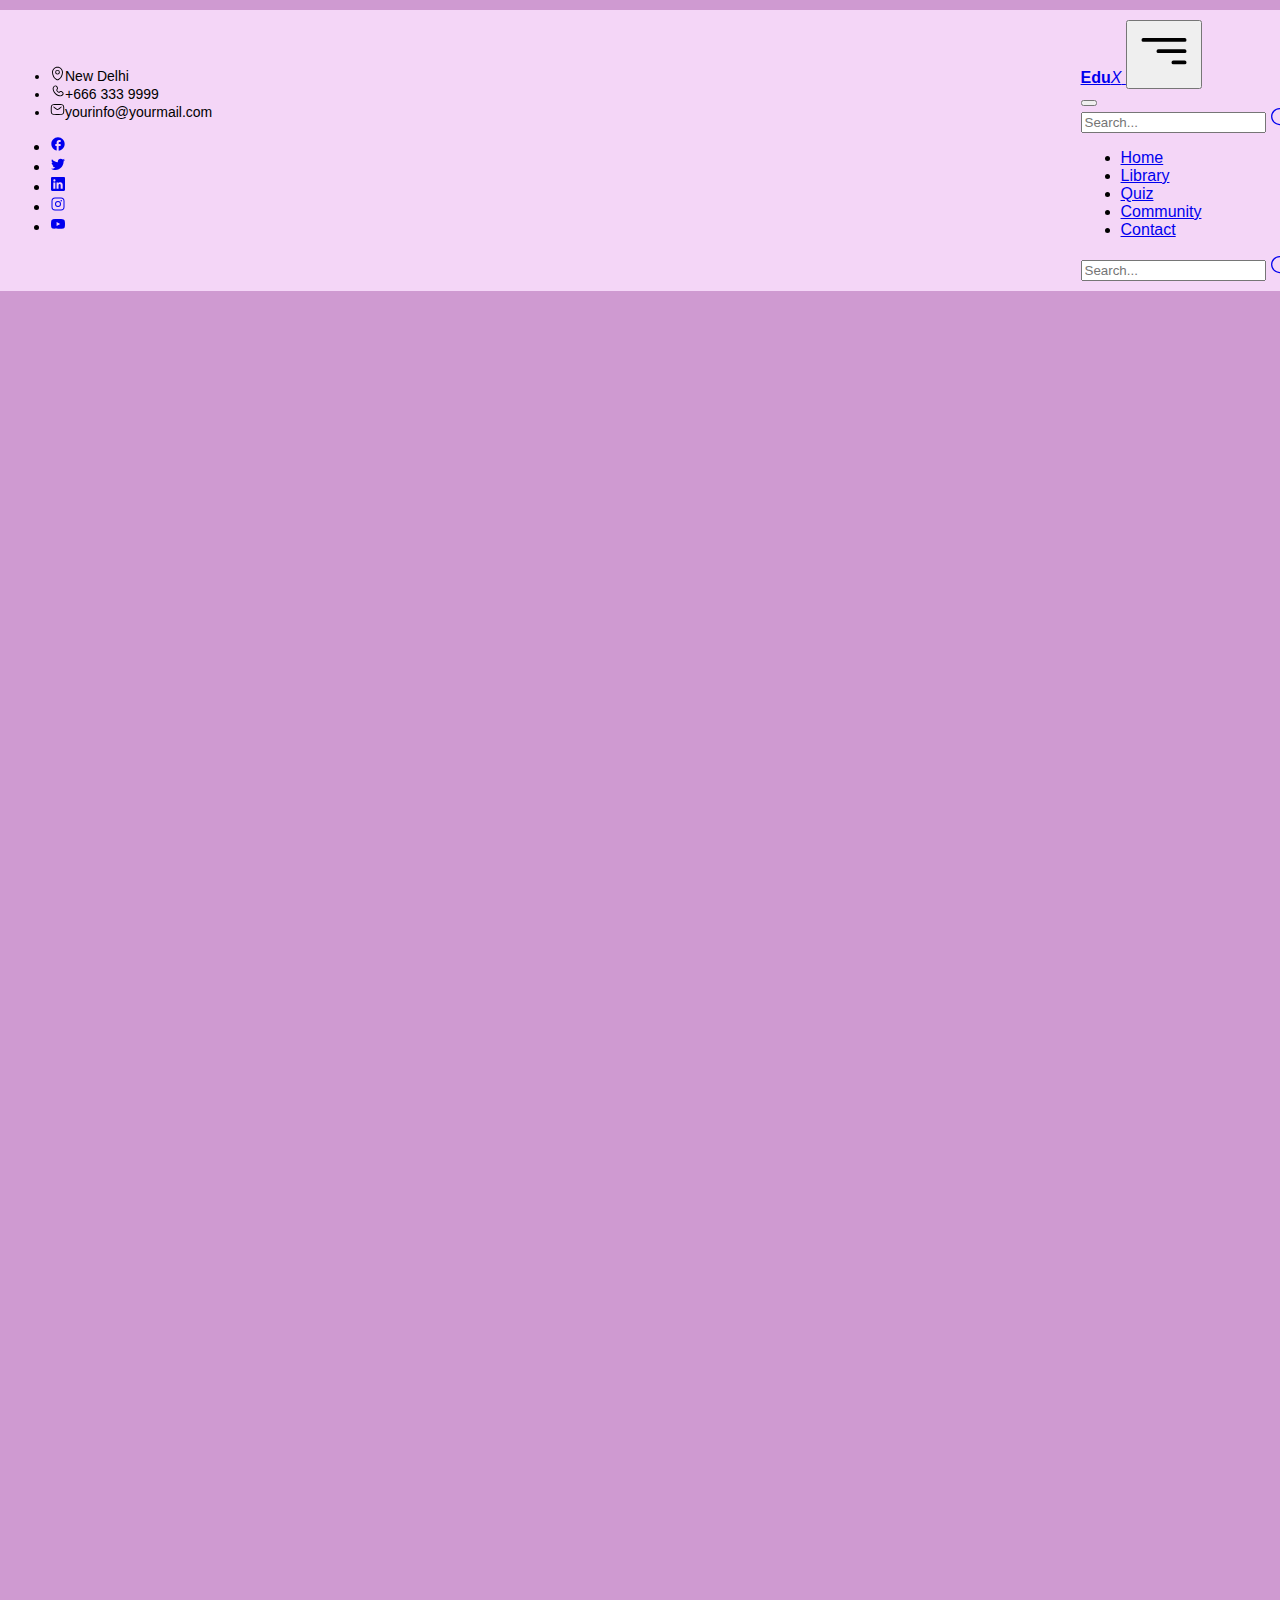
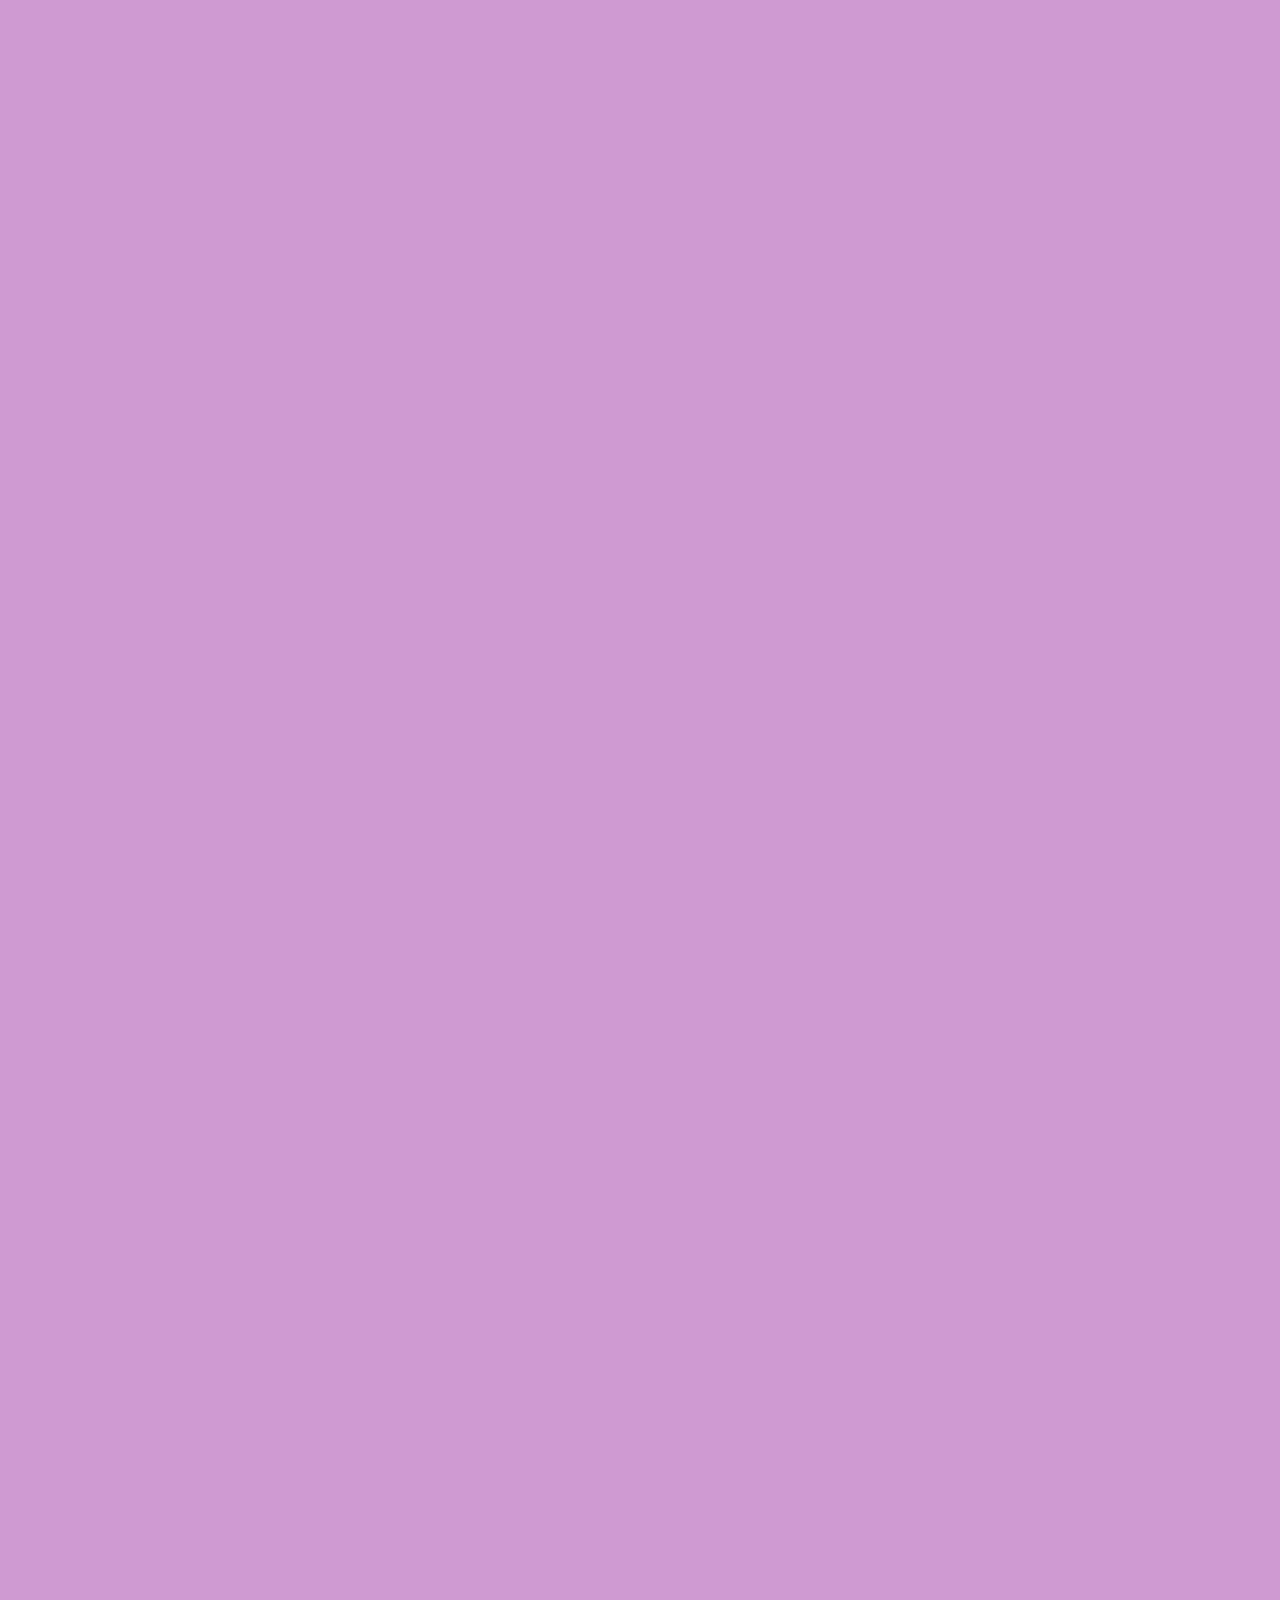
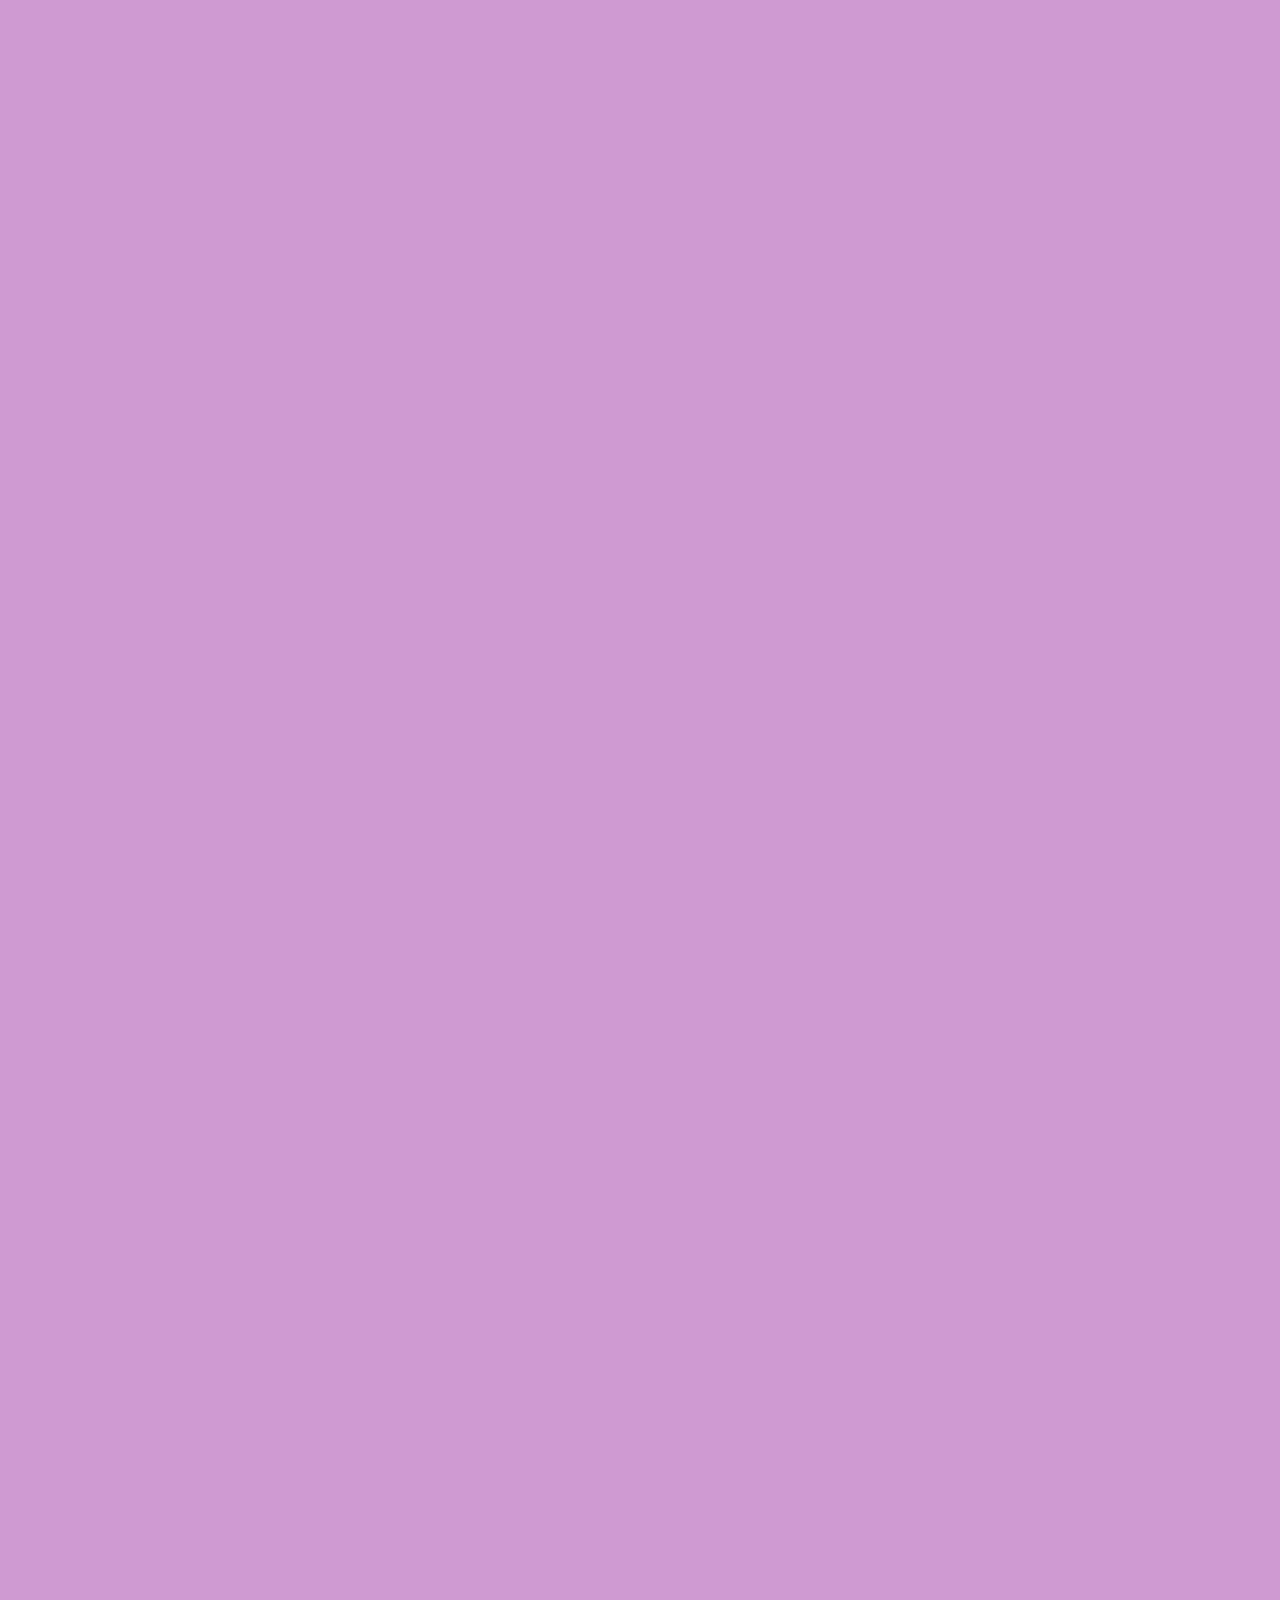
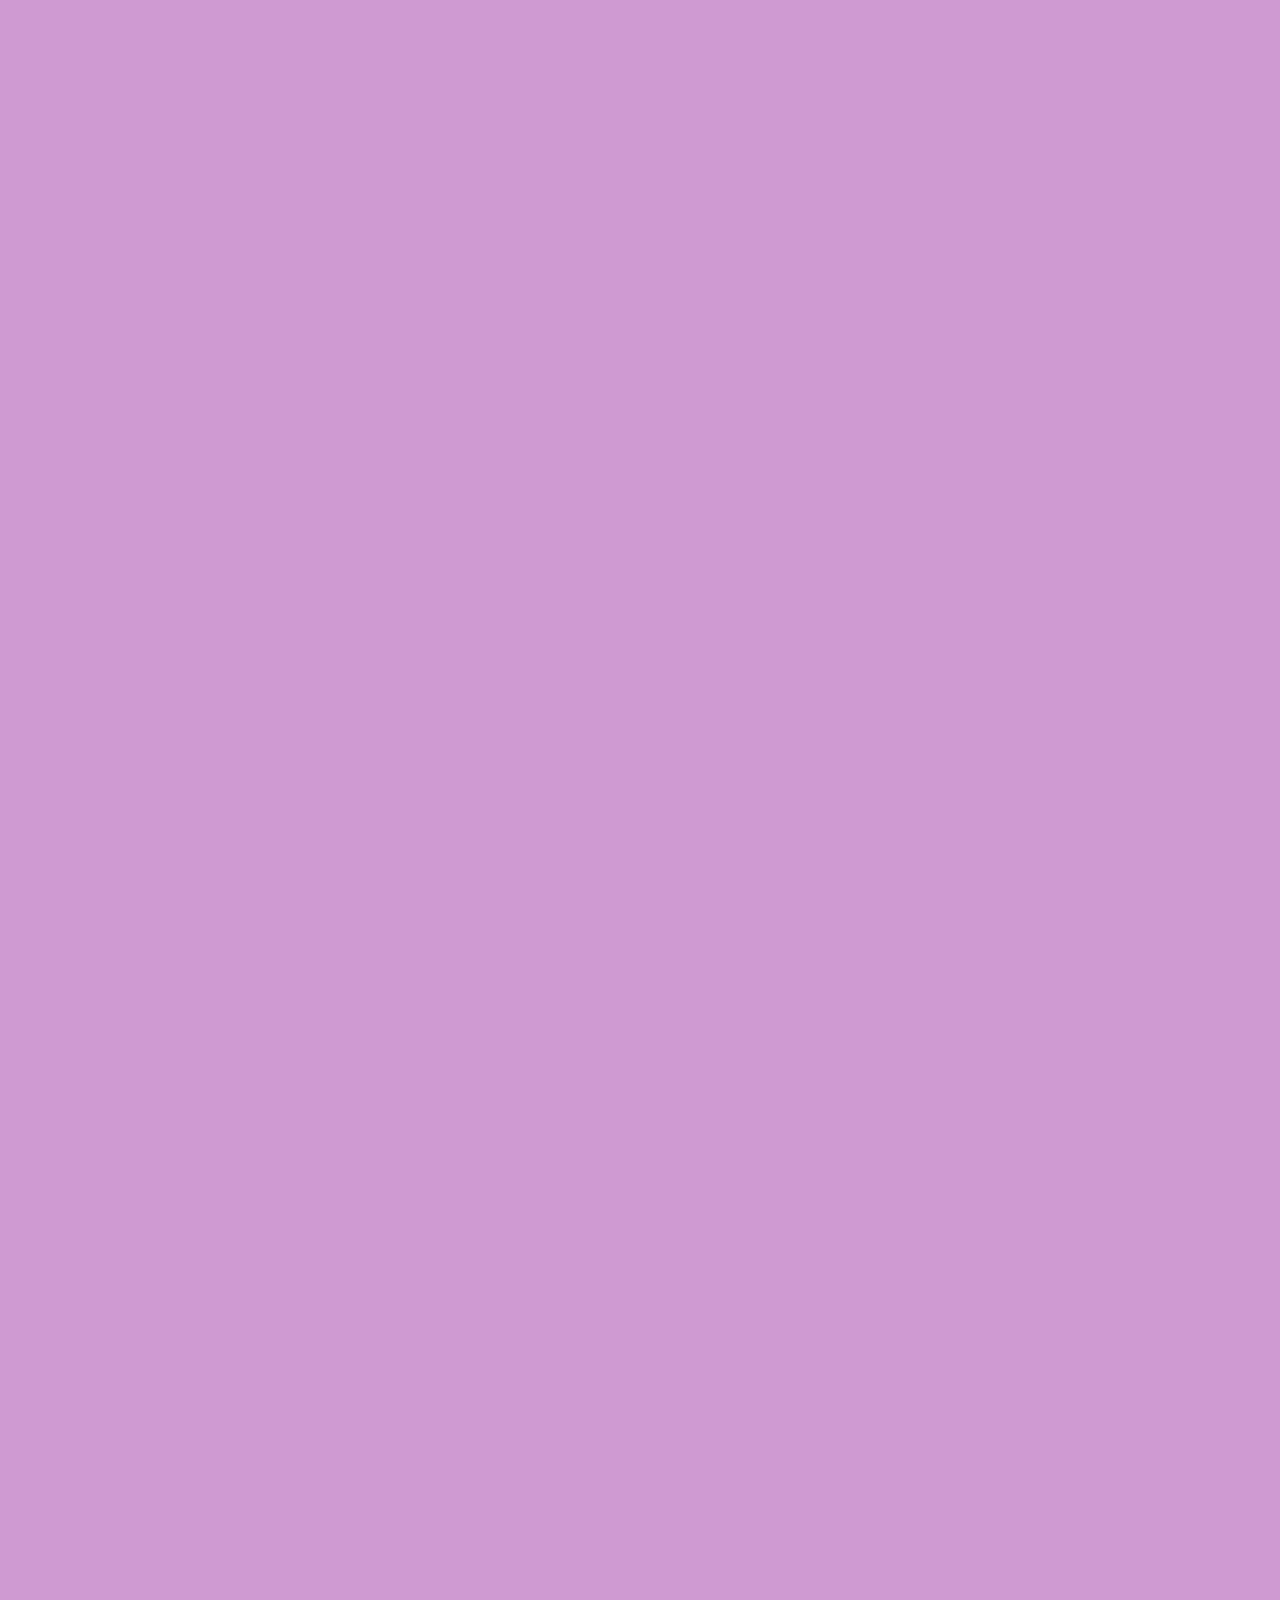
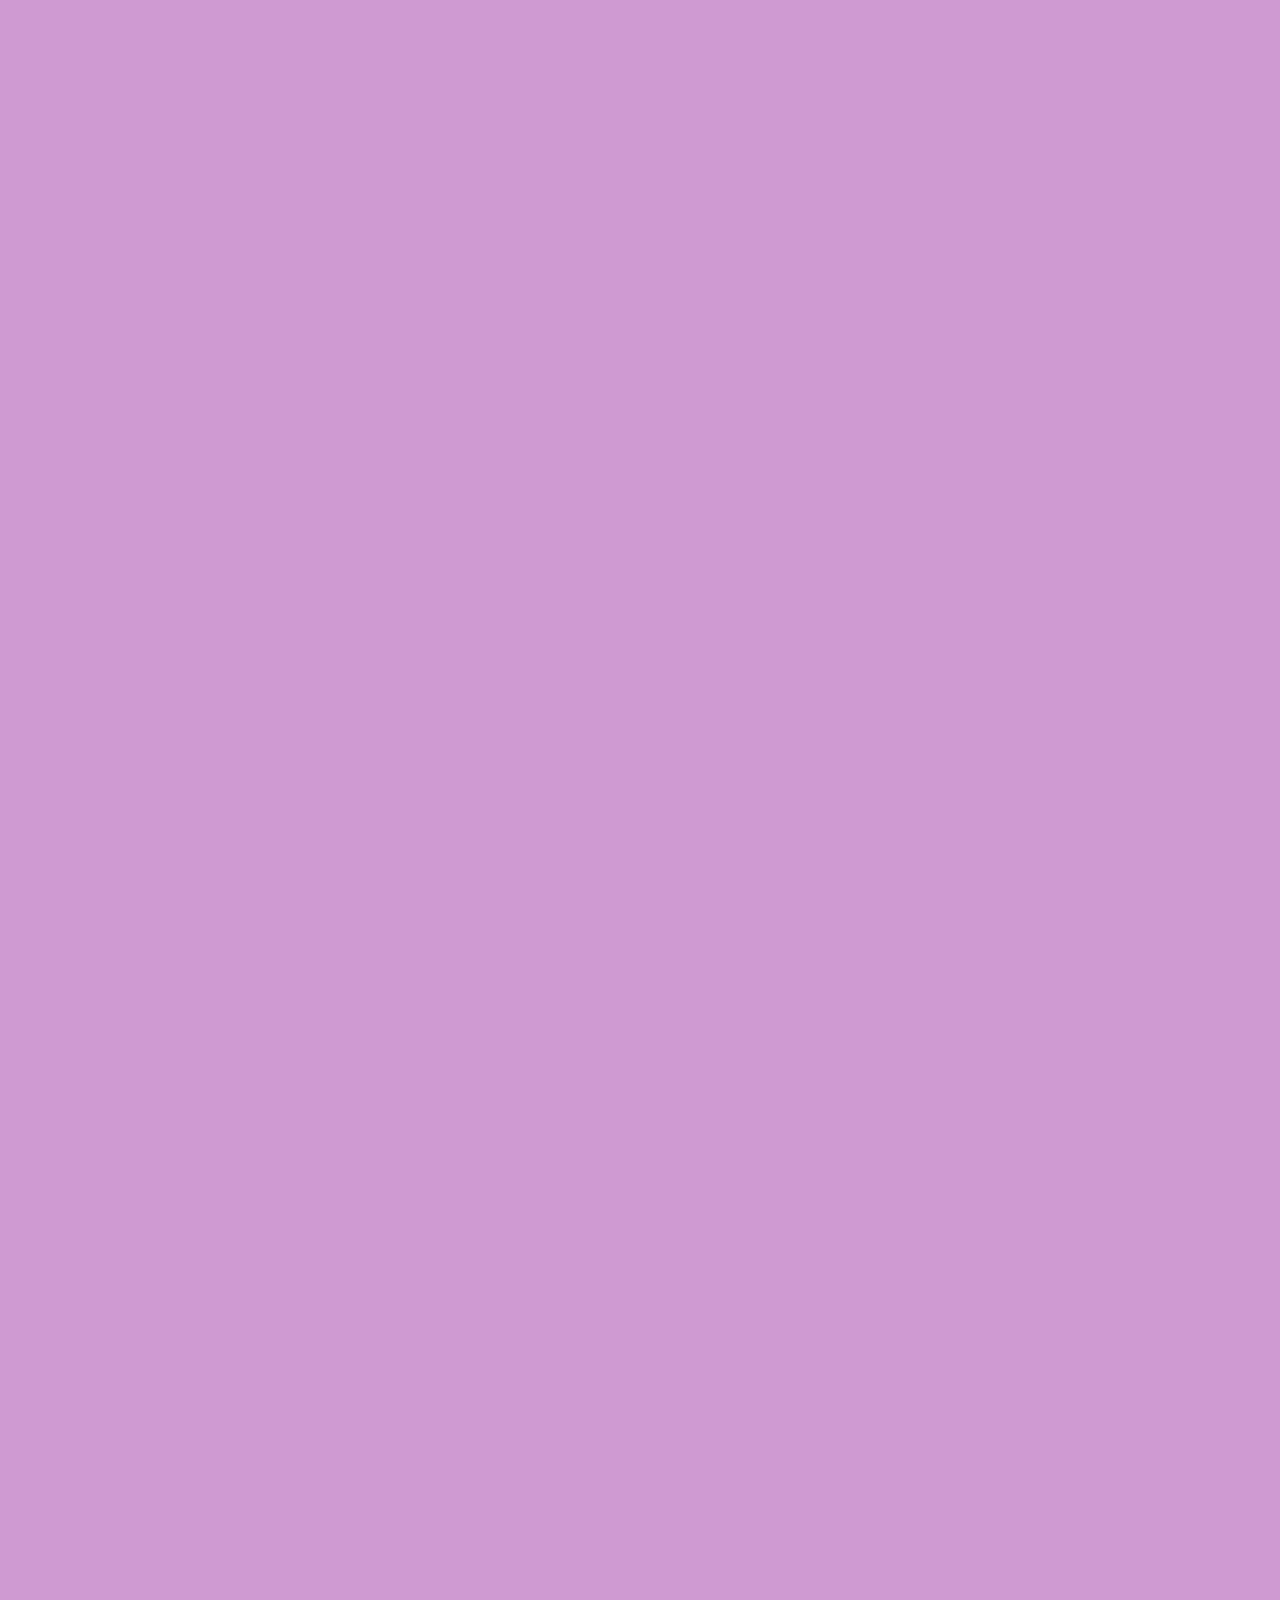
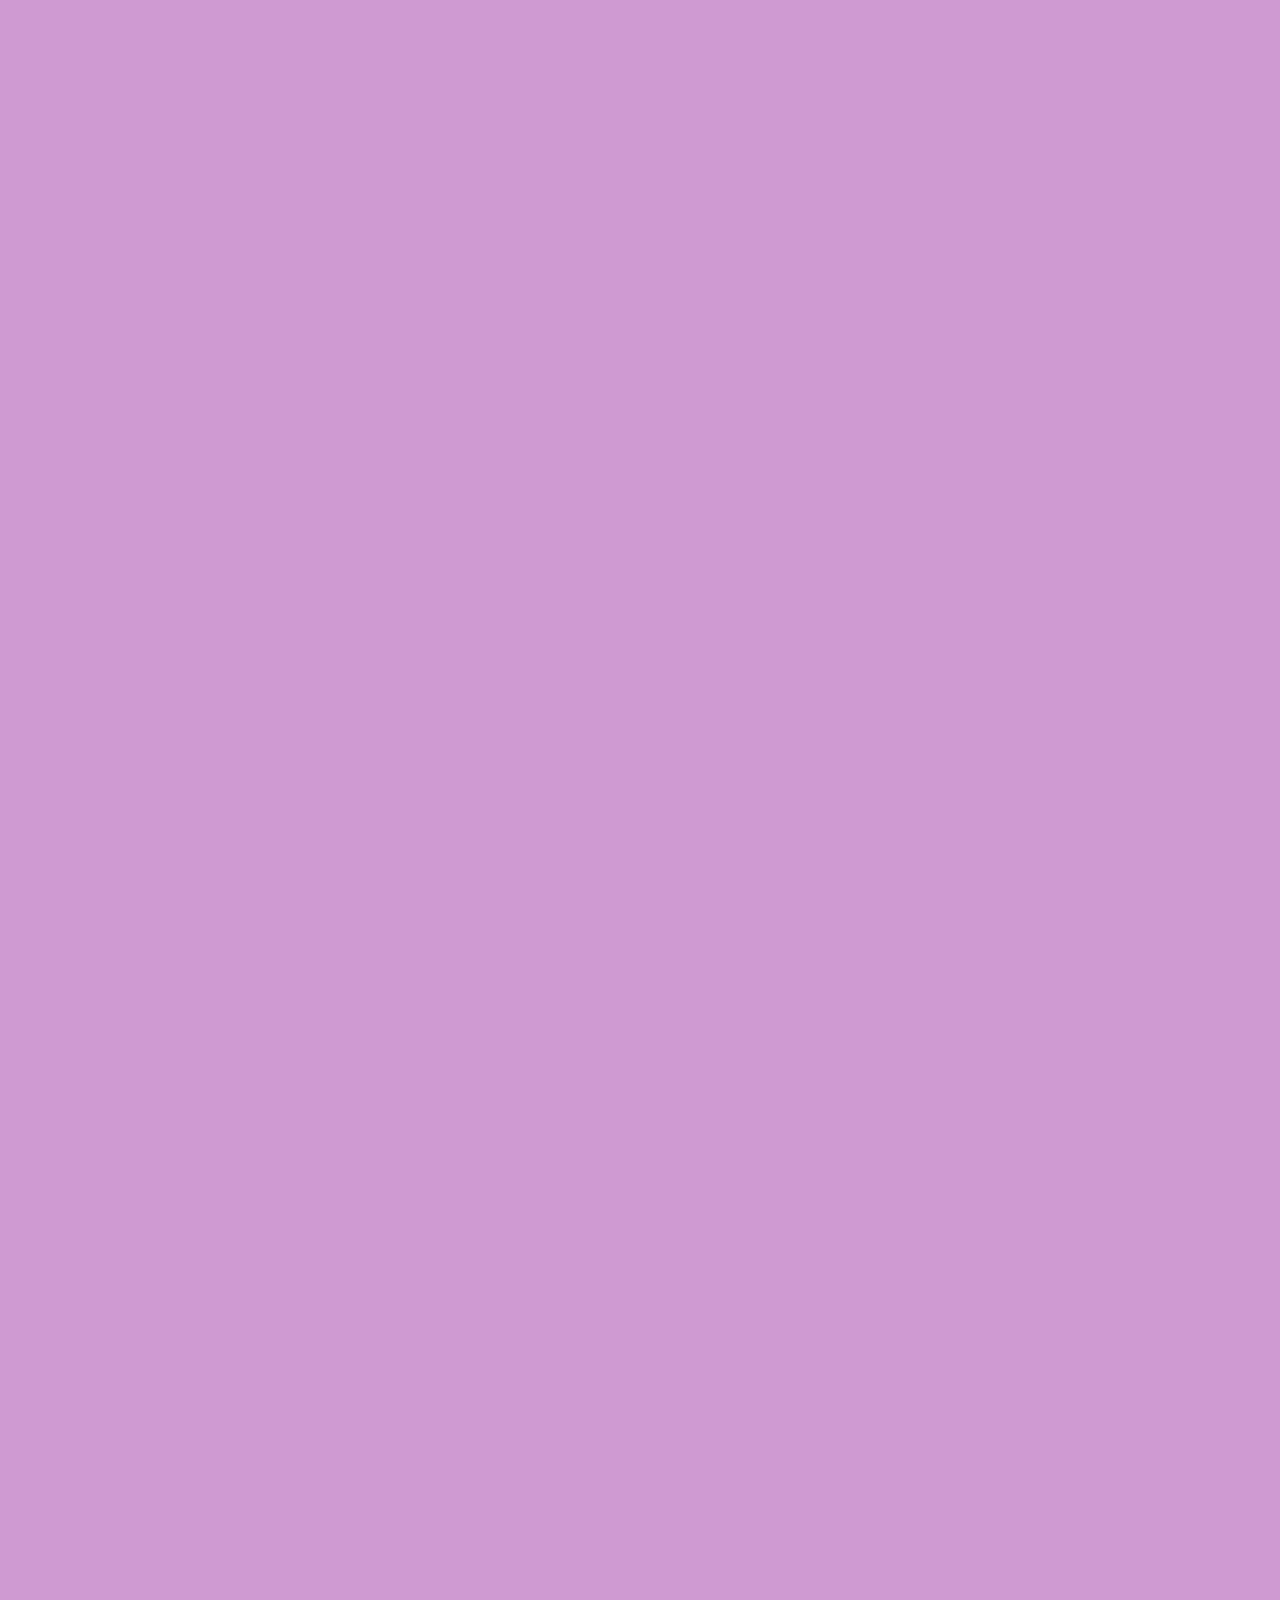
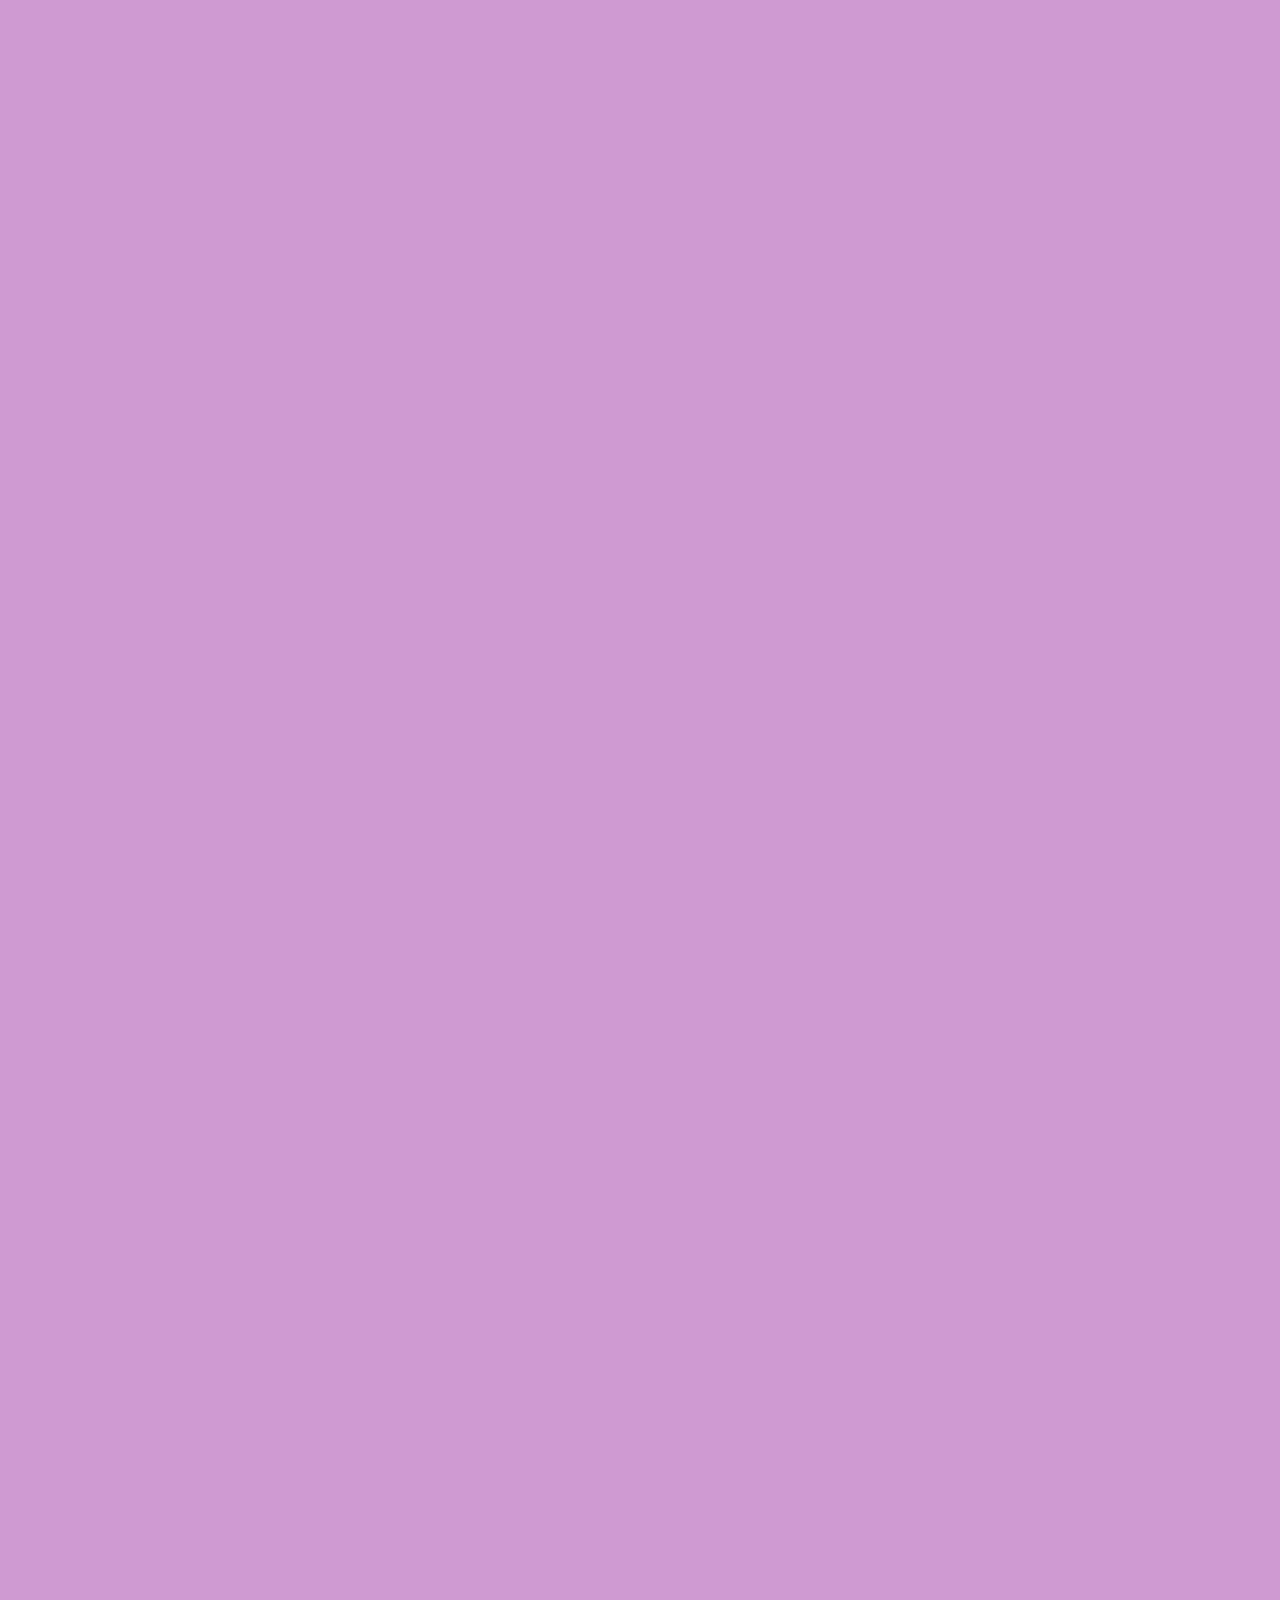
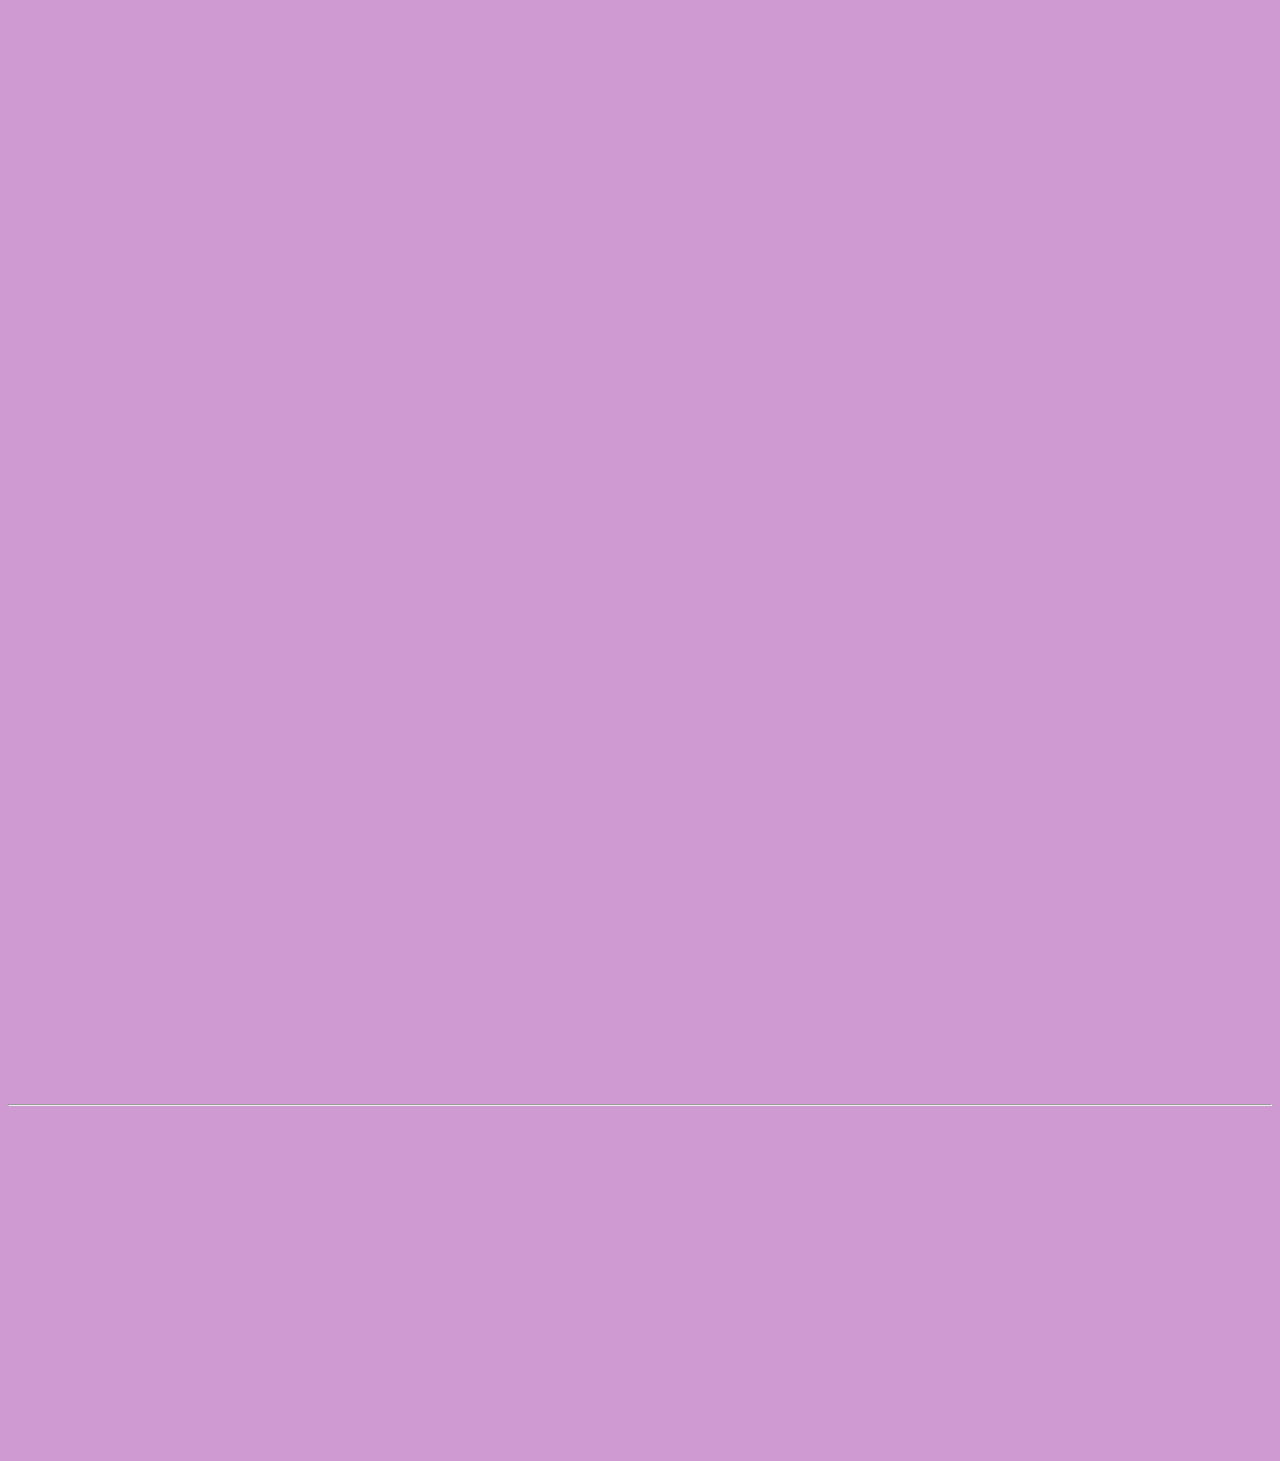
==== index.html @ 1e3e9b70 "Merge branch 'main' of https://github.com/divyaaachaudhary/Edux" ====
<!DOCTYPE html>
<html>

<head>
  <title>EduX: The learning Platform</title>
  <meta charset="utf-8">
  <meta http-equiv="X-UA-Compatible" content="IE=edge">
  <meta name="viewport" content="width=device-width, initial-scale=1.0">
  <meta name="format-detection" content="telephone=no">
  <meta name="apple-mobile-web-app-capable" content="yes">
  <meta name="author" content="">
  <meta name="keywords" content="">
  <meta name="description" content="">

  <!--Bootstrap ================================================== -->
  <link rel="stylesheet" type="text/css" href="css/bootstrap.min.css">

  <!--vendor css ================================================== -->
  <link rel="stylesheet" type="text/css" href="css/vendor.css">

  <!--Link Swiper's CSS ================================================== -->
  <link rel="stylesheet" href="https://cdn.jsdelivr.net/npm/swiper@9/swiper-bundle.min.css" />

  <!--Link AOS's CSS ================================================== -->
  <link href="https://unpkg.com/aos@2.3.1/dist/aos.css" rel="stylesheet">

  <!-- Style Sheet ================================================== -->
  <link rel="stylesheet" type="text/css" href="style.css">

  <!-- Google Fonts ================================================== -->
  <link rel="preconnect" href="https://fonts.googleapis.com">
  <link rel="preconnect" href="https://fonts.gstatic.com" crossorigin>
  <link
    href="https://fonts.googleapis.com/css2?family=Cormorant+Upright:wght@300;400;500;600;700&family=Sora:wght@100..800&display=swap"
    rel="stylesheet">
</head>

<body>

  <svg xmlns="http://www.w3.org/2000/svg" style="display: none;">
    <symbol id="wifi" viewBox="0 0 24 24">
      <path fill="currentColor"
        d="M6.55 12.192c3.017-3.256 7.883-3.256 10.9 0a.75.75 0 1 0 1.1-1.02c-3.61-3.896-9.49-3.896-13.1 0a.75.75 0 1 0 1.1 1.02" />
      <path fill="currentColor"
        d="M8.55 14.35c1.912-2.064 4.987-2.064 6.9 0a.75.75 0 1 0 1.1-1.019c-2.506-2.705-6.594-2.705-9.1 0a.75.75 0 1 0 1.1 1.02" />
      <path fill="currentColor"
        d="M10.55 16.51c.808-.872 2.092-.872 2.9 0a.75.75 0 1 0 1.1-1.02c-1.401-1.513-3.699-1.513-5.1 0a.75.75 0 1 0 1.1 1.02" />
      <path fill="currentColor" fill-rule="evenodd"
        d="M12 1.25c-.708 0-1.351.203-2.05.542c-.674.328-1.454.812-2.427 1.416L5.456 4.491c-.92.572-1.659 1.03-2.227 1.465c-.589.45-1.041.91-1.368 1.507c-.326.595-.472 1.229-.543 1.978c-.068.725-.068 1.613-.068 2.726v1.613c0 1.904 0 3.407.153 4.582c.156 1.205.486 2.178 1.23 2.947c.747.773 1.697 1.119 2.875 1.282c1.14.159 2.598.159 4.434.159h4.116c1.836 0 3.294 0 4.434-.159c1.177-.163 2.128-.509 2.876-1.282c.743-.769 1.073-1.742 1.23-2.947c.152-1.175.152-2.678.152-4.582v-1.613c0-1.113 0-2-.068-2.726c-.07-.75-.217-1.383-.543-1.978c-.327-.597-.78-1.056-1.368-1.507c-.568-.436-1.306-.893-2.227-1.465l-2.067-1.283c-.973-.604-1.753-1.088-2.428-1.416c-.697-.34-1.34-.542-2.049-.542M8.28 4.504c1.015-.63 1.73-1.072 2.327-1.363c.581-.283.993-.391 1.393-.391s.812.108 1.393.391c.598.29 1.312.733 2.327 1.363l2 1.241c.961.597 1.636 1.016 2.14 1.402c.489.375.77.684.963 1.036c.193.353.306.766.365 1.398c.061.648.062 1.465.062 2.623v1.521c0 1.97-.002 3.376-.14 4.443c-.136 1.048-.393 1.656-.82 2.099c-.425.439-1.003.7-2.004.839c-1.026.142-2.379.144-4.286.144h-4c-1.908 0-3.26-.002-4.286-.144c-1.001-.14-1.579-.4-2.003-.84c-.428-.442-.685-1.05-.82-2.098c-.14-1.067-.141-2.472-.141-4.443v-1.521c0-1.158 0-1.975.062-2.623c.059-.632.172-1.045.365-1.398c.193-.352.474-.661.964-1.036c.503-.386 1.178-.805 2.139-1.402z"
        clip-rule="evenodd" />
    </symbol>
    <symbol id="armchair" viewBox="0 0 24 24">
      <path fill="currentColor" fill-rule="evenodd"
        d="M10.749 3.25h2.502c1.088 0 1.976 0 2.678.09c.73.093 1.37.296 1.885.786c.52.496.74 1.12.84 1.833c.096.675.096 1.527.096 2.557v1.057c.4-.21.857-.323 1.323-.323c1.708 0 3.17 1.557 2.53 3.277l-1.12 3l-.023.062c-.173.463-.291.78-.452 1.059c-.498.858-1.309 1.497-2.258 1.833V20a.75.75 0 0 1-1.5 0v-1.254c-.188.004-.4.004-.655.004H6.75V20a.75.75 0 0 1-1.5 0v-1.333a.75.75 0 0 1 .021-.179c-1.14-.398-2.086-1.231-2.527-2.354l-.04-.108l-1.306-3.5c-.642-1.719.82-3.276 2.529-3.276c.466 0 .922.113 1.323.323V8.516c0-1.03 0-1.882.095-2.557c.1-.713.32-1.337.84-1.833c.516-.49 1.156-.693 1.886-.786c.702-.09 1.59-.09 2.678-.09M5.25 11.928V12h.03l.86 2.122l.02.049c.08.196.162.4.289.577c.288.4.724.664 1.199.76c.207.043.427.042.666.042h7.139c.46.001.891.002 1.271-.155c.207-.085.399-.204.566-.355c.316-.286.476-.683.63-1.066l.037-.092l.764-1.882h.03v-.072l.207-.512c.147-.362.57-.666 1.115-.666c.92 0 1.314.743 1.124 1.252l-1.12 3c-.204.55-.278.74-.367.894c-.397.685-1.159 1.193-2.079 1.322c-.212.03-.458.032-1.098.032H6.776c-1.237-.018-2.265-.72-2.636-1.665a6.26 6.26 0 0 1-.034-.09l-1.303-3.493c-.19-.509.204-1.252 1.124-1.252c.546 0 .968.304 1.115.666zm12-.292V8.57c0-1.1-.002-1.845-.08-2.403c-.076-.532-.208-.782-.39-.955c-.188-.18-.465-.312-1.042-.385c-.595-.077-1.386-.078-2.538-.078h-2.4c-1.152 0-1.943.001-2.538.078c-.577.073-.854.206-1.042.385c-.182.173-.314.423-.39.955c-.078.558-.08 1.304-.08 2.403v3.065l.78 1.922c.053.13.083.203.108.259a.502.502 0 0 0 .028.055c.05.07.145.14.28.167c.04.007.095.011.422.011h6.979c.637 0 .738-.014.806-.042a.453.453 0 0 0 .131-.081c.002-.001.022-.017.069-.11a6.79 6.79 0 0 0 .214-.499z"
        clip-rule="evenodd" />
    </symbol>
    <symbol id="dumbbells" viewBox="0 0 24 24">
      <path fill="currentColor" fill-rule="evenodd"
        d="m4.929 1.53l.049.007c.288.04.542.075.753.12c.224.048.452.118.67.252c.482.297.82.777.958 1.324c.069.274.05.636.03.906l-.024.257l4.657.648l.035-.228c.044-.266.112-.623.247-.874a2.103 2.103 0 0 1 1.263-1.034c.247-.071.486-.076.714-.06c.214.013.469.049.757.089l.048.007c.288.04.543.075.753.12c.225.048.452.117.67.251c.482.298.82.778.958 1.324c.061.243.066.48.052.715c-.012.224-.045.492-.083.804l-.35 2.885c-.037.311-.07.58-.111.8c-.043.23-.104.46-.223.681a2.103 2.103 0 0 1-1.263 1.035a2.043 2.043 0 0 1-.714.06c-.214-.014-.468-.05-.756-.09l-.05-.006c-.287-.04-.542-.076-.752-.12a2.071 2.071 0 0 1-.67-.252a2.172 2.172 0 0 1-.958-1.324c-.07-.275-.05-.636-.03-.907c.007-.082.014-.169.023-.257l-4.656-.648l-.036.229c-.044.266-.112.623-.246.873a2.103 2.103 0 0 1-1.264 1.035a2.044 2.044 0 0 1-.713.06c-.214-.014-.47-.05-.757-.09l-.049-.006c-.288-.04-.543-.075-.753-.12a2.072 2.072 0 0 1-.67-.252a2.173 2.173 0 0 1-.958-1.323a2.334 2.334 0 0 1-.052-.715c.013-.224.045-.492.083-.804l.35-2.885c.038-.312.07-.58.112-.8c.043-.23.104-.46.222-.681A2.103 2.103 0 0 1 3.458 1.5c.247-.071.486-.075.714-.06c.214.014.469.05.757.09m-.855 1.407a.63.63 0 0 0-.2.005a.604.604 0 0 0-.357.303a.878.878 0 0 0-.07.247c-.031.167-.058.388-.1.728l-.344 2.84c-.041.34-.068.56-.077.731a.85.85 0 0 0 .009.263a.674.674 0 0 0 .29.413a.648.648 0 0 0 .197.062c.15.032.35.06.67.105c.32.044.52.072.673.082a.63.63 0 0 0 .199-.005a.603.603 0 0 0 .354-.296c0-.002.012-.03.029-.097c.02-.08.042-.188.064-.32c.044-.265.083-.585.123-.92a.75.75 0 0 1 .848-.653l6.132.854a.75.75 0 0 1 .64.833c-.04.335-.078.654-.099.923a4.13 4.13 0 0 0-.015.328c0 .074.006.104.005.104a.673.673 0 0 0 .289.407a.647.647 0 0 0 .197.061c.15.033.35.06.67.105c.32.045.52.072.673.082a.63.63 0 0 0 .199-.005a.604.604 0 0 0 .358-.302a.874.874 0 0 0 .07-.247c.03-.168.058-.388.099-.728L15.944 6c.042-.34.068-.561.078-.732a.826.826 0 0 0-.01-.262a.674.674 0 0 0-.29-.413a.647.647 0 0 0-.197-.062c-.15-.032-.35-.06-.67-.105c-.32-.045-.52-.072-.672-.082a.63.63 0 0 0-.2.005a.603.603 0 0 0-.354.295c0 .003-.011.03-.028.097a4.13 4.13 0 0 0-.064.32a22.38 22.38 0 0 0-.124.92a.75.75 0 0 1-.848.653l-6.131-.853a.75.75 0 0 1-.641-.833c.04-.336.079-.655.1-.924c.01-.133.015-.243.014-.327c0-.074-.005-.104-.005-.105a.672.672 0 0 0-.288-.406a.648.648 0 0 0-.197-.062c-.15-.032-.35-.06-.67-.105a10.5 10.5 0 0 0-.673-.082m15.123 9.309c-.15.032-.345.087-.657.177c-.311.089-.506.145-.652.199a.672.672 0 0 0-.192.091a.706.706 0 0 0-.243.455s0 .03.009.105c.01.084.028.191.054.322c.054.264.132.574.213.901a.75.75 0 0 1-.52.903l-5.973 1.714a.75.75 0 0 1-.934-.539c-.082-.327-.16-.637-.236-.894a4.041 4.041 0 0 0-.103-.307a.73.73 0 0 0-.04-.09a.57.57 0 0 0-.375-.234a.627.627 0 0 0-.197.023c-.15.032-.346.087-.657.177c-.311.089-.507.145-.652.199a.67.67 0 0 0-.192.091a.707.707 0 0 0-.244.462a.901.901 0 0 0 .024.262c.03.167.083.382.166.713l.692 2.767c.083.331.137.546.189.707c.05.155.082.209.097.23a.572.572 0 0 0 .381.243c.01.001.054.006.198-.024c.15-.031.346-.087.657-.176c.311-.09.506-.146.652-.2a.672.672 0 0 0 .192-.091a.707.707 0 0 0 .243-.455s0-.03-.008-.105a4.093 4.093 0 0 0-.055-.322a22.309 22.309 0 0 0-.213-.9a.75.75 0 0 1 .52-.904l5.973-1.714a.75.75 0 0 1 .934.539c.082.327.16.637.236.894c.038.128.073.23.103.308c.024.06.038.086.04.09a.57.57 0 0 0 .375.234c.01.001.054.006.197-.024c.15-.031.346-.087.657-.176c.312-.09.507-.146.652-.2a.67.67 0 0 0 .193-.091a.707.707 0 0 0 .243-.462a.9.9 0 0 0-.023-.262a13.097 13.097 0 0 0-.167-.713l-.692-2.767a12.78 12.78 0 0 0-.189-.706a.854.854 0 0 0-.097-.231a.571.571 0 0 0-.381-.242a.631.631 0 0 0-.198.023m-.308-1.468a2.04 2.04 0 0 1 .715-.04a2.064 2.064 0 0 1 1.698 1.501c.068.212.133.474.21.777l.702 2.81c.076.304.142.566.182.786c.042.232.067.467.037.716a2.206 2.206 0 0 1-.78 1.437a2.1 2.1 0 0 1-.628.34c-.203.075-.45.146-.731.227l-.048.013c-.28.08-.528.152-.738.196a2.043 2.043 0 0 1-.716.041a2.07 2.07 0 0 1-1.39-.854c-.167-.231-.279-.578-.355-.835l-.06-.207l-4.54 1.303c.02.09.04.177.057.262c.054.265.117.621.082.902a2.206 2.206 0 0 1-.78 1.438a2.096 2.096 0 0 1-.628.34c-.202.075-.45.146-.73.227l-.048.013c-.28.08-.528.152-.739.196a2.043 2.043 0 0 1-.715.041a2.07 2.07 0 0 1-1.391-.854a2.275 2.275 0 0 1-.307-.648c-.068-.212-.133-.474-.21-.777l-.702-2.81c-.076-.304-.142-.566-.182-.786a2.335 2.335 0 0 1-.037-.715a2.206 2.206 0 0 1 .78-1.437c.197-.162.413-.262.628-.341c.203-.075.45-.146.732-.226l.047-.014c.28-.08.528-.152.738-.196a2.04 2.04 0 0 1 .716-.04a2.07 2.07 0 0 1 1.39.853c.167.232.279.579.355.835l.06.207l4.54-1.303c-.02-.09-.04-.177-.056-.261c-.055-.266-.118-.622-.083-.903a2.206 2.206 0 0 1 .78-1.437a2.1 2.1 0 0 1 .628-.341c.202-.075.45-.146.73-.226l.048-.014c.28-.08.529-.152.739-.196"
        clip-rule="evenodd" />
    </symbol>
    <symbol id="swimming" viewBox="0 0 24 24">
      <path fill="currentColor" fill-rule="evenodd"
        d="M17 3.75a1.75 1.75 0 1 0 0 3.5a1.75 1.75 0 0 0 0-3.5M13.75 5.5a3.25 3.25 0 1 1 6.5 0a3.25 3.25 0 0 1-6.5 0m-5.31-.87a.671.671 0 0 0-1.013.881l.988 1.152a2.25 2.25 0 0 1-.551 3.394l-3.477 2.086a.75.75 0 1 1-.772-1.286L7.091 8.77a.75.75 0 0 0 .184-1.131l-.988-1.153a2.171 2.171 0 0 1 3.276-2.849l6.5 7.366a.75.75 0 1 1-1.125.992zm-3.87 8.236c.687-1.074 2.157-1.039 2.888-.104c.99 1.267 2.372 2.488 4.542 2.488c2.209 0 3.57-.979 4.505-2.23c.72-.961 2.286-1.119 3.04.024c.626.945 1.304 1.687 2.627 1.998a.75.75 0 1 1-.344 1.46c-1.852-.436-2.807-1.533-3.534-2.631a.28.28 0 0 0-.253-.128a.432.432 0 0 0-.335.176C16.54 15.48 14.76 16.75 12 16.75c-2.842 0-4.611-1.64-5.724-3.065a.304.304 0 0 0-.246-.125a.23.23 0 0 0-.196.114c-.74 1.156-1.695 2.365-3.662 2.828a.75.75 0 1 1-.344-1.46c1.401-.33 2.08-1.14 2.742-2.176m0 5c.687-1.074 2.157-1.039 2.888-.104c.99 1.267 2.372 2.488 4.542 2.488c2.209 0 3.57-.979 4.505-2.23c.72-.962 2.286-1.119 3.04.024c.626.945 1.304 1.687 2.627 1.998a.75.75 0 1 1-.344 1.46c-1.852-.436-2.807-1.533-3.534-2.631a.28.28 0 0 0-.253-.128a.432.432 0 0 0-.335.177C16.54 20.48 14.76 21.75 12 21.75c-2.842 0-4.611-1.64-5.724-3.065a.304.304 0 0 0-.246-.125a.23.23 0 0 0-.196.114c-.74 1.156-1.695 2.365-3.662 2.828a.75.75 0 1 1-.344-1.46c1.401-.33 2.08-1.14 2.742-2.176"
        clip-rule="evenodd" />
    </symbol>
    <symbol id="chef-hat" viewBox="0 0 24 24">
      <g fill="none">
        <path fill="currentColor"
          d="M19 18h.75zM5 14.584h.75a.75.75 0 0 0-.45-.687zm14 0l-.3-.687a.75.75 0 0 0-.45.687zM15.75 7a.75.75 0 0 0 1.5 0zm-9 0a.75.75 0 0 0 1.5 0zM7 4.25A5.75 5.75 0 0 0 1.25 10h1.5A4.25 4.25 0 0 1 7 5.75zm10 1.5A4.25 4.25 0 0 1 21.25 10h1.5A5.75 5.75 0 0 0 17 4.25zm-2 15.5H9v1.5h6zm-6 0c-.964 0-1.612-.002-2.095-.067c-.461-.062-.659-.169-.789-.3l-1.06 1.062c.455.455 1.022.64 1.65.725c.606.082 1.372.08 2.294.08zM4.25 18c0 .922-.002 1.688.08 2.294c.084.628.27 1.195.725 1.65l1.061-1.06c-.13-.13-.237-.328-.3-.79c-.064-.482-.066-1.13-.066-2.094zm14 0c0 .964-.002 1.612-.067 2.095c-.062.461-.169.659-.3.789l1.062 1.06c.455-.455.64-1.022.725-1.65c.082-.606.08-1.372.08-2.294zM15 22.75c.922 0 1.688.002 2.294-.08c.628-.084 1.195-.27 1.65-.726l-1.06-1.06c-.13.13-.328.237-.79.3c-.482.064-1.13.066-2.094.066zm-8-17c.214 0 .423.016.628.046l.219-1.484A5.792 5.792 0 0 0 7 4.25zm5-4.5a5.252 5.252 0 0 0-4.973 3.563l1.42.482A3.752 3.752 0 0 1 12 2.75zM7.027 4.813A5.245 5.245 0 0 0 6.75 6.5h1.5c0-.423.07-.828.198-1.205zM17 4.25c-.287 0-.57.021-.847.062l.22 1.484A4.29 4.29 0 0 1 17 5.75zm-5-1.5a3.752 3.752 0 0 1 3.552 2.545l1.42-.482A5.252 5.252 0 0 0 12 1.25zm3.552 2.545c.128.377.198.782.198 1.205h1.5c0-.589-.097-1.156-.277-1.687zM5.75 18v-3.416h-1.5V18zm-.45-4.103A4.251 4.251 0 0 1 2.75 10h-1.5a5.751 5.751 0 0 0 3.45 5.271zm12.95.687V18h1.5v-3.416zm3-4.584a4.251 4.251 0 0 1-2.55 3.897l.6 1.374A5.751 5.751 0 0 0 22.75 10zm-5.5-3.5V7h1.5v-.5zm-9 0V7h1.5v-.5z" />
        <path stroke="currentColor" stroke-linecap="round" stroke-linejoin="round" stroke-width="1.5" d="M5 18h14" />
      </g>
    </symbol>
    <symbol id="meditation" viewBox="0 0 24 24">
      <path fill="currentColor" fill-rule="evenodd"
        d="M12 2.75a1.75 1.75 0 1 0 0 3.5a1.75 1.75 0 0 0 0-3.5M8.75 4.5a3.25 3.25 0 1 1 6.5 0a3.25 3.25 0 0 1-6.5 0M12 9.77a5.9 5.9 0 0 0-.86.052l-.892.15c-2.013.339-3.498 2.102-3.498 4.178a3.25 3.25 0 0 1-1.43 2.696l-.1.069a3.43 3.43 0 0 1-.823.406l-1.157.39a.75.75 0 0 1-.48-1.422l1.159-.39c.163-.055.319-.132.462-.228l.102-.069a1.75 1.75 0 0 0 .767-1.452c0-2.797 2.003-5.195 4.748-5.657l.89-.15A7.273 7.273 0 0 1 12 8.271a7.255 7.255 0 0 1 1.112.072l.89.15c2.746.462 4.748 2.86 4.748 5.657c0 .586.29 1.13.768 1.452l.101.069c.144.096.3.173.463.228l1.158.39a.75.75 0 0 1-.48 1.422l-1.157-.39a3.429 3.429 0 0 1-.822-.406l-.101-.069a3.25 3.25 0 0 1-1.43-2.696c0-2.076-1.485-3.839-3.497-4.178l-.892-.15a5.886 5.886 0 0 0-.86-.051m-3.1 5.78a.75.75 0 1 1 1.2.9l-.924 1.233l-.022.029a4.531 4.531 0 0 1-.34.42a2.75 2.75 0 0 1-1.007.67c-.155.058-.316.098-.52.15l-.035.008l-1.794.449a.935.935 0 0 0 .227 1.841h.684c1.546 0 3.05-.501 4.287-1.429L12.55 18.4a.75.75 0 1 1 .9 1.2l-.904.678l.491.185c.534.2.775.29 1.017.366a9.252 9.252 0 0 0 2.243.407c.253.014.51.014 1.08.014h.939a.935.935 0 0 0 .226-1.841l-1.473-.369a96.02 96.02 0 0 0-.082-.02c-.476-.119-.851-.212-1.186-.406a2.73 2.73 0 0 1-.29-.192c-.308-.234-.54-.543-.833-.936l-.051-.067l-.727-.969a.75.75 0 1 1 1.2-.9l.727.969c.368.491.471.618.591.709c.042.031.086.06.132.087c.13.075.287.121.883.27l1.473.368a2.435 2.435 0 0 1-.59 4.797h-.963c-.539 0-.84 0-1.14-.017a10.753 10.753 0 0 1-2.607-.473c-.286-.09-.567-.195-1.072-.384l-1.432-.537a8.645 8.645 0 0 1-4.733 1.411h-.684a2.435 2.435 0 0 1-.59-4.797l1.793-.448c.255-.064.324-.082.384-.105c.173-.066.33-.17.458-.304c.044-.047.088-.102.246-.313z"
        clip-rule="evenodd" />
    </symbol>
    <symbol id="calendar" viewBox="0 0 24 24">
      <path fill="currentColor"
        d="M17 14a1 1 0 1 0 0-2a1 1 0 0 0 0 2m0 4a1 1 0 1 0 0-2a1 1 0 0 0 0 2m-4-5a1 1 0 1 1-2 0a1 1 0 0 1 2 0m0 4a1 1 0 1 1-2 0a1 1 0 0 1 2 0m-6-3a1 1 0 1 0 0-2a1 1 0 0 0 0 2m0 4a1 1 0 1 0 0-2a1 1 0 0 0 0 2" />
      <path fill="currentColor" fill-rule="evenodd"
        d="M7 1.75a.75.75 0 0 1 .75.75v.763c.662-.013 1.391-.013 2.193-.013h4.113c.803 0 1.532 0 2.194.013V2.5a.75.75 0 0 1 1.5 0v.827c.26.02.506.045.739.076c1.172.158 2.121.49 2.87 1.238c.748.749 1.08 1.698 1.238 2.87c.153 1.14.153 2.595.153 4.433v2.112c0 1.838 0 3.294-.153 4.433c-.158 1.172-.49 2.121-1.238 2.87c-.749.748-1.698 1.08-2.87 1.238c-1.14.153-2.595.153-4.433.153H9.945c-1.838 0-3.294 0-4.433-.153c-1.172-.158-2.121-.49-2.87-1.238c-.748-.749-1.08-1.698-1.238-2.87c-.153-1.14-.153-2.595-.153-4.433v-2.112c0-1.838 0-3.294.153-4.433c.158-1.172.49-2.121 1.238-2.87c.749-.748 1.698-1.08 2.87-1.238c.233-.031.48-.056.739-.076V2.5A.75.75 0 0 1 7 1.75M5.71 4.89c-1.005.135-1.585.389-2.008.812c-.423.423-.677 1.003-.812 2.009c-.023.17-.042.35-.058.539h18.336c-.016-.19-.035-.369-.058-.54c-.135-1.005-.389-1.585-.812-2.008c-.423-.423-1.003-.677-2.009-.812c-1.027-.138-2.382-.14-4.289-.14h-4c-1.907 0-3.261.002-4.29.14M2.75 12c0-.854 0-1.597.013-2.25h18.474c.013.653.013 1.396.013 2.25v2c0 1.907-.002 3.262-.14 4.29c-.135 1.005-.389 1.585-.812 2.008c-.423.423-1.003.677-2.009.812c-1.027.138-2.382.14-4.289.14h-4c-1.907 0-3.261-.002-4.29-.14c-1.005-.135-1.585-.389-2.008-.812c-.423-.423-.677-1.003-.812-2.009c-.138-1.027-.14-2.382-.14-4.289z"
        clip-rule="evenodd" />
    </symbol>
    <symbol id="arrow-right" viewBox="0 0 24 24">
      <path fill="currentColor" fill-rule="evenodd"
        d="M13.47 5.47a.75.75 0 0 1 1.06 0l6 6a.75.75 0 0 1 0 1.06l-6 6a.75.75 0 1 1-1.06-1.06l4.72-4.72H4a.75.75 0 0 1 0-1.5h14.19l-4.72-4.72a.75.75 0 0 1 0-1.06"
        clip-rule="evenodd" />
    </symbol>
    <symbol id="arrow-left" viewBox="0 0 24 24">
      <path fill="currentColor" fill-rule="evenodd"
        d="M10.53 5.47a.75.75 0 0 1 0 1.06l-4.72 4.72H20a.75.75 0 0 1 0 1.5H5.81l4.72 4.72a.75.75 0 1 1-1.06 1.06l-6-6a.75.75 0 0 1 0-1.06l6-6a.75.75 0 0 1 1.06 0"
        clip-rule="evenodd" />
    </symbol>
    <symbol xmlns="http://www.w3.org/2000/svg" id="send" viewBox="0 0 24 24">
      <g fill="none">
        <path
          d="M24 0v24H0V0zM12.593 23.258l-.011.002l-.071.035l-.02.004l-.014-.004l-.071-.035c-.01-.004-.019-.001-.024.005l-.004.01l-.017.428l.005.02l.01.013l.104.074l.015.004l.012-.004l.104-.074l.012-.016l.004-.017l-.017-.427c-.002-.01-.009-.017-.017-.018m.265-.113l-.013.002l-.185.093l-.01.01l-.003.011l.018.43l.005.012l.008.007l.201.093c.012.004.023 0 .029-.008l.004-.014l-.034-.614c-.003-.012-.01-.02-.02-.022m-.715.002a.023.023 0 0 0-.027.006l-.006.014l-.034.614c0 .012.007.02.017.024l.015-.002l.201-.093l.01-.008l.004-.011l.017-.43l-.003-.012l-.01-.01z" />
        <path fill="currentColor"
          d="m21.433 4.861l-6 15.5a1 1 0 0 1-1.624.362l-3.382-3.235l-2.074 2.073a.5.5 0 0 1-.853-.354v-4.519L2.309 9.723a1 1 0 0 1 .442-1.691l17.5-4.5a1 1 0 0 1 1.181 1.329ZM19 6.001L8.032 13.152l1.735 1.66L19 6Z" />
      </g>
    </symbol>
    <symbol xmlns="http://www.w3.org/2000/svg" id="quote" viewBox="0 0 16 16">
      <path fill="currentColor"
        d="M7 7v7H0V6.9c0-4.8 4.5-5.4 4.5-5.4l.6 1.4s-2 .3-2.4 1.9C2.3 6 3.1 7 3.1 7zm9 0v7H9V6.9c0-4.8 4.5-5.4 4.5-5.4l.6 1.4s-2 .3-2.4 1.9c-.4 1.2.4 2.2.4 2.2z" />
    </symbol>
    <symbol xmlns="http://www.w3.org/2000/svg" id="play" viewBox="0 0 24 24">
      <path fill="currentColor"
        d="M9.5 15.584V8.416a.5.5 0 0 1 .77-.42l5.576 3.583a.5.5 0 0 1 0 .842l-5.576 3.584a.5.5 0 0 1-.77-.42Z" />
      <path fill="currentColor"
        d="M1 12C1 5.925 5.925 1 12 1s11 4.925 11 11s-4.925 11-11 11S1 18.075 1 12m11-9.5A9.5 9.5 0 0 0 2.5 12a9.5 9.5 0 0 0 9.5 9.5a9.5 9.5 0 0 0 9.5-9.5A9.5 9.5 0 0 0 12 2.5" />
    </symbol>
    <symbol xmlns="http://www.w3.org/2000/svg" id="navbar-icon" viewBox="0 0 16 16">
      <path
        d="M14 10.5a.5.5 0 0 0-.5-.5h-3a.5.5 0 0 0 0 1h3a.5.5 0 0 0 .5-.5zm0-3a.5.5 0 0 0-.5-.5h-7a.5.5 0 0 0 0 1h7a.5.5 0 0 0 .5-.5zm0-3a.5.5 0 0 0-.5-.5h-11a.5.5 0 0 0 0 1h11a.5.5 0 0 0 .5-.5z" />
    </symbol>
    <symbol id="location" viewBox="0 0 24 24">
      <path fill="currentColor" fill-rule="evenodd"
        d="M3.25 10.143C3.25 5.244 7.155 1.25 12 1.25c4.845 0 8.75 3.994 8.75 8.893c0 2.365-.674 4.905-1.866 7.099c-1.19 2.191-2.928 4.095-5.103 5.112a4.2 4.2 0 0 1-3.562 0c-2.175-1.017-3.913-2.92-5.103-5.112c-1.192-2.194-1.866-4.734-1.866-7.099M12 2.75c-3.992 0-7.25 3.297-7.25 7.393c0 2.097.603 4.392 1.684 6.383c1.082 1.993 2.612 3.624 4.42 4.469a2.7 2.7 0 0 0 2.291 0c1.809-.845 3.339-2.476 4.421-4.469c1.081-1.99 1.684-4.286 1.684-6.383c0-4.096-3.258-7.393-7.25-7.393m0 5a2.25 2.25 0 1 0 0 4.5a2.25 2.25 0 0 0 0-4.5M8.25 10a3.75 3.75 0 1 1 7.5 0a3.75 3.75 0 0 1-7.5 0"
        clip-rule="evenodd" />
    </symbol>
    <symbol id="phone" viewBox="0 0 24 24">
      <path fill="currentColor" fill-rule="evenodd"
        d="M6.007 3.407c1.68-1.68 4.516-1.552 5.686.544l.649 1.163c.763 1.368.438 3.095-.68 4.227a.63.63 0 0 0-.104.337c-.013.256.078.849.997 1.767c.918.918 1.51 1.01 1.767.997a.63.63 0 0 0 .337-.104c1.131-1.118 2.859-1.443 4.227-.68l1.163.65c2.096 1.17 2.224 4.004.544 5.685c-.899.898-2.093 1.697-3.498 1.75c-2.08.079-5.536-.459-8.958-3.88c-3.421-3.422-3.959-6.877-3.88-8.958c.053-1.405.852-2.6 1.75-3.498m4.376 1.275c-.6-1.074-2.21-1.32-3.315-.214c-.775.775-1.28 1.63-1.312 2.493c-.066 1.736.363 4.762 3.442 7.84c3.08 3.08 6.105 3.509 7.84 3.443c.863-.033 1.72-.537 2.494-1.312c1.106-1.106.86-2.716-.214-3.315l-1.163-.649c-.723-.403-1.74-.266-2.453.448c-.07.07-.516.486-1.307.524c-.81.04-1.791-.324-2.9-1.434c-1.111-1.11-1.475-2.091-1.435-2.902c.038-.791.455-1.237.524-1.307c.714-.713.851-1.729.448-2.452z"
        clip-rule="evenodd" />
    </symbol>
    <symbol id="email" viewBox="0 0 24 24">
      <path fill="currentColor" fill-rule="evenodd"
        d="M9.944 3.25h4.112c1.838 0 3.294 0 4.433.153c1.172.158 2.121.49 2.87 1.238c.748.749 1.08 1.698 1.238 2.87c.153 1.14.153 2.595.153 4.433v.112c0 1.838 0 3.294-.153 4.433c-.158 1.172-.49 2.121-1.238 2.87c-.749.748-1.698 1.08-2.87 1.238c-1.14.153-2.595.153-4.433.153H9.944c-1.838 0-3.294 0-4.433-.153c-1.172-.158-2.121-.49-2.87-1.238c-.748-.749-1.08-1.698-1.238-2.87c-.153-1.14-.153-2.595-.153-4.433v-.112c0-1.838 0-3.294.153-4.433c.158-1.172.49-2.121 1.238-2.87c.749-.748 1.698-1.08 2.87-1.238c1.14-.153 2.595-.153 4.433-.153M5.71 4.89c-1.006.135-1.586.389-2.01.812c-.422.423-.676 1.003-.811 2.009c-.138 1.028-.14 2.382-.14 4.289c0 1.907.002 3.262.14 4.29c.135 1.005.389 1.585.812 2.008c.423.423 1.003.677 2.009.812c1.028.138 2.382.14 4.289.14h4c1.907 0 3.262-.002 4.29-.14c1.005-.135 1.585-.389 2.008-.812c.423-.423.677-1.003.812-2.009c.138-1.028.14-2.382.14-4.289c0-1.907-.002-3.261-.14-4.29c-.135-1.005-.389-1.585-.812-2.008c-.423-.423-1.003-.677-2.009-.812c-1.027-.138-2.382-.14-4.289-.14h-4c-1.907 0-3.261.002-4.29.14m-.287 2.63a.75.75 0 0 1 1.056-.096L8.64 9.223c.933.777 1.58 1.315 2.128 1.667c.529.34.888.455 1.233.455c.345 0 .704-.114 1.233-.455c.547-.352 1.195-.89 2.128-1.667l2.159-1.8a.75.75 0 1 1 .96 1.153l-2.196 1.83c-.887.74-1.605 1.338-2.24 1.746c-.66.425-1.303.693-2.044.693c-.741 0-1.384-.269-2.045-.693c-.634-.408-1.352-1.007-2.239-1.745L5.52 8.577a.75.75 0 0 1-.096-1.057"
        clip-rule="evenodd" />
    </symbol>
    <symbol id="clock" viewBox="0 0 24 24">
      <path fill="currentColor" fill-rule="evenodd"
        d="M12 2.75a9.25 9.25 0 1 0 0 18.5a9.25 9.25 0 0 0 0-18.5M1.25 12C1.25 6.063 6.063 1.25 12 1.25S22.75 6.063 22.75 12S17.937 22.75 12 22.75S1.25 17.937 1.25 12M12 7.25a.75.75 0 0 1 .75.75v3.69l2.28 2.28a.75.75 0 1 1-1.06 1.06l-2.5-2.5a.75.75 0 0 1-.22-.53V8a.75.75 0 0 1 .75-.75"
        clip-rule="evenodd" />
    </symbol>
    <symbol xmlns="http://www.w3.org/2000/svg" id="star" viewBox="0 0 512 512">
      <path fill="currentColor"
        d="M394 480a16 16 0 0 1-9.39-3L256 383.76L127.39 477a16 16 0 0 1-24.55-18.08L153 310.35L23 221.2a16 16 0 0 1 9-29.2h160.38l48.4-148.95a16 16 0 0 1 30.44 0l48.4 149H480a16 16 0 0 1 9.05 29.2L359 310.35l50.13 148.53A16 16 0 0 1 394 480" />
    </symbol>
    <symbol xmlns="http://www.w3.org/2000/svg" id="play-circle" viewBox="0 0 24 24">
      <path fill="currentColor"
        d="m9.5 16.5l7-4.5l-7-4.5zM12 22q-2.075 0-3.9-.788t-3.175-2.137q-1.35-1.35-2.137-3.175T2 12q0-2.075.788-3.9t2.137-3.175q1.35-1.35 3.175-2.137T12 2q2.075 0 3.9.788t3.175 2.137q1.35 1.35 2.138 3.175T22 12q0 2.075-.788 3.9t-2.137 3.175q-1.35 1.35-3.175 2.138T12 22m0-2q3.35 0 5.675-2.325T20 12q0-3.35-2.325-5.675T12 4Q8.65 4 6.325 6.325T4 12q0 3.35 2.325 5.675T12 20m0-8" />
    </symbol>
    <symbol xmlns="http://www.w3.org/2000/svg" id="facebook" viewBox="0 0 24 24">
      <path fill="currentColor"
        d="M22 12c0-5.52-4.48-10-10-10S2 6.48 2 12c0 4.84 3.44 8.87 8 9.8V15H8v-3h2V9.5C10 7.57 11.57 6 13.5 6H16v3h-2c-.55 0-1 .45-1 1v2h3v3h-3v6.95c5.05-.5 9-4.76 9-9.95z" />
    </symbol>
    <symbol xmlns="http://www.w3.org/2000/svg" id="youtube" viewBox="0 0 32 32">
      <path fill="currentColor"
        d="M29.41 9.26a3.5 3.5 0 0 0-2.47-2.47C24.76 6.2 16 6.2 16 6.2s-8.76 0-10.94.59a3.5 3.5 0 0 0-2.47 2.47A36.13 36.13 0 0 0 2 16a36.13 36.13 0 0 0 .59 6.74a3.5 3.5 0 0 0 2.47 2.47c2.18.59 10.94.59 10.94.59s8.76 0 10.94-.59a3.5 3.5 0 0 0 2.47-2.47A36.13 36.13 0 0 0 30 16a36.13 36.13 0 0 0-.59-6.74ZM13.2 20.2v-8.4l7.27 4.2Z" />
    </symbol>
    <symbol xmlns="http://www.w3.org/2000/svg" id="instagram" viewBox="0 0 256 256">
      <path fill="currentColor"
        d="M128 80a48 48 0 1 0 48 48a48.05 48.05 0 0 0-48-48Zm0 80a32 32 0 1 1 32-32a32 32 0 0 1-32 32Zm48-136H80a56.06 56.06 0 0 0-56 56v96a56.06 56.06 0 0 0 56 56h96a56.06 56.06 0 0 0 56-56V80a56.06 56.06 0 0 0-56-56Zm40 152a40 40 0 0 1-40 40H80a40 40 0 0 1-40-40V80a40 40 0 0 1 40-40h96a40 40 0 0 1 40 40ZM192 76a12 12 0 1 1-12-12a12 12 0 0 1 12 12Z" />
    </symbol>
    <symbol xmlns="http://www.w3.org/2000/svg" id="twitter" viewBox="0 0 24 24">
      <path fill="currentColor"
        d="M22.46 6c-.77.35-1.6.58-2.46.69c.88-.53 1.56-1.37 1.88-2.38c-.83.5-1.75.85-2.72 1.05C18.37 4.5 17.26 4 16 4c-2.35 0-4.27 1.92-4.27 4.29c0 .34.04.67.11.98C8.28 9.09 5.11 7.38 3 4.79c-.37.63-.58 1.37-.58 2.15c0 1.49.75 2.81 1.91 3.56c-.71 0-1.37-.2-1.95-.5v.03c0 2.08 1.48 3.82 3.44 4.21a4.22 4.22 0 0 1-1.93.07a4.28 4.28 0 0 0 4 2.98a8.521 8.521 0 0 1-5.33 1.84c-.34 0-.68-.02-1.02-.06C3.44 20.29 5.7 21 8.12 21C16 21 20.33 14.46 20.33 8.79c0-.19 0-.37-.01-.56c.84-.6 1.56-1.36 2.14-2.23Z" />
    </symbol>
    <symbol xmlns="http://www.w3.org/2000/svg" id="linkedin" viewBox="0 0 512 512">
      <path fill="currentColor"
        d="M444.17 32H70.28C49.85 32 32 46.7 32 66.89v374.72C32 461.91 49.85 480 70.28 480h373.78c20.54 0 35.94-18.21 35.94-38.39V66.89C480.12 46.7 464.6 32 444.17 32Zm-273.3 373.43h-64.18V205.88h64.18ZM141 175.54h-.46c-20.54 0-33.84-15.29-33.84-34.43c0-19.49 13.65-34.42 34.65-34.42s33.85 14.82 34.31 34.42c-.01 19.14-13.31 34.43-34.66 34.43Zm264.43 229.89h-64.18V296.32c0-26.14-9.34-44-32.56-44c-17.74 0-28.24 12-32.91 23.69c-1.75 4.2-2.22 9.92-2.22 15.76v113.66h-64.18V205.88h64.18v27.77c9.34-13.3 23.93-32.44 57.88-32.44c42.13 0 74 27.77 74 87.64Z" />
    </symbol>
    <symbol id="search" viewBox="0 0 24 24">
      <path fill="currentColor" fill-rule="evenodd"
        d="M11.5 2.75a8.75 8.75 0 1 0 0 17.5a8.75 8.75 0 0 0 0-17.5M1.25 11.5c0-5.66 4.59-10.25 10.25-10.25S21.75 5.84 21.75 11.5c0 2.56-.939 4.902-2.491 6.698l3.271 3.272a.75.75 0 1 1-1.06 1.06l-3.272-3.271A10.21 10.21 0 0 1 11.5 21.75c-5.66 0-10.25-4.59-10.25-10.25"
        clip-rule="evenodd" />
    </symbol>
    <symbol xmlns="http://www.w3.org/2000/svg" id="plus" viewBox="0 0 16 16">
      <path d="M8 4a.5.5 0 0 1 .5.5v3h3a.5.5 0 0 1 0 1h-3v3a.5.5 0 0 1-1 0v-3h-3a.5.5 0 0 1 0-1h3v-3A.5.5 0 0 1 8 4z" />
    </symbol>
    <symbol xmlns="http://www.w3.org/2000/svg" id="minus" viewBox="0 0 16 16">
      <path d="M4 8a.5.5 0 0 1 .5-.5h7a.5.5 0 0 1 0 1h-7A.5.5 0 0 1 4 8z" />
    </symbol>
  </svg>

  <div class="preloader">
    <div class="loader"></div>
  </div>

  <header id="header">
    <nav class="header-top bg-secondary py-1">
      <div class="container-fluid padding-side">
        <div class="d-flex flex-wrap justify-content-between align-items-center">
          <ul class="info d-flex flex-wrap list-unstyled m-0">
            <li class="location text-capitalize d-flex align-items-center me-4" style="font-size: 14px;">
              <svg class="color me-1" width="15" height="15">
                <use xlink:href="#location"></use>
              </svg>New Delhi
            </li>
            <li class="phone d-flex align-items-center me-4" style="font-size: 14px;">
              <svg class="color me-1" width="15" height="15">
                <use xlink:href="#phone"></use>
              </svg>+666 333 9999
            </li>
            <li class="time d-flex align-items-center me-4" style="font-size: 14px;">
              <svg class="color me-1" width="15" height="15">
                <use xlink:href="#email"></use>
              </svg>yourinfo@yourmail.com
            </li>
          </ul>
          <ul class="social-links d-flex flex-wrap list-unstyled m-0 ">
            <li class="social">
              <a href="#">
                <svg class="social" width="16" height="16">
                  <use xlink:href="#facebook"></use>
                </svg>
              </a>
            </li>
            <li class="social ms-4">
              <a href="#">
                <svg class="social" width="16" height="16">
                  <use xlink:href="#twitter"></use>
                </svg>
              </a>
            </li>
            <li class="social ms-4">
              <a href="#">
                <svg class="social" width="16" height="16">
                  <use xlink:href="#linkedin"></use>
                </svg>
              </a>
            </li>
            <li class="social ms-4">
              <a href="#">
                <svg class="social" width="16" height="16">
                  <use xlink:href="#instagram"></use>
                </svg>
              </a>
            </li>
            <li class="social ms-4">
              <a href="#">
                <svg class="social" width="16" height="16">
                  <use xlink:href="#youtube"></use>
                </svg>
              </a>
            </li>
          </ul>
        </div>
      </div>
    </nav>
    <nav id="primary-header" class="navbar navbar-expand-lg py-4">
      <div class="container-fluid padding-side">
        <div class="d-flex justify-content-between align-items-center w-100">
          <a class="navbar-brand" href="index.html"><b>Edu</b><i>X</i>

          </a>
          <button class="navbar-toggler border-0 d-flex d-lg-none order-3 p-2 shadow-none" type="button"
            data-bs-toggle="offcanvas" data-bs-target="#bdNavbar" aria-controls="bdNavbar" aria-expanded="false">
            <svg class="navbar-icon" width="60" height="60">
              <use xlink:href="#navbar-icon"></use>
            </svg>
          </button>
          <div class="header-bottom offcanvas offcanvas-end " id="bdNavbar" aria-labelledby="bdNavbarOffcanvasLabel">
            <div class="offcanvas-header px-4 pb-0">
              <button type="button" class="btn-close btn-close-black mt-2" data-bs-dismiss="offcanvas"
                aria-label="Close" data-bs-target="#bdNavbar"></button>
            </div>
            <div class="offcanvas-body align-items-center justify-content-center">
              <div class="search d-block d-lg-none m-5">
                <form class=" position-relative">
                  <input type="text" class="form-control bg-secondary border-0 rounded-5 px-4 py-2"
                    placeholder="Search...">
                  <a href="#" class="position-absolute top-50 end-0 translate-middle-y p-1 me-3">
                    <svg class="" width="20" height="20">
                      <use xlink:href="#search"></use>
                    </svg>
                  </a>
                </form>
              </div>
              <ul class="navbar-nav align-items-center mb-2 mb-lg-0">
                <li class="nav-item px-3">
                  <a class="nav-link active p-0" aria-current="page" href="index.html">Home</a>
                </li>
                <li class="nav-item px-3">
                  <a class="nav-link p-0" href="indexlib.html">Library</a>
                </li>
                <li class="nav-item px-3">
                  <a class="nav-link p-0" href="leaderboard.html">Quiz</a>
                </li>
                <li class="nav-item px-3">
                  <a class="nav-link p-0" href="community.html">Community</a>
                </li>
                <li class="nav-item px-3">
                  <a class="nav-link p-0" href="index.html">Contact</a>
                </li>


              </ul>
              </li>
              </ul>
            </div>
          </div>
          <div class="search d-lg-block d-none">
            <form class=" position-relative">
              <input type="text" class="form-control bg-secondary border-0 rounded-5 px-4 py-2" placeholder="Search...">
              <a href="#" class="position-absolute top-50 end-0 translate-middle-y p-1 me-3">
                <svg class="" width="20" height="20">
                  <use xlink:href="#search"></use>
                </svg>
              </a>
            </form>
          </div>
        </div>
      </div>
    </nav>
  </header>

  <section id="slider" data-aos="fade-up">
    <div class="container-fluid padding-side">
      <div class="d-flex rounded-5"
        style="background-image: url(images/slider-image.jpg); background-size: cover; background-repeat: no-repeat; height: 85vh; background-position: center;">
        <div class="row align-items-center m-auto pt-5 px-4 px-lg-0">
          <div class="text-start col-md-6 col-lg-5 col-xl-6 offset-lg-1">
            <h2 class="display-1 fw-normal">EduX: Learn, Achieve, Excel</h2>
            <a href="index.html" class="btn btn-arrow btn-primary mt-3">
              <span>Explore EduX <svg width="18" height="18">
                  <use xlink:href="#arrow-right"></use>
                </svg></span>
            </a>
          </div>
          <div class="col-md-6 col-lg-5 col-xl-4 mt-5 mt-md-0">
            <form id="form" class="form-group flex-wrap bg-white p-5 rounded-4 ms-md-5">
              <h3 class="display-5">Join Our Community</h3>


              <div class="col-lg-12 my-4">
                <label class="form-label text-uppercase">year</label>
                <input type="number" value="1" name="quantity" class="form-control text-black-50 ps-3">
              </div>
              <div class="col-lg-12 my-4">
                <label class="form-label text-uppercase">Subject</label>
                <input name="quantity" class="form-control text-black-50 ps-3">
              </div>
              <div class="d-grid">
                <button href="#" class="btn btn-arrow btn-primary mt-3">
                  <span>Join Now<svg width="18" height="18">
                      <use xlink:href="#arrow-right"></use>
                    </svg></span>
                </button>
              </div>
            </form>
          </div>
        </div>
      </div>
    </div>
  </section>

  <section id="about-us" class="padding-large">
    <div class="container-fluid padding-side" data-aos="fade-up">
      <h3 class="display-3 text-center fw-normal col-lg-4 offset-lg-4">EduX: Learn, Achieve, Excel</h3>
      <div class="row align-items-start mt-3 mt-lg-5">
        <div class="col-lg-6">
          <div class="p-5">
            <p>At EduX, we are dedicated to empowering UG and master’s students through collaborative learning. Our
              platform connects learners, fosters resource sharing, and promotes peer-led study groups. With AI-driven
              tools and an engaging community, EduX simplifies preparation for entrance exams and coursework while
              encouraging teamwork, growth, and academic excellence.
            </p>
            <a href="index.html" class="btn btn-arrow btn-primary mt-3">
              <span>Read About Us <svg width="18" height="18">
                  <use xlink:href="#arrow-right"></use>
                </svg></span>
            </a>
          </div>
          <img src="images/about-img1.jpg" alt="img" class="img-fluid rounded-4 mt-4">
        </div>
        <div class="col-lg-6 mt-5 mt-lg-0">
          <img src="images/about-img2.jpg" alt="img" class="img-fluid rounded-4">
          <img src="images/about-img3.jpg" alt="img" class="img-fluid rounded-4 mt-4">

        </div>
      </div>
    </div>
  </section>

  <section id="info">
    <div class="container" data-aos="fade-up">
      <div class="row">
        <div class="col-md-3 text-center mb-4 mb-lg-0">
          <h3 class="display-1 fw-normal text-primary position-relative">25K <span
              class="position-absolute top-50 end-50 translate-middle z-n1 ps-lg-4 pt-lg-4"><img
                src="images/pattern1.png" alt="pattern" class="img-fluid"></span></h3>
          <p class="text-capitalize">Happy Students</p>
        </div>
        <div class="col-md-3 text-center mb-4 mb-lg-0">
          <h3 class="display-1 fw-normal text-primary position-relative">160 <span
              class="position-absolute top-50 translate-middle z-n1"><img src="images/pattern1.png" alt="pattern"
                class="img-fluid"></span></h3>
          <p class="text-capitalize">Mentors</p>
        </div>
        <div class="col-md-3 text-center mb-4 mb-lg-0">
          <h3 class="display-1 fw-normal text-primary position-relative">25+ <span
              class="position-absolute top-100 pb-5 translate-middle z-n1"><img src="images/pattern1.png" alt="pattern"
                class="img-fluid"></span></h3>
          <p class="text-capitalize">Subjects</p>
        </div>
        <div class="col-md-3 text-center mb-4 mb-lg-0">
          <h3 class="display-1 fw-normal text-primary position-relative">200 <span
              class="position-absolute top-50 end-50 pb-lg-4 pe-lg-2 translate-middle z-n1"><img
                src="images/pattern1.png" alt="pattern" class="img-fluid"></span></h3>
          <p class="text-capitalize">Quiz</p>
        </div>
      </div>
    </div>
  </section>

  <section id="room" class="padding-medium">
    <div class="container-fluid padding-side" data-aos="fade-up">
      <div class="d-flex flex-wrap align-items-center justify-content-between">
        <div>
          <h3 class="display-3 fw-normal text-center">Explore our Courses</h3>
        </div>
        <a href="index.html" class="btn btn-arrow btn-primary mt-3">
          <span>Explore Courses<svg width="18" height="18">
              <use xlink:href="#arrow-right"></use>
            </svg></span>
        </a>
      </div>

      <div class="swiper room-swiper mt-5">
        <div class="swiper-wrapper">
          <div class="swiper-slide">
            <div class="room-item position-relative bg-black rounded-4 overflow-hidden">
              <img src="images/room1.webp" alt="img" class="post-image img-fluid rounded-4">
              <div class="product-description position-absolute p-5 text-start">
                <h4 class="display-6 fw-normal text-white">GATE 2025-26</h4>
                <p class="product-paragraph text-white"></p>
                <table>
                  <tbody>
                    <tr class="text-white">
                      <td class="pe-2">Price:</td>
                      <td class="price">Rs.2999/year</td>
                    </tr>
                    <tr class="text-white">
                      <td class="pe-2">Duration:</td>
                      <td>6 Month</td>
                    </tr>
                    <tr class="text-white">
                      <td class="pe-2">Mentors</td>
                      <td>Aklesh Sharma </td>
                    </tr>
                    <tr class="text-white">
                      <td class="pe-2">Type</td>
                      <td>Online</td>
                    </tr>

                  </tbody>
                </table>
                <a href="index.html">
                  <p class="text-decoration-underline text-white m-0 mt-2">Browse Now</p>
                </a>
              </div>
            </div>
            <div class="room-content text-center mt-3">
              <h4 class="display-6 fw-normal"><a href="index.html">GATE 25-26</a></h4>
              <p><span class="text-primary fs-4">Rs.2999</span>/Year</p>
            </div>
          </div>
          <div class="swiper-slide">
            <div class="room-item position-relative bg-black rounded-4 overflow-hidden">
              <img src="images/room2.webp" alt="img" class="post-image img-fluid rounded-4">
              <div class="product-description position-absolute p-5 text-start">
                <h4 class="display-6 fw-normal text-white">GATE 2025-26</h4>

                <table>
                  <tbody>
                    <tr class="text-white">
                      <td class="pe-2">Price:</td>
                      <td class="price">Rs.2999 /Year</td>
                    </tr>
                    <tr class="text-white">
                      <td class="pe-2">Duration:</td>
                      <td>6 Months</td>
                    </tr>
                    <tr class="text-white">
                      <td class="pe-2">Mentor:</td>
                      <td>Ishita Khanna </td>
                    </tr>
                    <tr class="text-white">
                      <td class="pe-2">Type:</td>
                      <td>Online</td>
                    </tr>

                  </tbody>
                </table>
                <a href="index.html">
                  <p class="text-decoration-underline text-white m-0 mt-2">Browse Now</p>
                </a>
              </div>
            </div>


            <div class="room-content text-center mt-3">
              <h4 class="display-6 fw-normal"><a href="index.html">Mater Science</a></h4>
              <p><span class="text-primary fs-4">Rs.2999</span>/Year</p>
            </div>
          </div>
          <div class="swiper-slide">
            <div class="room-item position-relative bg-black rounded-4 overflow-hidden">
              <img src="images/room1.webp" alt="img" class="post-image img-fluid rounded-4">
              <div class="product-description position-absolute p-5 text-start">
                <h4 class="display-6 fw-normal text-white">GATE Master</h4>

                <table>
                  <tbody>
                    <tr class="text-white">
                      <td class="pe-2">Price:</td>
                      <td class="price">Rs.2999 /Year</td>
                    </tr>
                    <tr class="text-white">
                      <td class="pe-2">Duration:</td>
                      <td>4 Month</td>
                    </tr>
                    <tr class="text-white">
                      <td class="pe-2">Mentor:</td>
                      <td>Manish Kumar</td>
                    </tr>
                    <tr class="text-white">
                      <td class="pe-2">Type:</td>
                      <td>Online</td>
                    </tr>

                  </tbody>
                </table>
                <a href="index.html">
                  <p class="text-decoration-underline text-white m-0 mt-2">Browse Now</p>
                </a>
              </div>
            </div>
            <div class="room-content text-center mt-3">
              <h4 class="display-6 fw-normal"><a href="index.html">GATE Course</a></h4>
              <p><span class="text-primary fs-4">Rs.2999</span>/Year</p>
            </div>
          </div>
          <div class="swiper-slide">
            <div class="room-item position-relative bg-black rounded-4 overflow-hidden">
              <img src="images/room2.webp" alt="img" class="post-image img-fluid rounded-4">
              <div class="product-description position-absolute p-5 text-start">
                <h4 class="display-6 fw-normal text-white">Masters 2025-26</h4>

                <table>
                  <tbody>
                    <tr class="text-white">
                      <td class="pe-2">Price:</td>
                      <td class="price">Rs.2999/year</td>
                    </tr>
                    <tr class="text-white">
                      <td class="pe-2">Duration:</td>
                      <td>3 Months</td>
                    </tr>
                    <tr class="text-white">
                      <td class="pe-2">Mentors:</td>
                      <td>Laaveena Roy</td>
                    </tr>
                    <tr class="text-white">
                      <td class="pe-2">Type:</td>
                      <td>Online</td>
                    </tr>

                  </tbody>
                </table>
                <a href="index.html">
                  <p class="text-decoration-underline text-white m-0 mt-2">Browse Now</p>
                </a>
              </div>
            </div>
            <div class="room-content text-center mt-3">
              <h4 class="display-6 fw-normal"><a href="index.html">Master Course</a></h4>
              <p><span class="text-primary fs-4">Rs.2999</span>/Year</p>
            </div>
          </div>
        </div>
        <div class="swiper-pagination room-pagination position-relative mt-5"></div>
      </div>
    </div>
  </section>

  <section id="gallery" data-aos="fade-up">
    <h3 class="display-3 fw-normal text-center">eduX Quiz</h3>
    <p class="text-center col-lg-4 offset-lg-4 mb-5">EduX Quizzes: Your ultimate testing hub with mock tests, topic
      quizzes, and speed challenges to excel in academics and exams.</p>
    <div class="container position-relative">
      <div class="row">
        <div class="swiper gallery-swiper offset-1 col-10">
          <div class="swiper-wrapper">
            <div class="swiper-slide">
              <img src="images/item1.webp" alt="img" class="img-fluid rounded-4">
            </div>
            <div class="swiper-slide">
              <img src="images/item3.png" alt="img" class="img-fluid rounded-4">
            </div>

          </div>
        </div>
      </div>
      <div class="position-absolute top-50 start-0 translate-middle-y main-slider-button-prev d-none d-md-block">
        <svg class="bg-secondary rounded-circle p-3" width="70" height="70">
          <use xlink:href="#arrow-left"></use>
        </svg>
      </div>
      <div class="position-absolute top-50 end-0 translate-middle-y main-slider-button-next d-none d-md-block">
        <svg class="bg-secondary rounded-circle p-3" width="70" height="70">
          <use xlink:href="#arrow-right"></use>
        </svg>
      </div>
      <div class="position-absolute top-100 end-50 translate-middle main-slider-button-prev mt-5 d-md-none d-block">
        <svg class="bg-secondary rounded-circle p-2" width="50" height="50">
          <use xlink:href="#arrow-left"></use>
        </svg>
      </div>
      <div
        class="position-absolute top-100 start-50 translate-middle main-slider-button-next mt-5 ms-4 d-md-none d-block">
        <svg class="bg-secondary rounded-circle p-2" width="50" height="50">
          <use xlink:href="#arrow-right"></use>
        </svg>
      </div>
    </div>
  </section>

  <section id="services" class="padding-medium">
    <div class="container-fluid padding-side" data-aos="fade-up">
      <h3 class="display-3 text-center fw-normal col-lg-4 offset-lg-4">Our services & facilities</h3>
      <div class="row mt-5">
        <div class="col-md-6 col-xl-4">
          <div class="service mb-4 text-center rounded-4 p-5">
            <div class="position-relative">
              <svg class="color" width="70" height="70">

                <use xlink:href="#meditation"></use>
              </svg>
              <img src="images/pattern2.png" alt="img"
                class="position-absolute top-100 start-50 translate-middle z-n1 pe-5">
            </div>
            <h4 class="display-6 fw-normal my-3">community</h4>
            <p>EduX Community: Connect, collaborate, share resources, and support each other to excel in academics and
              exams.

              <a href="index.html" class="btn btn-arrow">
                <span class="text-decoration-underline">Explore<svg width="18" height="18">
                    <use xlink:href="#arrow-right"></use>
                  </svg></span>
              </a>
          </div>
        </div>
        <div class="col-md-6 col-xl-4">
          <div class="service mb-4 text-center rounded-4 p-5">
            <div class="position-relative">
              <svg class="color" width="70" height="70">
                <use xlink:href="#chef-hat"></use>
              </svg>
              <img src="images/pattern2.png" alt="img"
                class="position-absolute top-100 start-50 translate-middle z-n1 pe-5">
            </div>
            <h4 class="display-6 fw-normal my-3">Community</h4>
            <p>Expert-led video lectures that simplify complex topics, making learning engaging and easy to understand.
            </p>
            <a href="index.html" class="btn btn-arrow">
              <span class="text-decoration-underline">Explore<svg width="18" height="18">
                  <use xlink:href="#arrow-right"></use>
                </svg></span>
            </a>
          </div>
        </div>
        <div class="col-md-6 col-xl-4">
          <div class="service mb-4 text-center rounded-4 p-5">
            <div class="position-relative">
              <svg class="color" width="70" height="70">
                <use xlink:href="#swimming"></use>
              </svg>
              <img src="images/pattern2.png" alt="img"
                class="position-absolute top-100 start-50 translate-middle z-n1 pe-5">
            </div>
            <h4 class="display-6 fw-normal my-3">Doubt Solving</h4>
            <p>An AI-powered teacher offering personalized guidance, instant doubt resolution, and tailored learning for
              better results.</p>
            <a href="index.html" class="btn btn-arrow">
              <span class="text-decoration-underline">Explore<svg width="18" height="18">
                  <use xlink:href="#arrow-right"></use>
                </svg></span>
            </a>
          </div>
        </div>
        <div class="col-md-6 col-xl-4">
          <div class="service mb-4 text-center rounded-4 p-5">
            <div class="position-relative">
              <svg class="color" width="70" height="70">
                <use xlink:href="#dumbbells"></use>
              </svg>
              <img src="images/pattern2.png" alt="img"
                class="position-absolute top-100 start-50 translate-middle z-n1 pe-5">
            </div>
            <h4 class="display-6 fw-normal my-3">PYQs</h4>
            <p>Access previous year question papers to understand exam patterns and strengthen preparation with
              real-world practice.</p>
            <a href="index.html" class="btn btn-arrow">
              <span class="text-decoration-underline">Explore<svg width="18" height="18">
                  <use xlink:href="#arrow-right"></use>
                </svg></span>
            </a>
          </div>
        </div>
        <div class="col-md-6 col-xl-4">
          <div class="service mb-4 text-center rounded-4 p-5">
            <div class="position-relative">
              <svg class="color" width="70" height="70">
                <use xlink:href="#armchair"></use>
              </svg>
              <img src="images/pattern2.png" alt="img"
                class="position-absolute top-100 start-50 translate-middle z-n1 pe-5">
            </div>
            <h4 class="display-6 fw-normal my-3">Quizzez</h4>
            <p>Simulated exams that mimic real test conditions, helping improve time management and exam performance.
            </p>
            <a href="index.html" class="btn btn-arrow">
              <span class="text-decoration-underline">Explore<svg width="18" height="18">
                  <use xlink:href="#arrow-right"></use>
                </svg></span>
            </a>
          </div>
        </div>
        <div class="col-md-6 col-xl-4">
          <div class="service mb-4 text-center rounded-4 p-5">
            <div class="position-relative">
              <svg class="color" width="70" height="70">
                <use xlink:href="#wifi"></use>
              </svg>
              <img src="images/pattern2.png" alt="img"
                class="position-absolute top-100 start-50 translate-middle z-n1 pe-5">
            </div>
            <h4 class="display-6 fw-normal my-3">Badges</h4>
            <p>Earn badges for completing tasks, milestones, and challenges, motivating continuous progress and
              achievement.</p>
            <a href="index.html" class="btn btn-arrow">
              <span class="text-decoration-underline">Explore<svg width="18" height="18">
                  <use xlink:href="#arrow-right"></use>
                </svg></span>
            </a>
          </div>
        </div>
      </div>
    </div>
  </section>

  <section id="blog" class="padding-medium pt-0">
    <div class="container-fluid padding-side" data-aos="fade-up">
      <div class="d-flex flex-wrap align-items-center justify-content-between">
        <div>
          <h3 class="display-3 fw-normal text-center">Our Leaderboard & events</h3>
        </div>
        <a href="index.html" class="btn btn-arrow btn-primary mt-3">
          <span>Explore<svg width="18" height="18">
              <use xlink:href="#arrow-right"></use>
            </svg></span>
        </a>
      </div>
      <div class="row mt-5">
        <div class="col-md-6 col-lg-4 mb-4">
          <div class="blog-post position-relative overflow-hidden rounded-4">
            <img src="images/post3.jpg" class="blog-img img-fluid rounded-4" alt="img">
            <div class="position-absolute bottom-0 p-5">
              <a href="#"><span class="bg-secondary text-body m-0 px-2 py-1 rounded-2 fs-6">Contest</span></a>
              <h4 class="display-6 fw-normal mt-2"><a href="index.html">"Climb the EduX Leaderboard: Compete, Learn, and
                  Shine!"







                  Guest</a></h4>

            </div>
          </div>
        </div>
        <div class="col-md-6 col-lg-4 mb-4">
          <div class="blog-post position-relative overflow-hidden rounded-4">
            <img src="images/post2.jpg" class="blog-img img-fluid rounded-4" alt="img">
            <div class="position-absolute bottom-0 p-5">
              <a href="#"><span class="bg-secondary text-body m-0 px-2 py-1 rounded-2 fs-6">Achievement</span></a>
              <h4 class="display-6 fw-normal mt-2" color="white"><a href="index.html">Unlock Your Potential: Achieve,
                  Earn, and Celebrate Every Milestone!
                  City </a></h4>

            </div>
          </div>
        </div>
        <div class="col-md-6 col-lg-4 mb-4">
          <div class="blog-post position-relative overflow-hidden rounded-4">
            <img src="images/post1.jpg" class="blog-img img-fluid rounded-4" alt="img">
            <div class="position-absolute bottom-0 p-5">
              <a href="#"><span class="bg-secondary text-body m-0 px-2 py-1 rounded-2 fs-6">Badges</span></a>
              <h4 class="display-6 fw-normal mt-2"><a href="index.html">Earn Badges, Celebrate Progress, and Showcase
                  Your Excellence!</a>
              </h4>
              <p class="m-0 align-items-center"><svg width="19" height="19">
                  <use xlink:href="#clock"></use>
                </svg> 22 Feb, 2024</p>
            </div>
          </div>
        </div>
        <div class="col-md-6 col-lg-8 mb-4">
          <div class="blog-post position-relative overflow-hidden rounded-4">
            <img src="images/post5.jpg" class="blog-img img-fluid rounded-4" alt="img">
            <div class="position-absolute bottom-0 p-4">
              <a href="#"><span class="bg-secondary text-body m-0 px-2 py-1 rounded-2 fs-6">Activites</span></a>
              <h4 class="display-6 fw-normal mt-2"><a href="index.html">Unlock Your Potential: Achieve, Earn, and
                  Celebrate Every Milestone!
                </a></h4>

            </div>
          </div>
        </div>
        <div class="col-md-6 col-lg-4 mb-4">
          <div class="blog-post position-relative overflow-hidden rounded-4">
            <img src="images/post4.jpg" class="blog-img img-fluid rounded-4" alt="img">
            <div class="position-absolute bottom-0 p-5">
              <a href="#"><span class="bg-secondary text-body m-0 px-2 py-1 rounded-2 fs-6">Badges</span></a>
              <h4 class="display-6 fw-normal mt-2"><a href="index.html">Earn Badges, Celebrate Progress, and Showcase
                  Your Excellence!
                </a>
              </h4>

            </div>
          </div>
        </div>
      </div>
    </div>
  </section>

  <section id="footer">
    <div class="container-fluid padding-side padding-small pt-0" data-aos="fade-up">
      <footer class="row">
        <div class="col-md-6 col-lg-3 mb-4 mb-lg-0">
          <h4><b>Edu<i>X</i></b></h4>
          <p class="mt-3">Join EduX: Unlock Your Potential, Achieve Your Dreams, and Excel Together!
          </p>
          <ul class="social-links d-flex flex-wrap list-unstyled mt-4 mb-0">
            <li>
              <a href="#">
                <svg class="social me-4" width="20" height="20">
                  <use xlink:href="#facebook"></use>
                </svg>
              </a>
            </li>
            <li>
              <a href="#">
                <svg class="social me-4" width="20" height="20">
                  <use xlink:href="#twitter"></use>
                </svg>
              </a>
            </li>
            <li>
              <a href="#">
                <svg class="social me-4" width="20" height="20">
                  <use xlink:href="#linkedin"></use>
                </svg>
              </a>
            </li>
            <li>
              <a href="#">
                <svg class="social me-4" width="20" height="20">
                  <use xlink:href="#instagram"></use>
                </svg>
              </a>
            </li>
            <li>
              <a href="#">
                <svg class="social me-4" width="20" height="20">
                  <use xlink:href="#youtube"></use>
                </svg>
              </a>
            </li>
          </ul>
        </div>
        <div class="col-md-6 col-lg-3 offset-lg-1 mb-4 mb-lg-0">
          <h4 class="display-6 fw-normal">Join Our Newsletter</h4>
          <p>Sign up to our newsletter to receive latest news.</p>
          <form class=" position-relative">
            <input type="text" class="form-control px-4 py-3 bg-transparent mb-3" placeholder="Your Name">
            <input type="email" class="form-control px-4 py-3 bg-transparent" placeholder="Your email">
            <div class="d-grid">
              <button href="#" class="btn btn-arrow btn-primary mt-3">
                <span>Subscribe Now<svg width="18" height="18">
                    <use xlink:href="#arrow-right"></use>
                  </svg></span>
              </button>
            </div>
          </form>
        </div>
        <div class="col-md-6 col-lg-3 offset-lg-1 mb-4 mb-lg-0">
          <h4 class="display-6 fw-normal">Our Info</h4>
          <ul class="nav flex-column">
            <li class="location text-capitalize d-flex align-items-center">
              <svg class="color me-1" width="20" height="20">
                <use xlink:href="#location"></use>
              </svg>New Delhi
            </li>
            <li class="text-capitalize ms-4">

            </li>
            <li class="text-capitalize ms-4">

            </li>
            <li class="text-capitalize ms-4">

            </li>
            <li class="phone text-capitalize d-flex align-items-center mt-2">
              <svg class="color me-1" width="20" height="20">
                <use xlink:href="#phone"></use>
              </svg>+666 333 9999, +444 777 666
            </li>
            <li class="email text-capitalize d-flex align-items-center mt-2">
              <svg class="color me-1" width="20" height="20">
                <use xlink:href="#email"></use>
              </svg>yourdomain@email.com
            </li>
          </ul>
        </div>
      </footer>
    </div>
    <hr class="text-black">
    <div class="container-fluid padding-side padding-small" data-aos="fade-up">
      <footer class="row">
        <div class="col-md-6 col-lg-3 mb-4 mb-lg-0">
          <h4 class="display-6 fw-normal">Quick links</h4>
          <ul class="nav flex-column">
            <li class="nav-item"><a href="#" class="p-0 "> Home </a></li>
            <li class="nav-item"><a href="#" class="p-0 "> About us </a></li>
            <li class="nav-item"><a href="#" class="p-0 "> Our Services </a></li>
            <li class="nav-item"><a href="#" class="p-0 "> Privacy Policy</a></li>
            <li class="nav-item"><a href="#" class="p-0 "> Contact us </a></li>
            <li class="nav-item"><a href="#" class="p-0 "> Support </a></li>
          </ul>
        </div>

        <div class="col-md-6 col-lg-3 offset-lg-1 mb-4 mb-lg-0">
          <p class="m-0">© Copyright 2024</p>
          <p>Free Website Template:<a href="https://templatesjungle.com/" class="text-decoration-underline"
              target="_blank">TemplatesJungle</a><br> Distributed By: <a href="https://themewagon.com"
              class="text-decoration-underline" target="blank">ThemeWagon</a></p>
        </div>
      </footer>
    </div>
  </section>

  <script src="js/jquery-1.11.0.min.js"></script>
  <script type="text/javascript" src="js/bootstrap.bundle.min.js"></script>
  <script type="text/javascript" src="js/plugins.js"></script>
  <script src="https://cdn.jsdelivr.net/npm/swiper/swiper-bundle.min.js"></script>
  <script src="https://unpkg.com/aos@2.3.1/dist/aos.js"></script>
  <script type="text/javascript" src="js/script.js"></script>
  <script src="https://code.iconify.design/iconify-icon/1.0.7/iconify-icon.min.js"></script>
</body>

</html>
---- style.css ----
body {
    min-height: 100dvh;
    overflow-x: hidden;
    background: #cf9ad1;
    font-family: "Mooli", sans-serif;
}

/* Header styling */
header {
    position: absolute;
    top: 0;
    left: 0;
    width: 100%;
    padding: 10px 10px 10px 10px;
    display: flex;
    justify-content: space-between;
    align-items: center;
    z-index: 100;
    background-color: #f4d6f7;
    margin-top: 10px;
}

.logo {
    color: #112434;
    font-weight: 700;
    font-size: clamp(1.5rem, 6vw, 1.7rem);
    text-decoration: none;
    padding-left: 50px;
}

.navigation {
    display: flex;
    justify-content: center;
    align-items: center;
    margin-left: 100px;
}

.navigation li {
    list-style: none;
    margin-left: 20px;
}

.navigation li a {
    text-decoration: none;
    padding: 6px 15px;
    color: #112434;
    border-radius: 20px;
    font-size: clamp(1.2rem, 6vw, 1rem);
}

.navigation li a:hover,
.navigation li a.active {
    background: #4a0a80;
    color: #fff;
}

.about-section {

    color: black;
    padding: 150px 20px;
    text-align: center;
    display: flex;
    justify-content: center;
    align-items: center;
    height: 40vh;
    position: relative;
    margin-top: 7%;
}

.about-section::before {
    content: "";
    position: absolute;
    top: 10px;
    bottom: 10px;
    left: 0;
    width: 100%;
    height: 100%;
    background: rgba(0, 0, 0, 0.5);
    z-index: 0;
}

.about-stats {
    position: relative;
    z-index: 1;
    max-width: 900px;
    padding: 40px;
    backdrop-filter: blur(10px);
    border-radius: 15px;
    box-shadow: 0px 4px 20px rgba(0, 0, 0, 0.3);
    background-color: rgba(255, 255, 255, 0.1);
    margin-left: 70px;
    height: 50vh;
    flex: 1;
    padding: 20px;
    text-align: center;
}

.about-stats:hover {
    transform: translateY(-10px);
    transition: transform 0.5s ease, box-shadow 0.5s ease;
    box-shadow: 0px 8px 30px rgba(0, 0, 0, 0.5);
}

.about-container {
    display: flex;
    flex-wrap: wrap;
    align-items: center;
    max-width: 1200px;
    width: 100%;
}

.about-image img {
    width: 100%;
    height: auto;
    border-radius: 10px;
    max-width: 500px;
}

.about-stats p {
    font-size: 1.1rem;
    color: #d0dde6;
}

.about-stats h2 {
    font-size: 1.8rem;
}


.stats-container {
    display: flex;
    justify-content: space-around;
    margin-top: 20px;
}

.stat {
    text-align: center;
}

.stat h3 {
    font-size: 3rem;
    margin: 0;
    color: #298bdb;
}

.stat p {
    margin: 5px 0 0;
    font-size: 1.4rem;
    color: #9fcdfa;
}
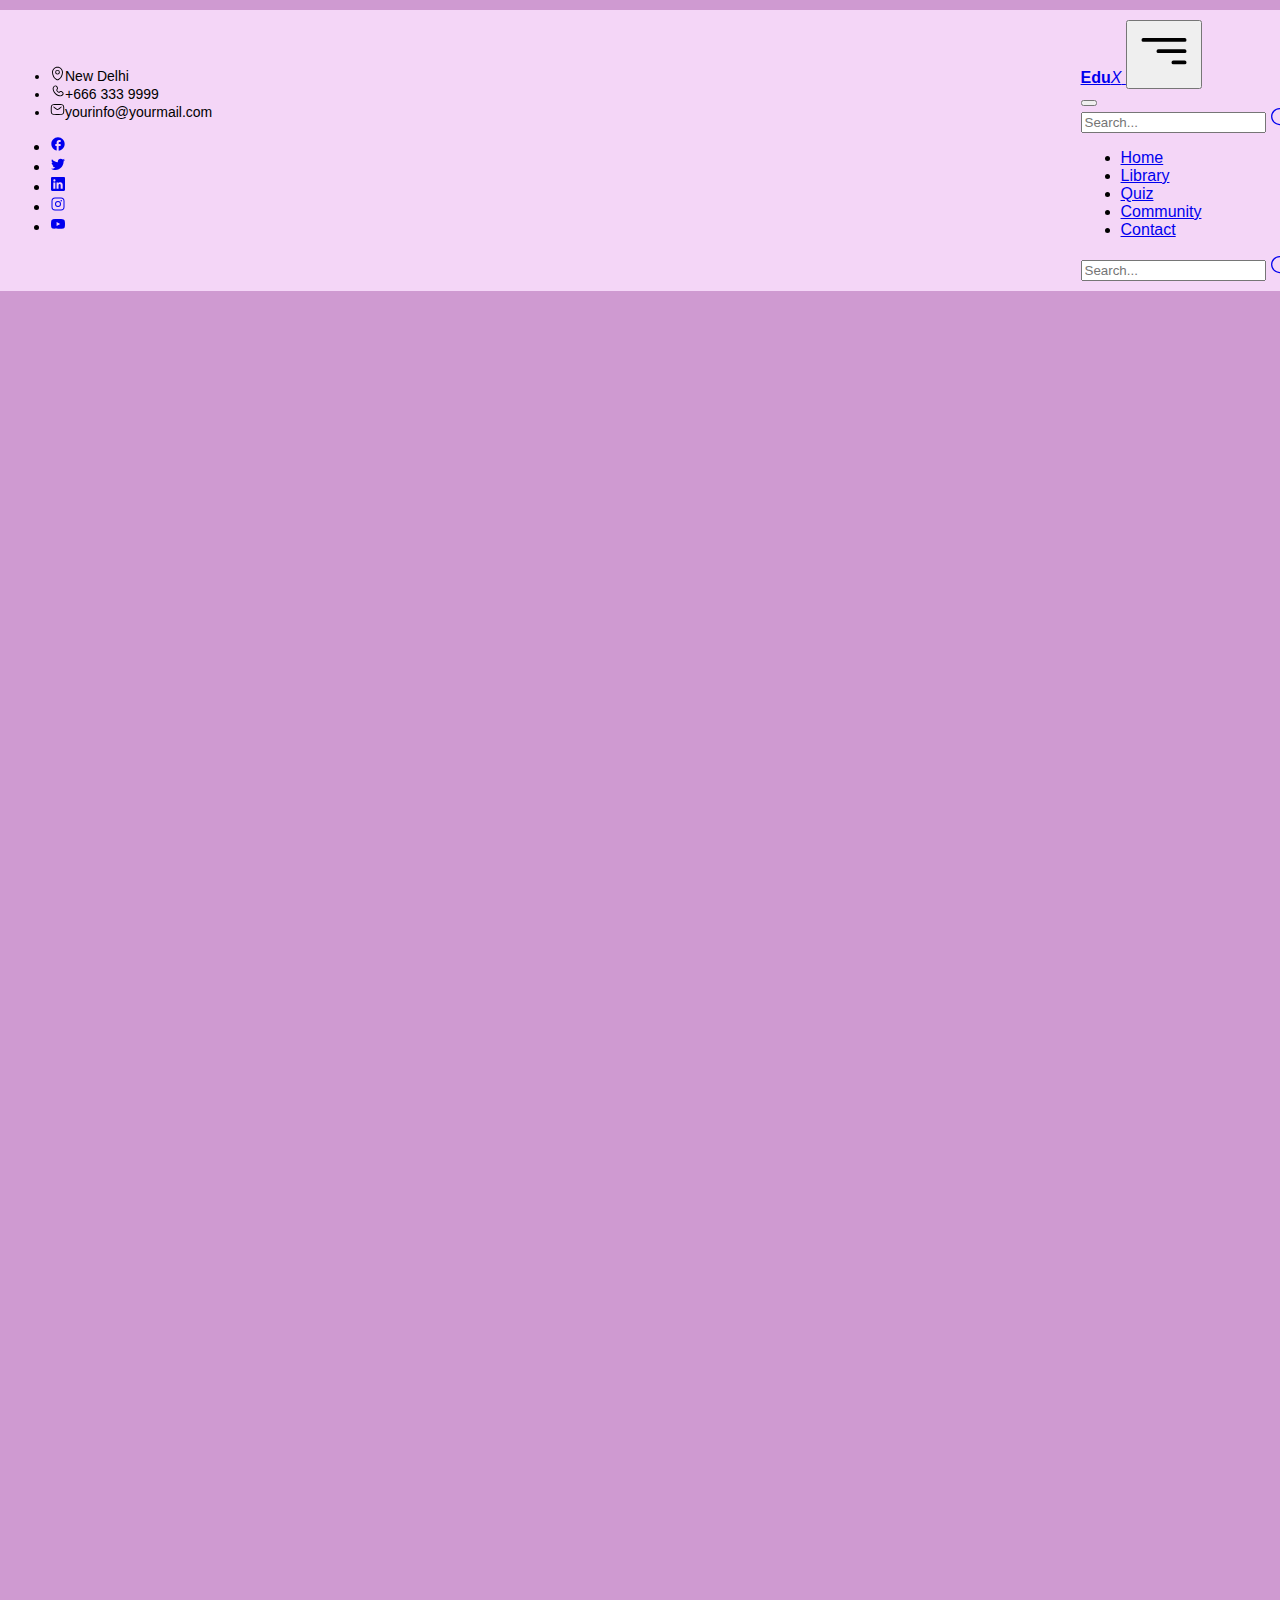
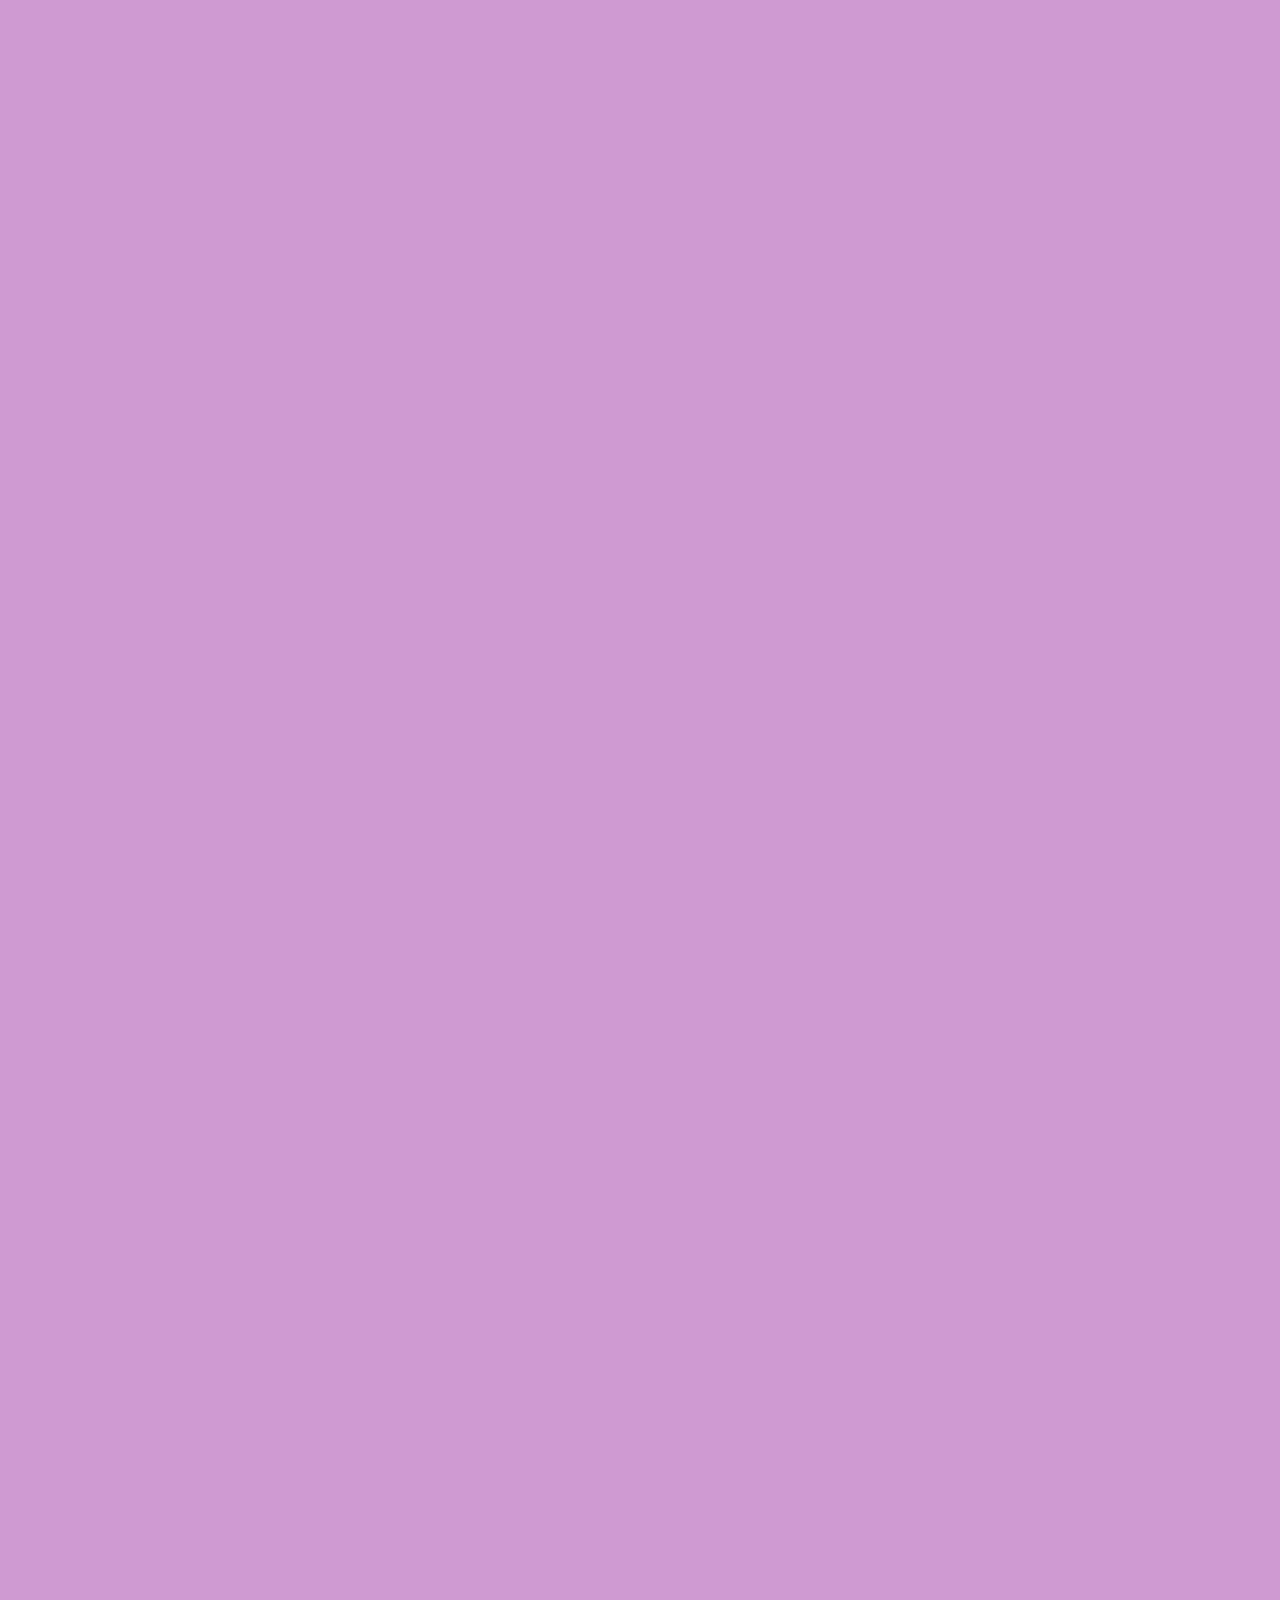
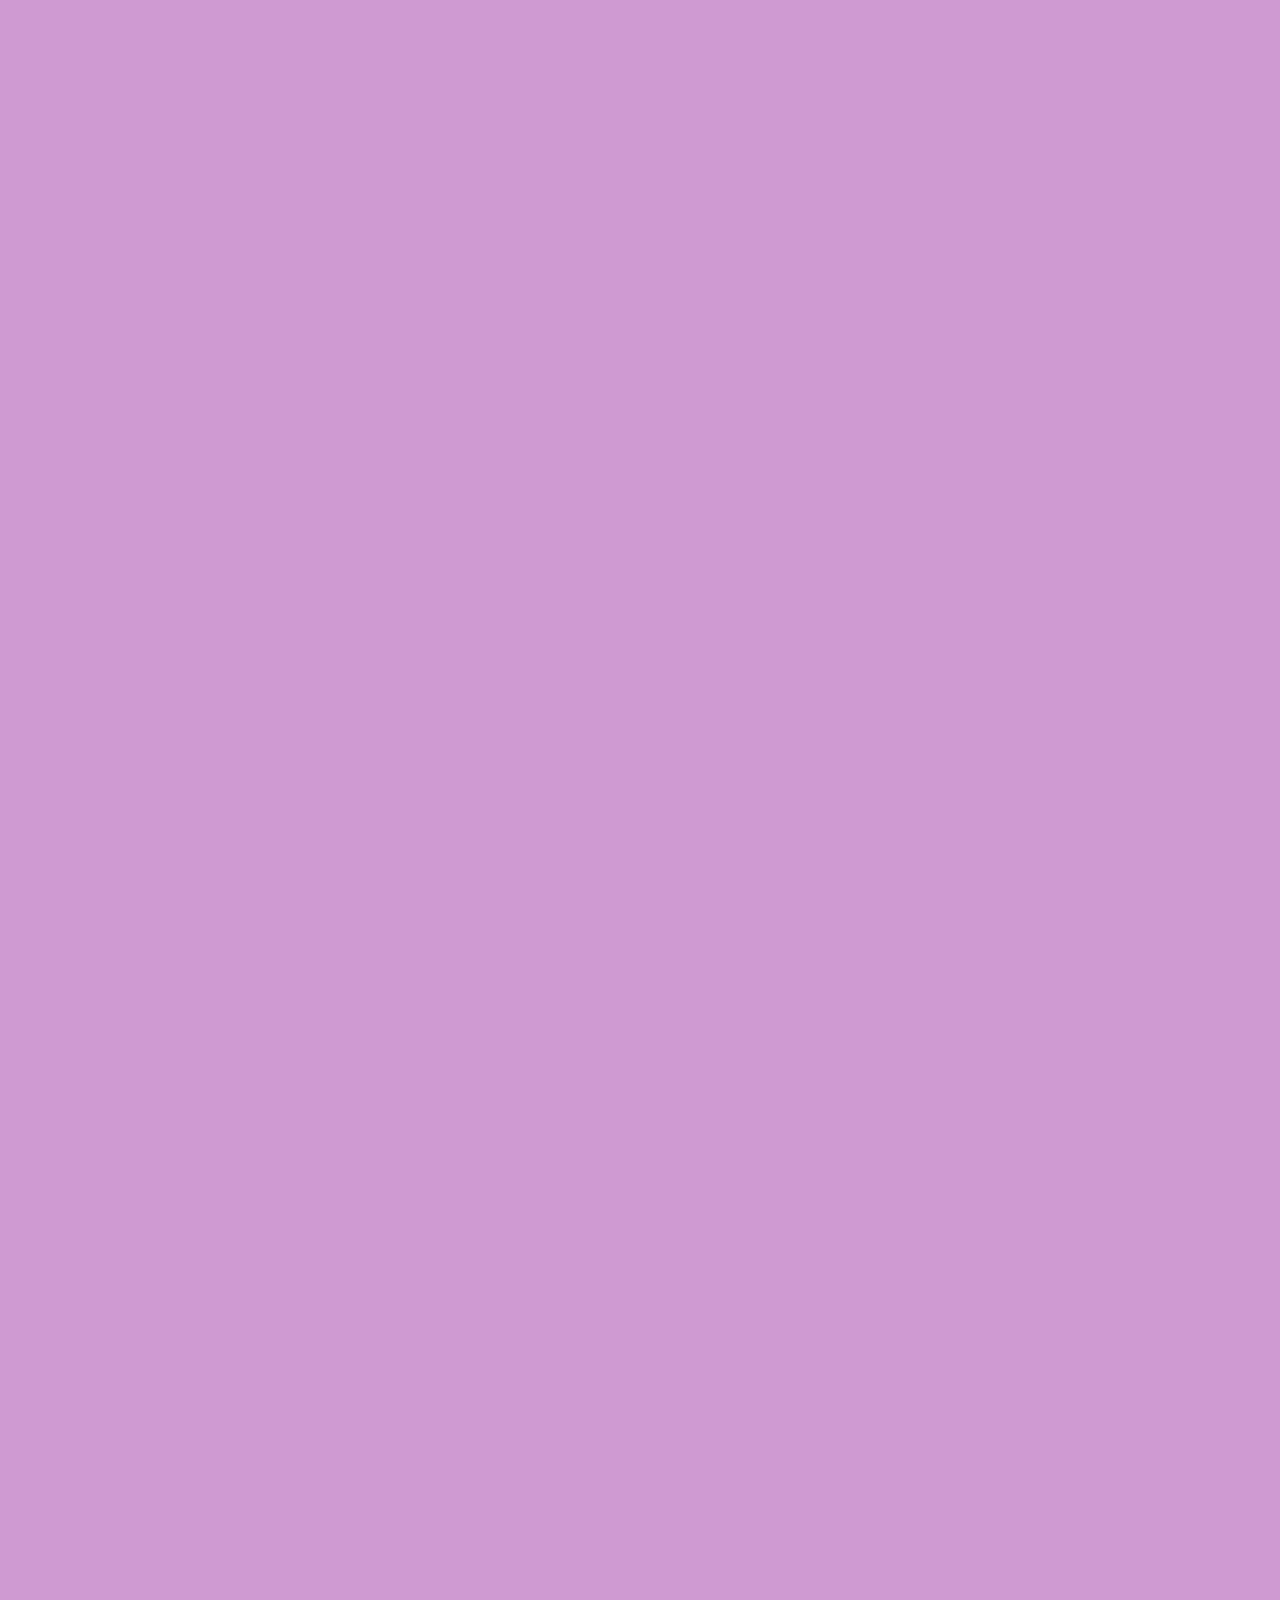
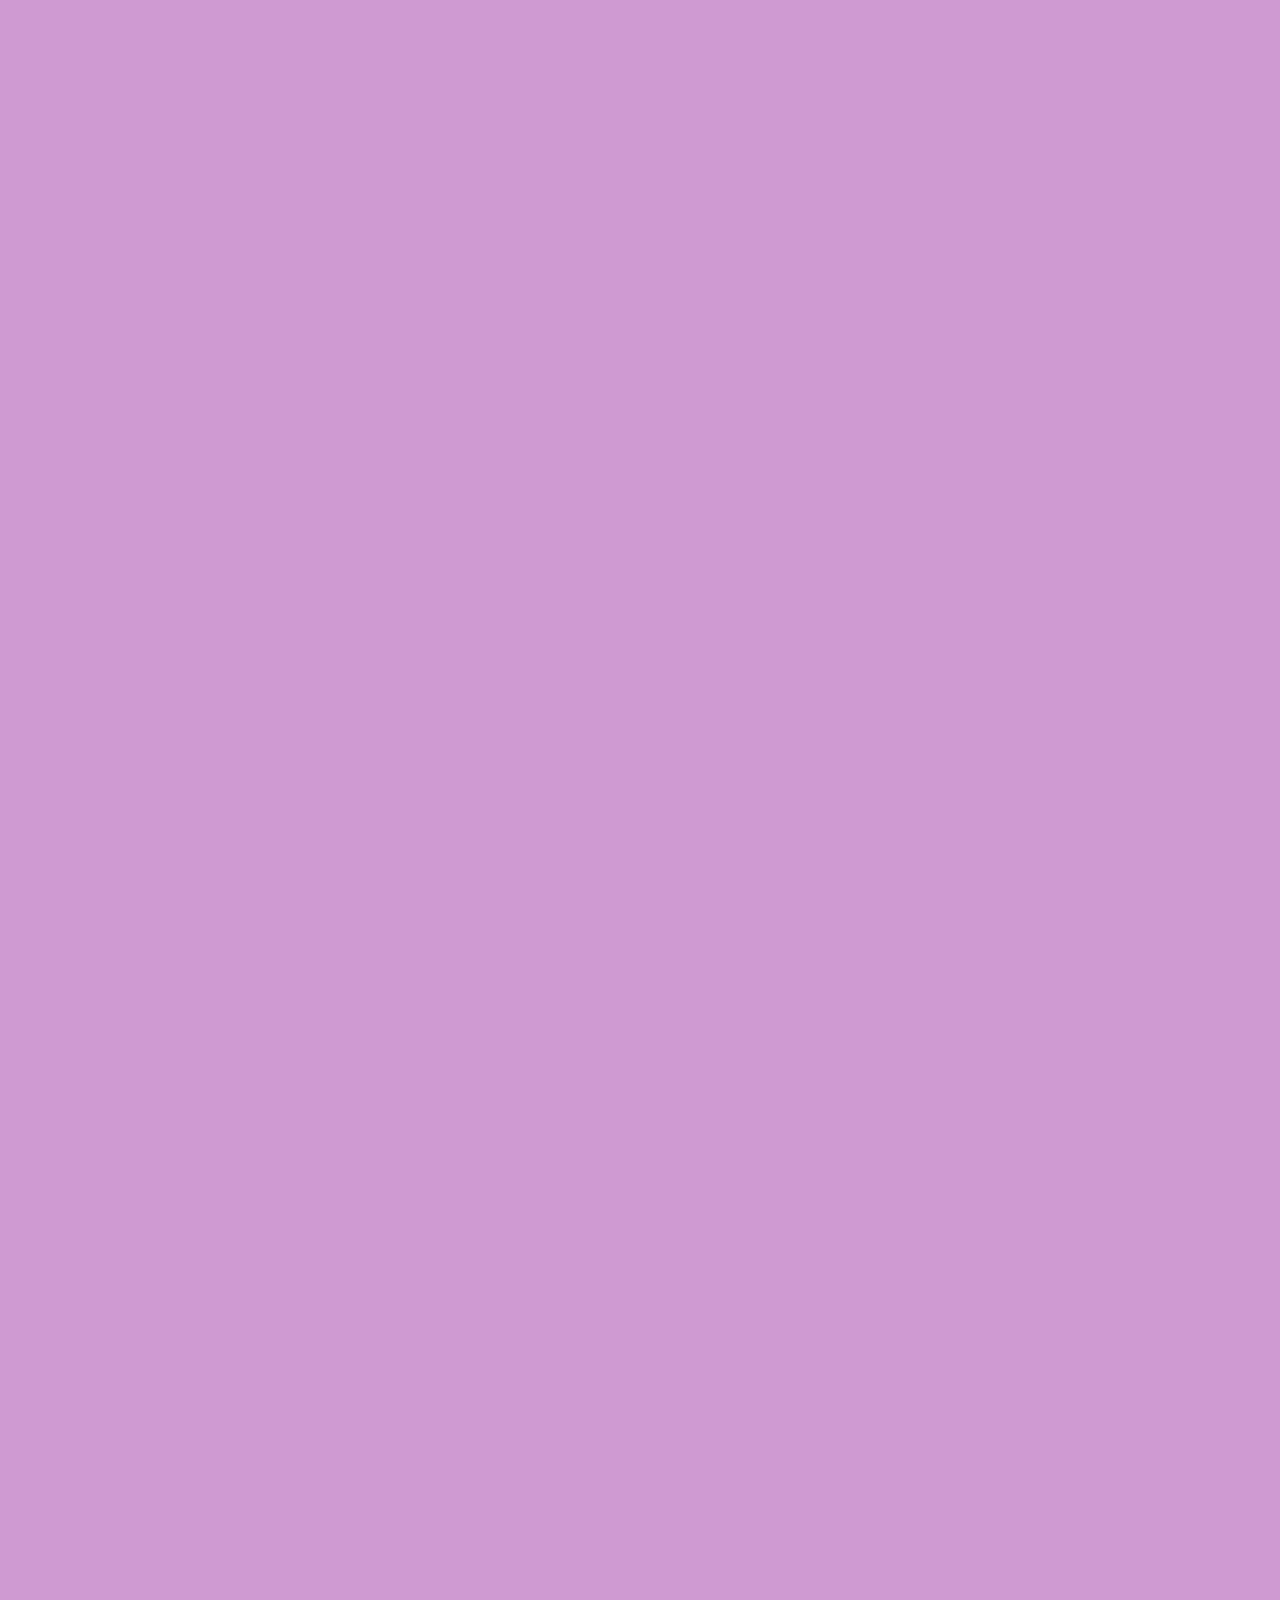
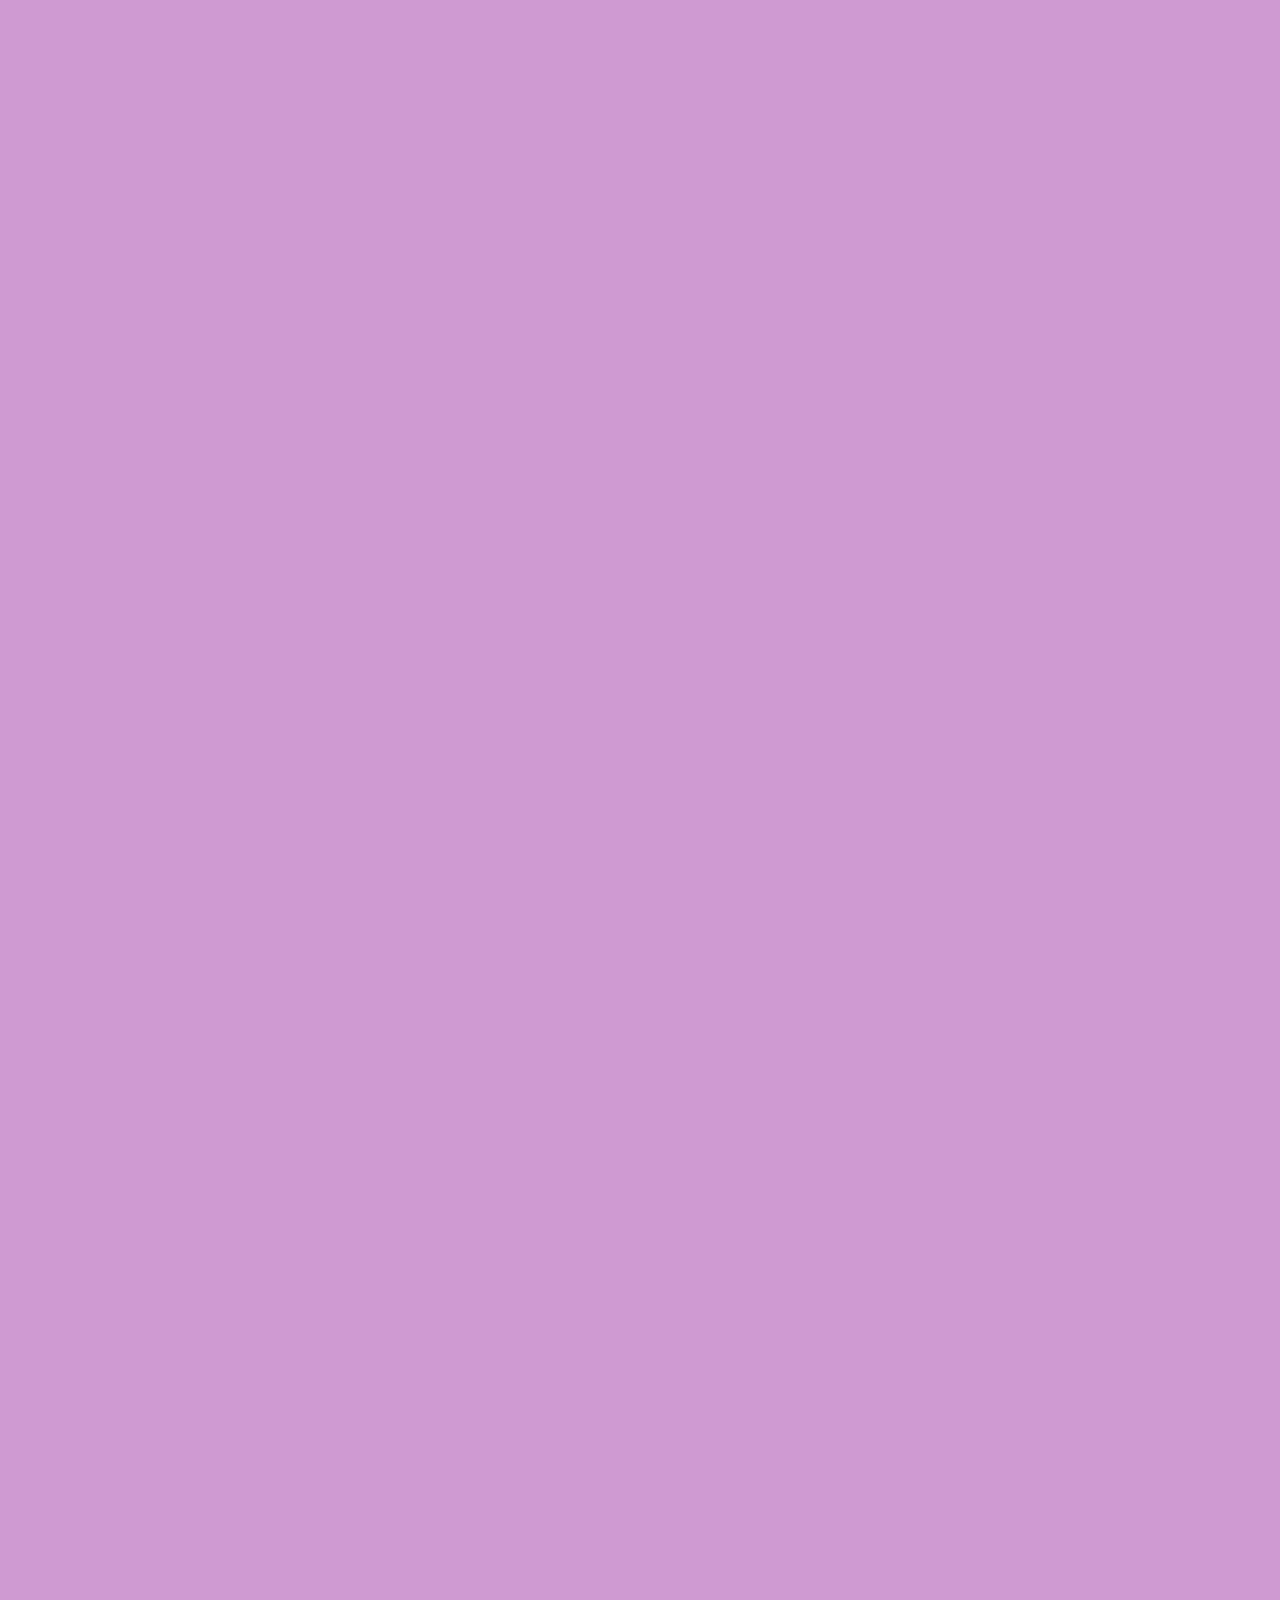
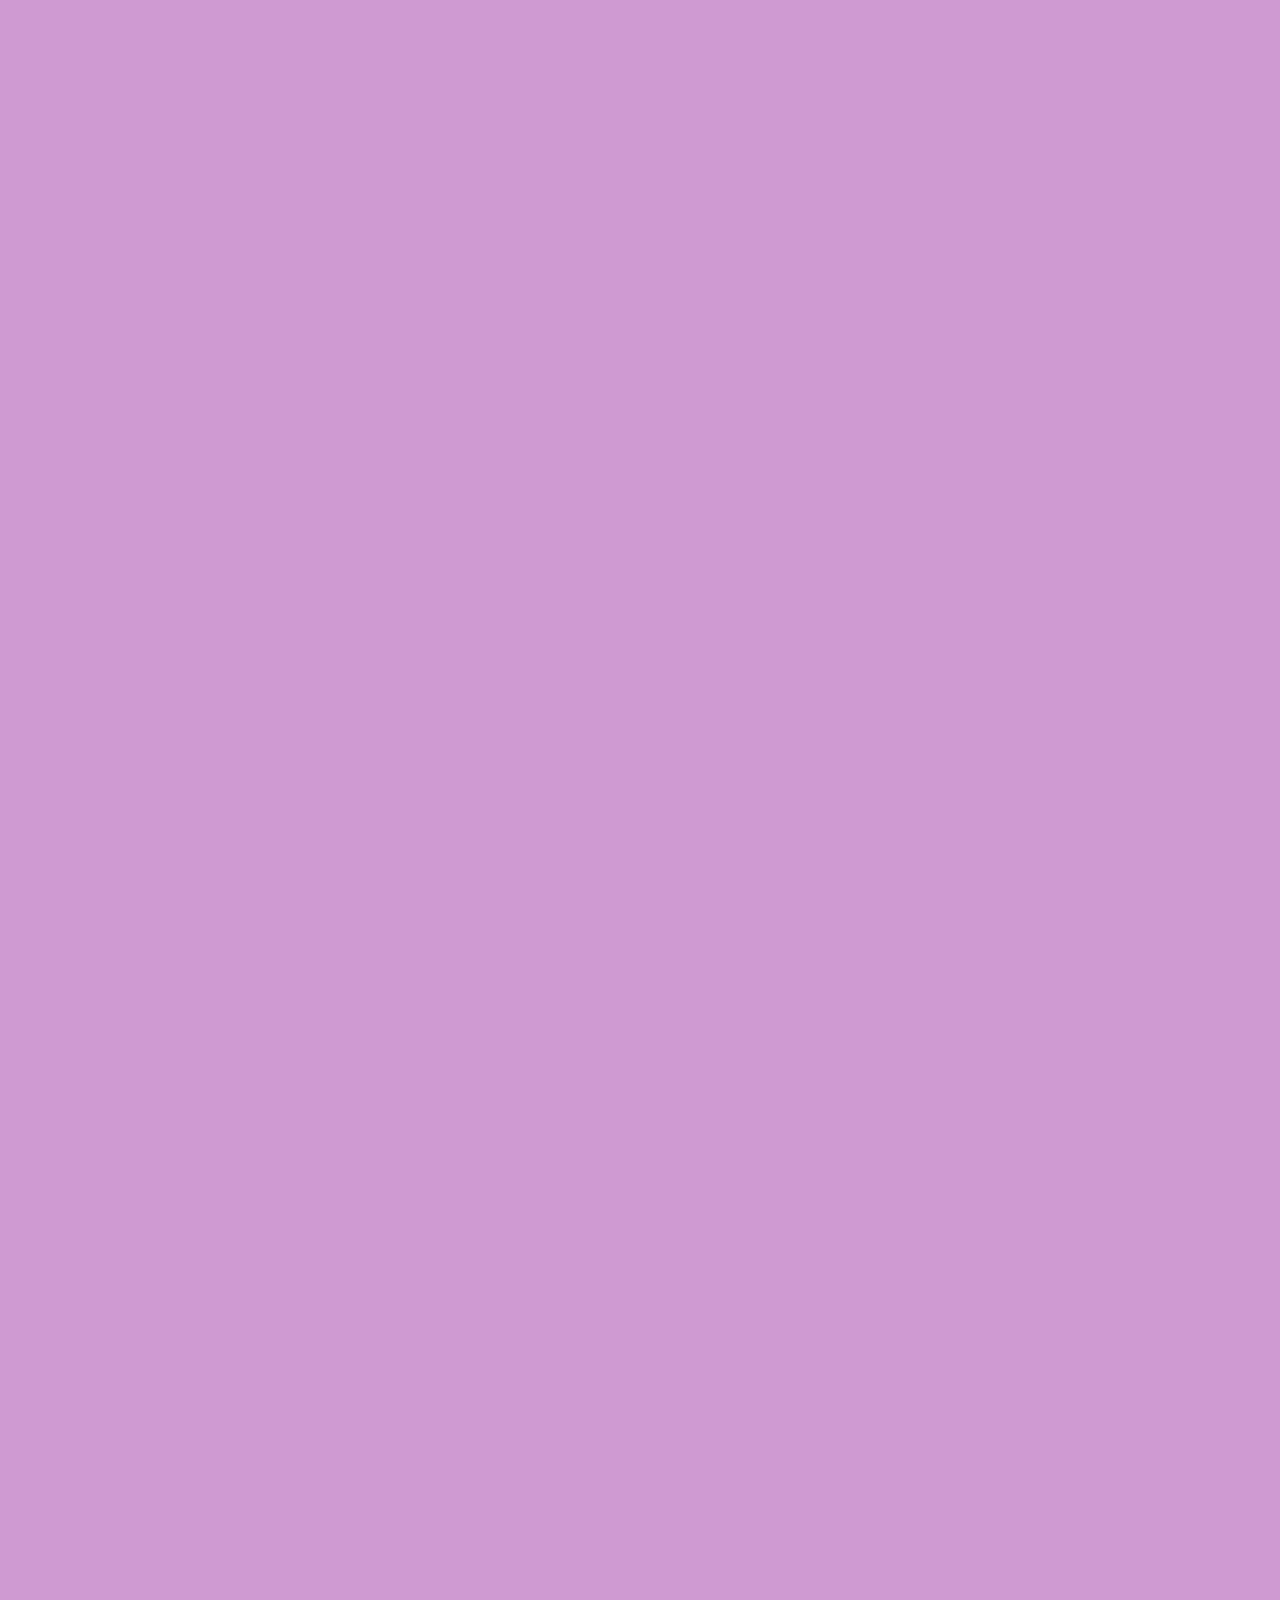
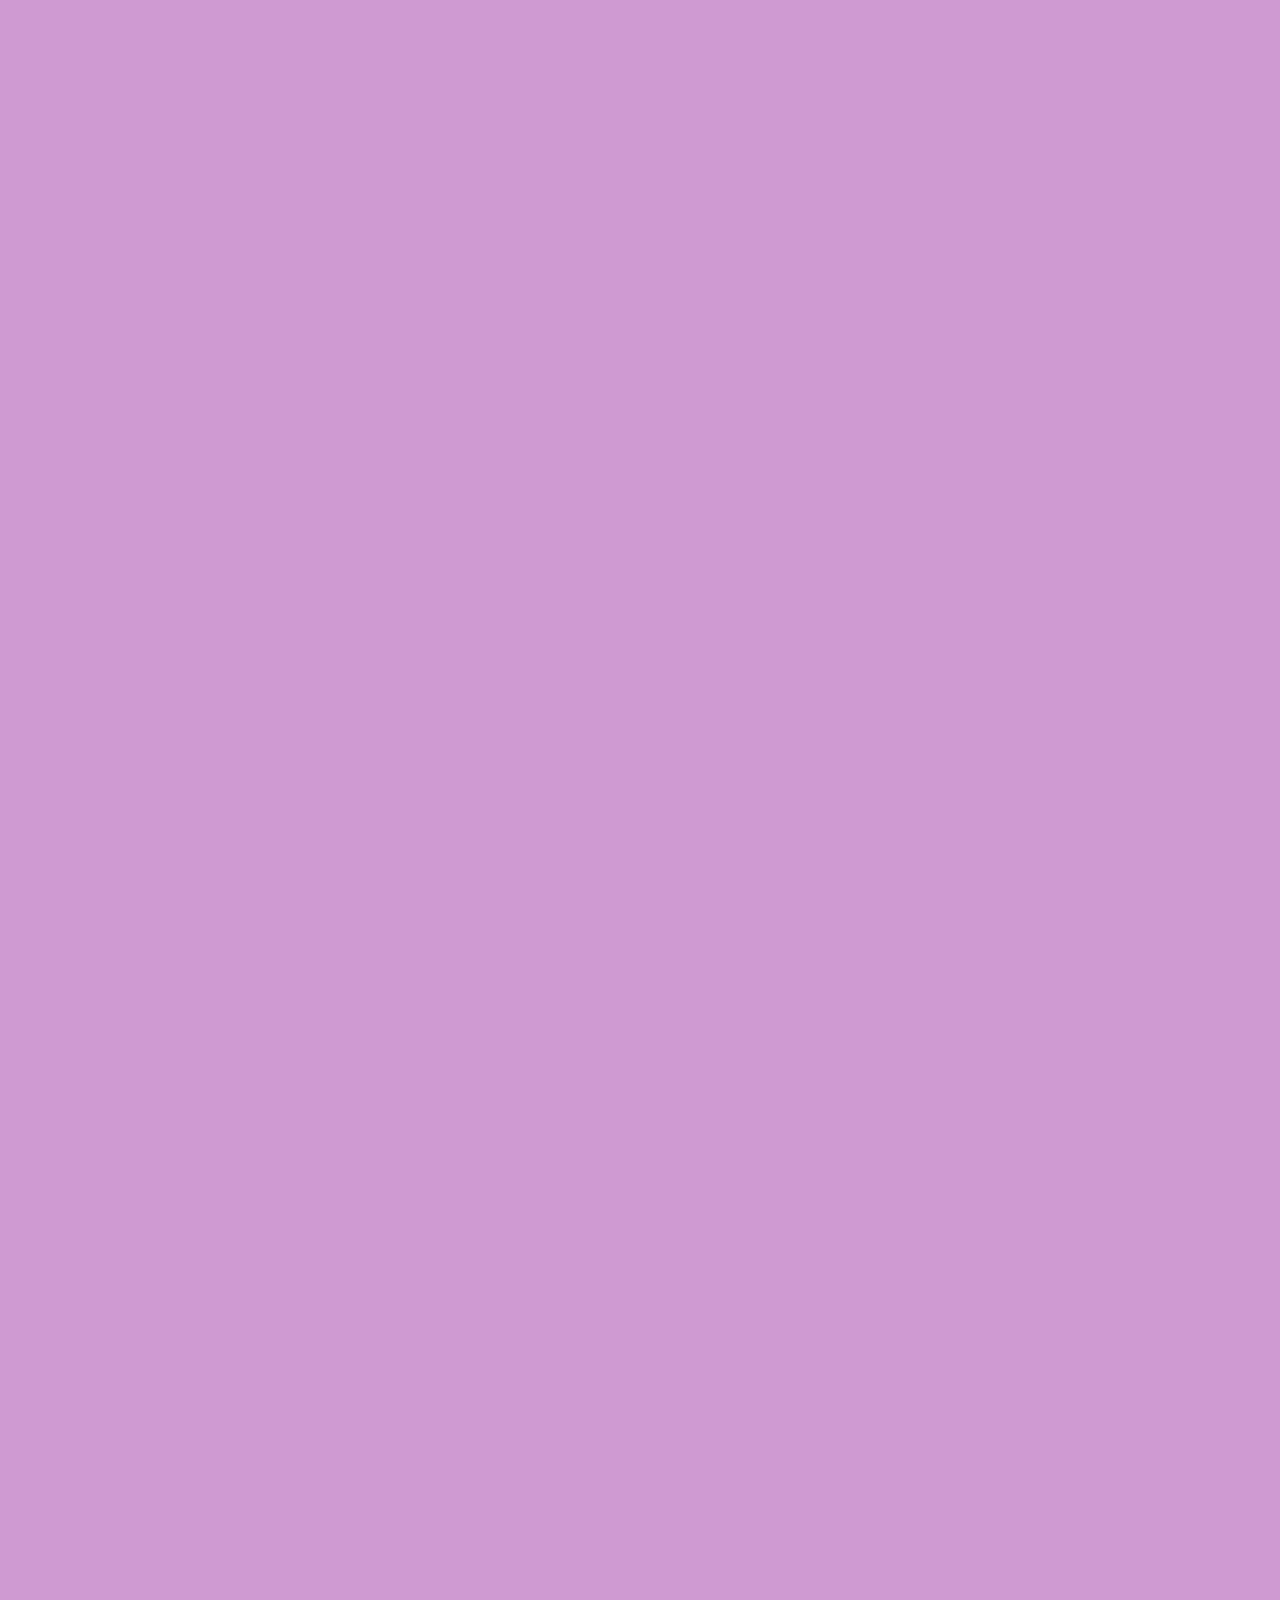
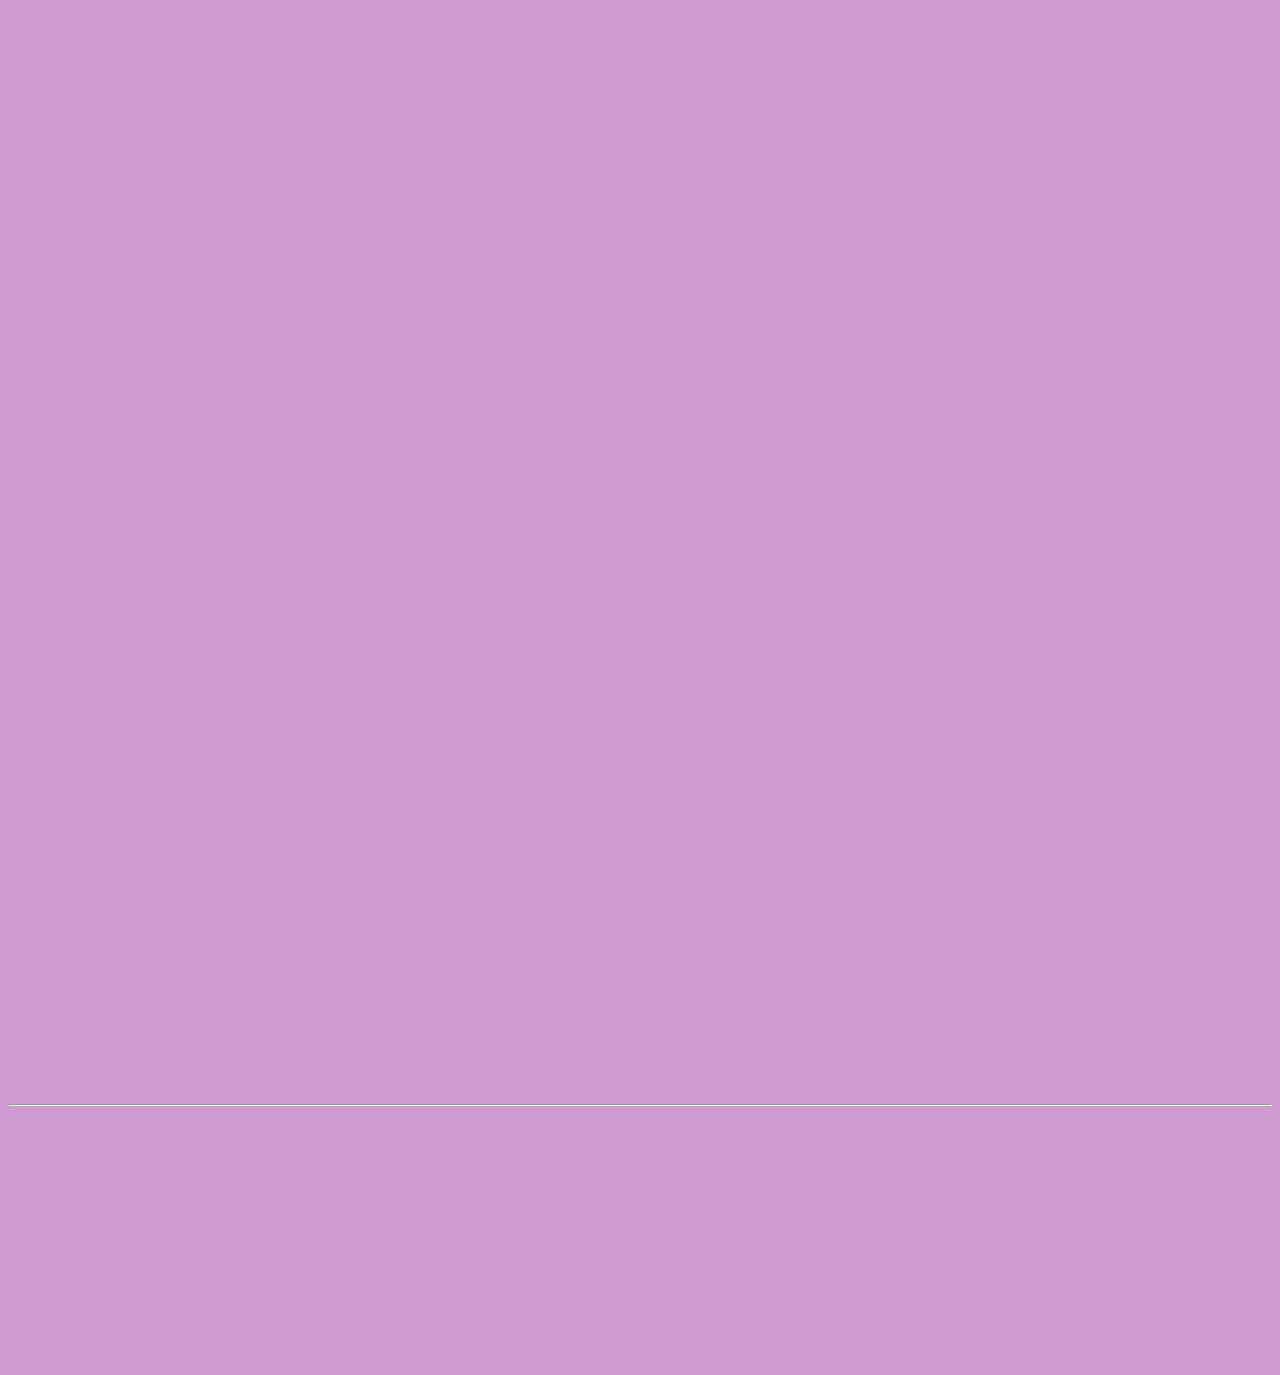
==== commit c358a3f5: "2" ====
--- a/index.html
+++ b/index.html
@@ -281,7 +281,7 @@
                   <a class="nav-link p-0" href="leaderboard.html">Quiz</a>
                 </li>
                 <li class="nav-item px-3">
-                  <a class="nav-link p-0" href="community.html">Community</a>
+                  <a class="nav-link p-0" href="community.js">Community</a>
                 </li>
                 <li class="nav-item px-3">
                   <a class="nav-link p-0" href="index.html">Contact</a>
@@ -654,7 +654,7 @@
               <img src="images/pattern2.png" alt="img"
                 class="position-absolute top-100 start-50 translate-middle z-n1 pe-5">
             </div>
-            <h4 class="display-6 fw-normal my-3">Community</h4>
+            <h4 class="display-6 fw-normal my-3">Video Lectures</h4>
             <p>Expert-led video lectures that simplify complex topics, making learning engaging and easy to understand.
             </p>
             <a href="index.html" class="btn btn-arrow">
@@ -673,7 +673,7 @@
               <img src="images/pattern2.png" alt="img"
                 class="position-absolute top-100 start-50 translate-middle z-n1 pe-5">
             </div>
-            <h4 class="display-6 fw-normal my-3">Doubt Solving</h4>
+            <h4 class="display-6 fw-normal my-3">AI Teacher</h4>
             <p>An AI-powered teacher offering personalized guidance, instant doubt resolution, and tailored learning for
               better results.</p>
             <a href="index.html" class="btn btn-arrow">
@@ -711,7 +711,7 @@
               <img src="images/pattern2.png" alt="img"
                 class="position-absolute top-100 start-50 translate-middle z-n1 pe-5">
             </div>
-            <h4 class="display-6 fw-normal my-3">Quizzez</h4>
+            <h4 class="display-6 fw-normal my-3">Mock Tests</h4>
             <p>Simulated exams that mimic real test conditions, helping improve time management and exam performance.
             </p>
             <a href="index.html" class="btn btn-arrow">
@@ -937,12 +937,7 @@
           </ul>
         </div>
 
-        <div class="col-md-6 col-lg-3 offset-lg-1 mb-4 mb-lg-0">
-          <p class="m-0">© Copyright 2024</p>
-          <p>Free Website Template:<a href="https://templatesjungle.com/" class="text-decoration-underline"
-              target="_blank">TemplatesJungle</a><br> Distributed By: <a href="https://themewagon.com"
-              class="text-decoration-underline" target="blank">ThemeWagon</a></p>
-        </div>
+        
       </footer>
     </div>
   </section>
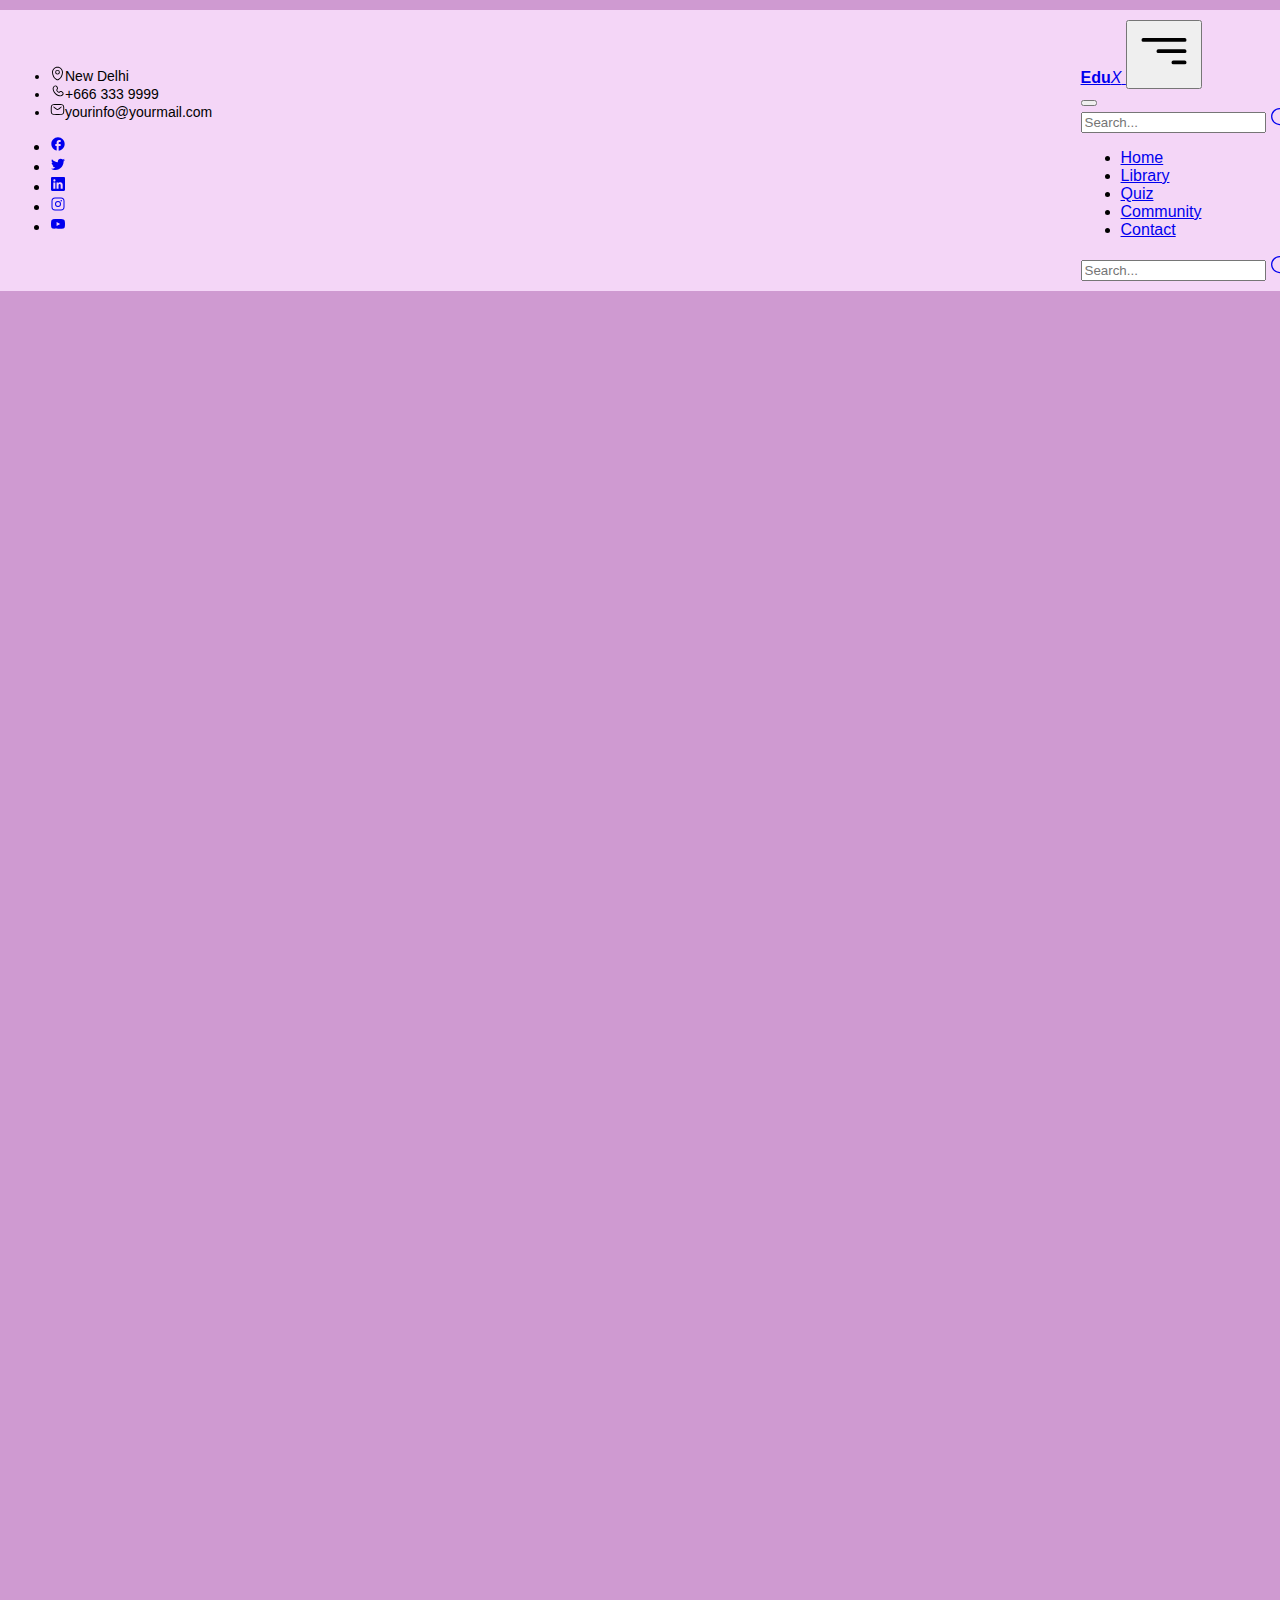
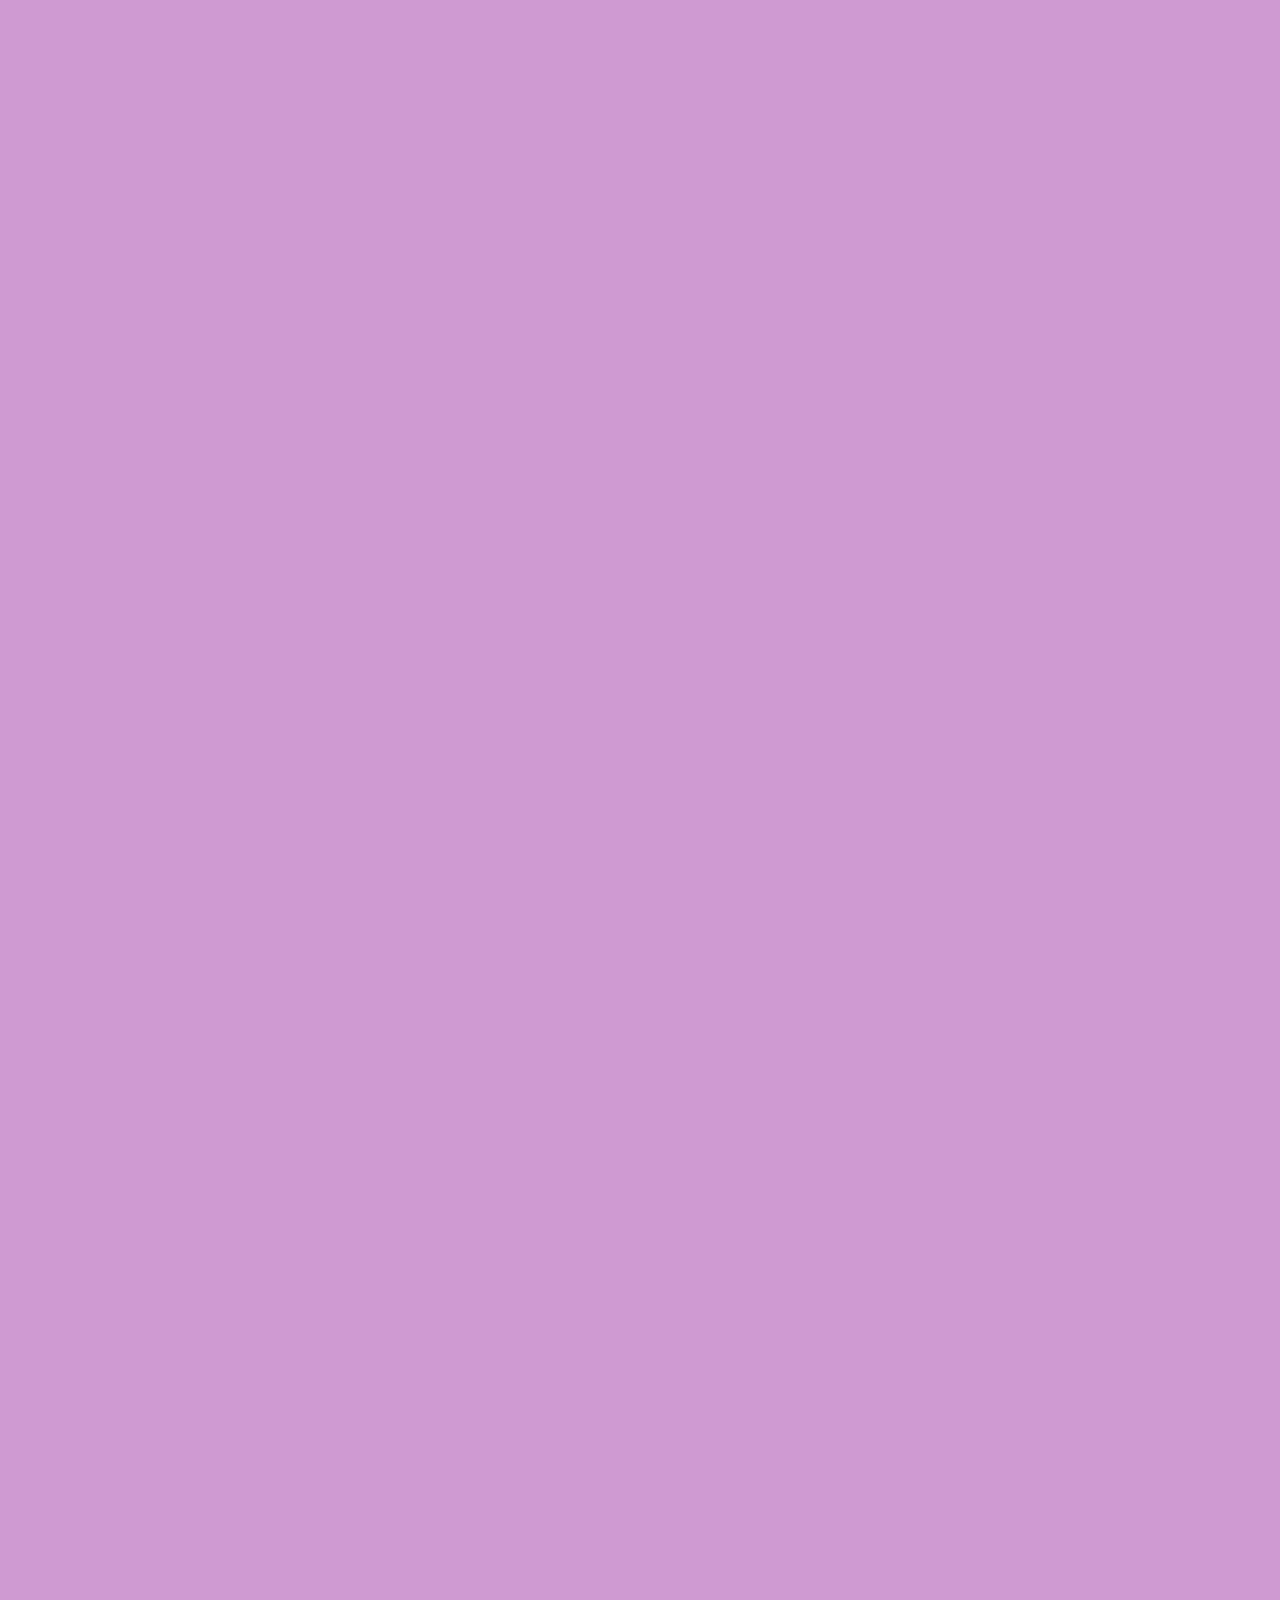
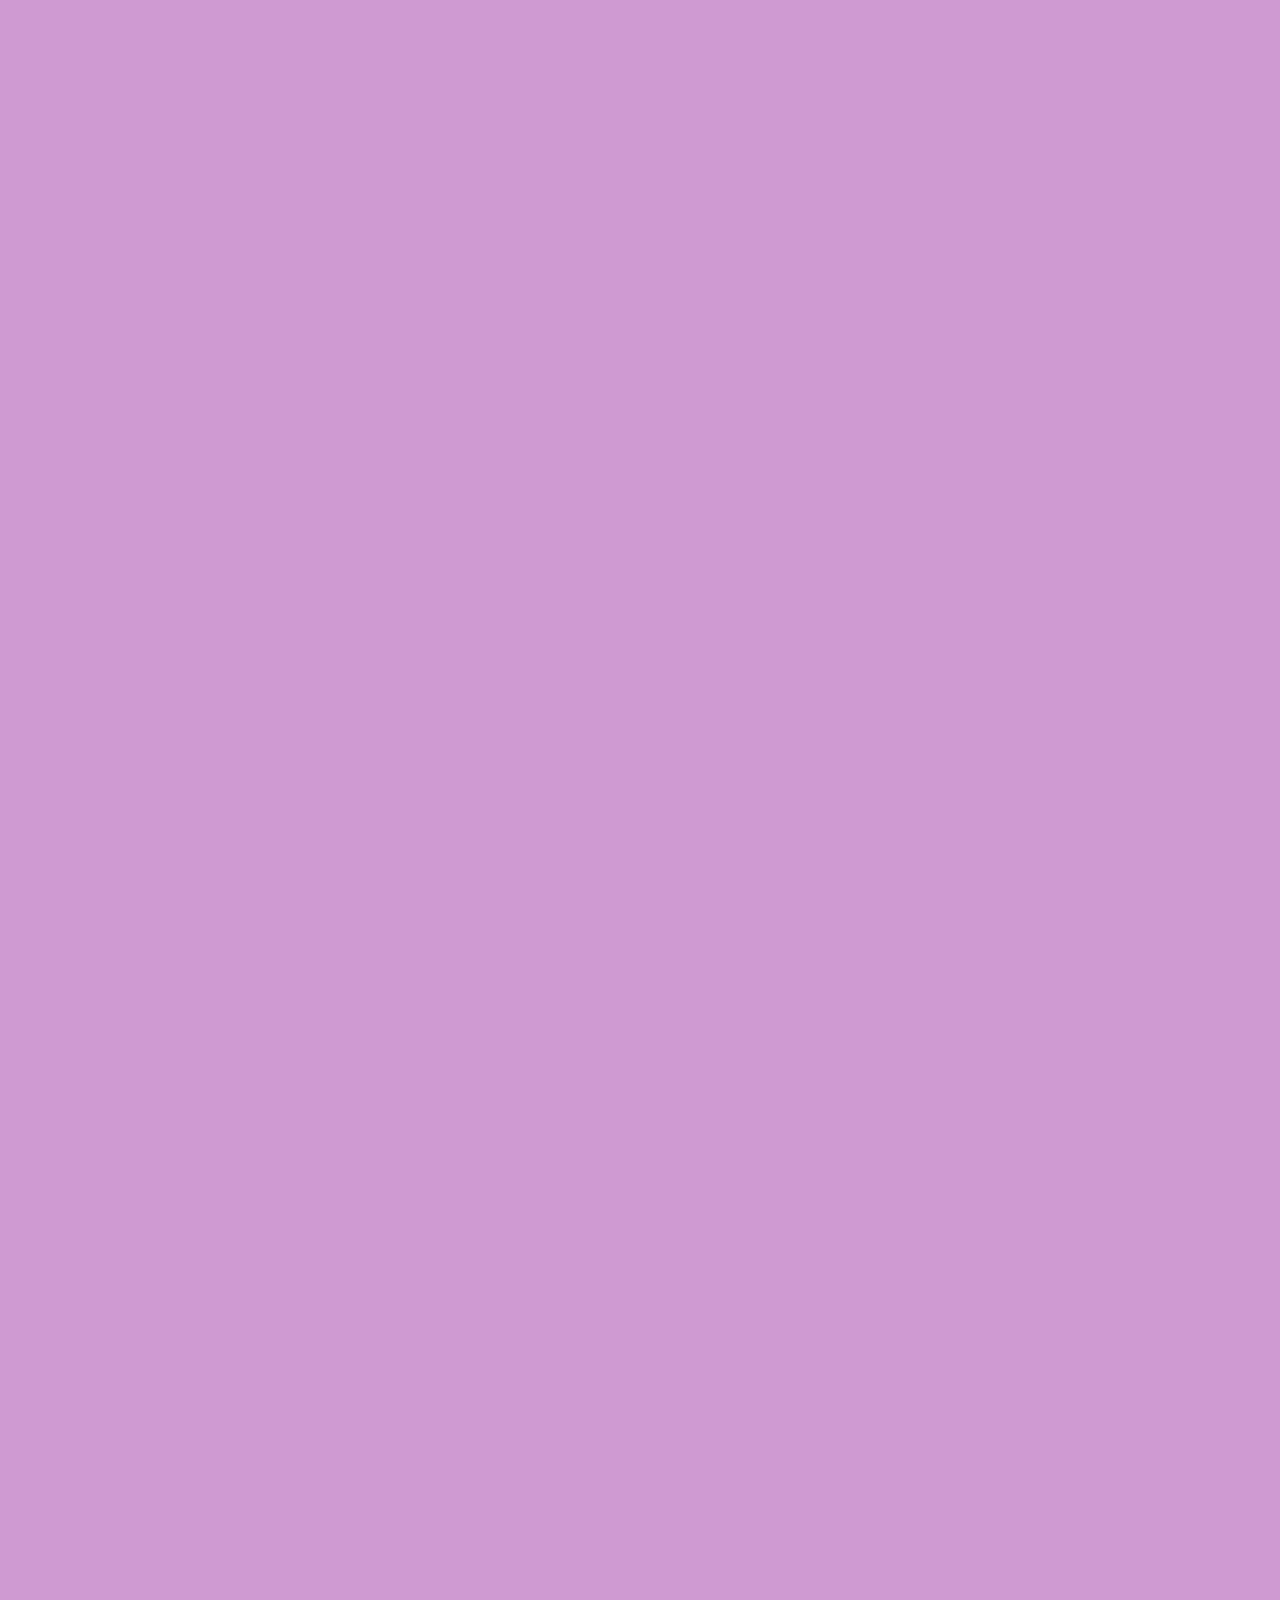
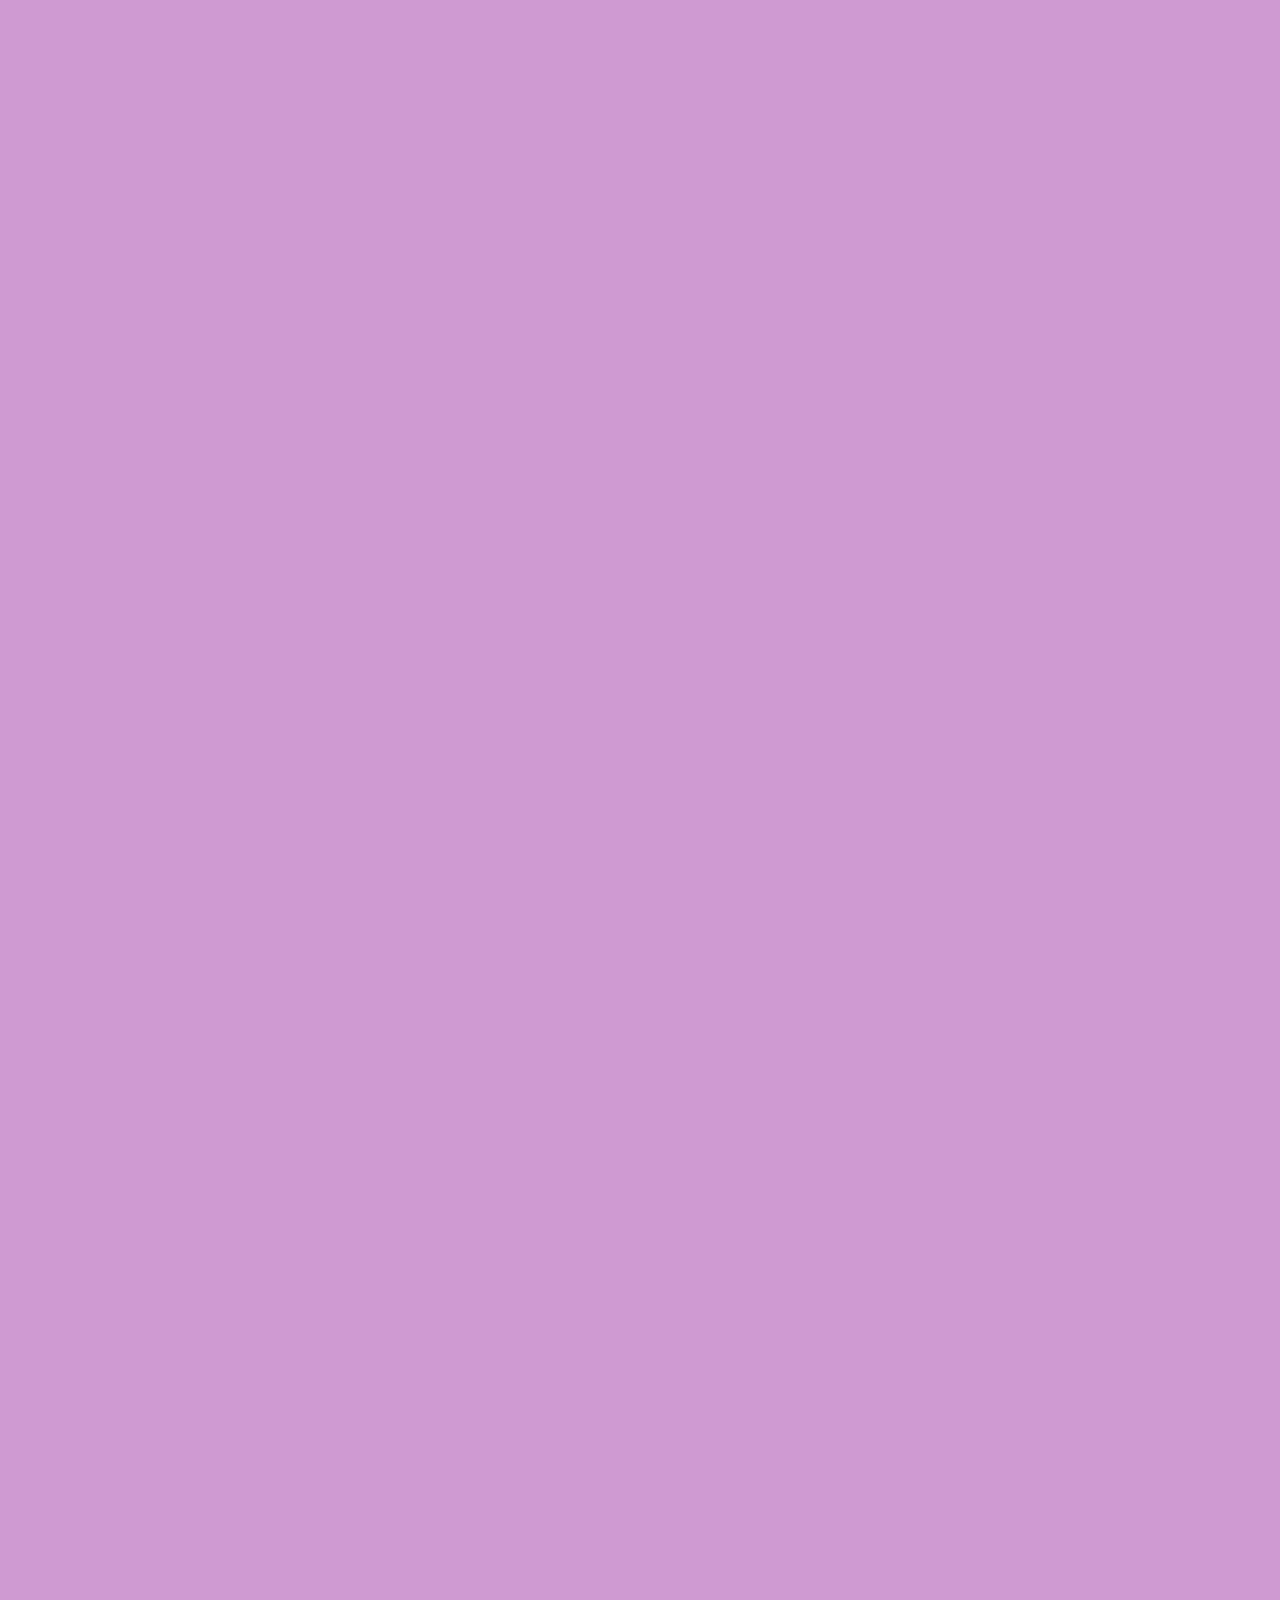
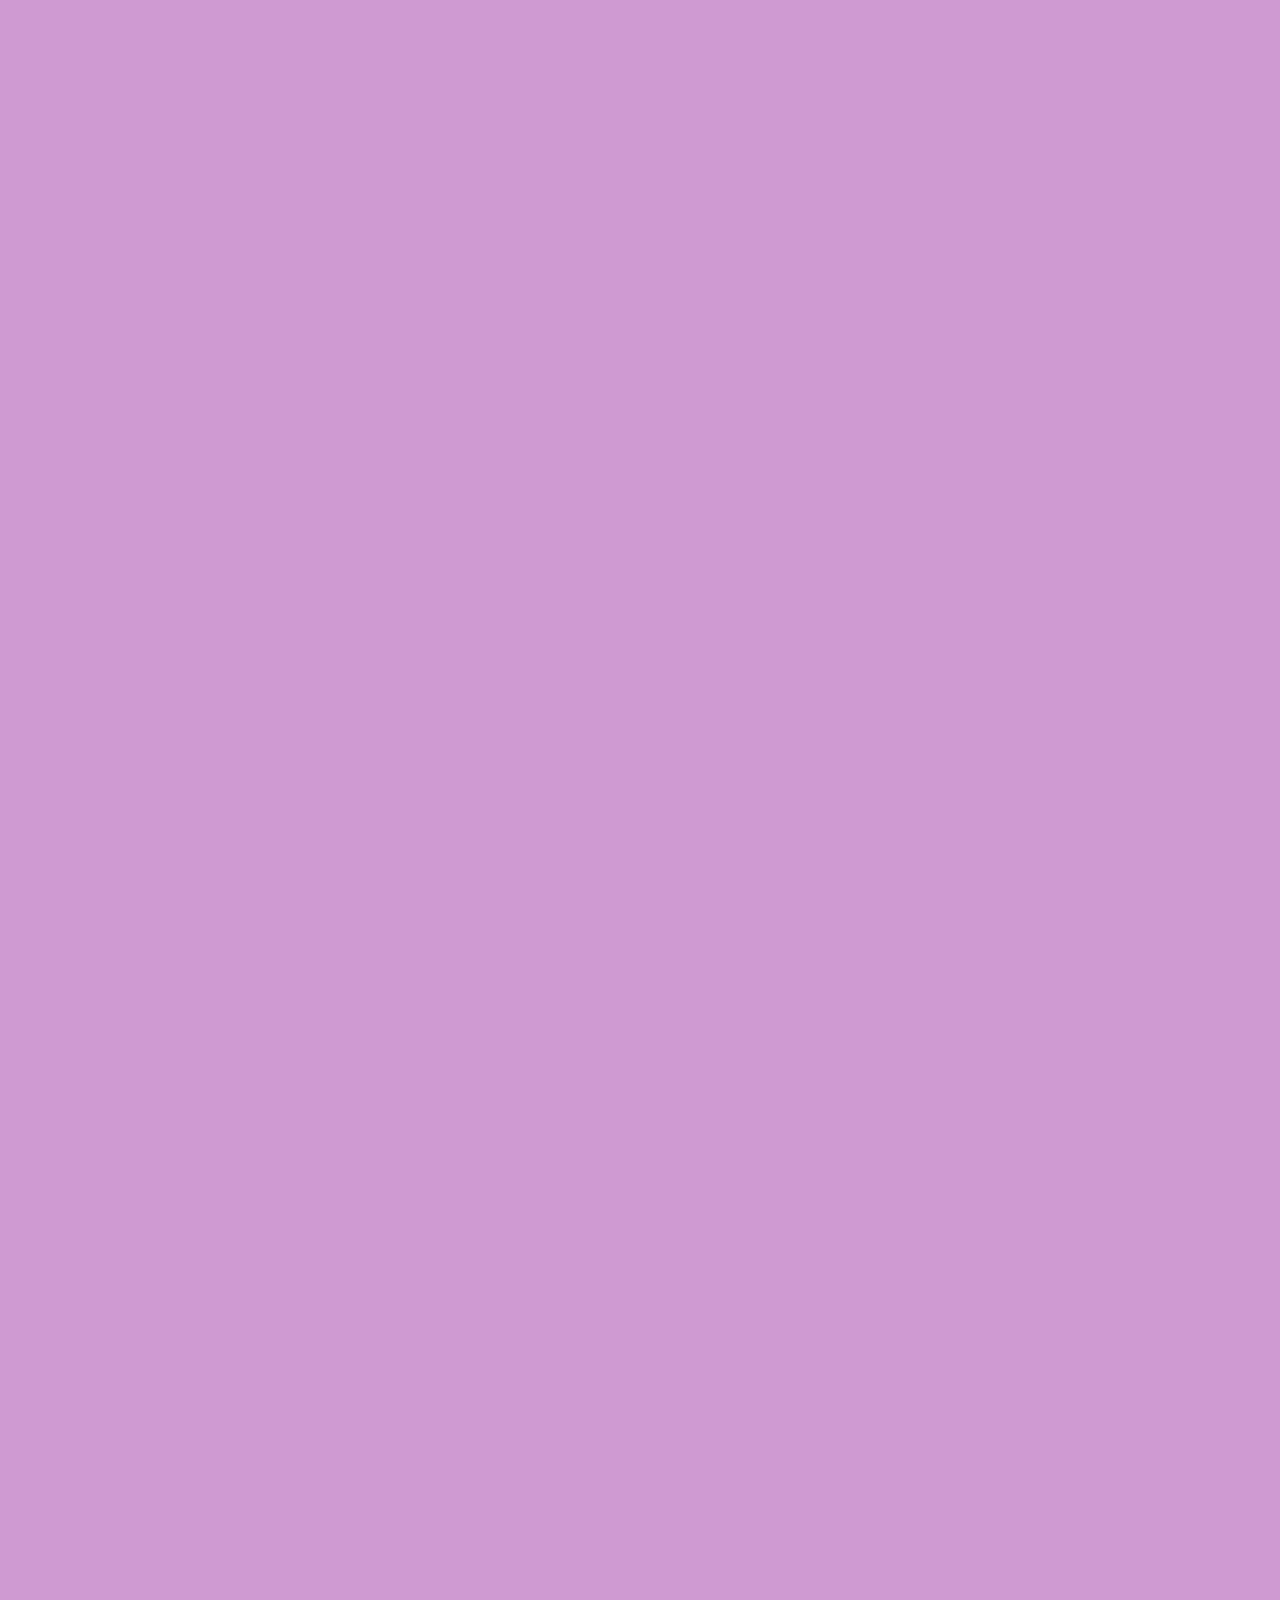
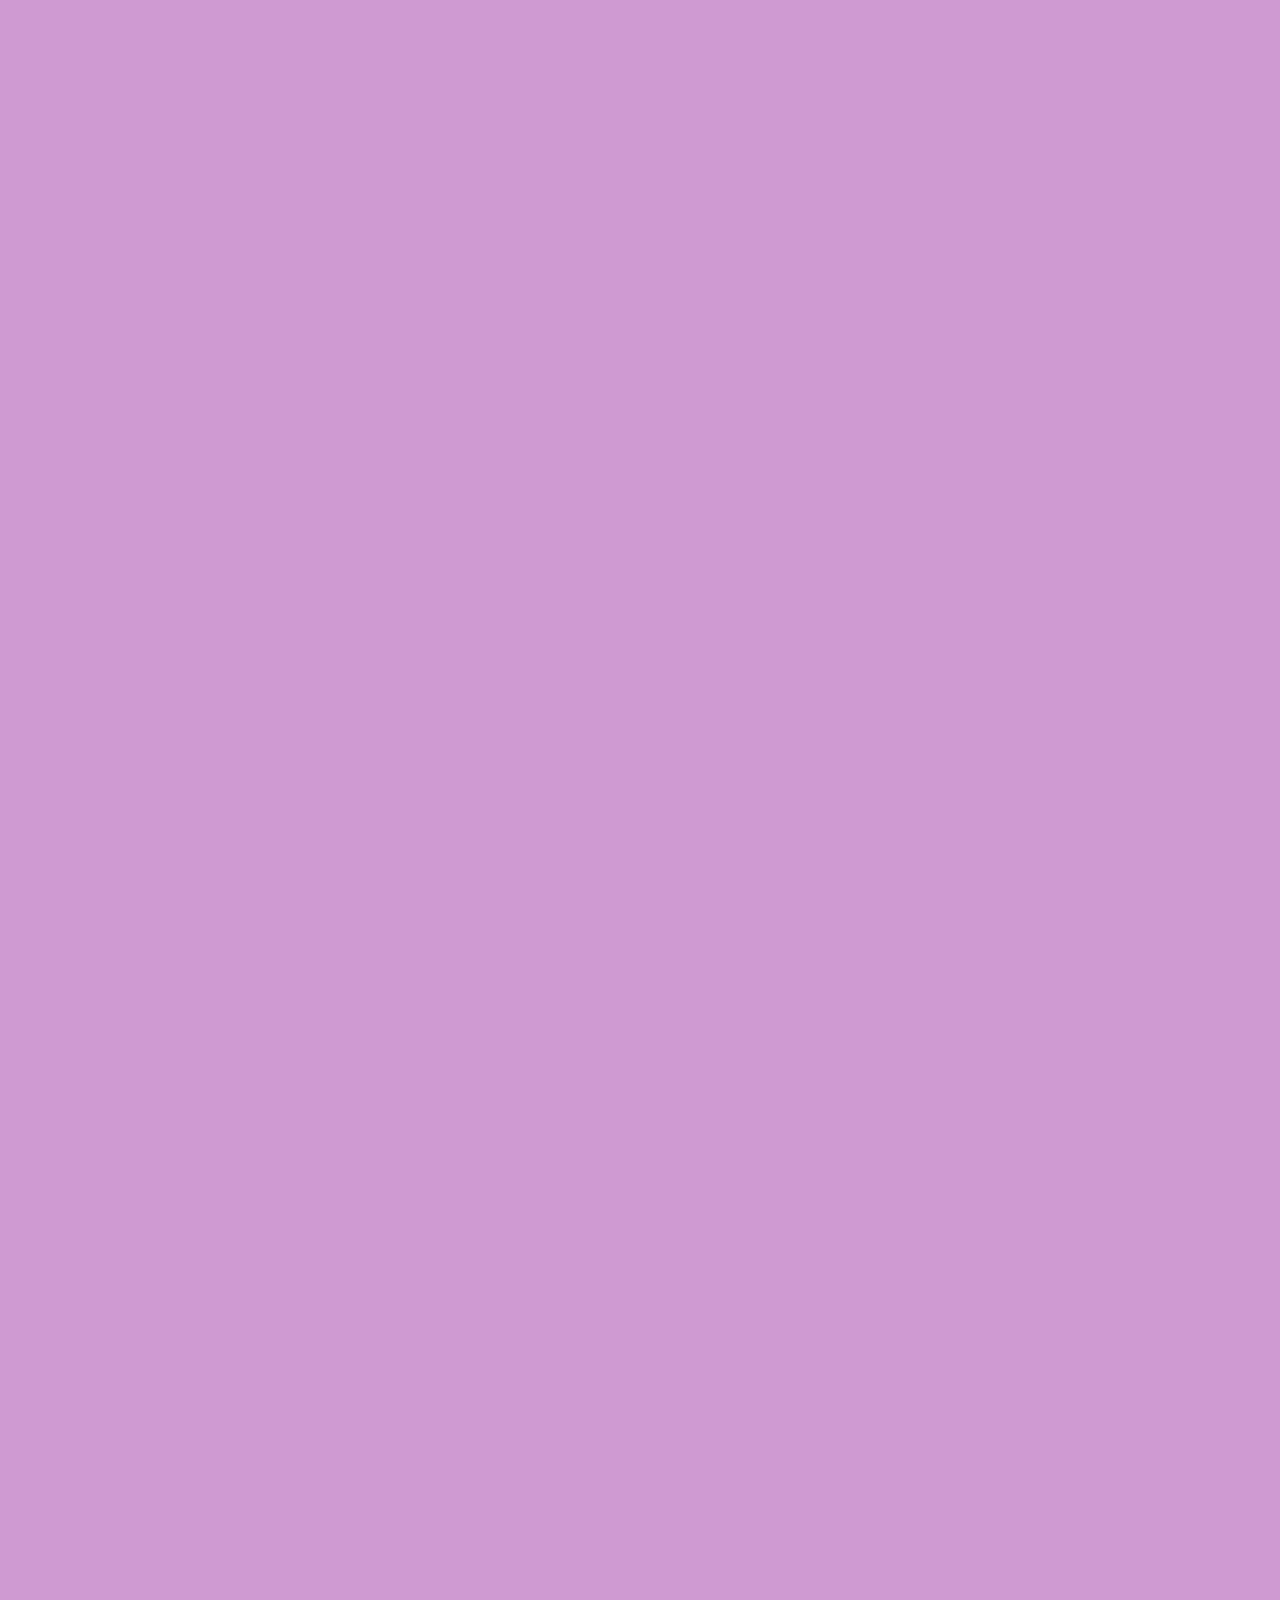
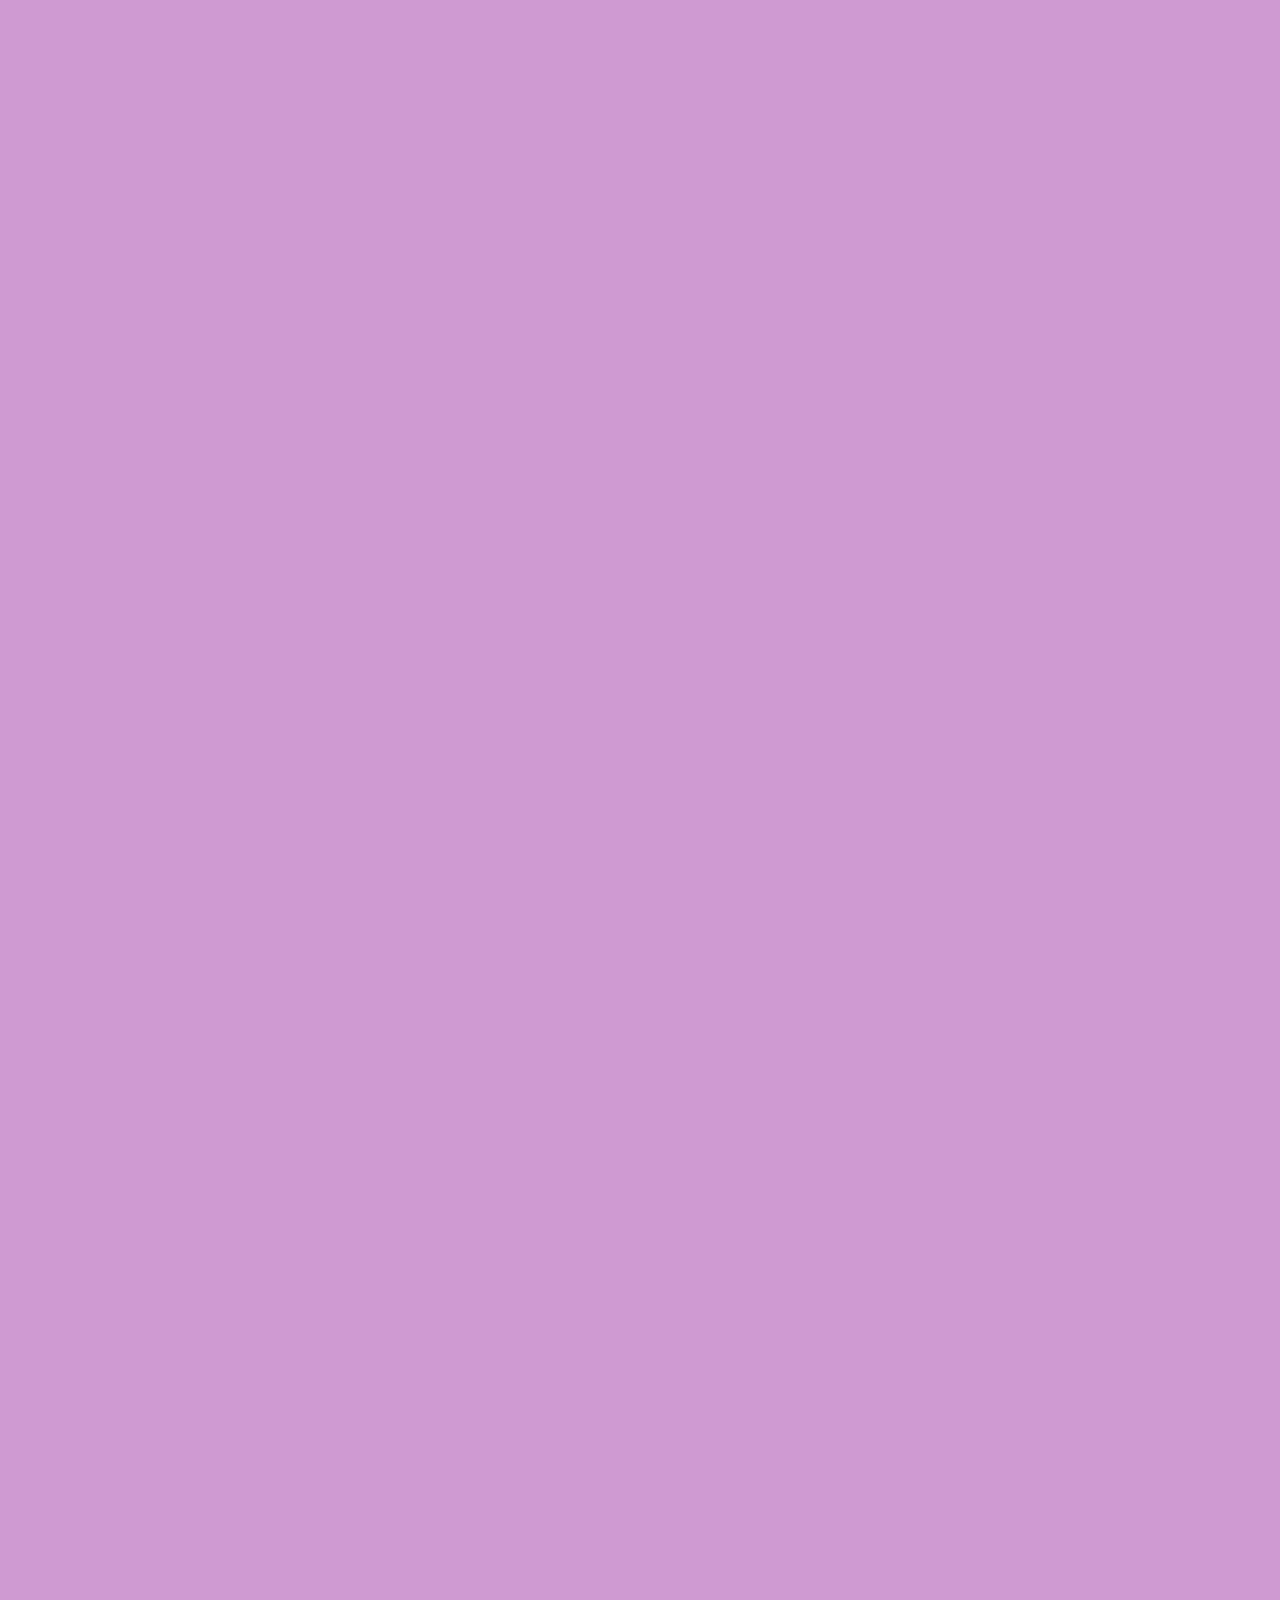
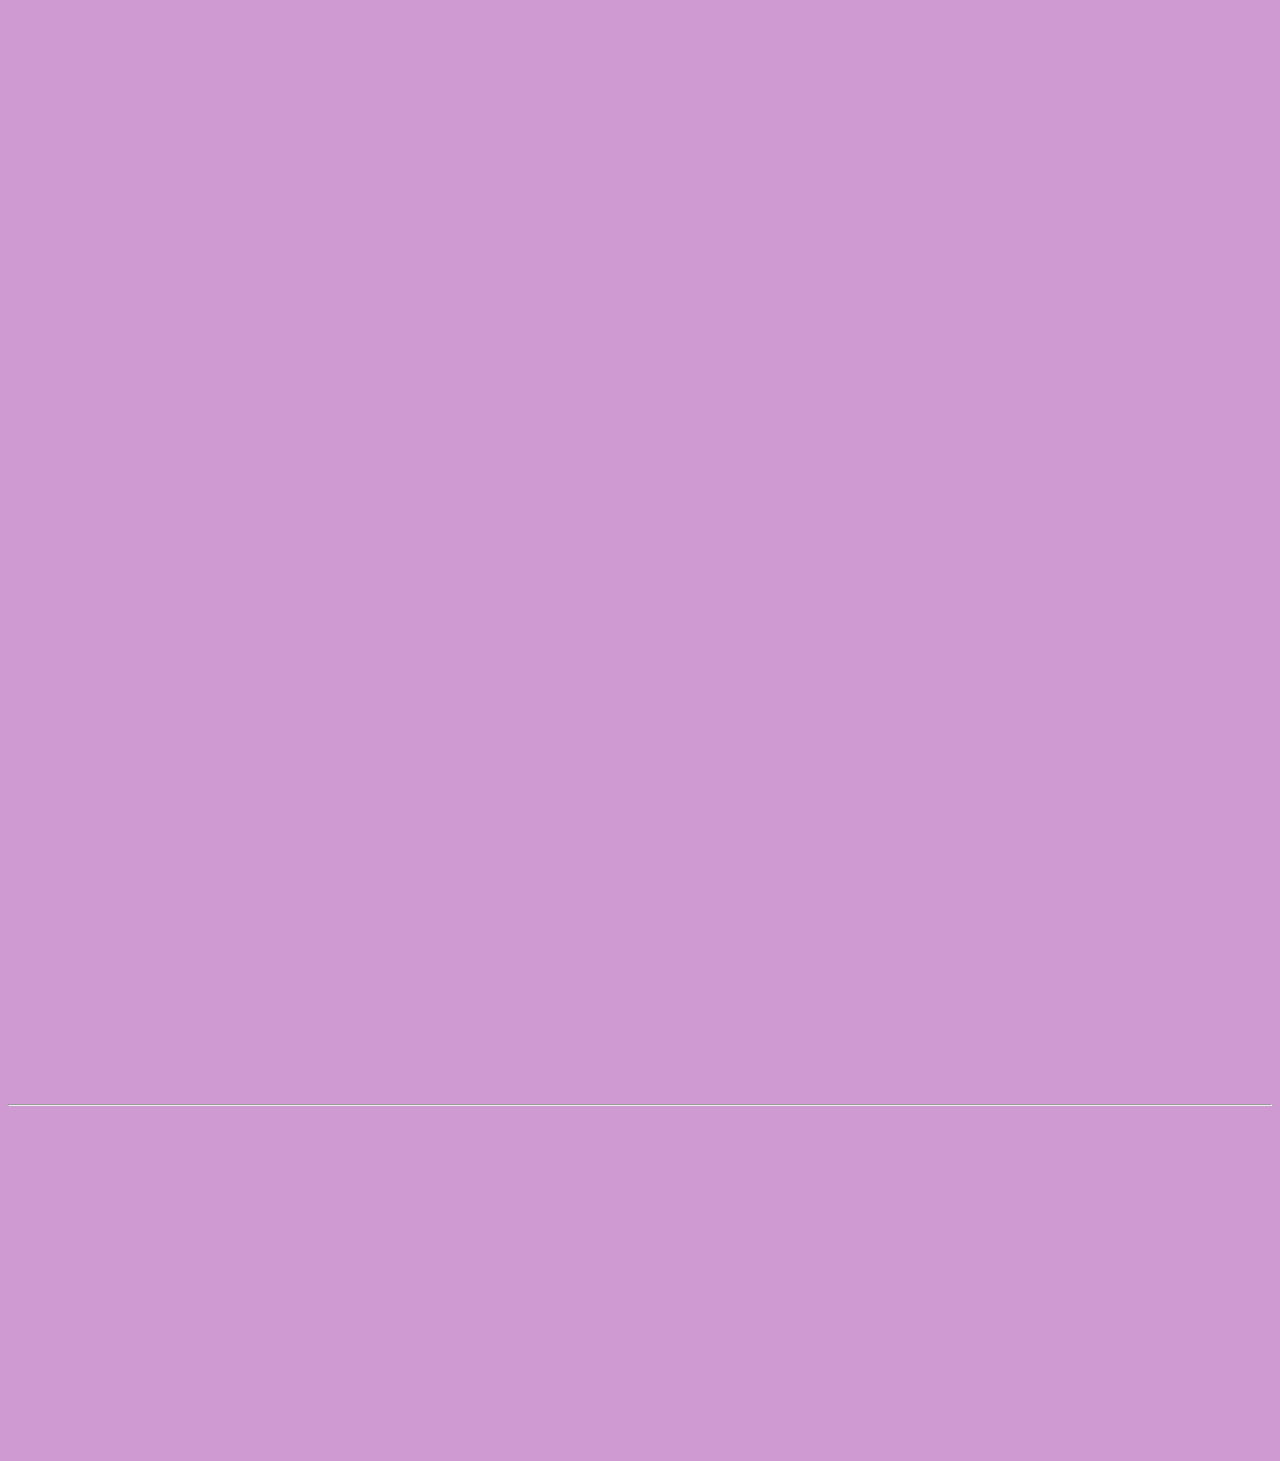
==== commit e057536d: "w" ====
--- a/index.html
+++ b/index.html
@@ -281,7 +281,7 @@
                   <a class="nav-link p-0" href="leaderboard.html">Quiz</a>
                 </li>
                 <li class="nav-item px-3">
-                  <a class="nav-link p-0" href="community.js">Community</a>
+                  <a class="nav-link p-0" href="community.html">Community</a>
                 </li>
                 <li class="nav-item px-3">
                   <a class="nav-link p-0" href="index.html">Contact</a>
@@ -335,7 +335,7 @@
                 <input name="quantity" class="form-control text-black-50 ps-3">
               </div>
               <div class="d-grid">
-                <button href="#" class="btn btn-arrow btn-primary mt-3">
+                <button href="community.html" class="btn btn-arrow btn-primary mt-3">
                   <span>Join Now<svg width="18" height="18">
                       <use xlink:href="#arrow-right"></use>
                     </svg></span>
@@ -634,7 +634,7 @@
               <img src="images/pattern2.png" alt="img"
                 class="position-absolute top-100 start-50 translate-middle z-n1 pe-5">
             </div>
-            <h4 class="display-6 fw-normal my-3">community</h4>
+            <h4 class="display-6 fw-normal my-3">Community</h4>
             <p>EduX Community: Connect, collaborate, share resources, and support each other to excel in academics and
               exams.
 
@@ -654,7 +654,7 @@
               <img src="images/pattern2.png" alt="img"
                 class="position-absolute top-100 start-50 translate-middle z-n1 pe-5">
             </div>
-            <h4 class="display-6 fw-normal my-3">Video Lectures</h4>
+            <h4 class="display-6 fw-normal my-3">Library</h4>
             <p>Expert-led video lectures that simplify complex topics, making learning engaging and easy to understand.
             </p>
             <a href="index.html" class="btn btn-arrow">
@@ -673,7 +673,7 @@
               <img src="images/pattern2.png" alt="img"
                 class="position-absolute top-100 start-50 translate-middle z-n1 pe-5">
             </div>
-            <h4 class="display-6 fw-normal my-3">AI Teacher</h4>
+            <h4 class="display-6 fw-normal my-3">Doubt Solving</h4>
             <p>An AI-powered teacher offering personalized guidance, instant doubt resolution, and tailored learning for
               better results.</p>
             <a href="index.html" class="btn btn-arrow">
@@ -711,7 +711,7 @@
               <img src="images/pattern2.png" alt="img"
                 class="position-absolute top-100 start-50 translate-middle z-n1 pe-5">
             </div>
-            <h4 class="display-6 fw-normal my-3">Mock Tests</h4>
+            <h4 class="display-6 fw-normal my-3">Quizzez</h4>
             <p>Simulated exams that mimic real test conditions, helping improve time management and exam performance.
             </p>
             <a href="index.html" class="btn btn-arrow">
@@ -937,7 +937,12 @@
           </ul>
         </div>
 
-        
+        <div class="col-md-6 col-lg-3 offset-lg-1 mb-4 mb-lg-0">
+          <p class="m-0">© Copyright 2024</p>
+          <p>Free Website Template:<a href="https://templatesjungle.com/" class="text-decoration-underline"
+              target="_blank">TemplatesJungle</a><br> Distributed By: <a href="https://themewagon.com"
+              class="text-decoration-underline" target="blank">ThemeWagon</a></p>
+        </div>
       </footer>
     </div>
   </section>
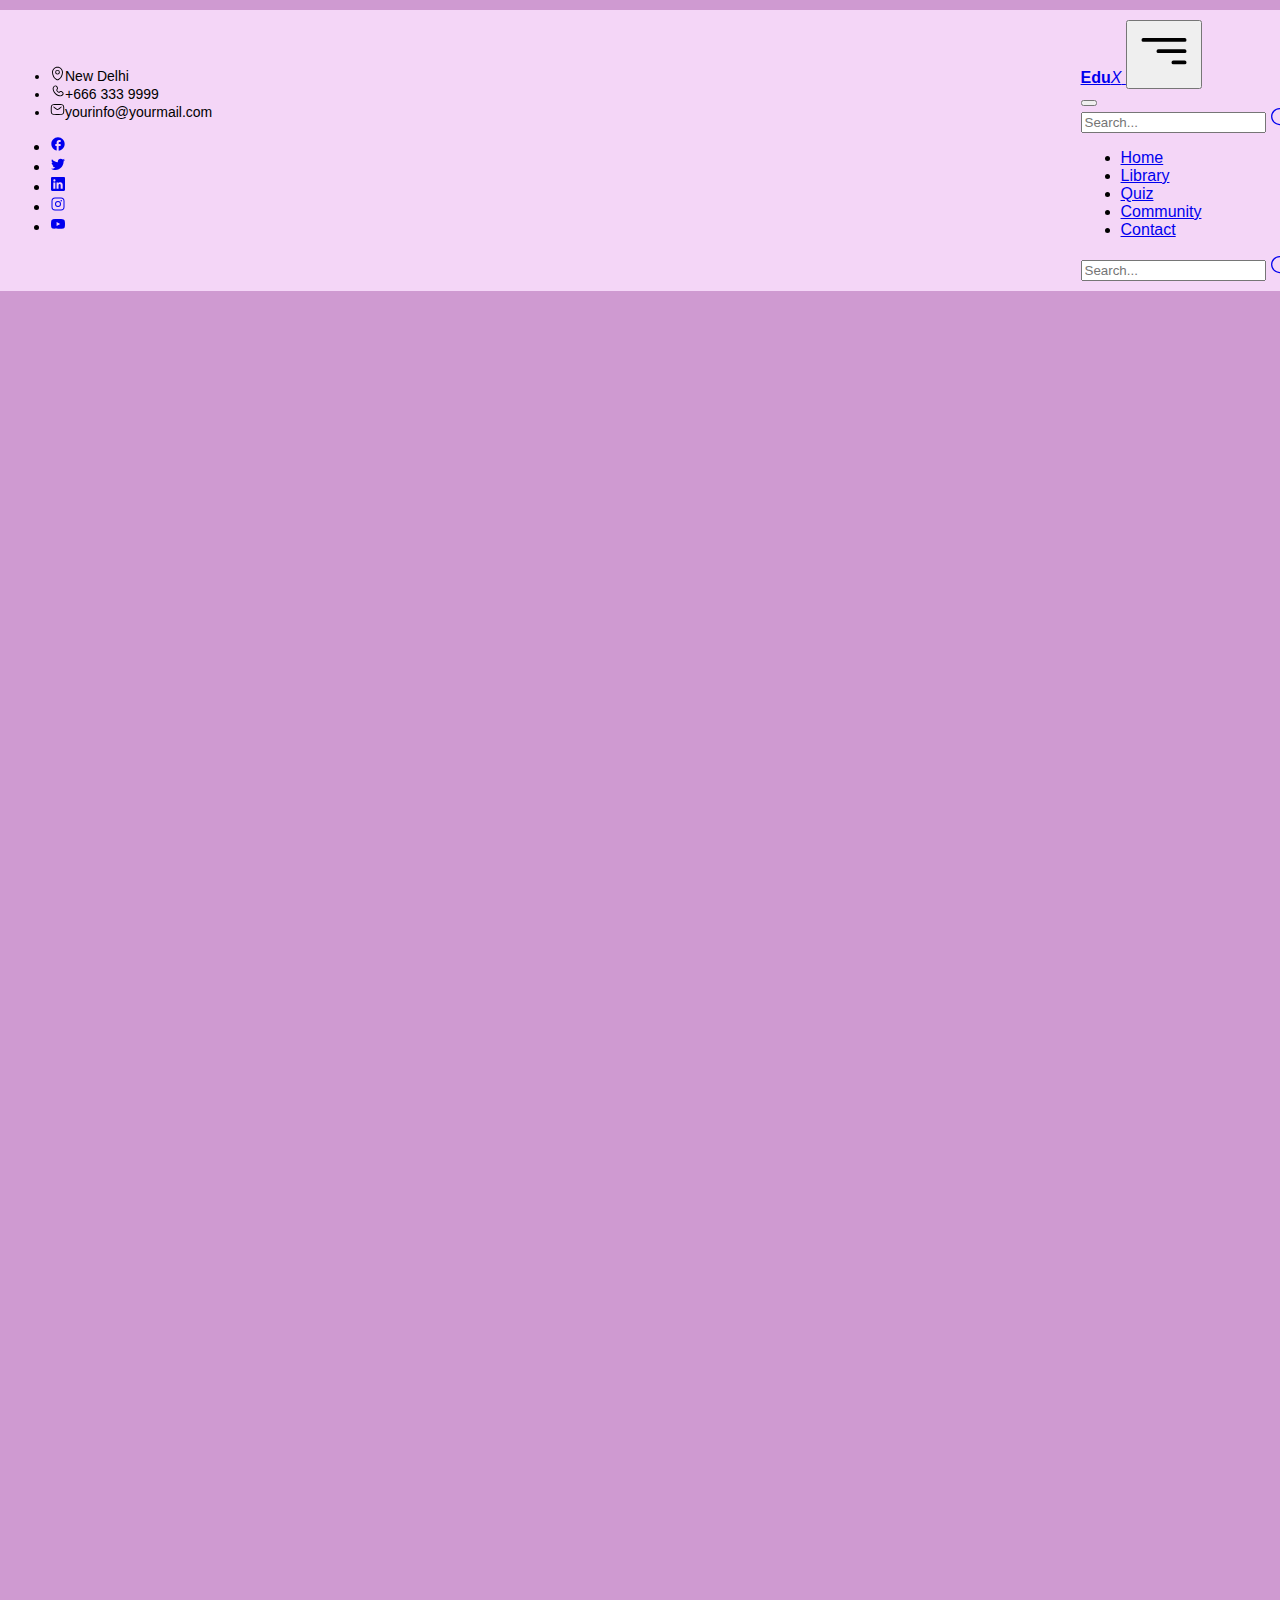
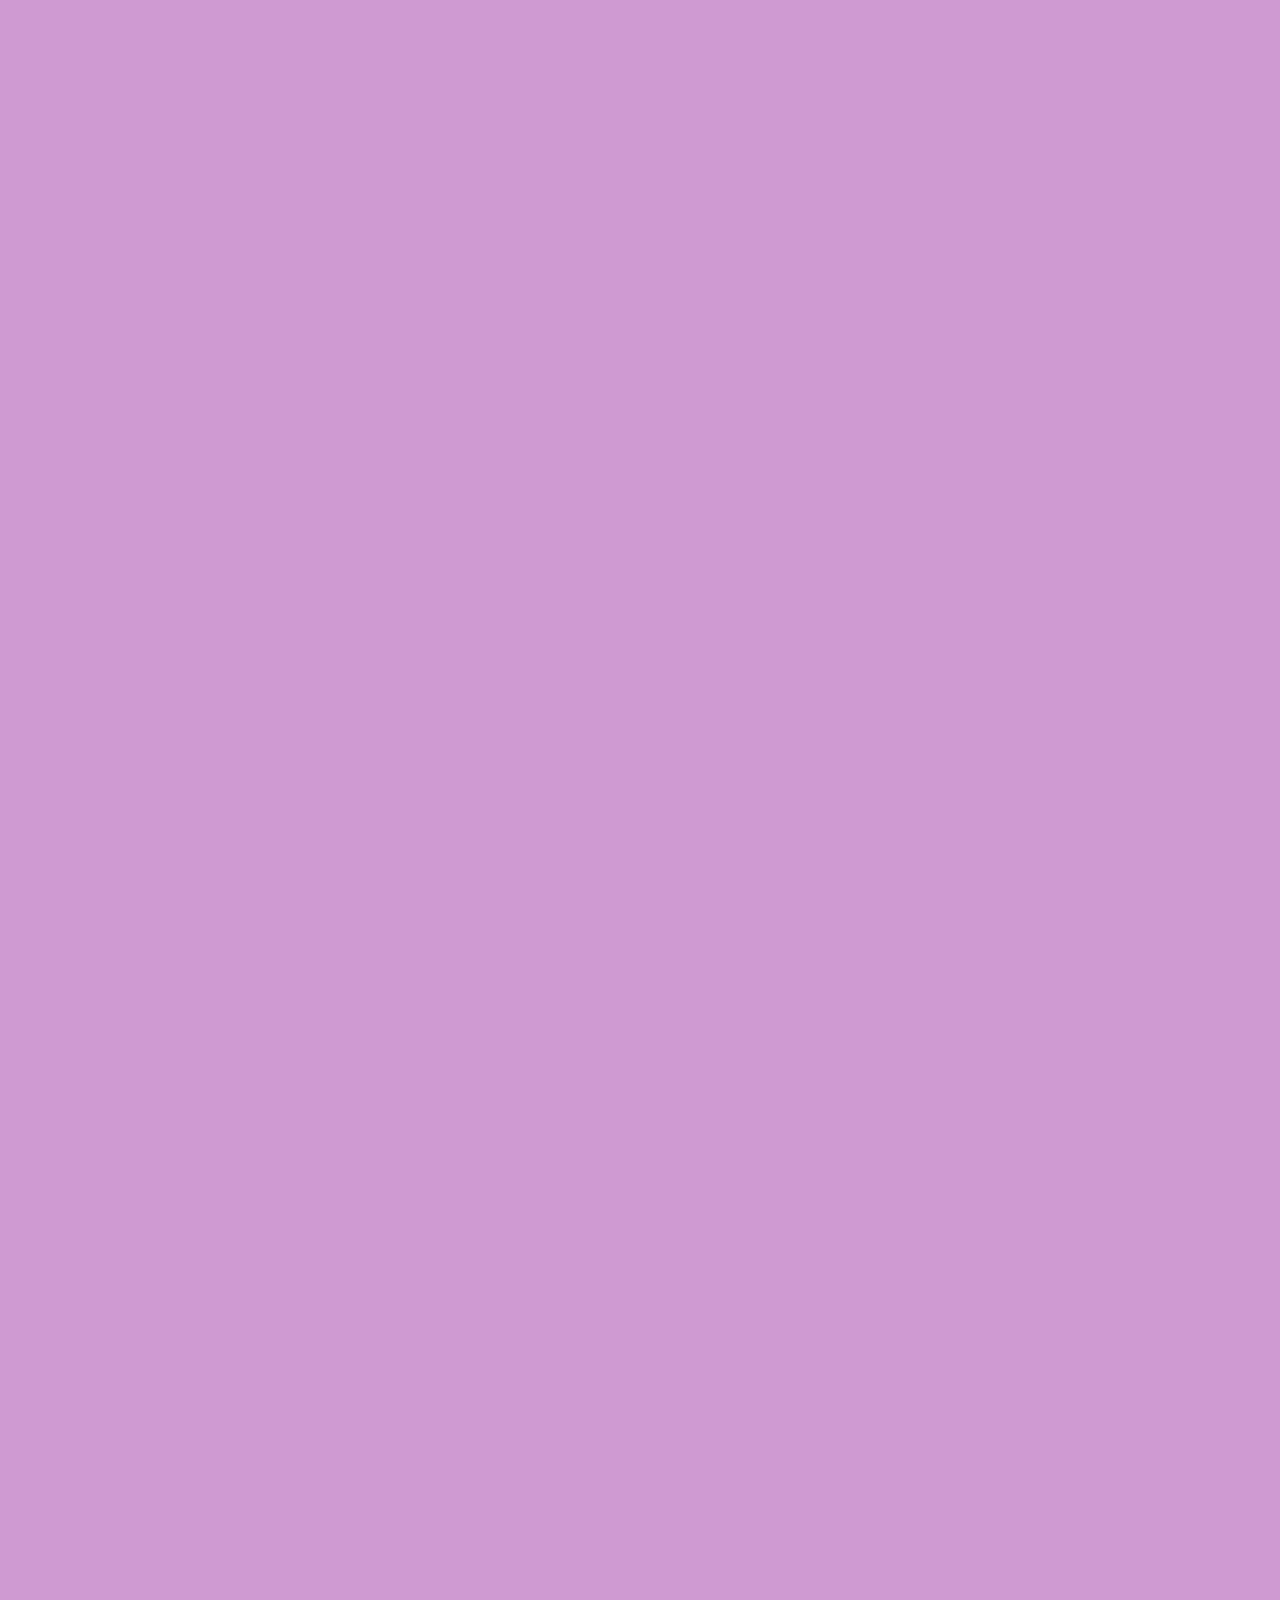
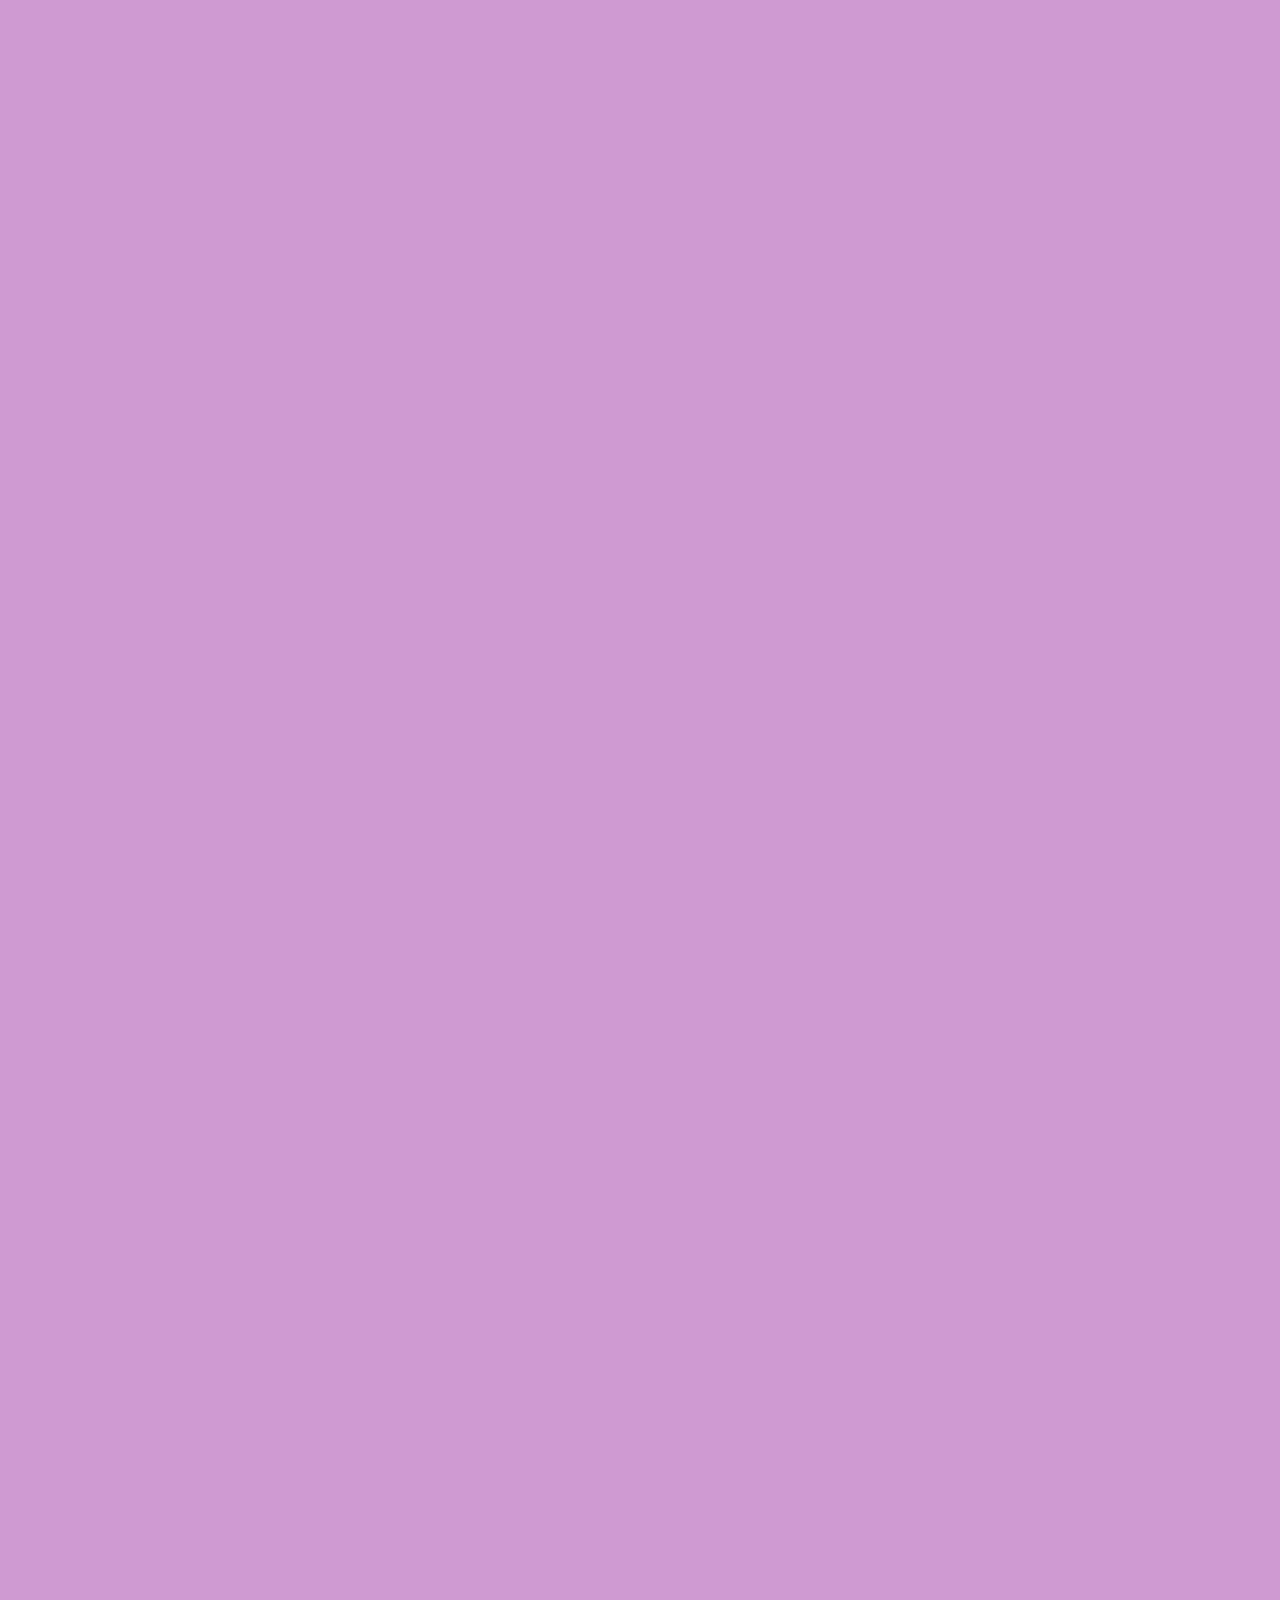
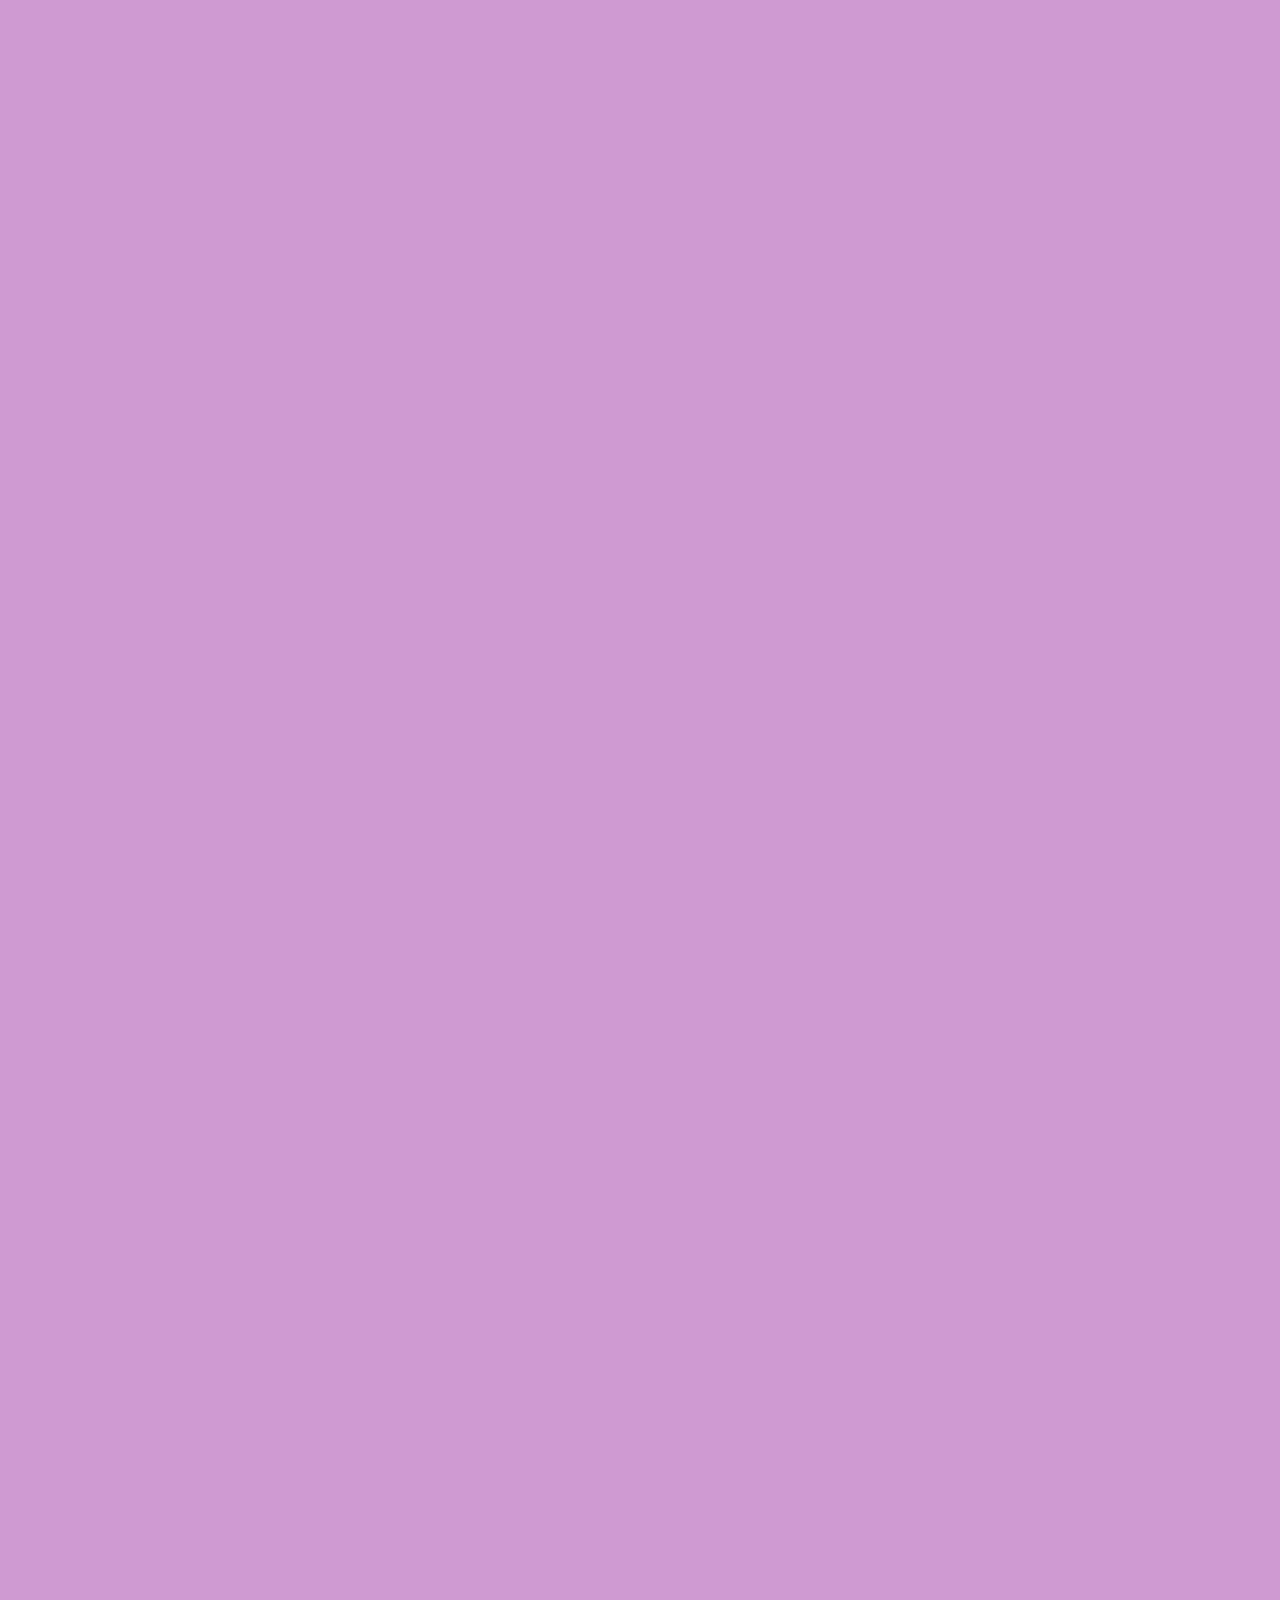
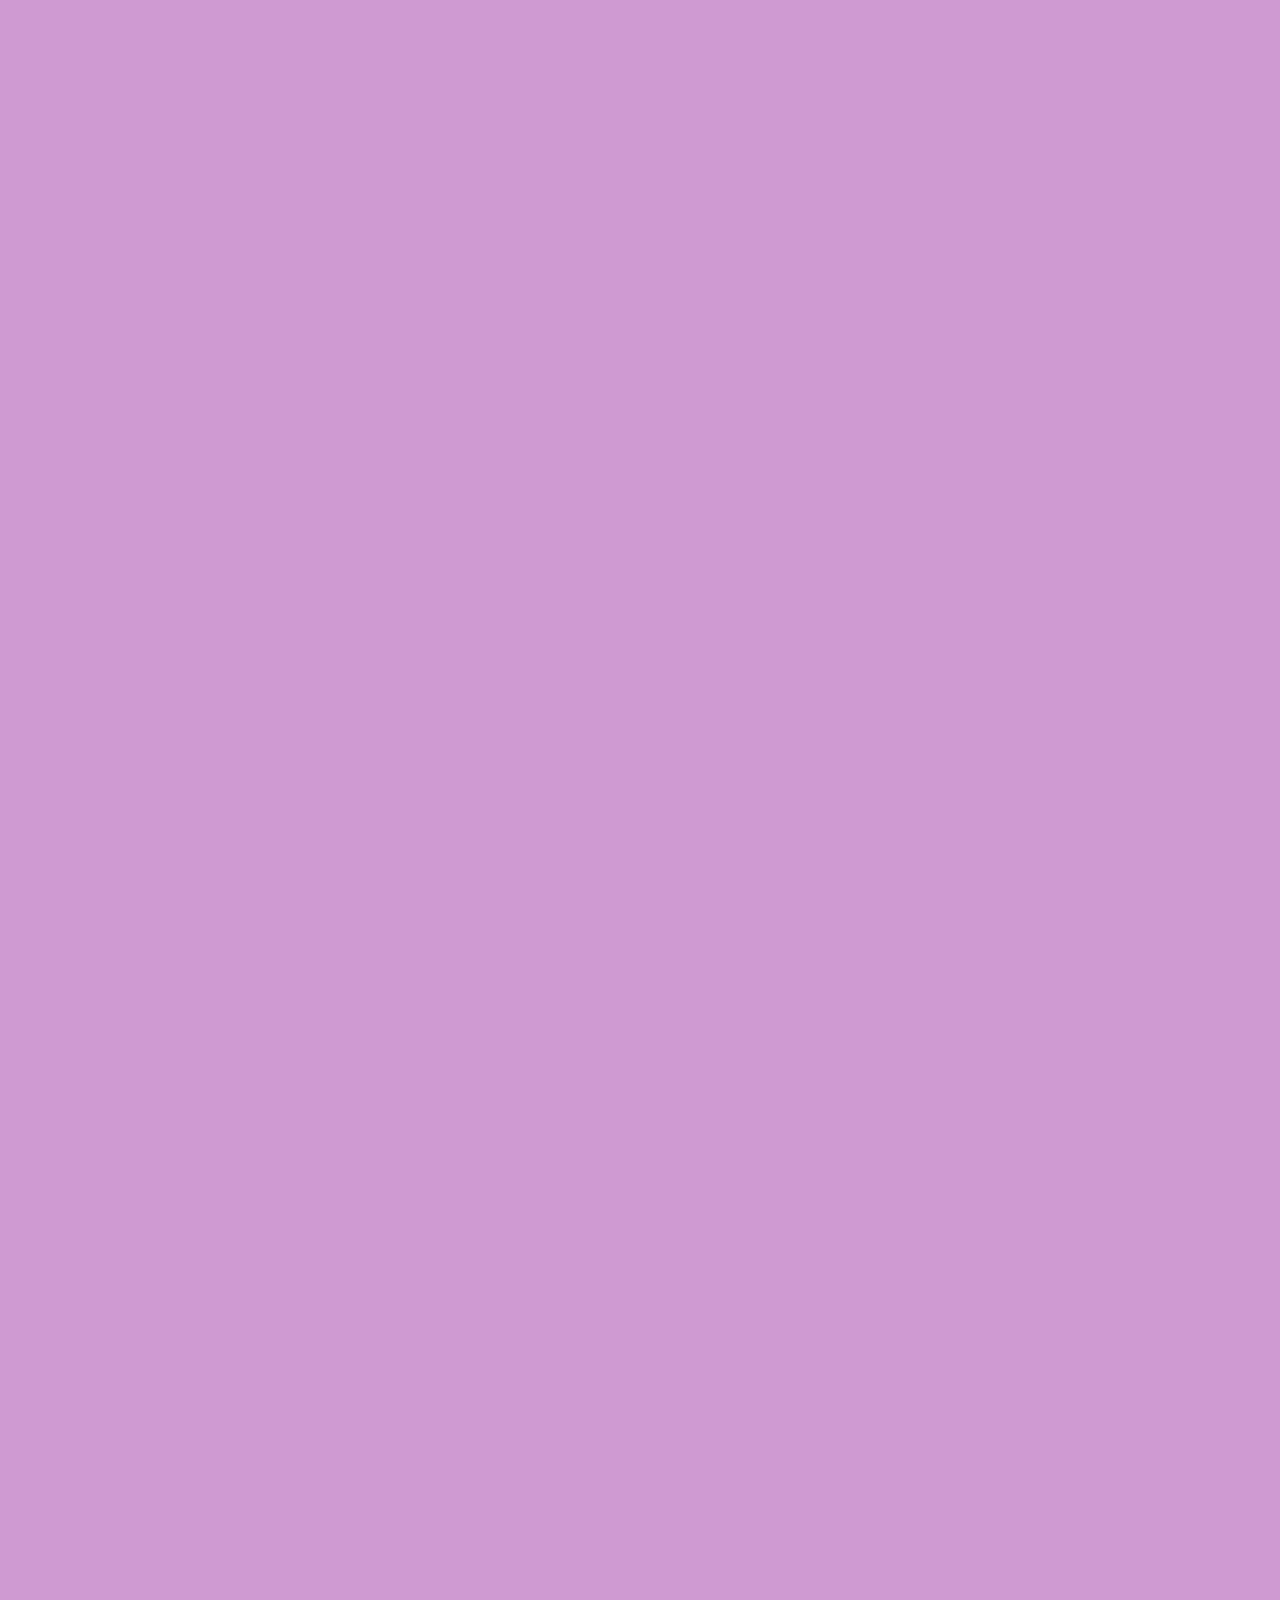
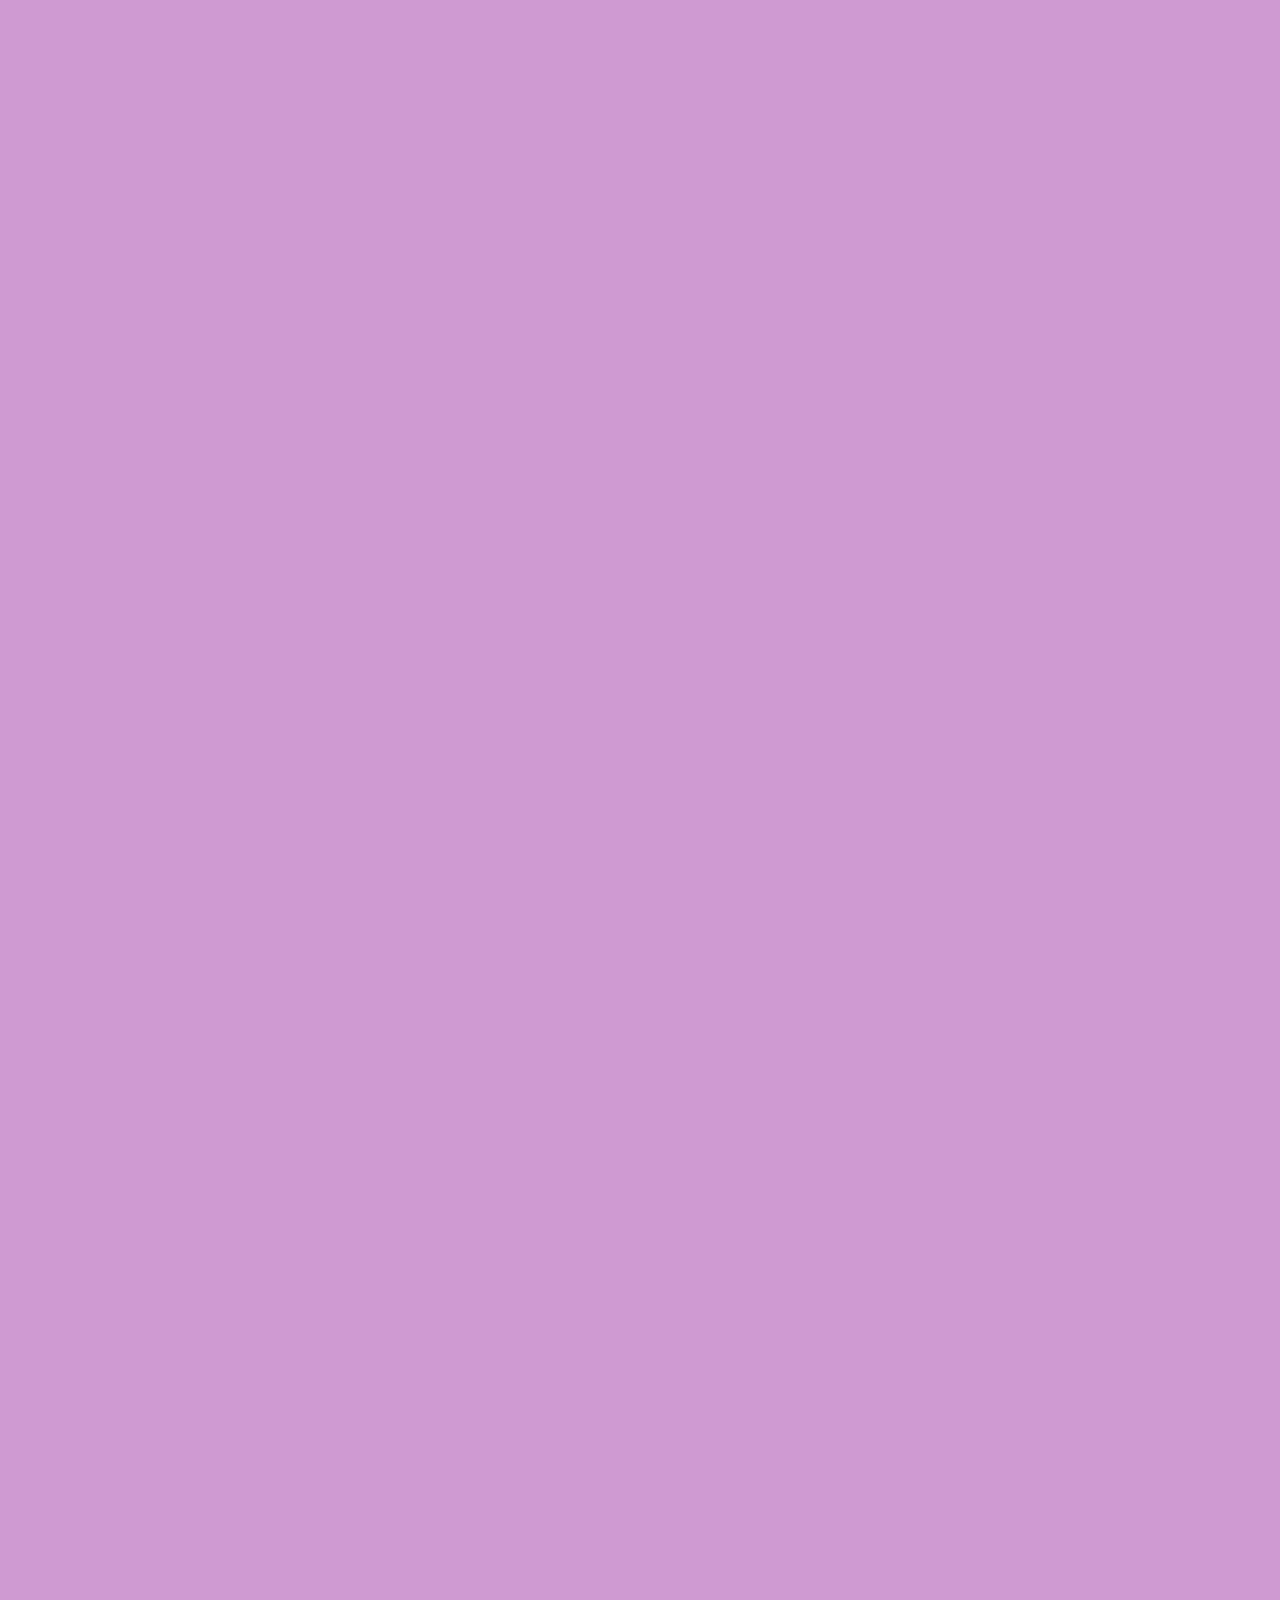
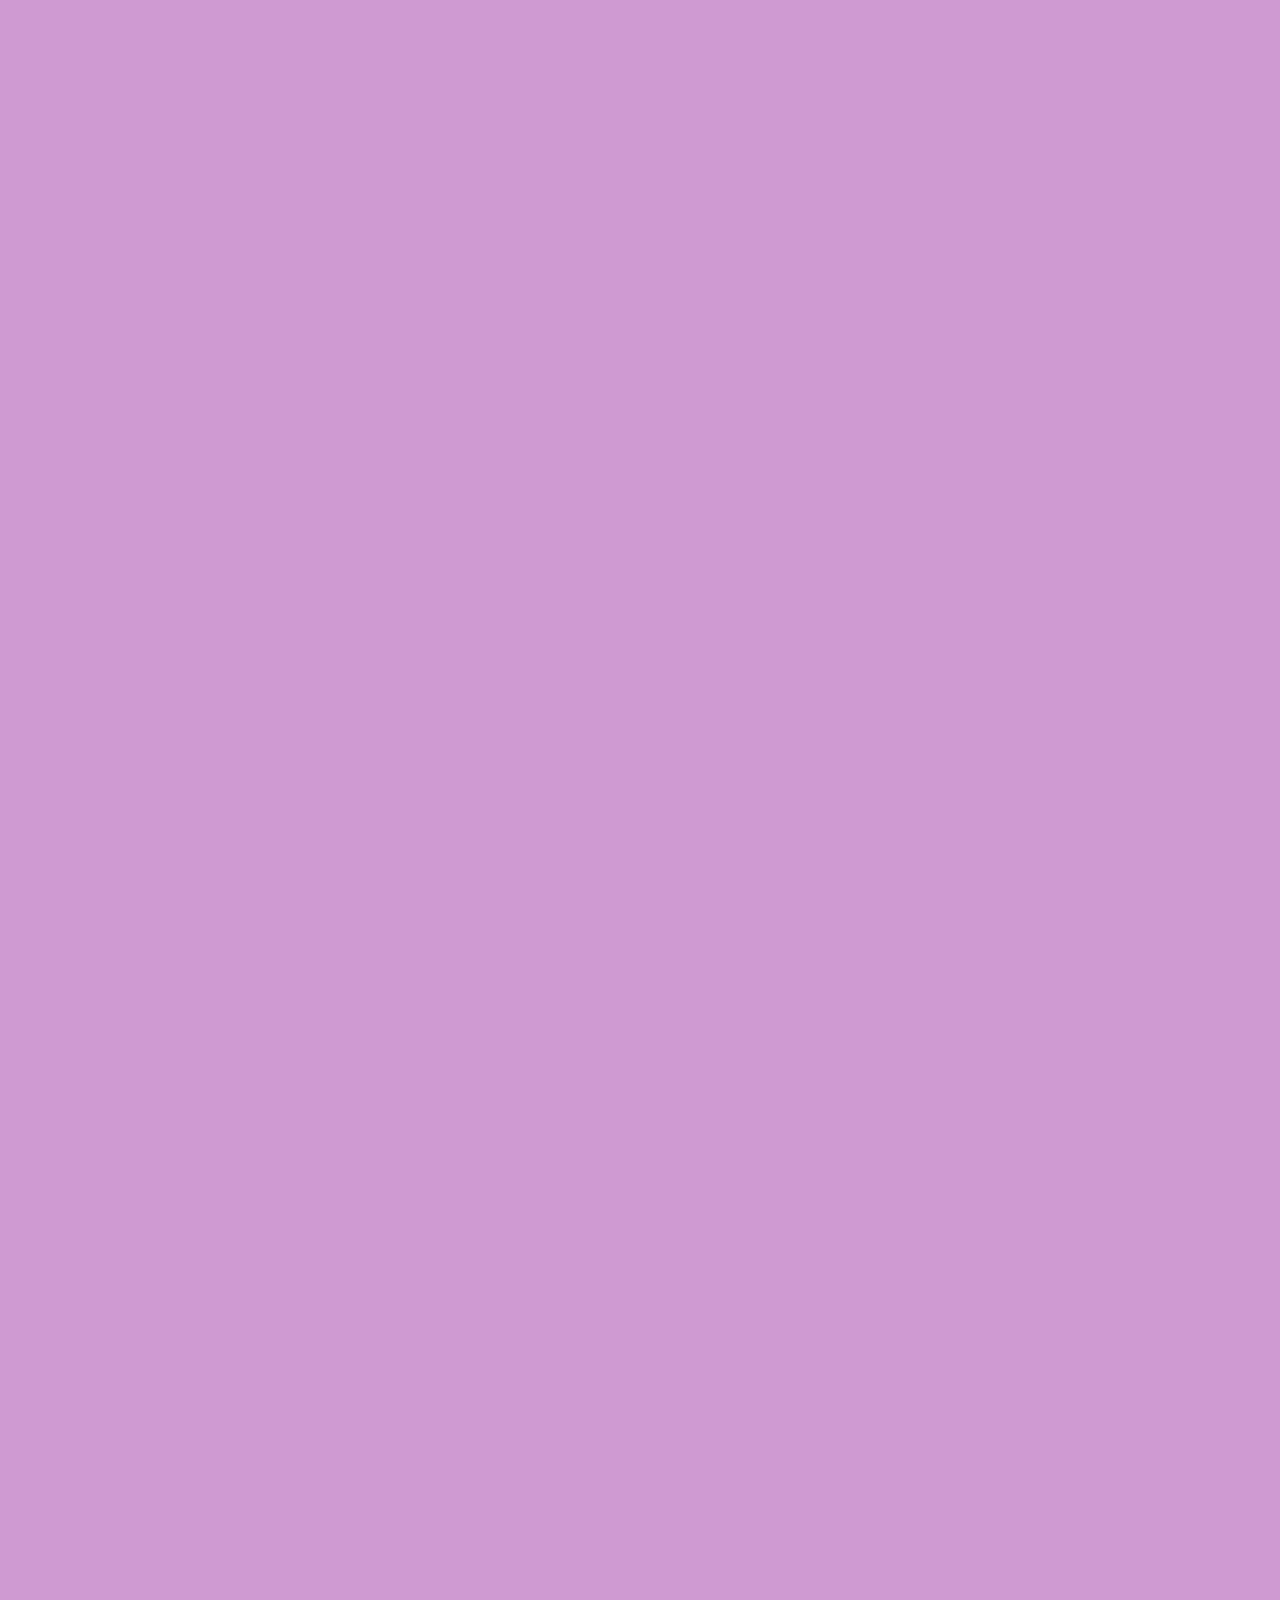
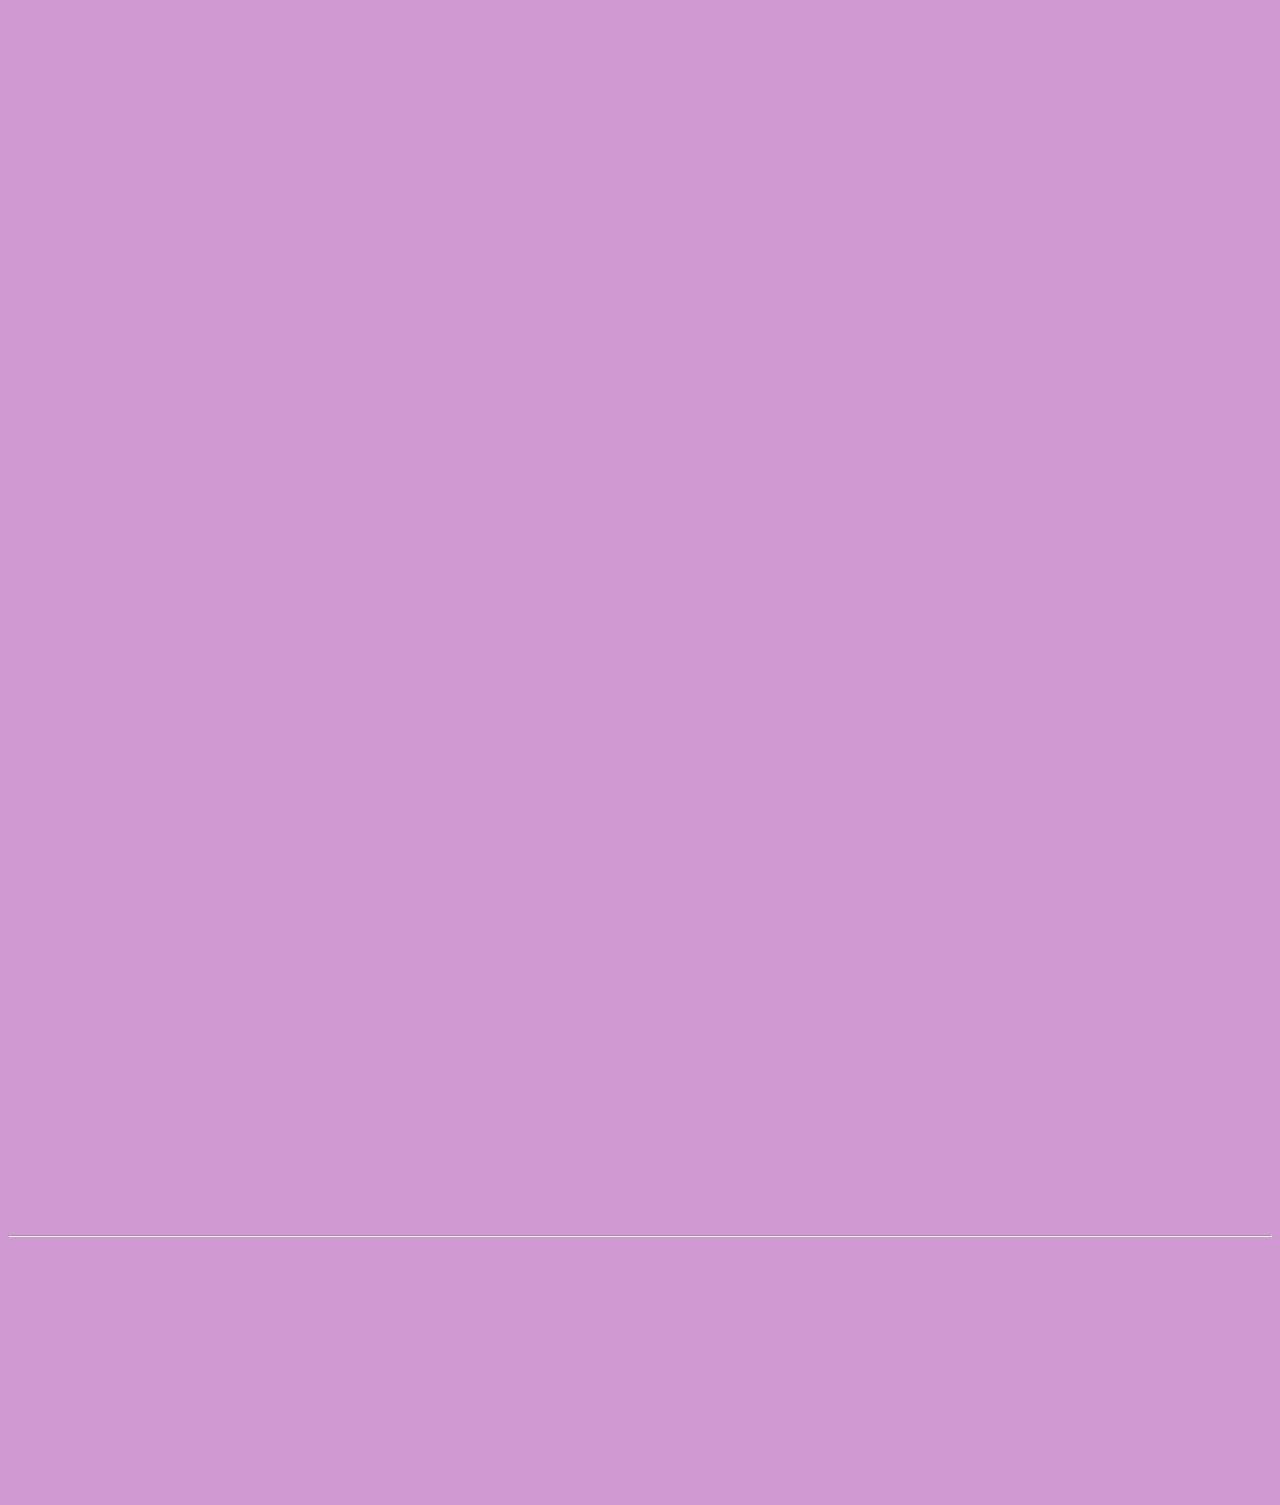
==== commit 0dfdfd0d: "Merge branch 'main' of https://github.com/divyaaachaudhary/Edux" ====
--- a/index.html
+++ b/index.html
@@ -281,7 +281,7 @@
                   <a class="nav-link p-0" href="leaderboard.html">Quiz</a>
                 </li>
                 <li class="nav-item px-3">
-                  <a class="nav-link p-0" href="community.html">Community</a>
+                  <a class="nav-link p-0" href="community.js">Community</a>
                 </li>
                 <li class="nav-item px-3">
                   <a class="nav-link p-0" href="index.html">Contact</a>
@@ -654,7 +654,11 @@
               <img src="images/pattern2.png" alt="img"
                 class="position-absolute top-100 start-50 translate-middle z-n1 pe-5">
             </div>
+<<<<<<< HEAD
             <h4 class="display-6 fw-normal my-3">Library</h4>
+=======
+            <h4 class="display-6 fw-normal my-3">Video Lectures</h4>
+>>>>>>> 3e94cf29d78be698d56c307a67e6c7eebbf8955e
             <p>Expert-led video lectures that simplify complex topics, making learning engaging and easy to understand.
             </p>
             <a href="index.html" class="btn btn-arrow">
@@ -673,7 +677,7 @@
               <img src="images/pattern2.png" alt="img"
                 class="position-absolute top-100 start-50 translate-middle z-n1 pe-5">
             </div>
-            <h4 class="display-6 fw-normal my-3">Doubt Solving</h4>
+            <h4 class="display-6 fw-normal my-3">AI Teacher</h4>
             <p>An AI-powered teacher offering personalized guidance, instant doubt resolution, and tailored learning for
               better results.</p>
             <a href="index.html" class="btn btn-arrow">
@@ -711,7 +715,7 @@
               <img src="images/pattern2.png" alt="img"
                 class="position-absolute top-100 start-50 translate-middle z-n1 pe-5">
             </div>
-            <h4 class="display-6 fw-normal my-3">Quizzez</h4>
+            <h4 class="display-6 fw-normal my-3">Mock Tests</h4>
             <p>Simulated exams that mimic real test conditions, helping improve time management and exam performance.
             </p>
             <a href="index.html" class="btn btn-arrow">
@@ -937,12 +941,7 @@
           </ul>
         </div>
 
-        <div class="col-md-6 col-lg-3 offset-lg-1 mb-4 mb-lg-0">
-          <p class="m-0">© Copyright 2024</p>
-          <p>Free Website Template:<a href="https://templatesjungle.com/" class="text-decoration-underline"
-              target="_blank">TemplatesJungle</a><br> Distributed By: <a href="https://themewagon.com"
-              class="text-decoration-underline" target="blank">ThemeWagon</a></p>
-        </div>
+        
       </footer>
     </div>
   </section>
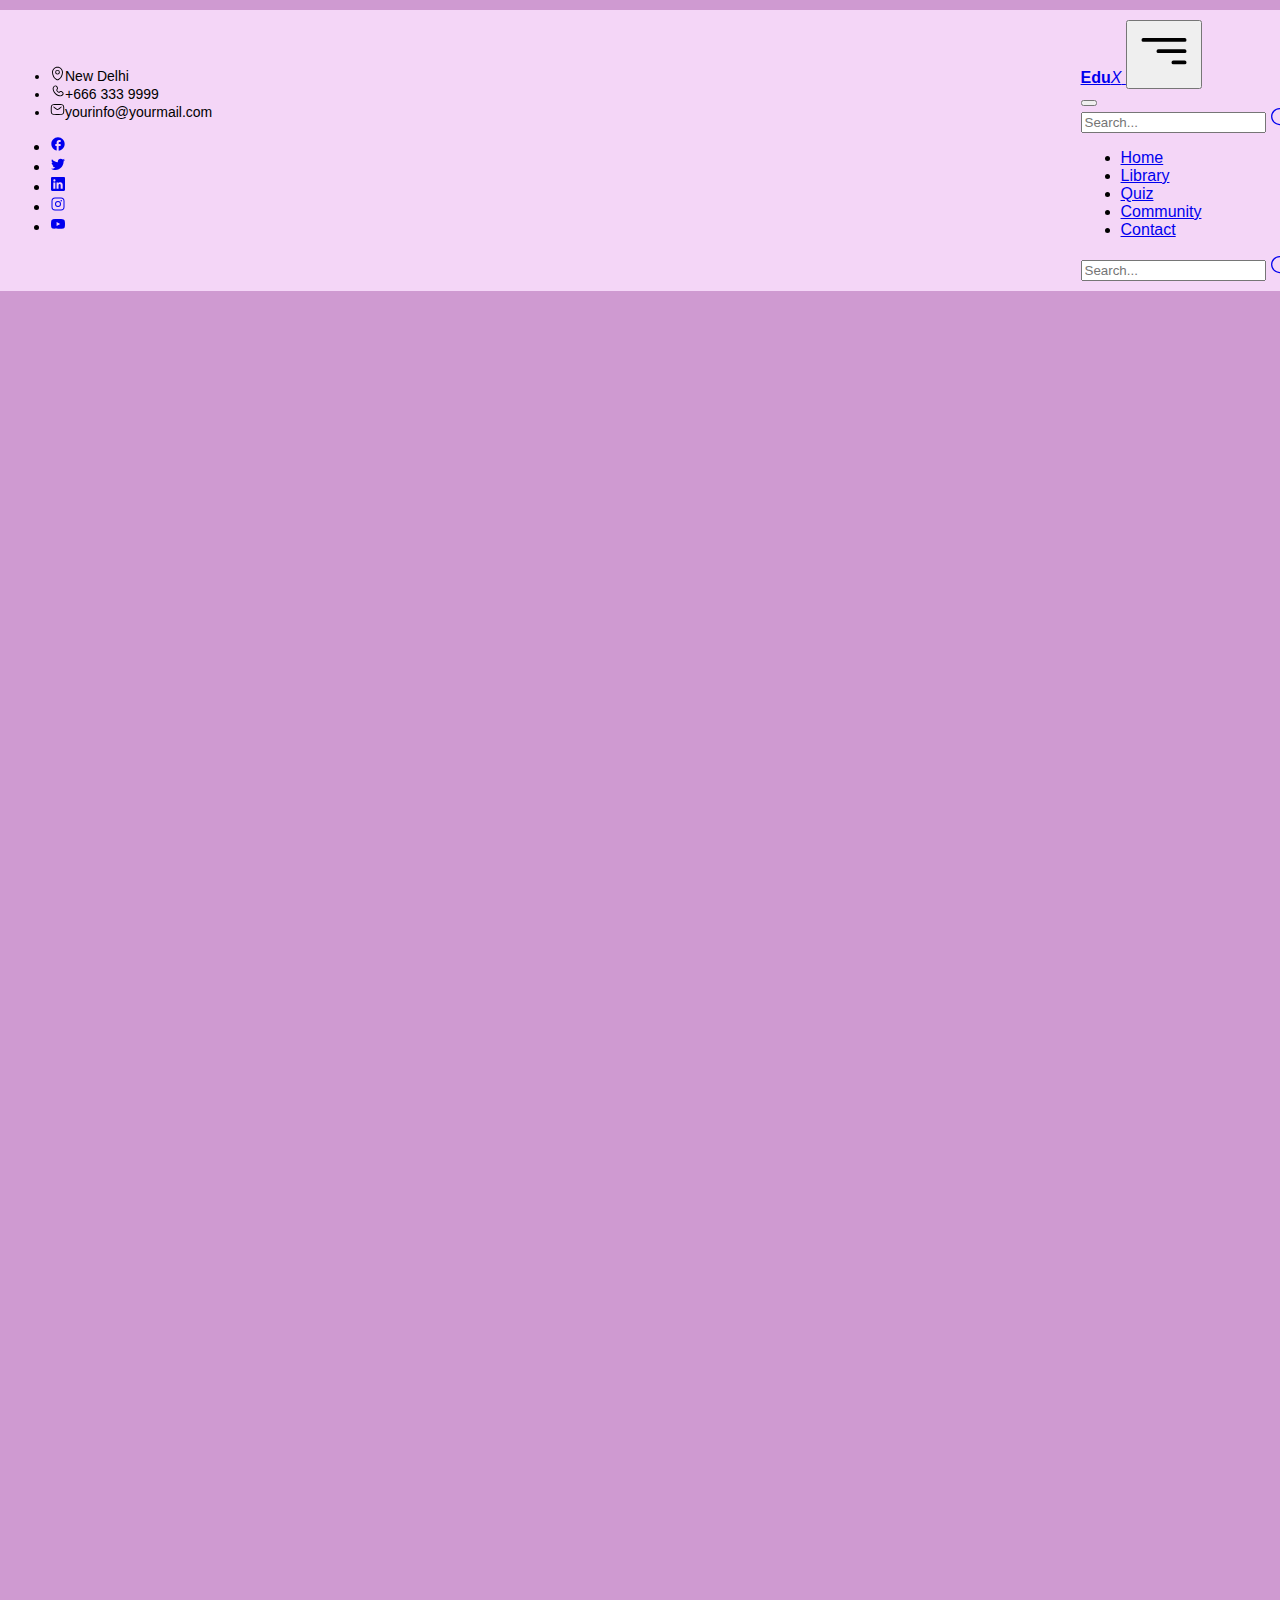
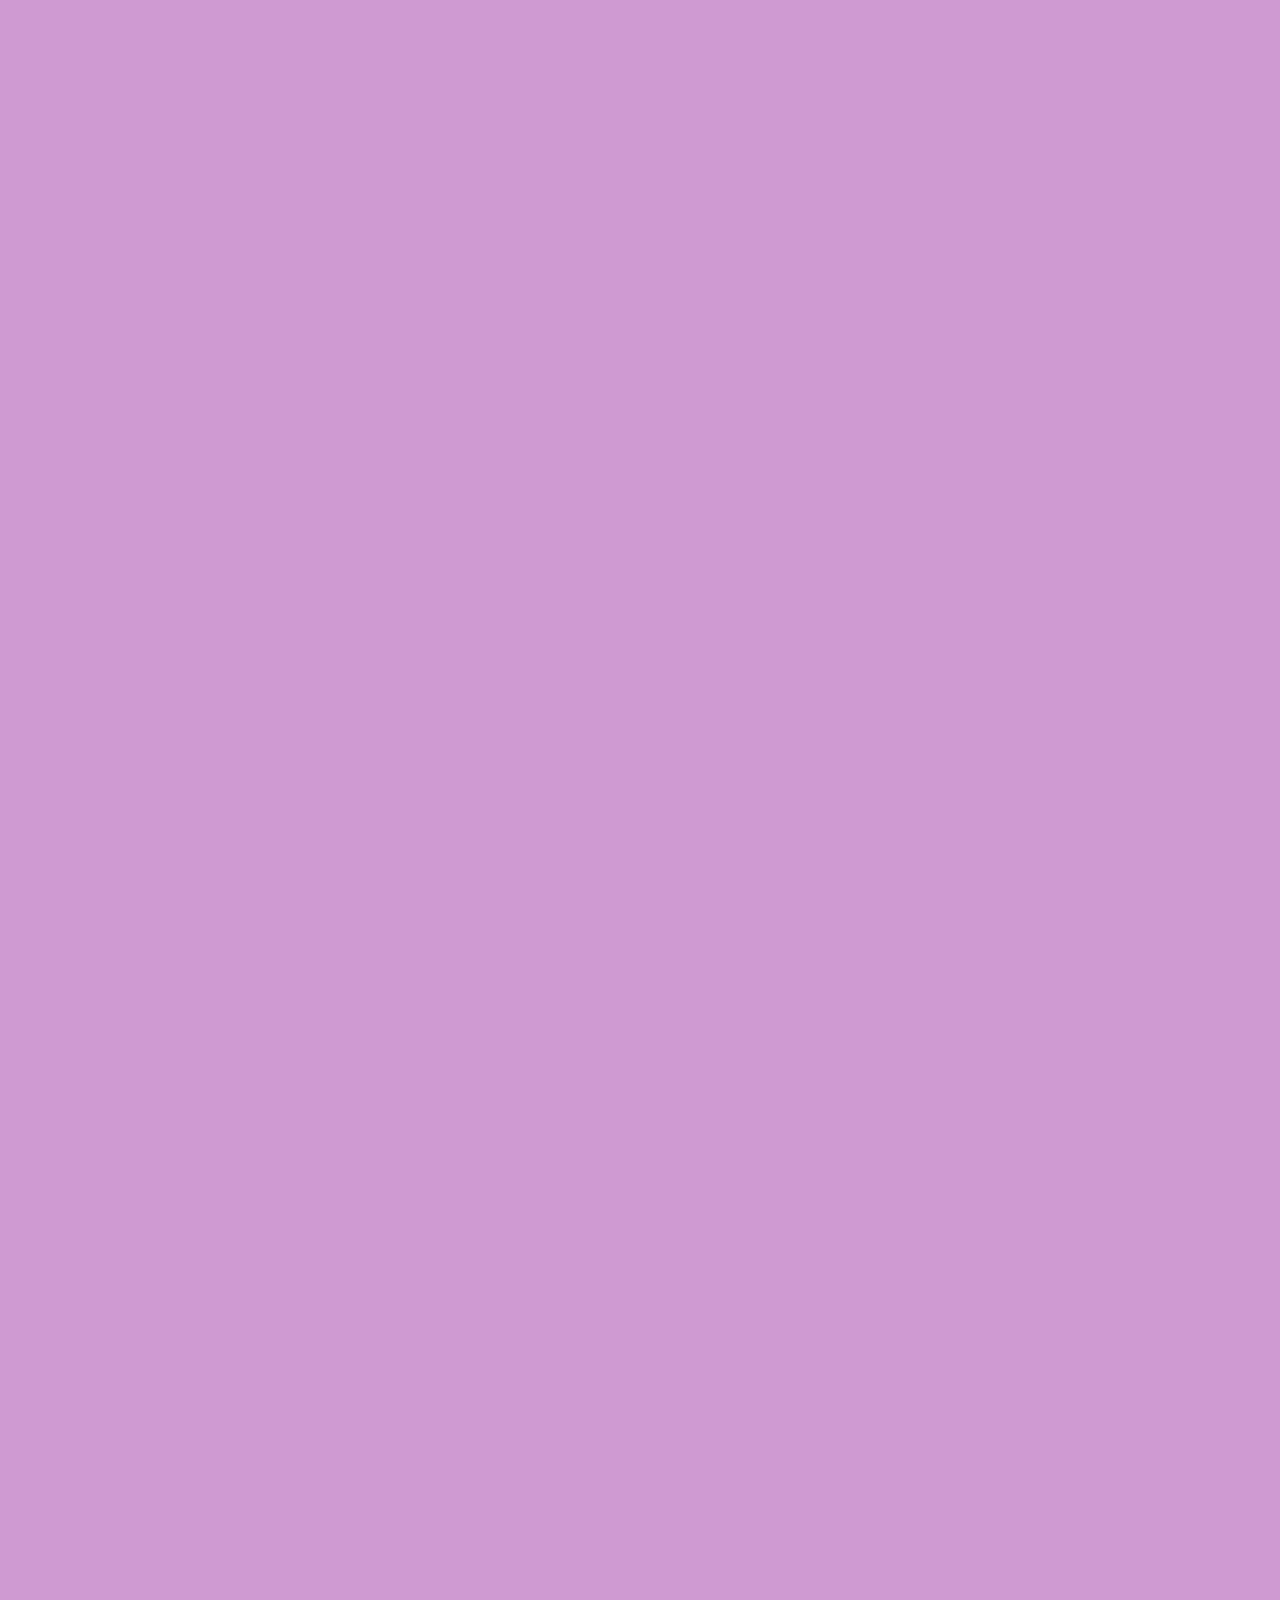
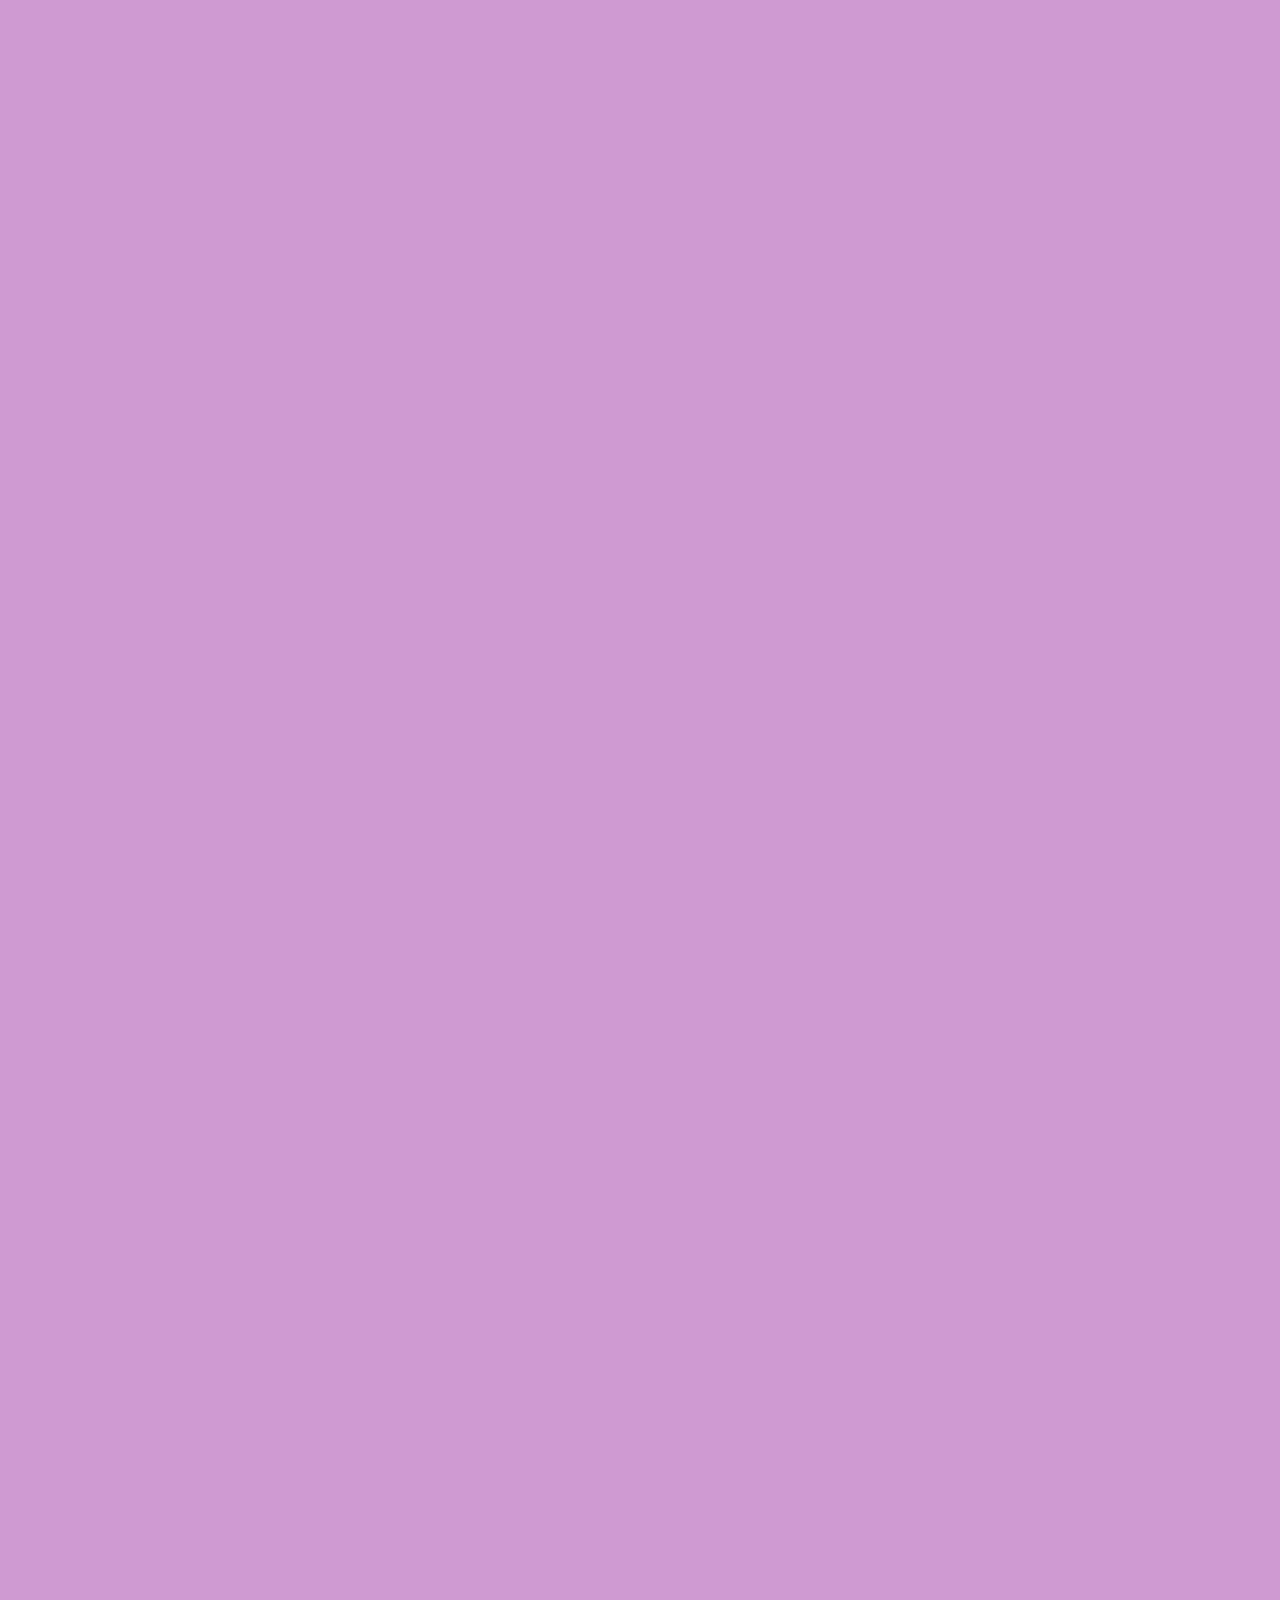
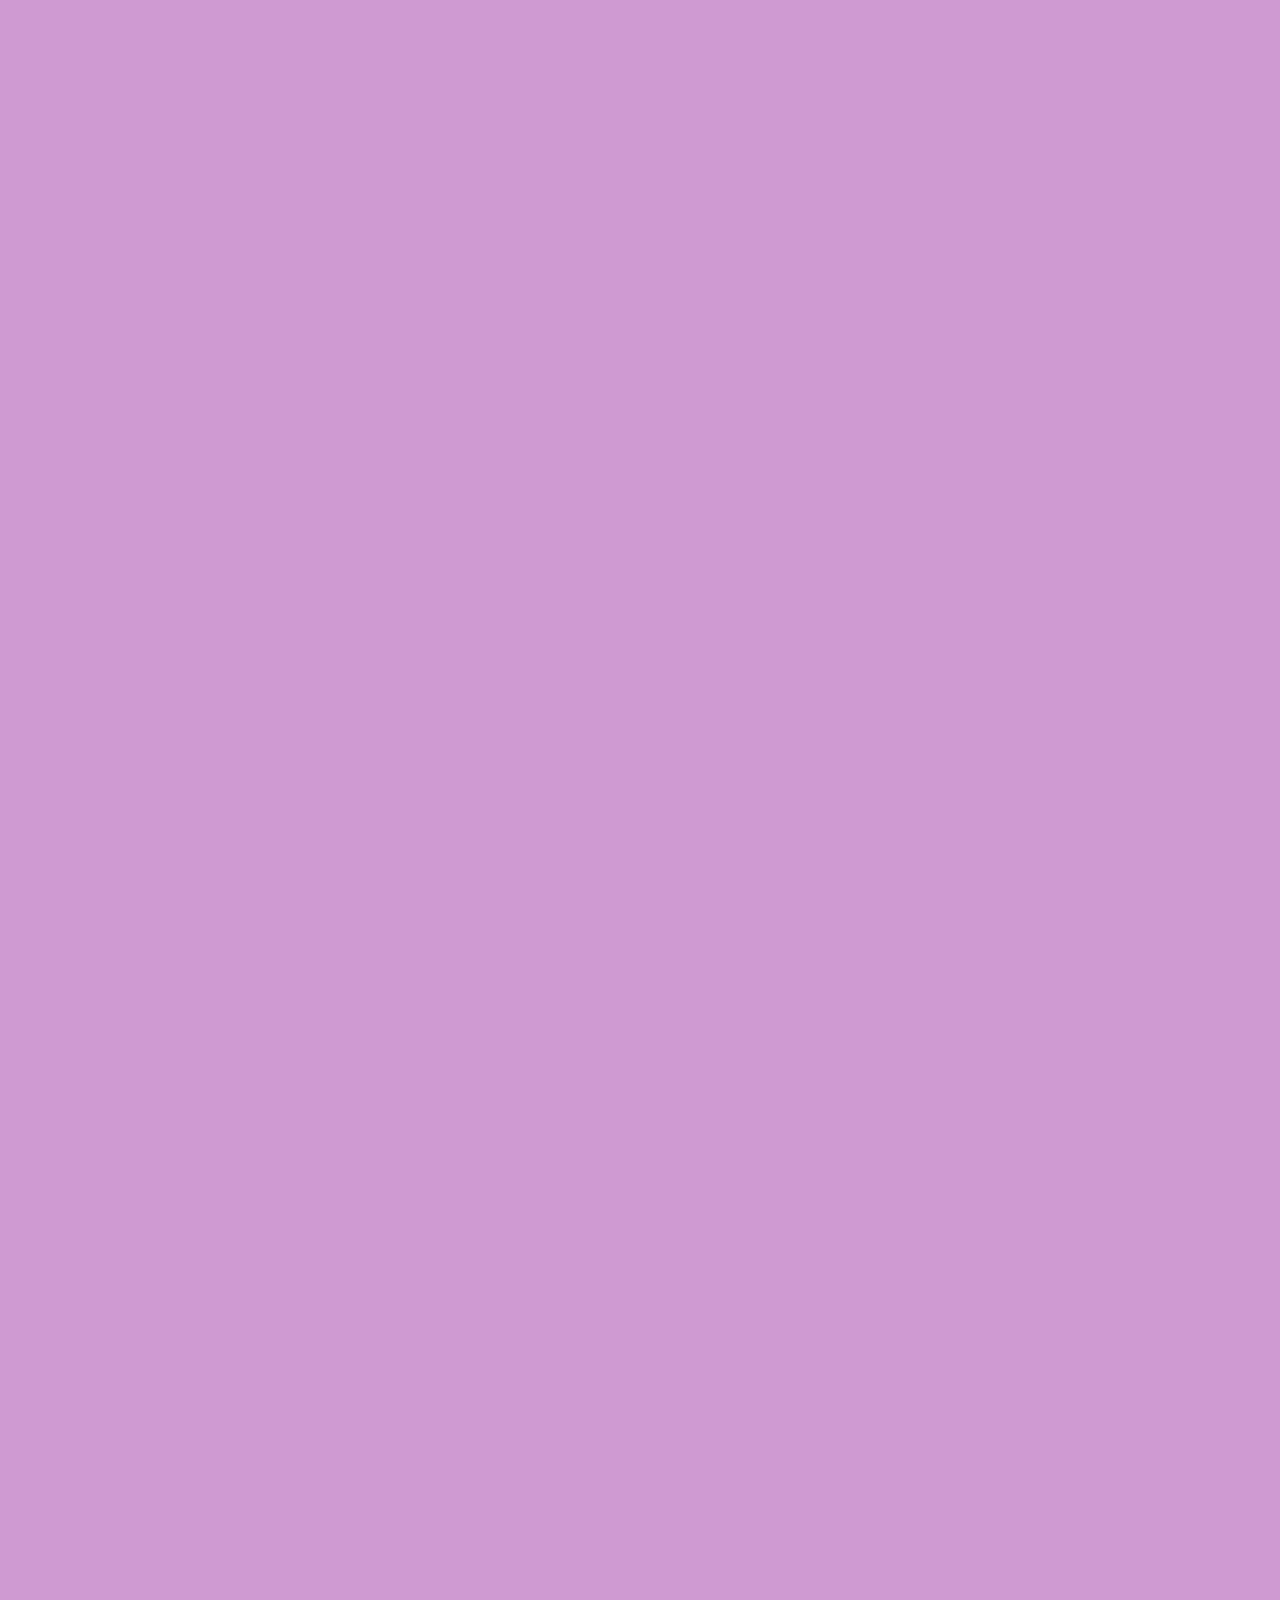
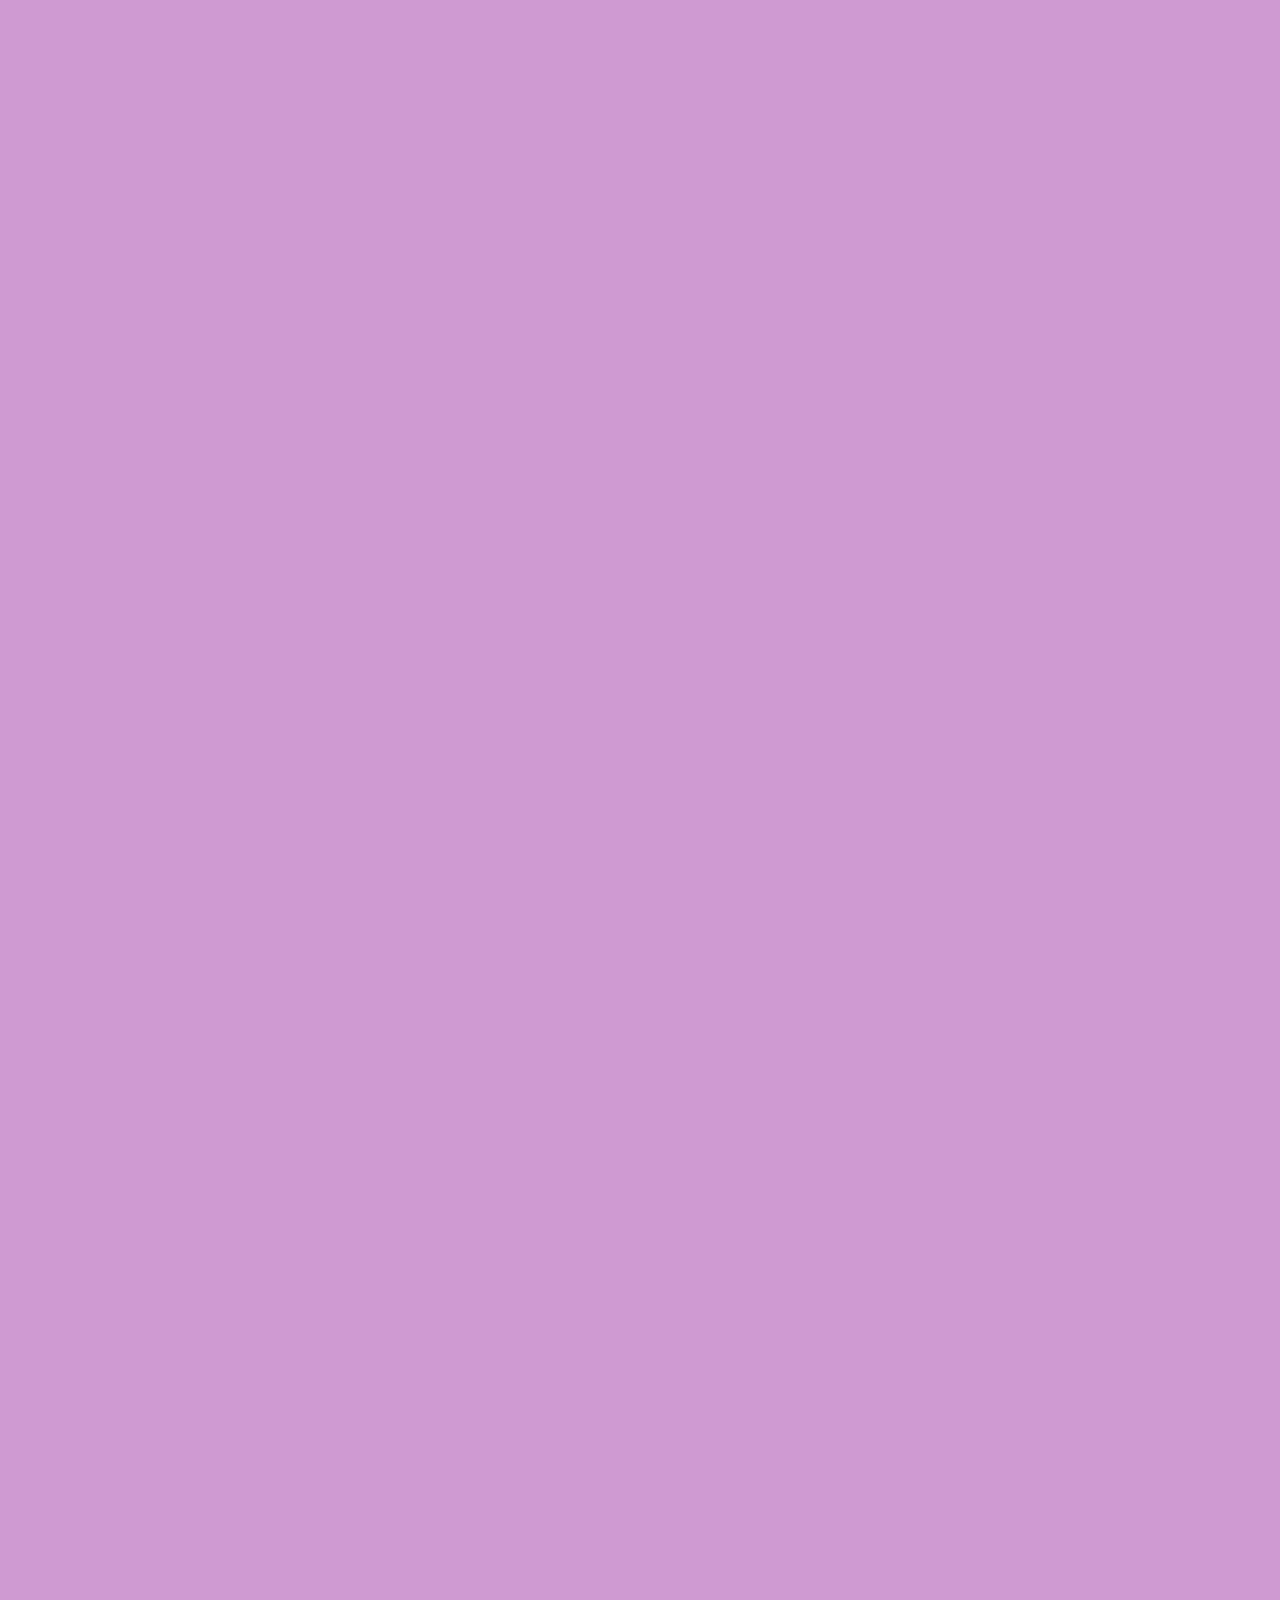
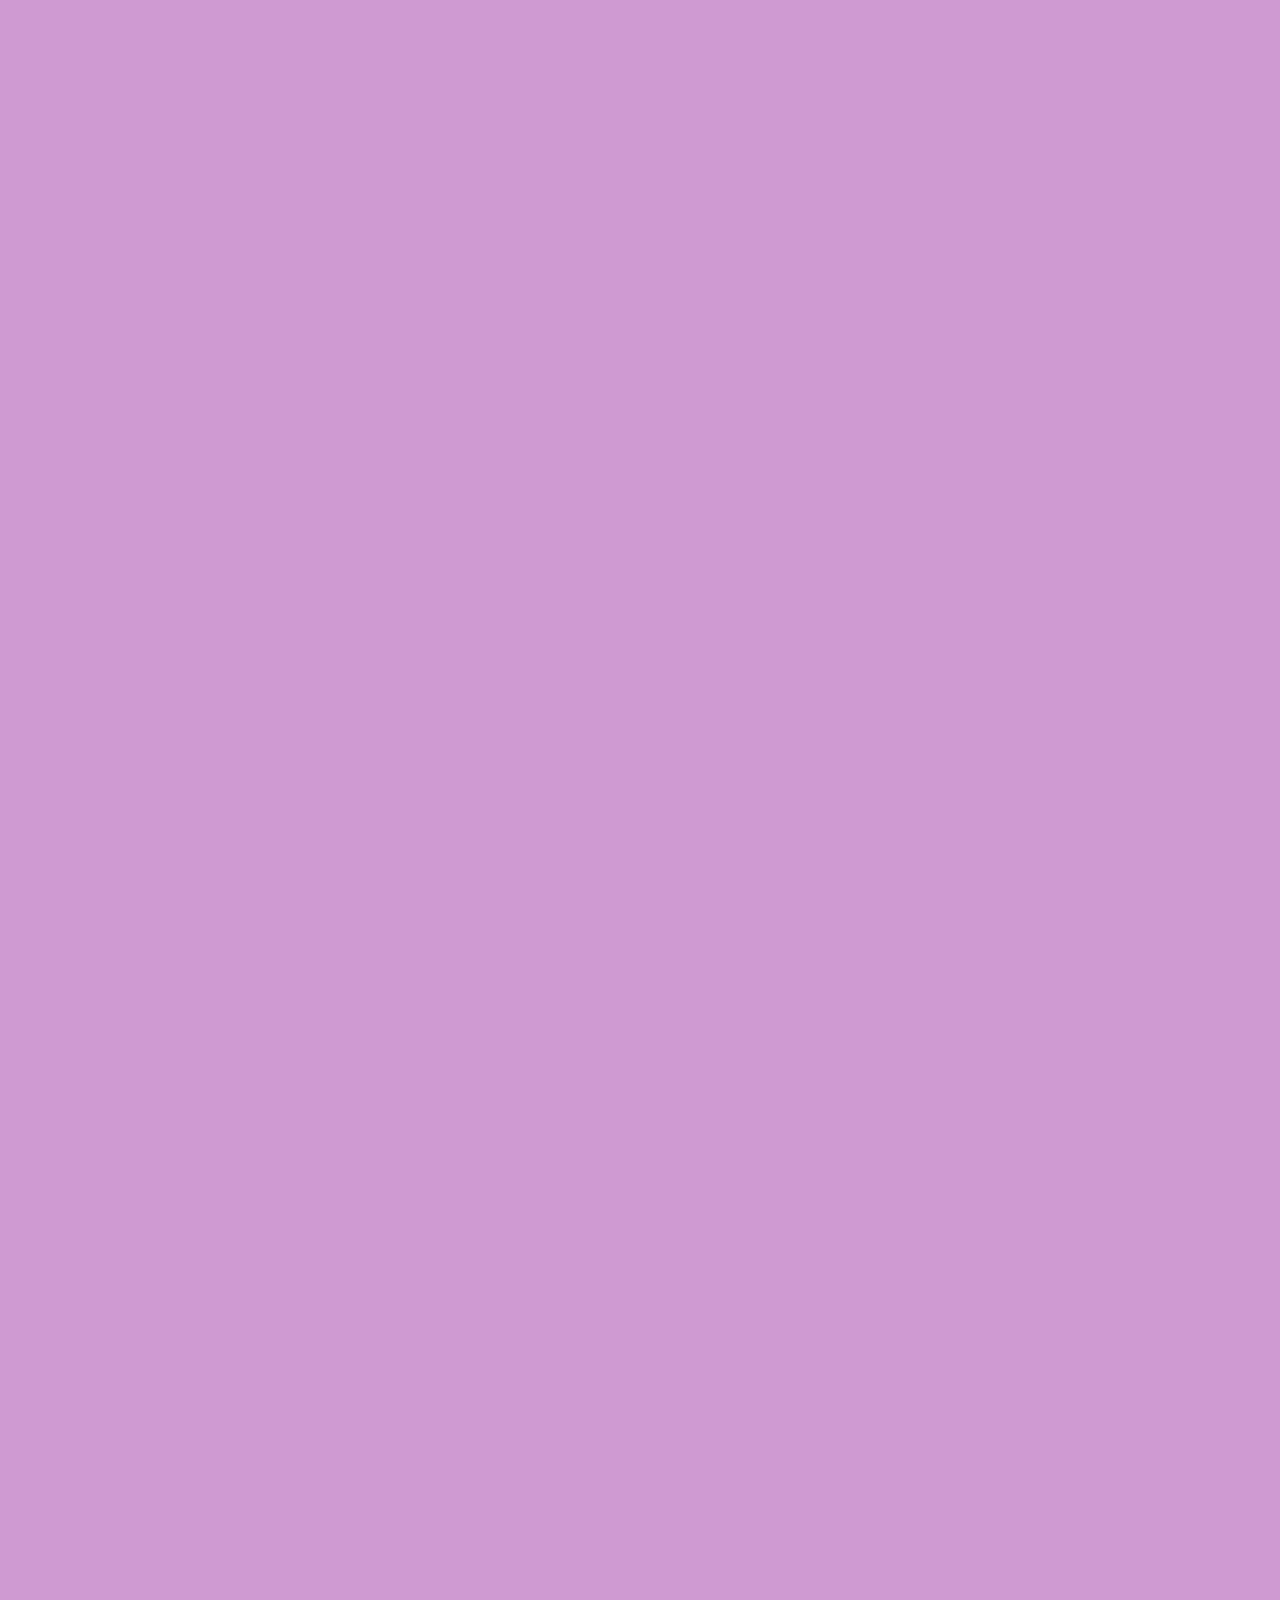
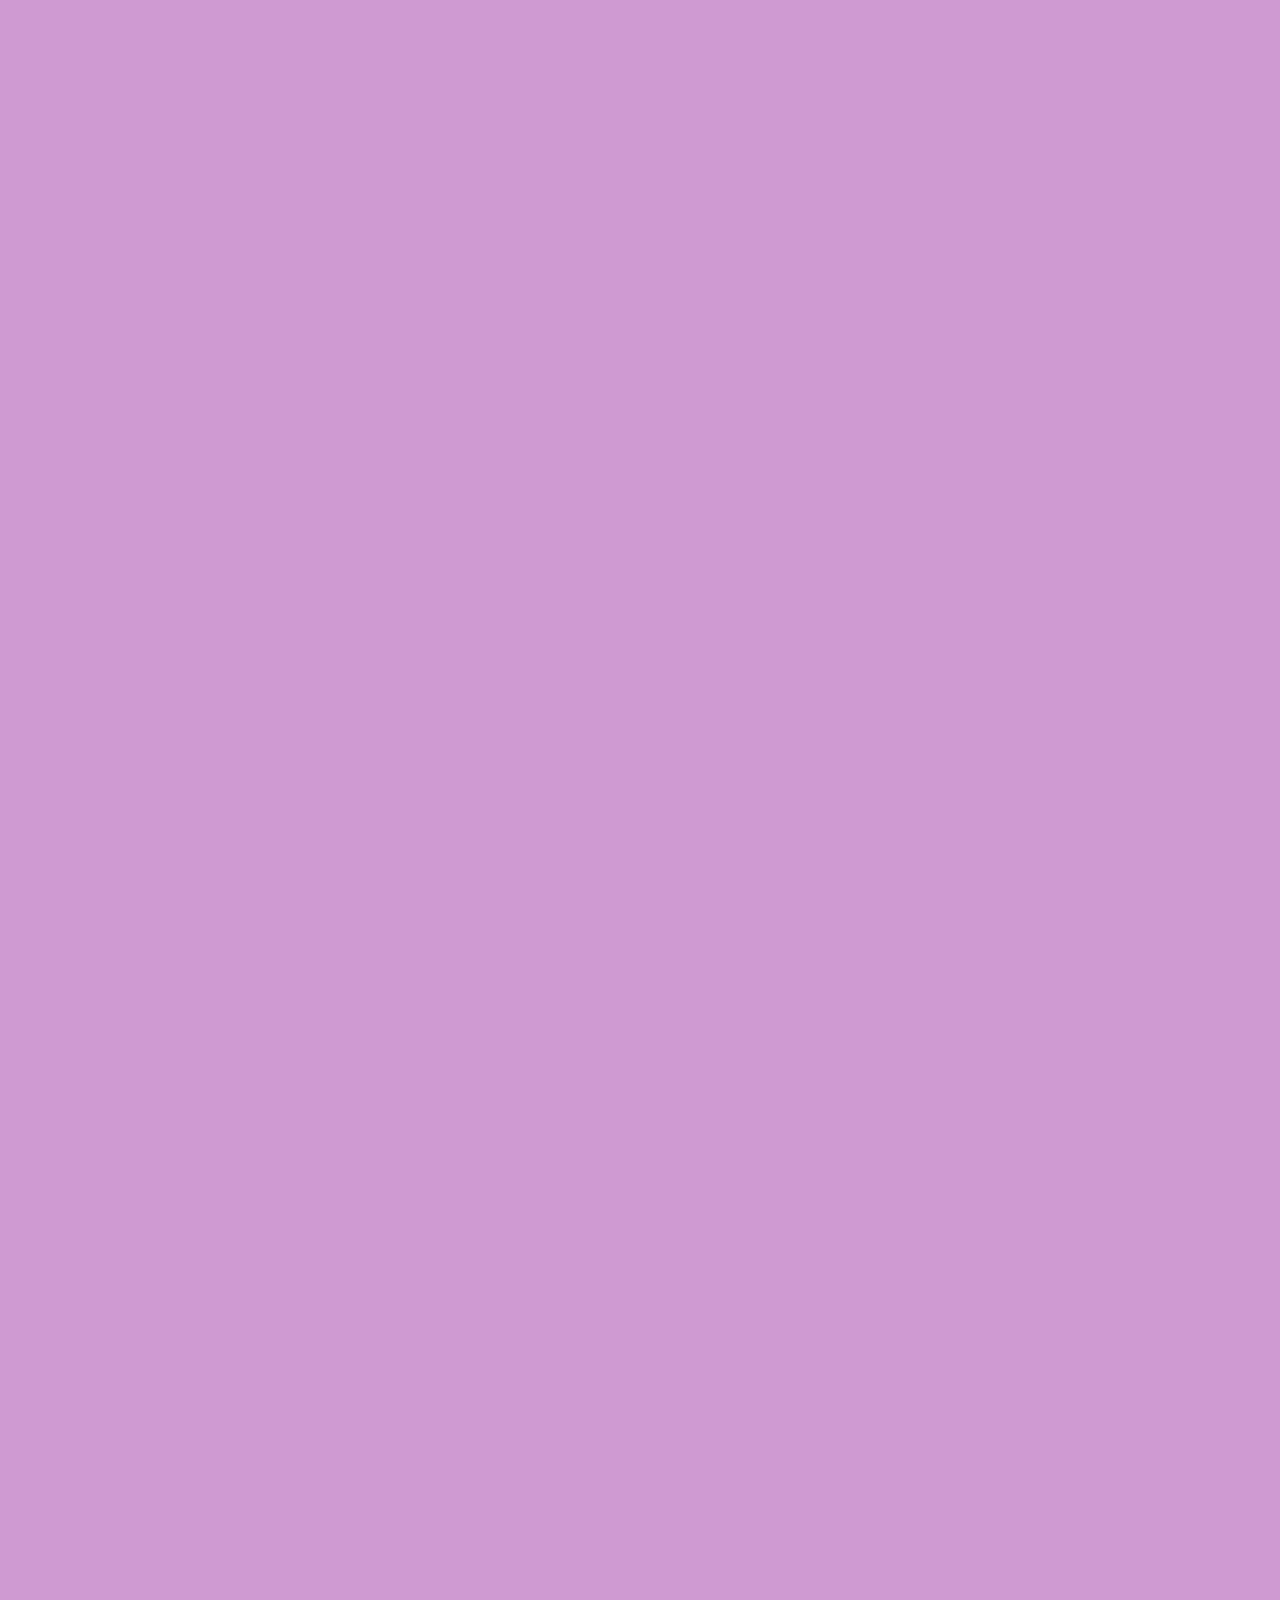
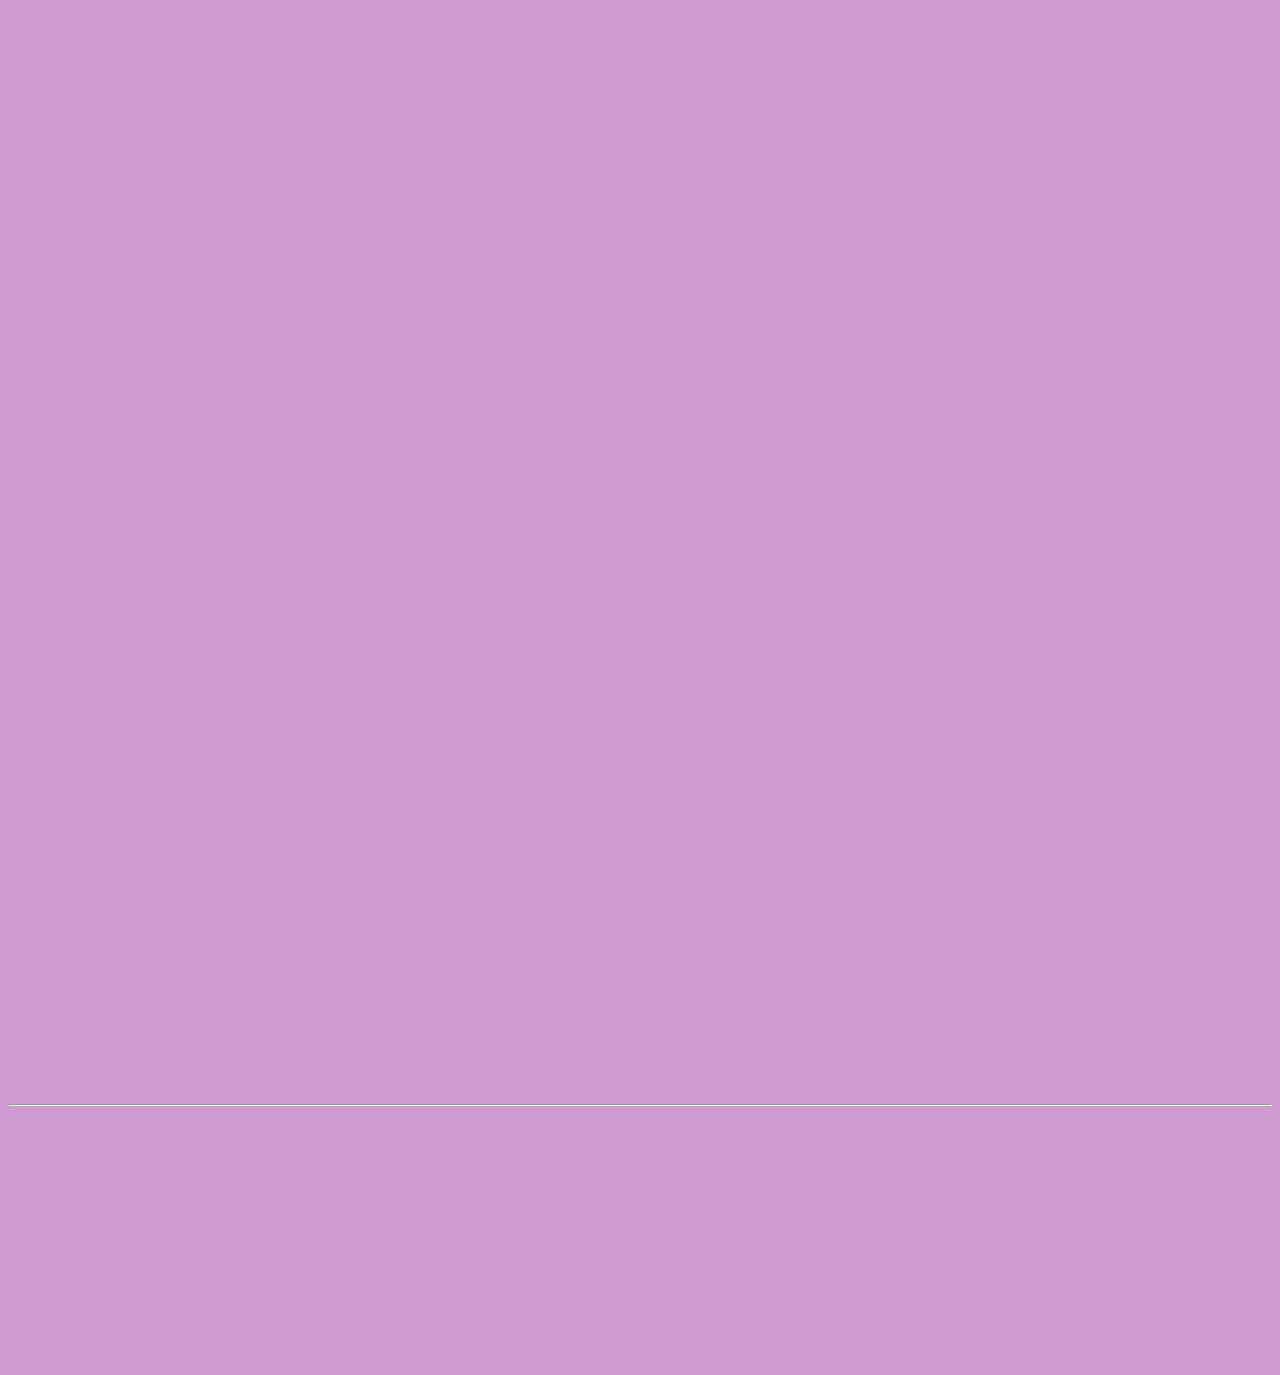
==== commit 708d8397: "9" ====
--- a/index.html
+++ b/index.html
@@ -634,7 +634,7 @@
               <img src="images/pattern2.png" alt="img"
                 class="position-absolute top-100 start-50 translate-middle z-n1 pe-5">
             </div>
-            <h4 class="display-6 fw-normal my-3">Community</h4>
+            <h4 class="display-6 fw-normal my-3">community</h4>
             <p>EduX Community: Connect, collaborate, share resources, and support each other to excel in academics and
               exams.
 
@@ -654,11 +654,7 @@
               <img src="images/pattern2.png" alt="img"
                 class="position-absolute top-100 start-50 translate-middle z-n1 pe-5">
             </div>
-<<<<<<< HEAD
             <h4 class="display-6 fw-normal my-3">Library</h4>
-=======
-            <h4 class="display-6 fw-normal my-3">Video Lectures</h4>
->>>>>>> 3e94cf29d78be698d56c307a67e6c7eebbf8955e
             <p>Expert-led video lectures that simplify complex topics, making learning engaging and easy to understand.
             </p>
             <a href="index.html" class="btn btn-arrow">
@@ -677,7 +673,7 @@
               <img src="images/pattern2.png" alt="img"
                 class="position-absolute top-100 start-50 translate-middle z-n1 pe-5">
             </div>
-            <h4 class="display-6 fw-normal my-3">AI Teacher</h4>
+            <h4 class="display-6 fw-normal my-3">Doubt Solving</h4>
             <p>An AI-powered teacher offering personalized guidance, instant doubt resolution, and tailored learning for
               better results.</p>
             <a href="index.html" class="btn btn-arrow">
@@ -715,7 +711,7 @@
               <img src="images/pattern2.png" alt="img"
                 class="position-absolute top-100 start-50 translate-middle z-n1 pe-5">
             </div>
-            <h4 class="display-6 fw-normal my-3">Mock Tests</h4>
+            <h4 class="display-6 fw-normal my-3">Quizs</h4>
             <p>Simulated exams that mimic real test conditions, helping improve time management and exam performance.
             </p>
             <a href="index.html" class="btn btn-arrow">
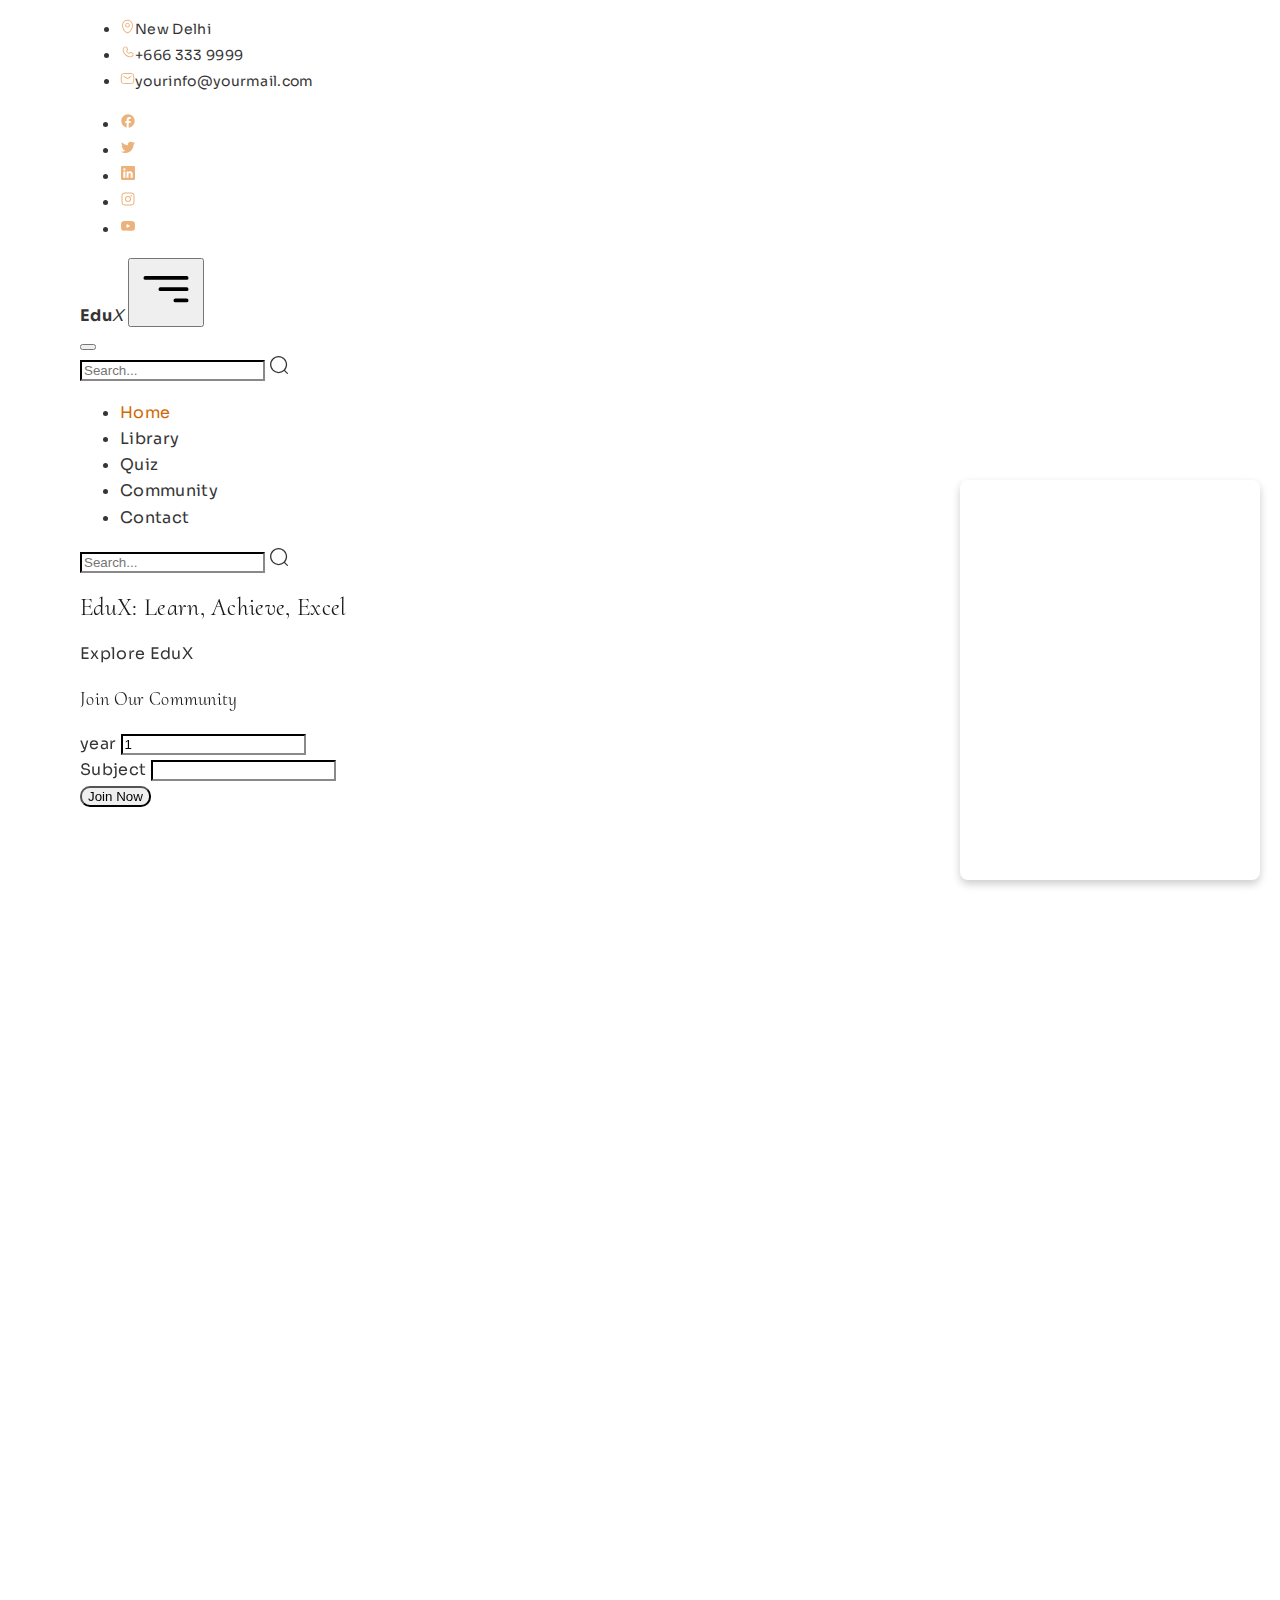
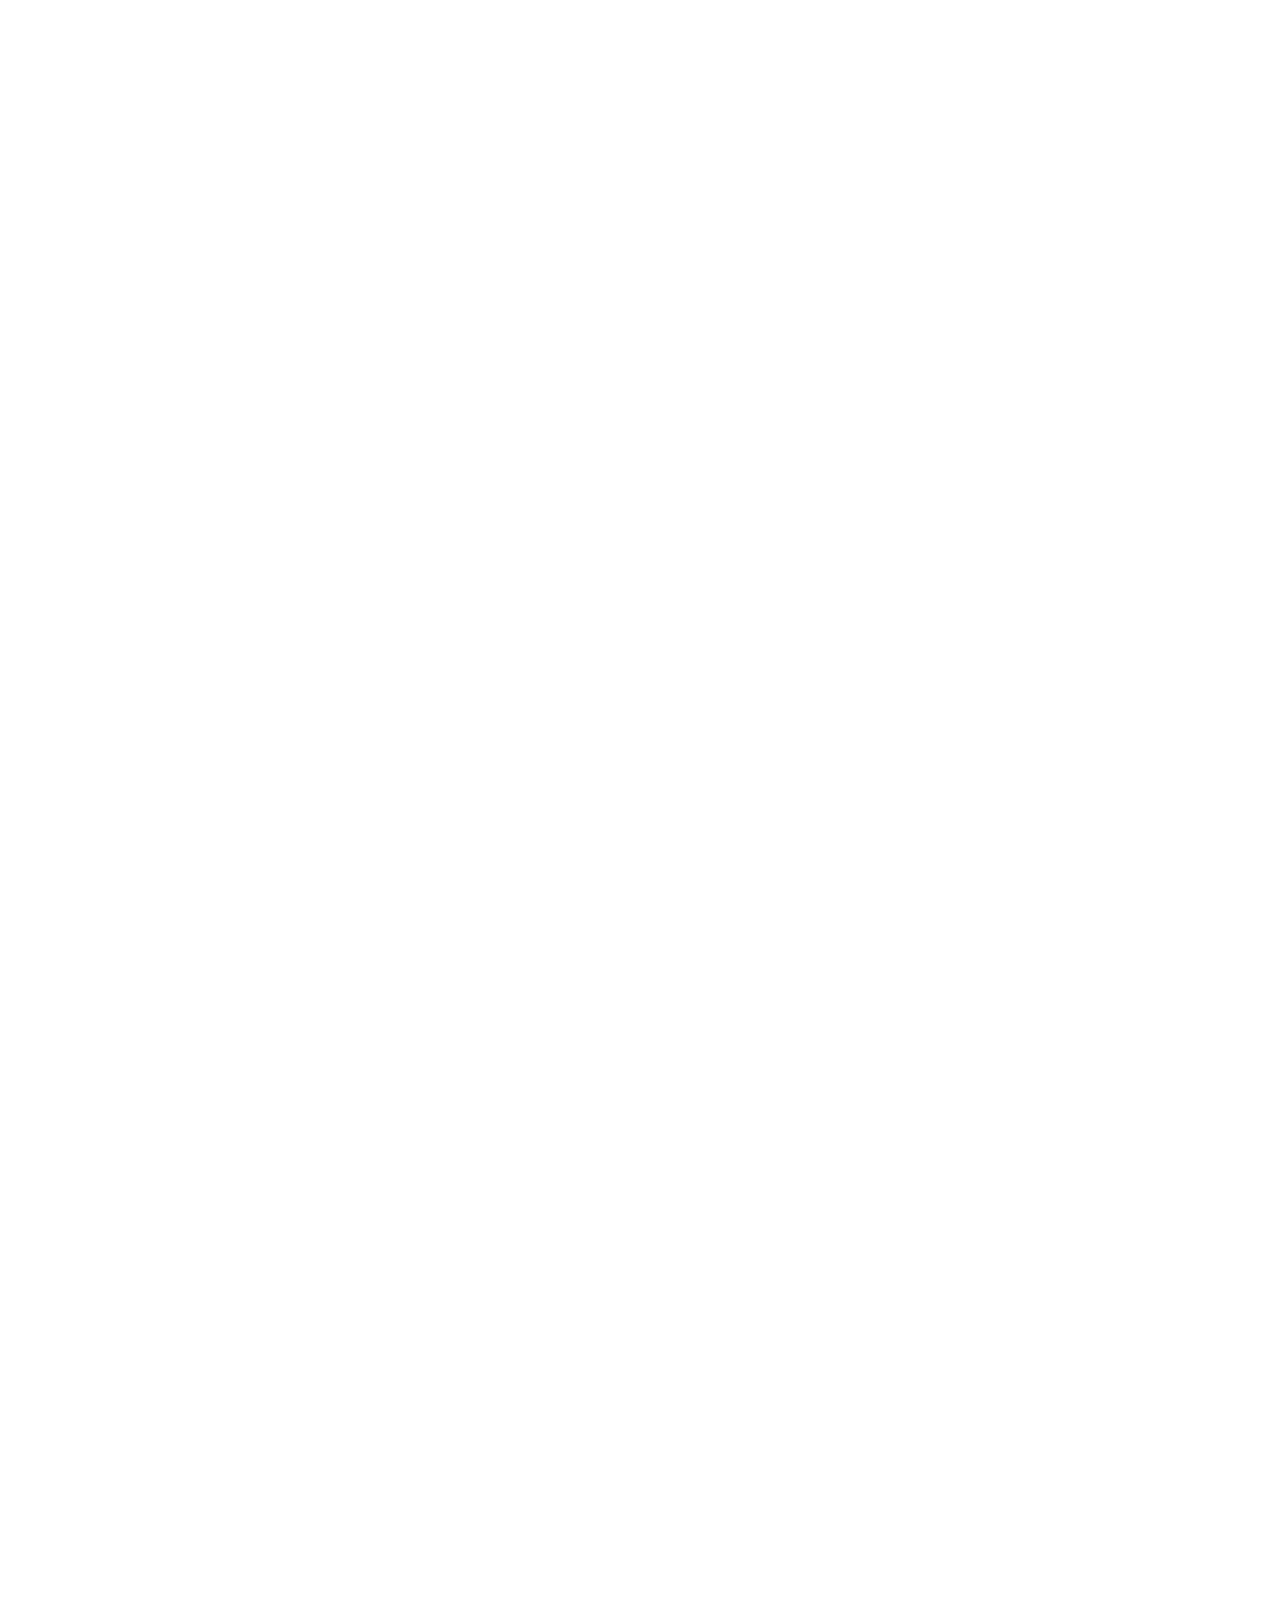
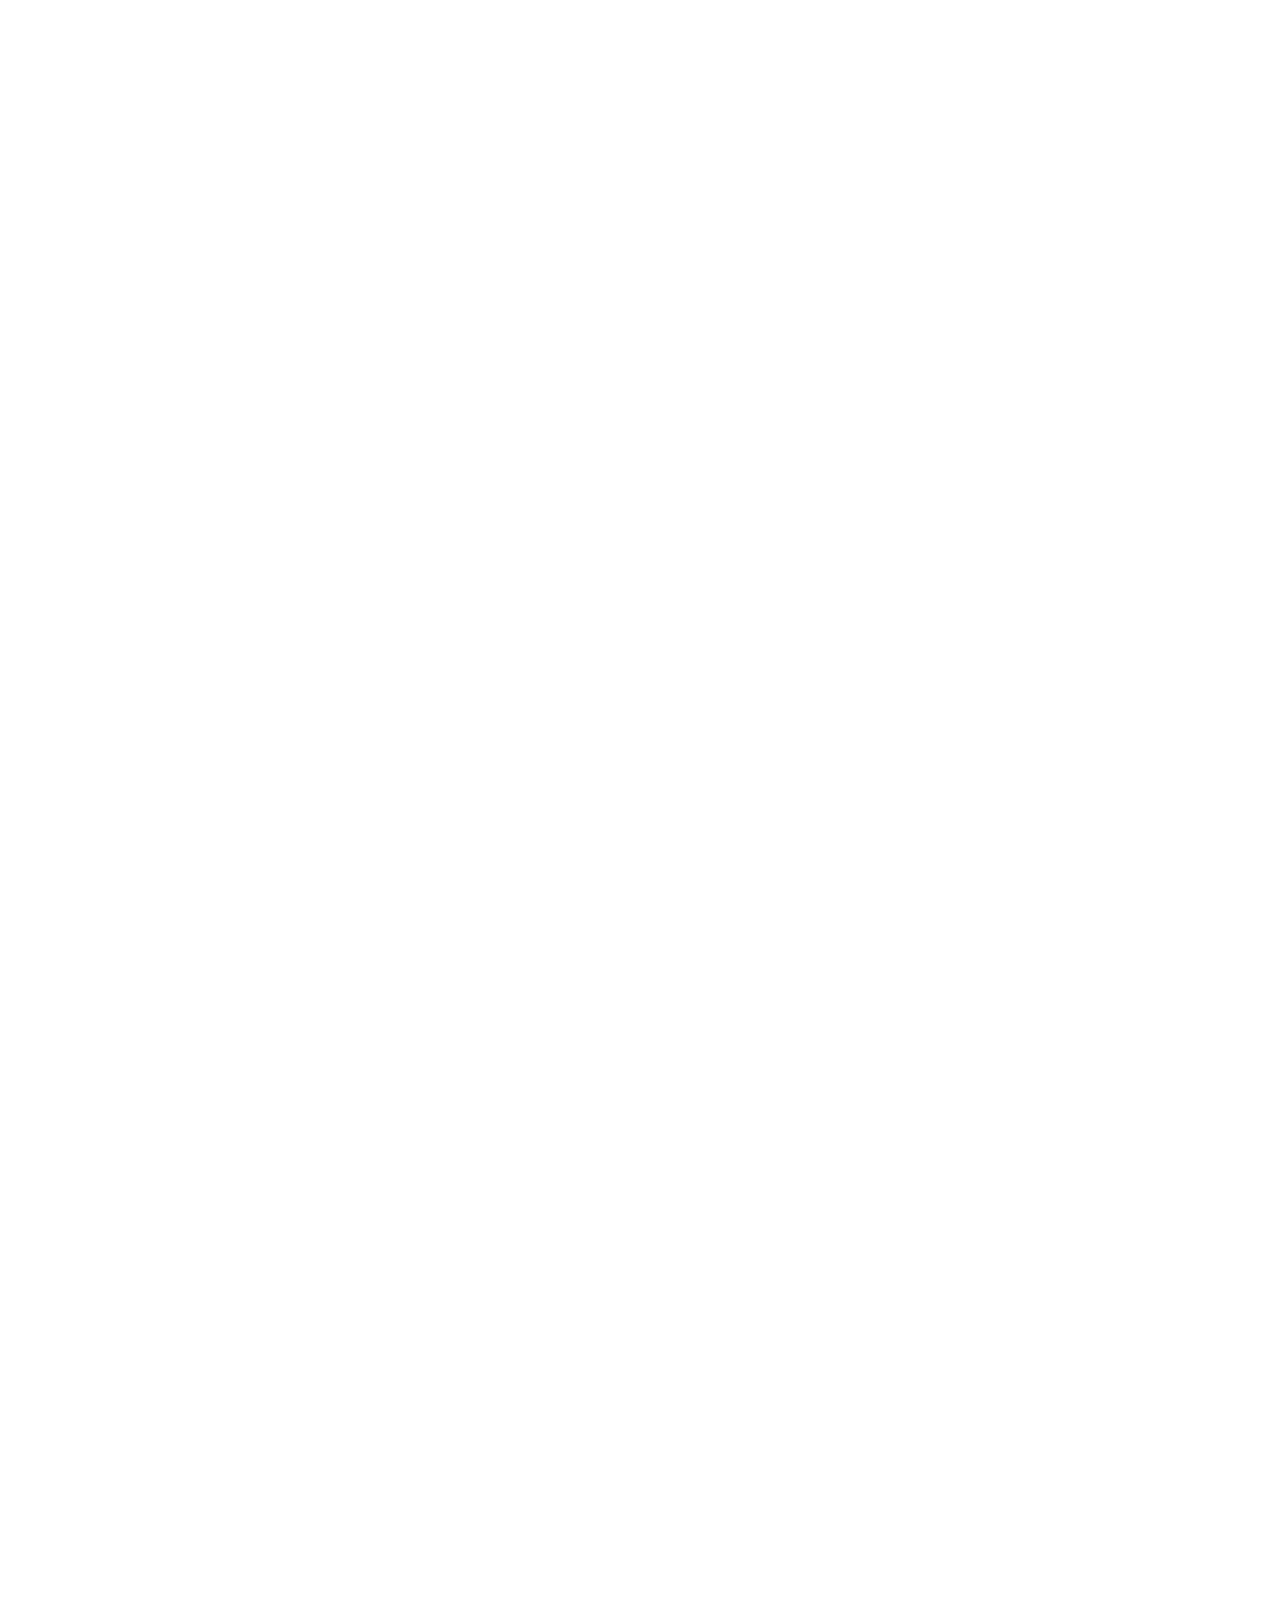
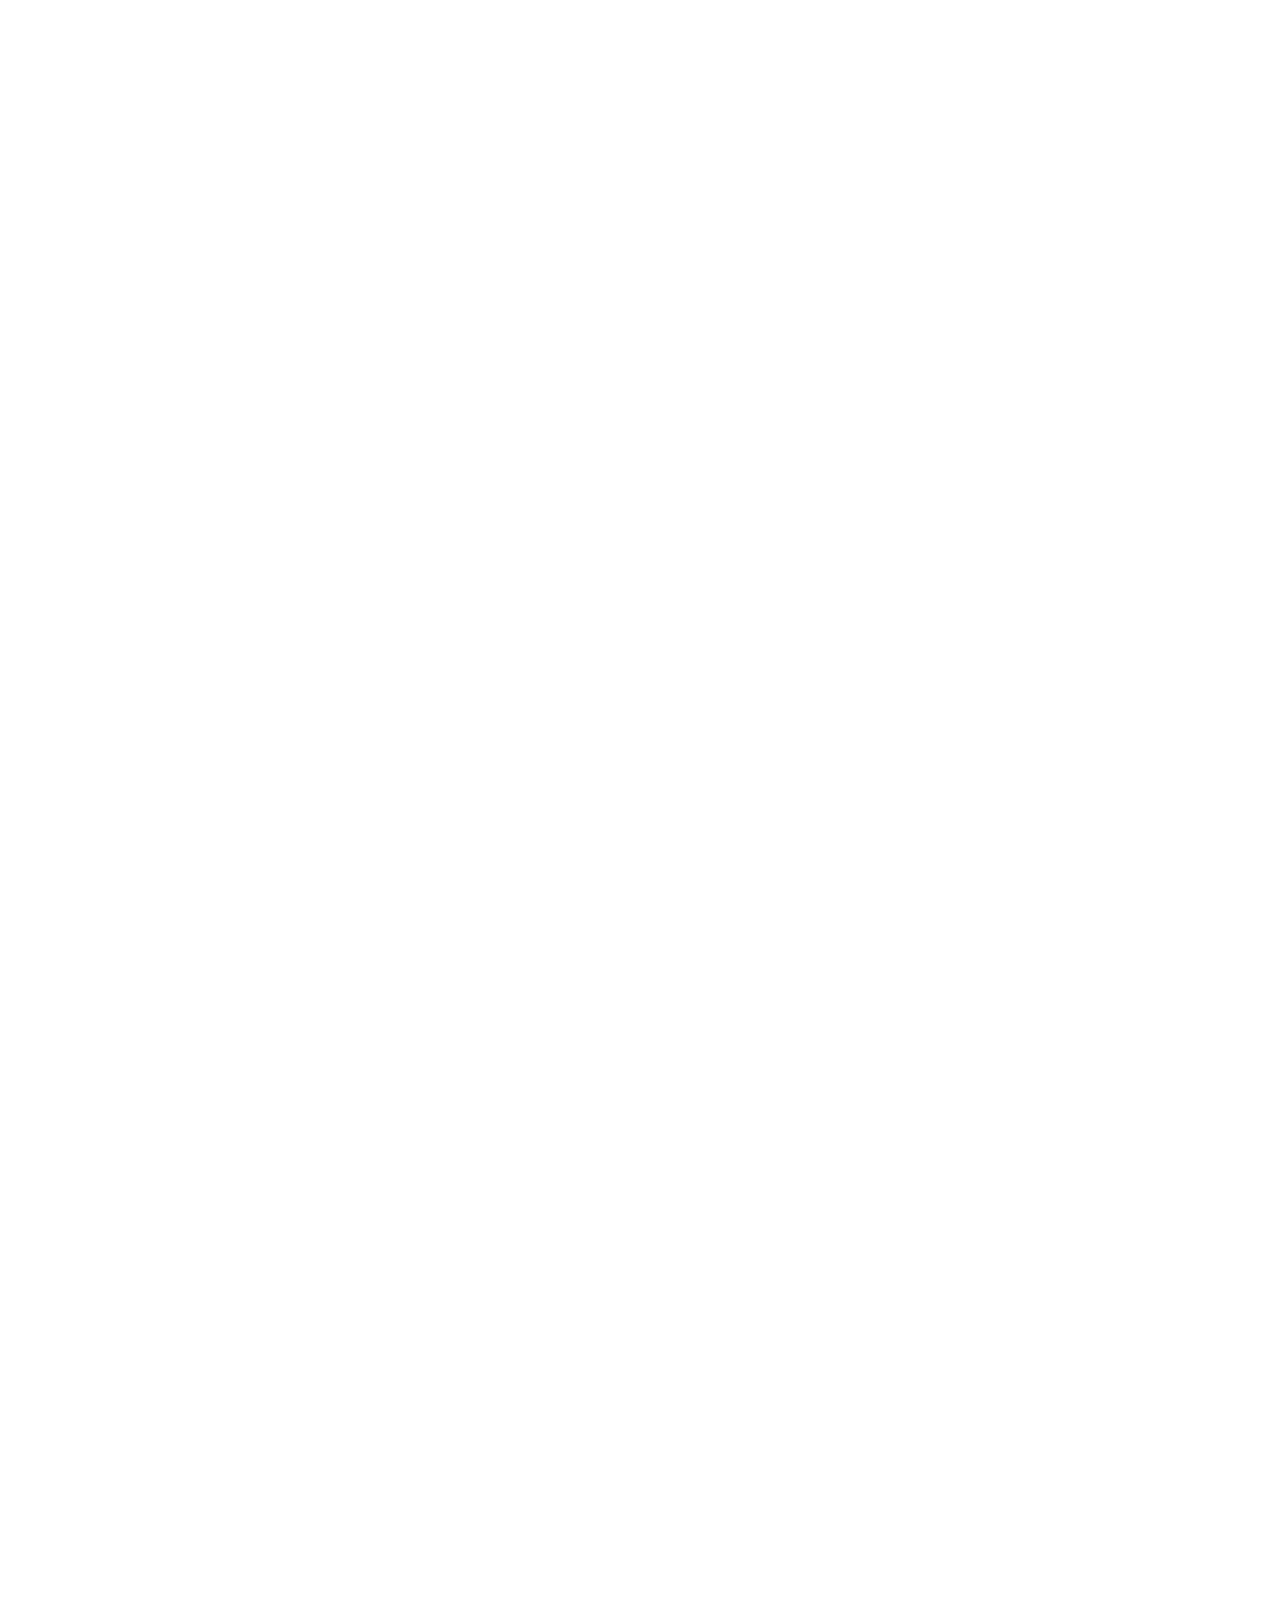
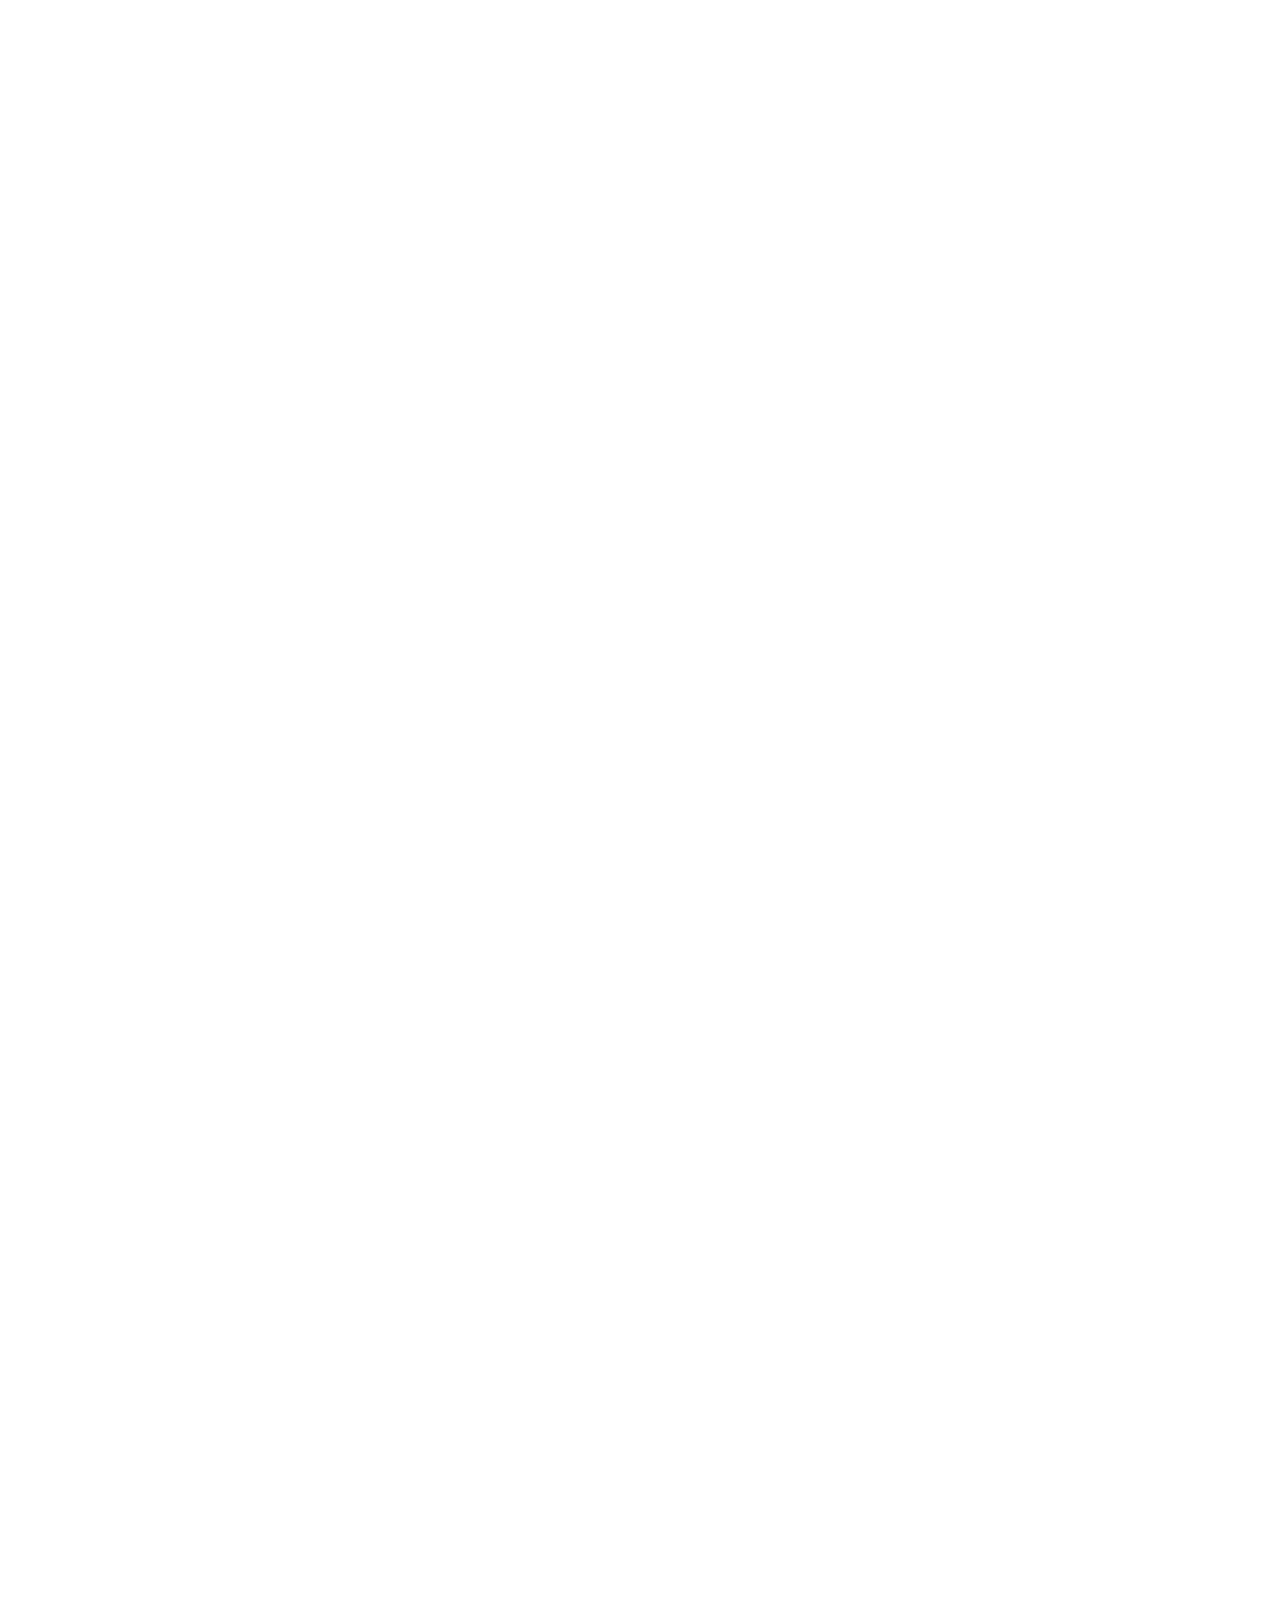
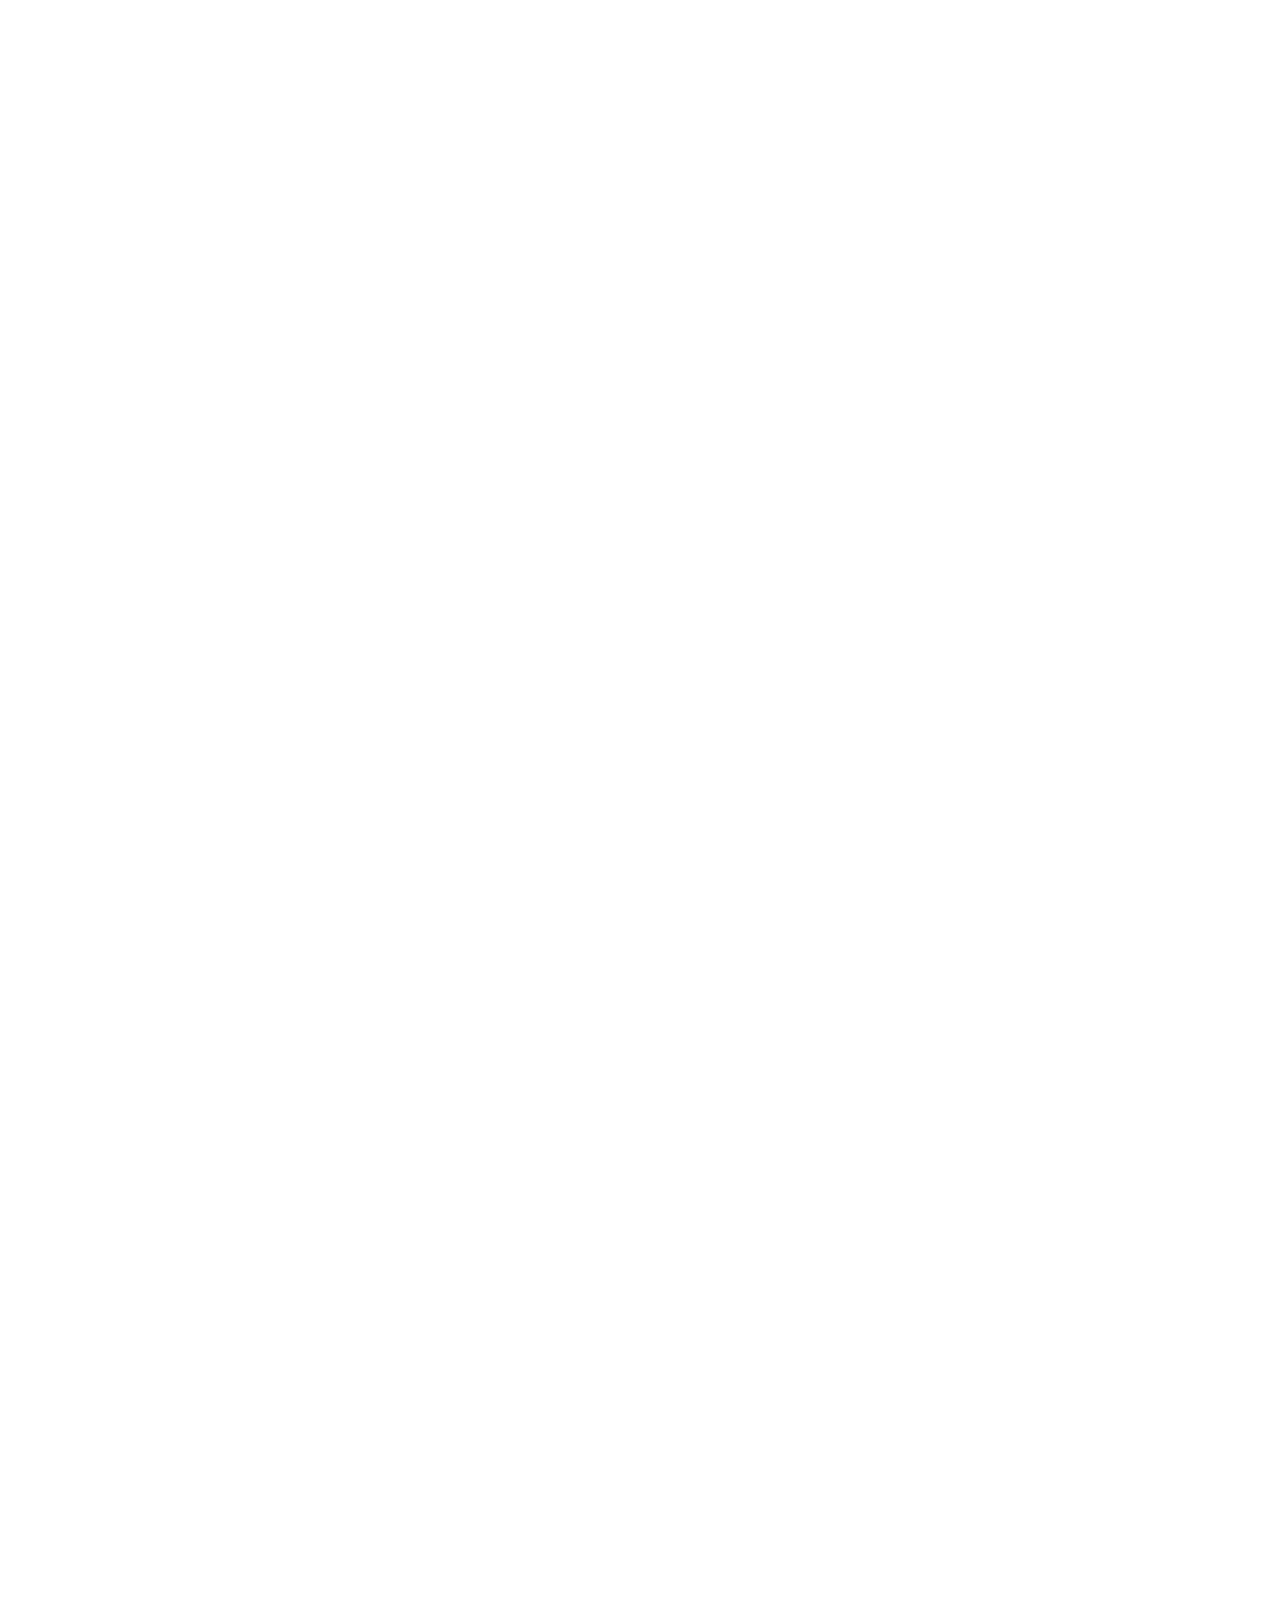
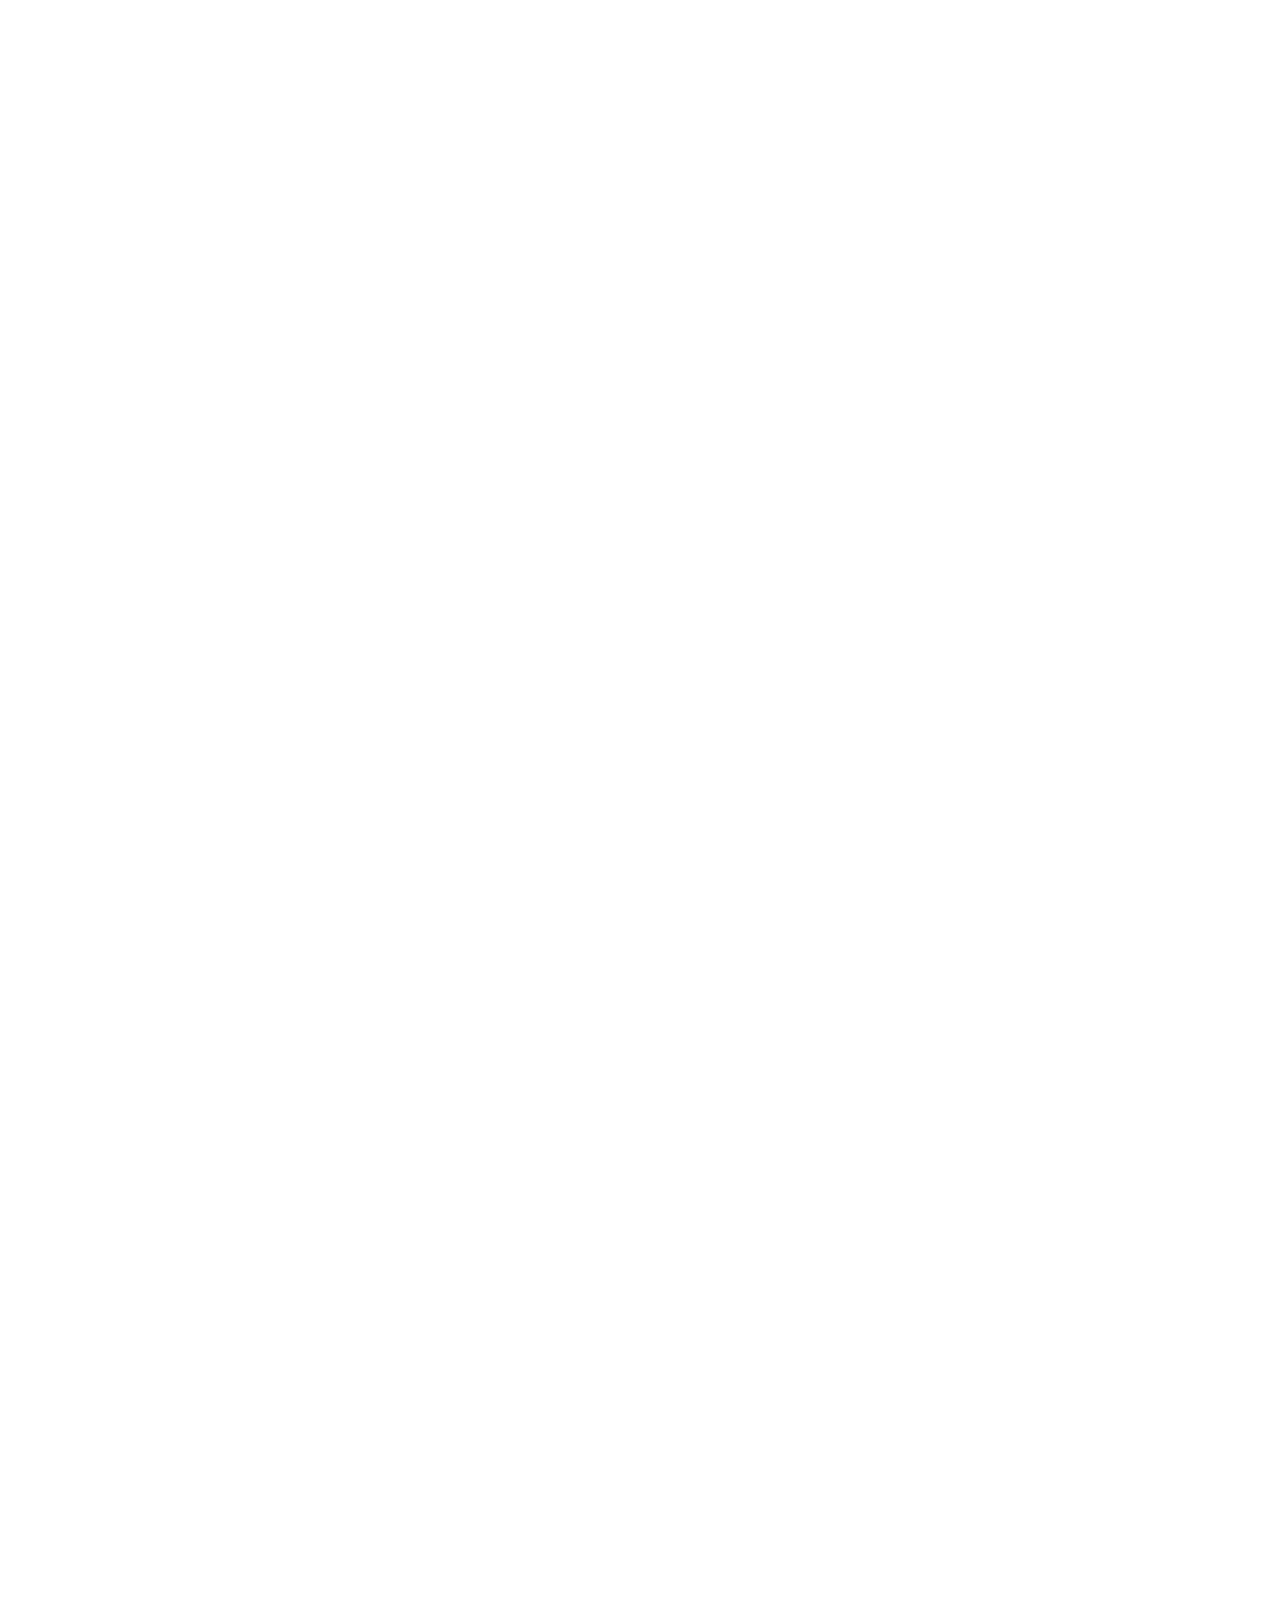
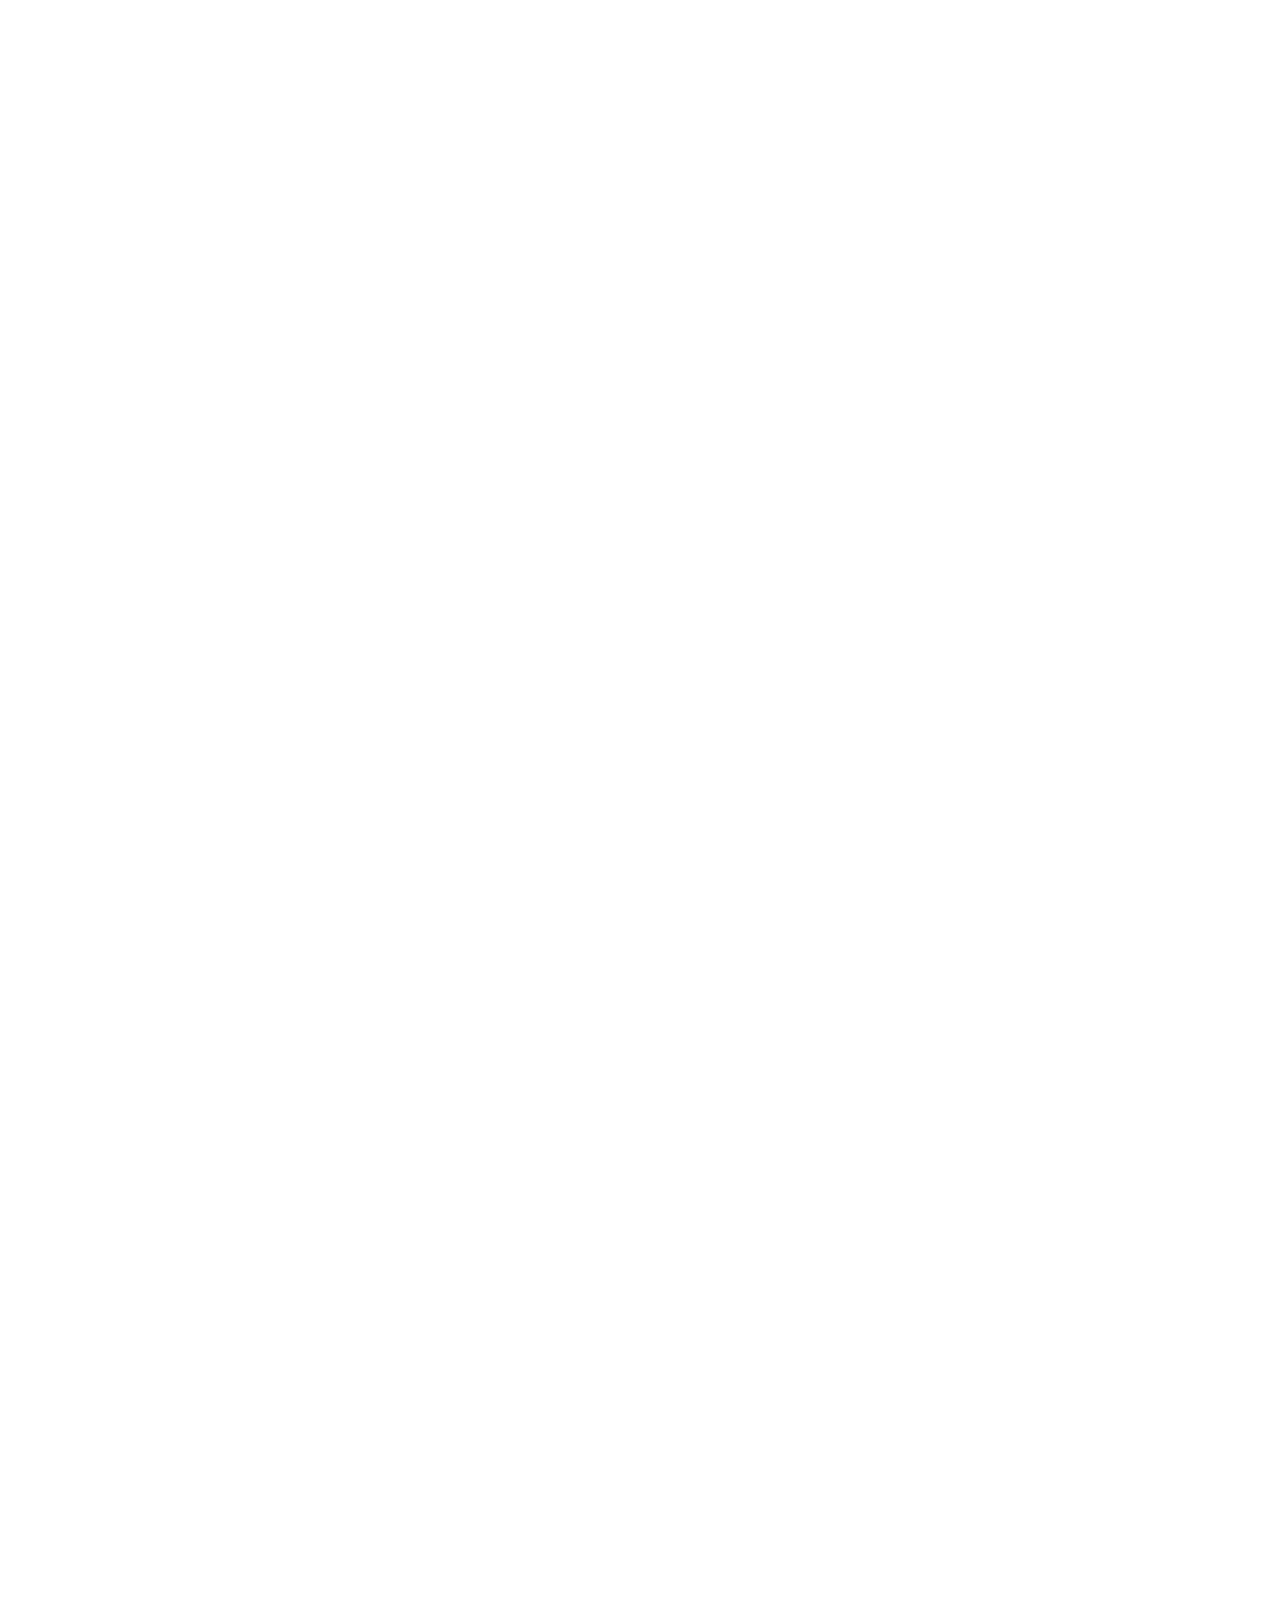
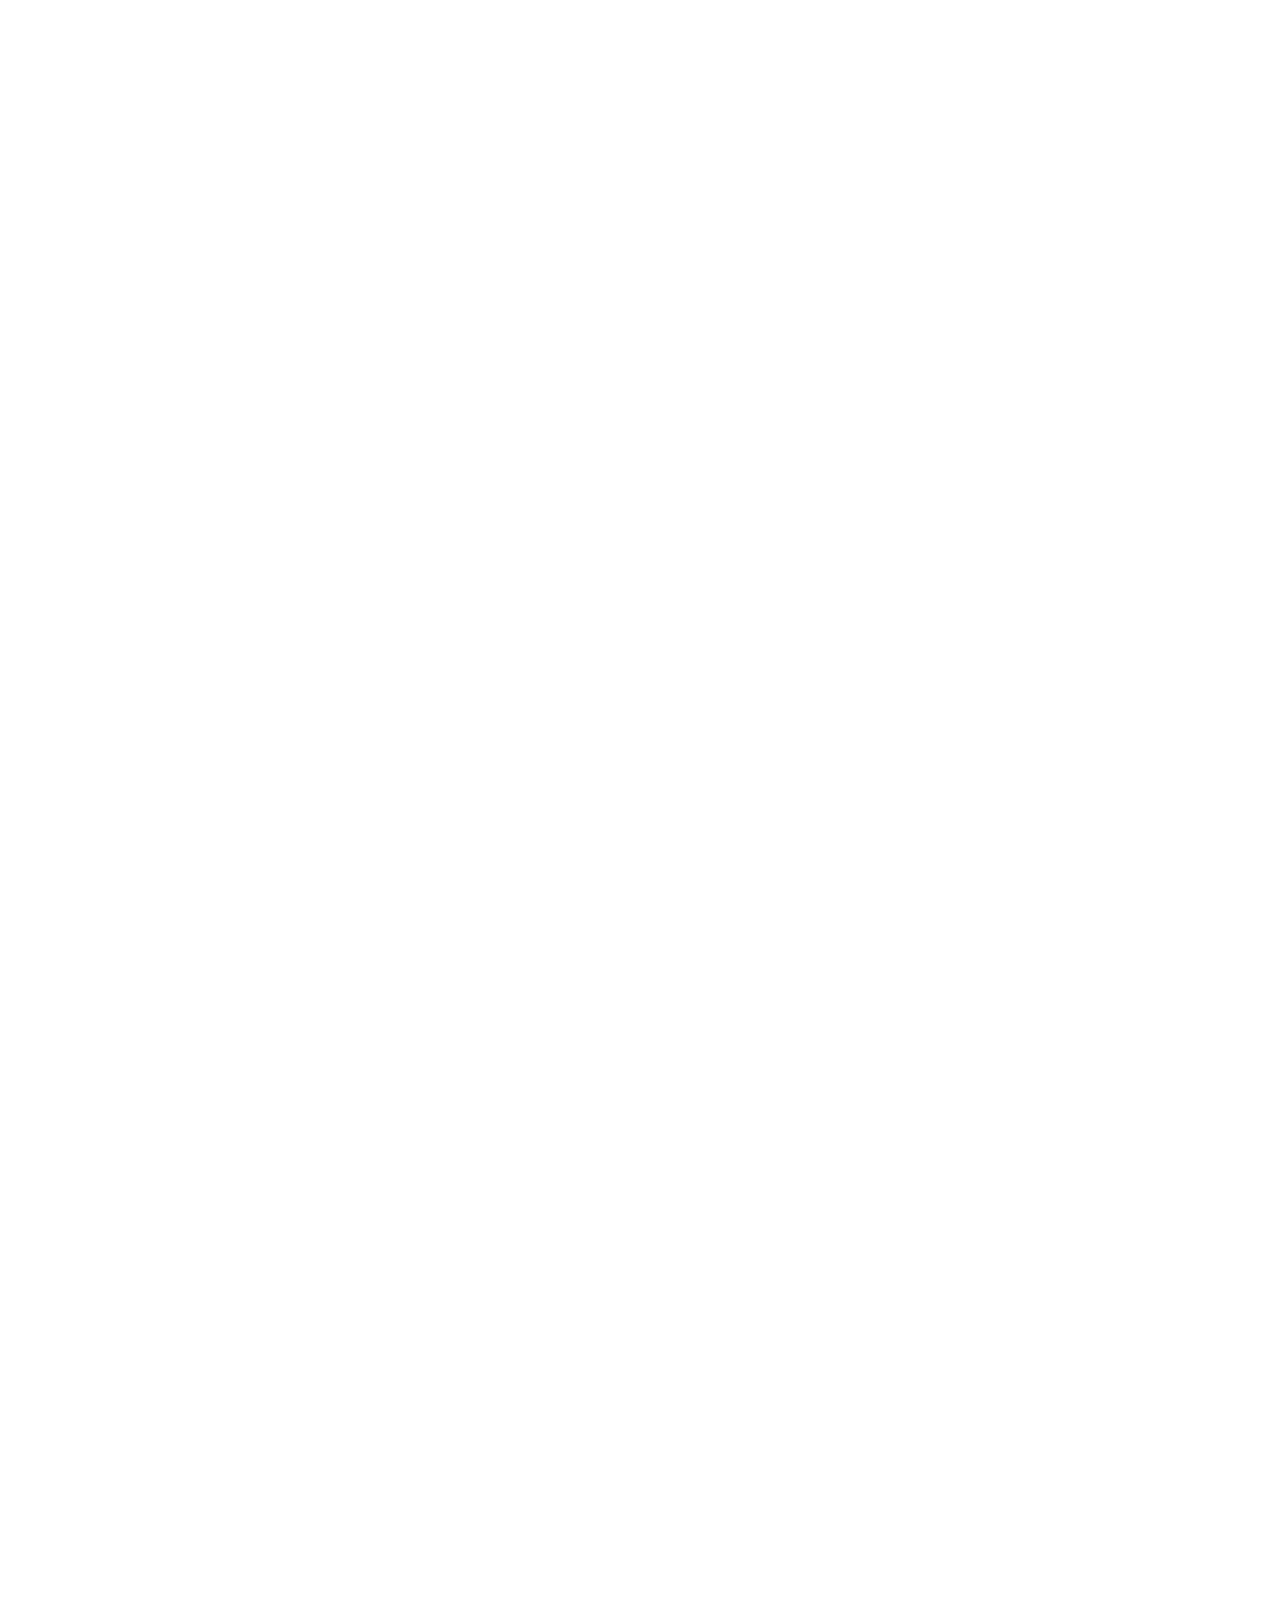
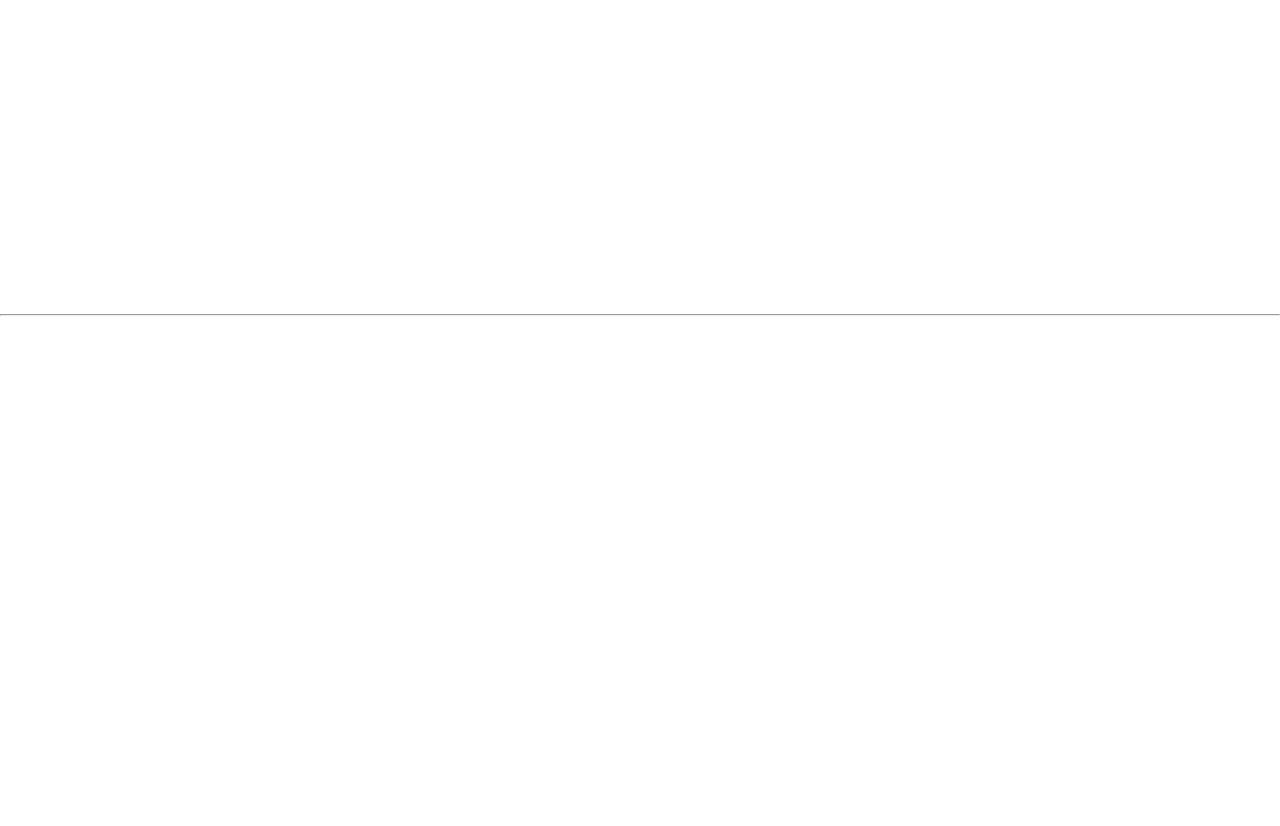
==== commit 025368fd: "2" ====
--- a/index.html
+++ b/index.html
@@ -281,7 +281,7 @@
                   <a class="nav-link p-0" href="leaderboard.html">Quiz</a>
                 </li>
                 <li class="nav-item px-3">
-                  <a class="nav-link p-0" href="community.js">Community</a>
+                  <a class="nav-link p-0" href="community.html">Community</a>
                 </li>
                 <li class="nav-item px-3">
                   <a class="nav-link p-0" href="index.html">Contact</a>
@@ -308,6 +308,9 @@
     </nav>
   </header>
 
+<iframe class="chatbot-iframe" 
+        src="https://cdn.botpress.cloud/webchat/v2.2/shareable.html?configUrl=https://files.bpcontent.cloud/2024/11/05/06/20241105065325-3MTFF2Y5.json" 
+        title="Chatbot"></iframe>
   <section id="slider" data-aos="fade-up">
     <div class="container-fluid padding-side">
       <div class="d-flex rounded-5"
@@ -937,7 +940,7 @@
           </ul>
         </div>
 
-        
+
       </footer>
     </div>
   </section>
--- a/style.css
+++ b/style.css
@@ -1,149 +1,836 @@
-body {
-    min-height: 100dvh;
-    overflow-x: hidden;
-    background: #cf9ad1;
-    font-family: "Mooli", sans-serif;
-}
-
-/* Header styling */
-header {
-    position: absolute;
-    top: 0;
-    left: 0;
-    width: 100%;
-    padding: 10px 10px 10px 10px;
-    display: flex;
-    justify-content: space-between;
-    align-items: center;
-    z-index: 100;
-    background-color: #f4d6f7;
-    margin-top: 10px;
-}
-
-.logo {
-    color: #112434;
-    font-weight: 700;
-    font-size: clamp(1.5rem, 6vw, 1.7rem);
-    text-decoration: none;
-    padding-left: 50px;
-}
-
-.navigation {
-    display: flex;
-    justify-content: center;
-    align-items: center;
-    margin-left: 100px;
-}
-
-.navigation li {
-    list-style: none;
-    margin-left: 20px;
-}
-
-.navigation li a {
-    text-decoration: none;
-    padding: 6px 15px;
-    color: #112434;
-    border-radius: 20px;
-    font-size: clamp(1.2rem, 6vw, 1rem);
-}
-
-.navigation li a:hover,
-.navigation li a.active {
-    background: #4a0a80;
-    color: #fff;
-}
-
-.about-section {
-
-    color: black;
-    padding: 150px 20px;
-    text-align: center;
-    display: flex;
-    justify-content: center;
-    align-items: center;
-    height: 40vh;
-    position: relative;
-    margin-top: 7%;
-}
-
-.about-section::before {
-    content: "";
-    position: absolute;
-    top: 10px;
-    bottom: 10px;
-    left: 0;
-    width: 100%;
-    height: 100%;
-    background: rgba(0, 0, 0, 0.5);
-    z-index: 0;
-}
-
-.about-stats {
-    position: relative;
-    z-index: 1;
-    max-width: 900px;
-    padding: 40px;
-    backdrop-filter: blur(10px);
-    border-radius: 15px;
-    box-shadow: 0px 4px 20px rgba(0, 0, 0, 0.3);
-    background-color: rgba(255, 255, 255, 0.1);
-    margin-left: 70px;
-    height: 50vh;
-    flex: 1;
-    padding: 20px;
-    text-align: center;
-}
-
-.about-stats:hover {
-    transform: translateY(-10px);
-    transition: transform 0.5s ease, box-shadow 0.5s ease;
-    box-shadow: 0px 8px 30px rgba(0, 0, 0, 0.5);
-}
-
-.about-container {
-    display: flex;
-    flex-wrap: wrap;
-    align-items: center;
-    max-width: 1200px;
-    width: 100%;
-}
-
-.about-image img {
-    width: 100%;
-    height: auto;
-    border-radius: 10px;
-    max-width: 500px;
-}
-
-.about-stats p {
-    font-size: 1.1rem;
-    color: #d0dde6;
-}
-
-.about-stats h2 {
-    font-size: 1.8rem;
-}
-
-
-.stats-container {
-    display: flex;
-    justify-content: space-around;
-    margin-top: 20px;
-}
-
-.stat {
-    text-align: center;
-}
-
-.stat h3 {
-    font-size: 3rem;
-    margin: 0;
-    color: #298bdb;
-}
-
-.stat p {
-    margin: 5px 0 0;
-    font-size: 1.4rem;
-    color: #9fcdfa;
+:root {
+  --primary-color: #D16806;
+  --secondary-color: #F9F6F3;
+  --black-color: #1A1A1A;
+  --dark-color: #353535;
+  --primary-color-200: #E8F0F1;
+  --primary-color-400: #c4e9ed;
+  --gray-color: #777F81;
+  --light-color: #fdfdfd;
+
+  /* bootstrap color-scheme */
+  --bs-dark-rgb: 80, 80, 80;
+  --bs-gray-100: #EAE5DD;
+  --bs-gray-300: #DCDCDC;
+  --bs-light-rgb: rgba(255, 255, 255, 1);
+  --bs-body-color-rgb: 53, 53, 53;
+  --bs-primary-rgb: 209, 104, 6;
+  --bs-secondary-rgb: 249, 246, 243;
+}
+
+/* Fonts */
+:root {
+  --heading-font: "Cormorant Upright", serif;
+  --body-font: "Sora", sans-serif;
+}
+
+/*----------------------------------------------*/
+/* 2 GENERAL TYPOGRAPHY
+/*----------------------------------------------*/
+
+/* 2.1 General Styles
+/*----------------------------------------------*/
+*,
+*::before,
+*::after {
+  -webkit-box-sizing: border-box;
+  -moz-box-sizing: border-box;
+  box-sizing: border-box;
+}
+
+html {
+  box-sizing: border-box;
+}
+
+body {
+  font-family: var(--body-font);
+  font-size: 16px;
+  font-weight: 400;
+  line-height: 164%;
+  letter-spacing: 0.32px;
+  color: var(--dark-color);
+  margin: 0;
+}
+.chatbot-iframe {
+  position: fixed; /* Fixes the position */
+  bottom: 20px; /* Distance from the bottom */
+  right: 20px; /* Distance from the right */
+  border: none;
+  width: 300px; /* Width of the iframe */
+  height: 400px; /* Height of the iframe */
+  border-radius: 8px; /* Optional: rounded corners */
+  box-shadow: 0 4px 8px rgba(0, 0, 0, 0.2); /* Optional: shadow effect */
+  z-index: 1000; /* Ensure it appears above other content */
+}
+p {
+  color: var(--dark-color);
+}
+
+a {
+  color: inherit;
+  text-decoration: none;
+  transition: 0.3s ease-in-out;
+}
+
+a:hover {
+  color: var(--primary-color);
+}
+
+.text-light {
+  color: var(--light-color) !important;
+}
+
+.text-primary {
+  color: var(--primary-color) !important;
+}
+
+.text-black {
+  color: var(--black-color) !important;
+}
+
+/* 2.2 Background Color
+/*----------------------------------------------*/
+.bg-light {
+  background-color: var(--light-color) !important;
+}
+
+.bg-primary {
+  background-color: var(--primary-color) !important;
+}
+
+.bg-gray {
+  background-color: var(--bs-gray-100) !important;
+}
+
+/*--------------------------------------------------------------
+/** 2.3 Section
+--------------------------------------------------------------*/
+/* - Section Padding
+--------------------------------------------------------------*/
+.padding-small {
+  padding-top: 5em;
+  padding-bottom: 5em;
+}
+
+.padding-medium {
+  padding-top: 8em;
+  padding-bottom: 8em;
+}
+
+.padding-large {
+  padding-top: 8em;
+  padding-bottom: 8em;
+}
+
+.padding-side {
+  padding-left: 6rem;
+  padding-right: 6rem;
+}
+
+@media (max-width: 1400px) {
+  .padding-side {
+    padding-left: 5rem;
+    padding-right: 5rem;
+  }
+}
+
+@media (max-width: 1200px) {
+  .padding-side {
+    padding-left: 4rem;
+    padding-right: 4rem;
+  }
+}
+
+@media (max-width: 992px) {
+  .padding-side {
+    padding-left: 3rem;
+    padding-right: 3rem;
+  }
+}
+
+@media (max-width: 768px) {
+  .padding-side {
+    padding-left: 2rem;
+    padding-right: 2rem;
+  }
+
+  .padding-large {
+    padding-top: 15em;
+  }
+}
+
+@media (max-width: 576px) {
+  .padding-side {
+    padding-left: 1rem;
+    padding-right: 1rem;
+  }
+
+  .padding-large {
+    padding-top: 18em;
+  }
+}
+
+/* - Section Margin
+--------------------------------------------------------------*/
+.margin-small {
+  margin-top: 8.125em;
+  margin-bottom: 8.125em;
+}
+
+.margin-medium {
+  margin-top: 10em;
+  margin-bottom: 10em;
+}
+
+.margin-large {
+  margin-top: 12em;
+  margin-bottom: 12em;
+}
+
+
+/* - Section Title
+--------------------------------------------------------------*/
+h1,
+h2,
+h3,
+h4,
+h5,
+h6 {
+  color: var(--black-color);
+  font-family: var(--heading-font);
+  text-transform: capitalize;
+  font-weight: 400;
+}
+
+/* Animation */
+@media (min-width: 200px) {
+  .animate {
+    animation-duration: 0.3s;
+    -webkit-animation-duration: 0.3s;
+    animation-fill-mode: both;
+    -webkit-animation-fill-mode: both;
+  }
+}
+
+/* Animate Slide */
+@keyframes slide {
+  0% {
+    transform: translateY(1rem);
+    opacity: 0;
+  }
+
+  100% {
+    transform: translateY(0rem);
+    opacity: 1;
+  }
+
+  0% {
+    transform: translateY(1rem);
+    opacity: 0;
+  }
+}
+
+@-webkit-keyframes slide {
+  0% {
+    -webkit-transform: transform;
+    -webkit-opacity: 0;
+  }
+
+  100% {
+    -webkit-transform: translateY(0);
+    -webkit-opacity: 1;
+  }
+
+  0% {
+    -webkit-transform: translateY(1rem);
+    -webkit-opacity: 0;
+  }
+}
+
+.slide {
+  -webkit-animation-name: slide;
+  animation-name: slide;
+}
+
+/*--------------------------------------------------------------
+/** 2.4 Buttons
+--------------------------------------------------------------*/
+.btn {
+  --bs-btn-padding-x: 2.4rem;
+  --bs-btn-padding-y: 1rem;
+  --bs-btn-font-size: 1rem;
+  --bs-btn-font-weight: 400;
+  text-transform: capitalize;
+  border-radius: 10px;
+  transition: all 0.4s ease-in-out;
+}
+
+/* - Primary Buttons
+--------------------------------------------------------------*/
+.btn-primary {
+  --bs-btn-color: var(--dark-color);
+  --bs-btn-bg: var(--secondary-color);
+  --bs-btn-border-color: var(--secondary-color);
+  --bs-btn-hover-color: var(--dark-color);
+  --bs-btn-hover-bg: var(--secondary-color);
+  --bs-btn-hover-border-color: var(--secondary-color);
+  --bs-btn-focus-shadow-rgb: 49, 132, 253;
+  --bs-btn-active-color: var(--dark-color);
+  --bs-btn-active-bg: var(--secondary-color);
+  --bs-btn-active-border-color: var(--secondary-color);
+  --bs-btn-active-shadow: inset 0 3px 5px rgba(0, 0, 0, 0.125);
+  --bs-btn-disabled-color: var(--dark-color);
+  --bs-btn-disabled-bg: var(--secondary-color);
+  --bs-btn-disabled-border-color: var(--secondary-color);
+}
+
+/* - Outline Buttons
+--------------------------------------------------------------*/
+.btn-outline-primary {
+  --bs-btn-color: var(--secondary-color);
+  --bs-btn-border-color: var(--secondary-color);
+  --bs-btn-hover-color: var(--dark-color);
+  --bs-btn-hover-bg: var(--secondary-color);
+  --bs-btn-hover-border-color: var(--secondary-color);
+  --bs-btn-focus-shadow-rgb: 13, 110, 253;
+  --bs-btn-active-color: var(--dark-color);
+  --bs-btn-active-bg: var(--secondary-color);
+  --bs-btn-active-border-color: var(--secondary-color);
+  --bs-btn-active-shadow: inset 0 3px 5px rgba(0, 0, 0, 0.125);
+  --bs-btn-disabled-color: var(--secondary-color);
+  --bs-btn-disabled-bg: transparent;
+  --bs-btn-disabled-border-color: var(--secondary-color);
+  --bs-gradient: none;
+}
+
+/* - Button Hover Effects
+------------------------------------------------------------- */
+.btn-arrow {
+  position: relative;
+  transition: background-color 300ms ease-out;
+}
+
+.btn-arrow span {
+  display: inline-block;
+  position: relative;
+  transition: all 300ms ease-out;
+  will-change: transform;
+}
+
+.btn-arrow:hover span {
+  transform: translate3d(-0.7rem, 0, 0);
+}
+
+.btn-arrow svg {
+  position: absolute;
+  right: 0;
+  opacity: 0;
+  top: 50%;
+  transform: translateY(-50%);
+  transition: all 300ms ease-out;
+  will-change: right, opacity;
+}
+
+.btn-arrow:hover svg {
+  opacity: 1;
+  right: -1.6rem;
+}
+
+
+/*--------------------------------------------------------------
+/** 3.CONTENT ELEMENTS
+--------------------------------------------------------------*/
+
+/* Dropdown
+------------------------------------------------------------- */
+.dropdown-item {
+  color: var(--dark-color);
+  text-transform: capitalize;
+}
+
+.dropdown-item.active,
+.dropdown-item:hover,
+.dropdown-item:active {
+  color: var(--dark-color);
+  background-color: var(--secondary-color);
+}
+
+/* Form
+------------------------------------------------------------- */
+.form-control:focus,
+.form-select:focus {
+  border-color: var(--dark-color);
+  outline: 0;
+  box-shadow: none;
+}
+
+input,
+select,
+textarea {
+  border-color: var(--dark-color);
+  outline: 0;
+  box-shadow: none;
+}
+
+select:focus {
+  box-shadow: none;
+}
+
+/* Svg Color
+------------------------------------------------------------- */
+svg.light-color {
+  color: var(--light-color);
+}
+
+svg.dark-color {
+  color: var(--dark-color);
+}
+
+svg.color {
+  color: #ECB27B;
+}
+
+svg.primary-color {
+  color: var(--primary-color);
+}
+
+svg.social {
+  color: #ECB27B;
+}
+
+svg.social:hover {
+  color: var(--primary-color);
+}
+
+
+
+/* Swiper
+------------------------------------------------------------- */
+
+/* room */
+.swiper-horizontal>.swiper-pagination-bullets .swiper-pagination-bullet,
+.swiper-pagination-horizontal.swiper-pagination-bullets .swiper-pagination-bullet {
+  margin: 0 5px;
+}
+
+.room-pagination .swiper-pagination-bullet {
+  width: 18px;
+  height: 18px;
+  background-color: var(--primary-color);
+}
+
+.room-pagination .swiper-pagination-bullet-active {
+  background-color: var(--primary-color);
+}
+
+/* gallery */
+.main-slider-button-next.swiper-button-disabled,
+.main-slider-button-prev.swiper-button-disabled {
+  opacity: .35;
+  cursor: auto;
+  pointer-events: none;
+}
+
+
+/* modal video override
+------------------------------------------------------------- */
+.modal-dialog {
+  max-width: 800px;
+  margin: auto;
+  height: 100vh;
+  display: flex;
+  align-items: center;
+}
+
+.modal-content {
+  padding: 0;
+  background-color: #f5f3ef;
+  border: none;
+  border-radius: 0
+}
+
+
+/* Preloader
+------------------------------------------------------------- */
+.preloader {
+  width: 100%;
+  height: 100vh;
+  margin: 0 auto;
+  position: absolute;
+  top: 0;
+  left: 0;
+  z-index: 111;
+  background: #fff;
+}
+
+.loader {
+  display: block;
+  position: relative;
+  left: 50%;
+  top: 50%;
+  width: 150px;
+  height: 150px;
+  margin: -75px 0 0 -75px;
+  border-radius: 50%;
+  border: 3px solid transparent;
+  border-top-color: #D16806;
+  -webkit-animation: spin 2s linear infinite;
+  animation: spin 2s linear infinite;
+}
+
+.loader:before {
+  content: "";
+  position: absolute;
+  top: 5px;
+  left: 5px;
+  right: 5px;
+  bottom: 5px;
+  border-radius: 50%;
+  border: 3px solid transparent;
+  border-top-color: #ECB27B;
+  -webkit-animation: spin 3s linear infinite;
+  animation: spin 3s linear infinite;
+}
+
+.loader:after {
+  content: "";
+  position: absolute;
+  top: 15px;
+  left: 15px;
+  right: 15px;
+  bottom: 15px;
+  border-radius: 50%;
+  border: 3px solid transparent;
+  border-top-color: #f7dac1;
+  -webkit-animation: spin 1.5s linear infinite;
+  animation: spin 1.5s linear infinite;
+}
+
+@-webkit-keyframes spin {
+  0% {
+    -webkit-transform: rotate(0deg);
+    -ms-transform: rotate(0deg);
+    transform: rotate(0deg);
+  }
+
+  100% {
+    -webkit-transform: rotate(360deg);
+    -ms-transform: rotate(360deg);
+    transform: rotate(360deg);
+  }
+}
+
+@keyframes spin {
+  0% {
+    -webkit-transform: rotate(0deg);
+    -ms-transform: rotate(0deg);
+    transform: rotate(0deg);
+  }
+
+  100% {
+    -webkit-transform: rotate(360deg);
+    -ms-transform: rotate(360deg);
+    transform: rotate(360deg);
+  }
+}
+
+/*----------------------------------------------*/
+/* 4 SITE STRUCTURE */
+/*----------------------------------------------*/
+
+/* 4.1 Header
+/*----------------------------------------------*/
+
+a.nav-link {
+  text-transform: capitalize;
+  color: var(--dark-color);
+}
+
+a.nav-link:focus {
+  color: var(--dark-color);
+}
+
+a.nav-link.active,
+a.nav-link:hover {
+  color: var(--primary-color) !important;
+  outline: none;
+}
+
+#primary-header .dropdown .search::after {
+  content: none;
+}
+
+#primary-header .search-dropdown .dropdown-menu {
+  width: 260px;
+}
+
+#primary-header .search-dropdown .dropdown-menu input {
+  min-width: 100%;
+}
+
+#primary-header .search-dropdown .dropdown-menu button {
+  padding: 0 12px;
+  min-height: -webkit-fill-available;
+  border-radius: 0.25rem;
+}
+
+@media (max-width: 999px) {
+  a.nav-link {
+    font-size: 30px;
+    padding: 15px 0 15px 0 !important;
+  }
+}
+
+
+/* 4.2 Billboard
+/*----------------------------------------------*/
+
+/* date */
+div.datetime-container,
+div.datetime-container * {
+  box-sizing: border-box;
+  font-family: var(--body-font);
+}
+
+div.datetime-container button.date,
+div.datetime-container button.time {
+  background-color: transparent;
+  border: 1px solid #E9E9E9;
+  border-radius: 8px;
+  text-transform: capitalize;
+  text-align: start;
+  padding: 8px 20px;
+  color: var(--gray-color);
+  letter-spacing: 0.1rem;
+}
+
+div.datetime-container button>span {
+  display: inline-block;
+  margin: 0 -6px;
+}
+
+div.datetime-container button span.week-day {
+  font-size: 16px;
+  text-align: right;
+}
+
+div.datetime-container button span.week-day::after {
+  content: ",";
+  display: inline-block;
+}
+
+div.datetime-container button span.month {
+  font-size: 16px;
+  text-align: right;
+}
+
+div.datetime-container button span.hours,
+div.datetime-container button span.month-day {
+  font-size: 16px;
+  text-align: center;
+  width: 45px;
+}
+
+.month br {
+  display: none;
+}
+
+@media (max-width: 1500px) {
+  div.picker {
+    width: max-content;
+  }
+}
+
+
+/* 4.3 Rooms Section
+/*----------------------------------------------*/
+.room-item img.post-image {
+  -webkit-transform: scale(1);
+  transform: scale(1);
+  -webkit-transition: .3s ease-in-out;
+  transition: all 0.5s ease-in-out;
+}
+
+.room-item:hover img.post-image {
+  opacity: 0.5;
+  -webkit-transform: scale(1.1);
+  transform: scale(1.1);
+}
+
+.product-description {
+  opacity: 0;
+  bottom: -125px;
+  transition: all 0.5s ease-in-out;
+}
+
+.room-item:hover .product-description {
+  opacity: 1;
+  bottom: 20px;
+}
+
+@media only screen and (min-width:770px) and (max-width: 1400px) {
+  .product-description {
+    bottom: -180px;
+  }
+}
+
+
+/* 4.4 Services Section
+/*----------------------------------------------*/
+
+.service {
+  border: 1px solid #F4E2D8;
+  transition: all 0.3s ease-in-out;
+}
+
+.service:hover {
+  border: 1px solid var(--primary-color);
+}
+
+
+/* 4.5 Blog Section
+/*----------------------------------------------*/
+
+.blog-post img.blog-img {
+  -webkit-transform: scale(1);
+  transform: scale(1);
+  -webkit-transition: .3s ease-in-out;
+  transition: all 0.5s ease-in-out;
+}
+
+.blog-post:hover img.blog-img {
+  opacity: 0.5;
+  -webkit-transform: scale(1.1);
+  transform: scale(1.1);
+}
+
+
+/*----------------------------------------------*/
+/* 5 PAGES STYLE */
+/*----------------------------------------------*/
+
+/*--------------------------------------------------------------
+5.1 About page 
+--------------------------------------------------------------*/
+
+.breadcrumb-item+.breadcrumb-item::before {
+  color: var(--dark-color);
+}
+
+svg.play-icon {
+  animation: play 1.5s alternate infinite ease-in;
+}
+
+@keyframes play {
+  0% {
+    transform: scale(.8);
+  }
+
+  100% {
+    transform: scale(1.1);
+  }
+
+}
+
+/*--------------------------------------------------------------
+  5.2 Blog page 
+  --------------------------------------------------------------*/
+.pagination {
+  --bs-pagination-color: var(--black-color);
+  --bs-pagination-hover-color: #fff;
+  --bs-pagination-hover-bg: var(--primary-color);
+  --bs-pagination-hover-border-color: var(--primary-color);
+  --bs-pagination-focus-color: #fff;
+  --bs-pagination-focus-bg: var(--primary-color);
+  --bs-pagination-focus-box-shadow: none;
+  --bs-pagination-active-bg: var(--primary-color);
+  --bs-pagination-active-border-color: var(--primary-color);
+}
+
+
+/*--------------------------------------------------------------
+ 5.3 Booking page 
+  --------------------------------------------------------------*/
+.form-check-input:checked {
+  background-color: var(--primary-color);
+  border-color: var(--primary-color);
+}
+
+.form-check-input:focus {
+  box-shadow: none;
+}
+
+/*--------------------------------------------------------------
+ 5.4 Gallery page 
+  --------------------------------------------------------------*/
+button.filter-button {
+  border: 0;
+  background: transparent;
+  text-transform: uppercase;
+  transition: all 0.5s ease-in-out;
+  border-radius: 20px;
+}
+
+button.filter-button.active,
+button.filter-button:hover {
+  color: var(--bs-light);
+  background: var(--primary-color);
+}
+
+
+/*--------------------------------------------------------------
+ 5.5 Reviews page
+--------------------------------------------------------------*/
+
+.reviews-components {
+  box-shadow: 0px 12px 90px rgba(12, 12, 12, 0.06);
+}
+
+iconify-icon.quote {
+  font-size: 60px;
+  color: var(--primary-color);
+}
+
+.rate {
+  color: var(--primary-color);
+}
+
+
+
+/*--------------------------------------------------------------
+5.6 FAQs page 
+--------------------------------------------------------------*/
+
+/* accordian style override  */
+
+.accordion {
+  --bs-accordion-border-color: var(--primary-color);
+  --bs-accordion-transition: color 0.15s ease-in-out, background-color 0.15s ease-in-out, box-shadow 0.15s ease-in-out, border-radius 0.15s ease;
+  --bs-accordion-btn-icon: url('https://api.iconify.design/ion/caret-down.svg?color=%23d06051&width=30');
+  --bs-accordion-btn-active-icon: url('https://api.iconify.design/ion/caret-down.svg?color=%23d06051&width=30');
+  --bs-accordion-border-radius: 0px;
+}
+
+.accordion-header {
+  margin-bottom: 0;
+  border-top: 1px solid var(--primary-color);
+}
+
+.accordion-button {
+  font-family: var(--heading-font);
+  font-weight: var(--heading-font-weight);
+  color: var(--heading-color);
+  line-height: var(--heading-line-height);
+  letter-spacing: 0.065rem;
+  text-transform: uppercase;
+}
+
+.accordion-button:focus {
+  box-shadow: none;
+}
+
+.accordion-button:not(.collapsed) {
+  color: var(--heading-color);
+  background-color: transparent;
+  box-shadow: none;
 }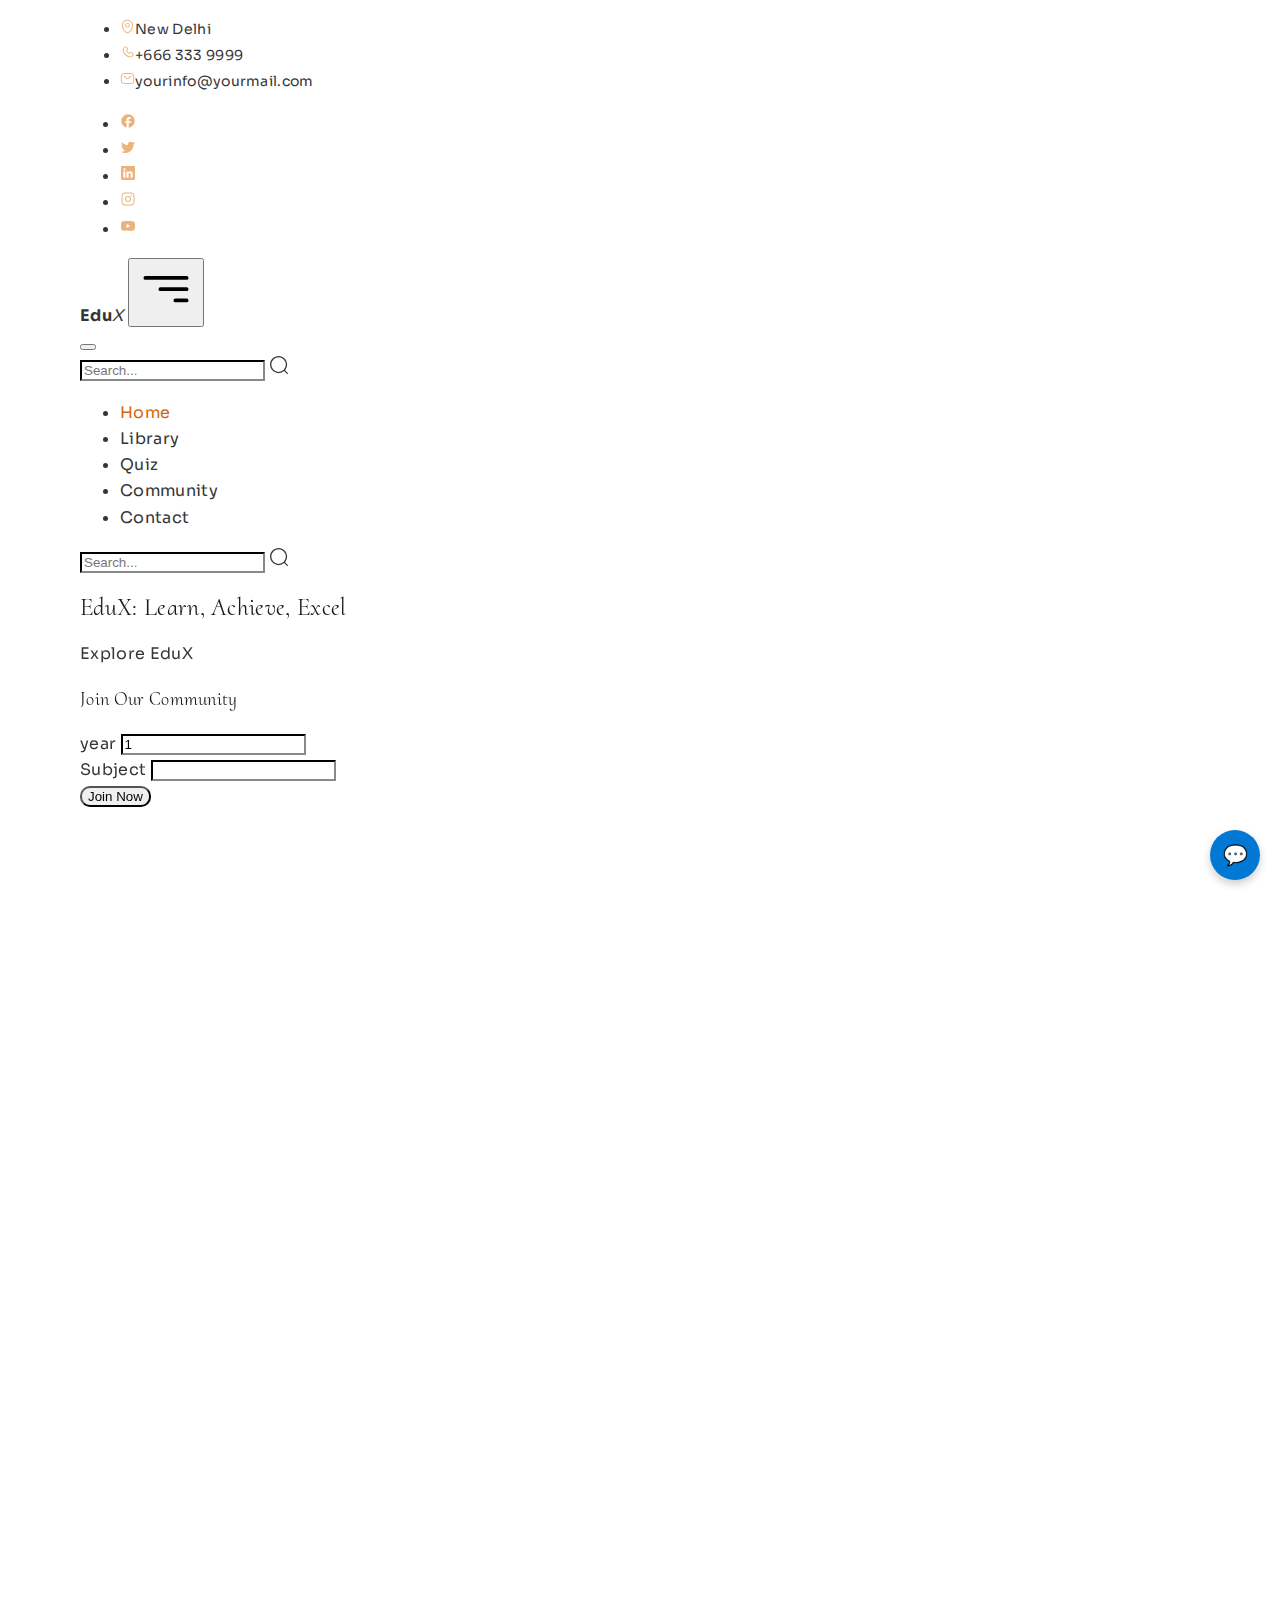
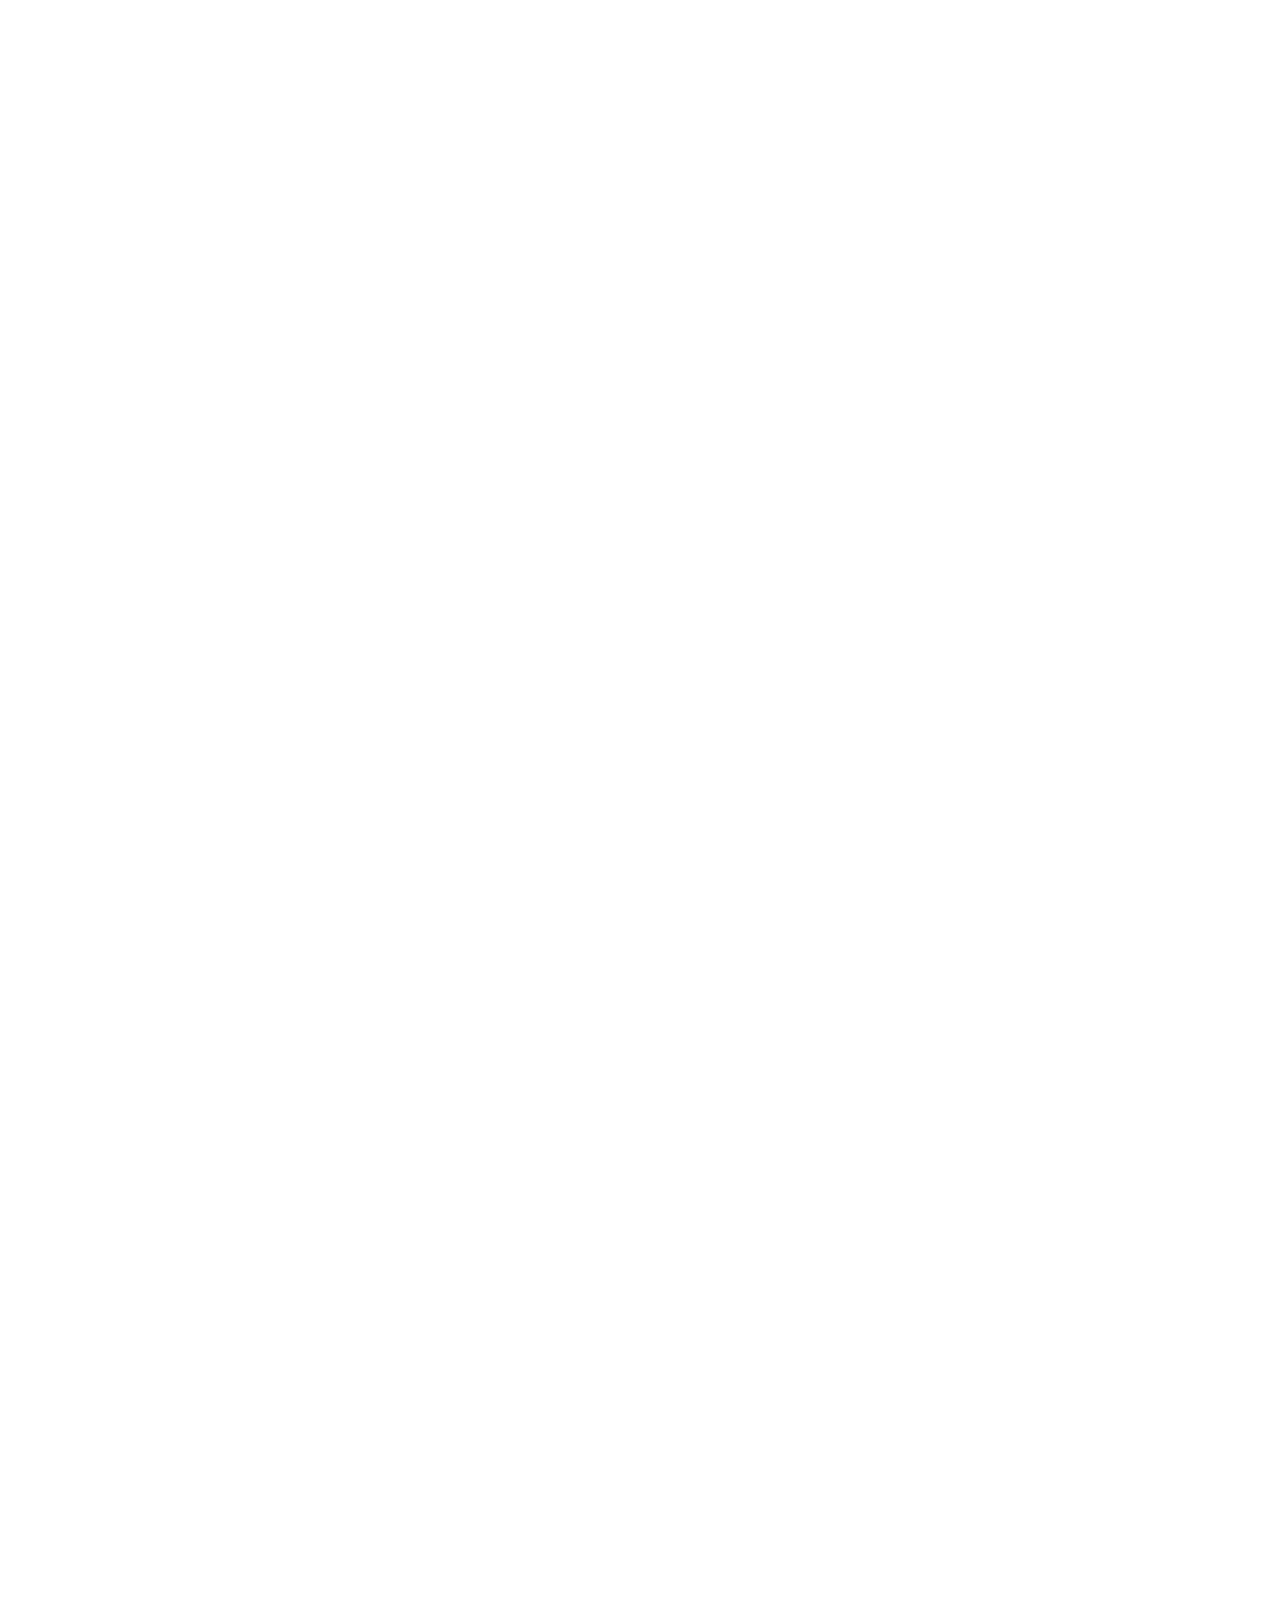
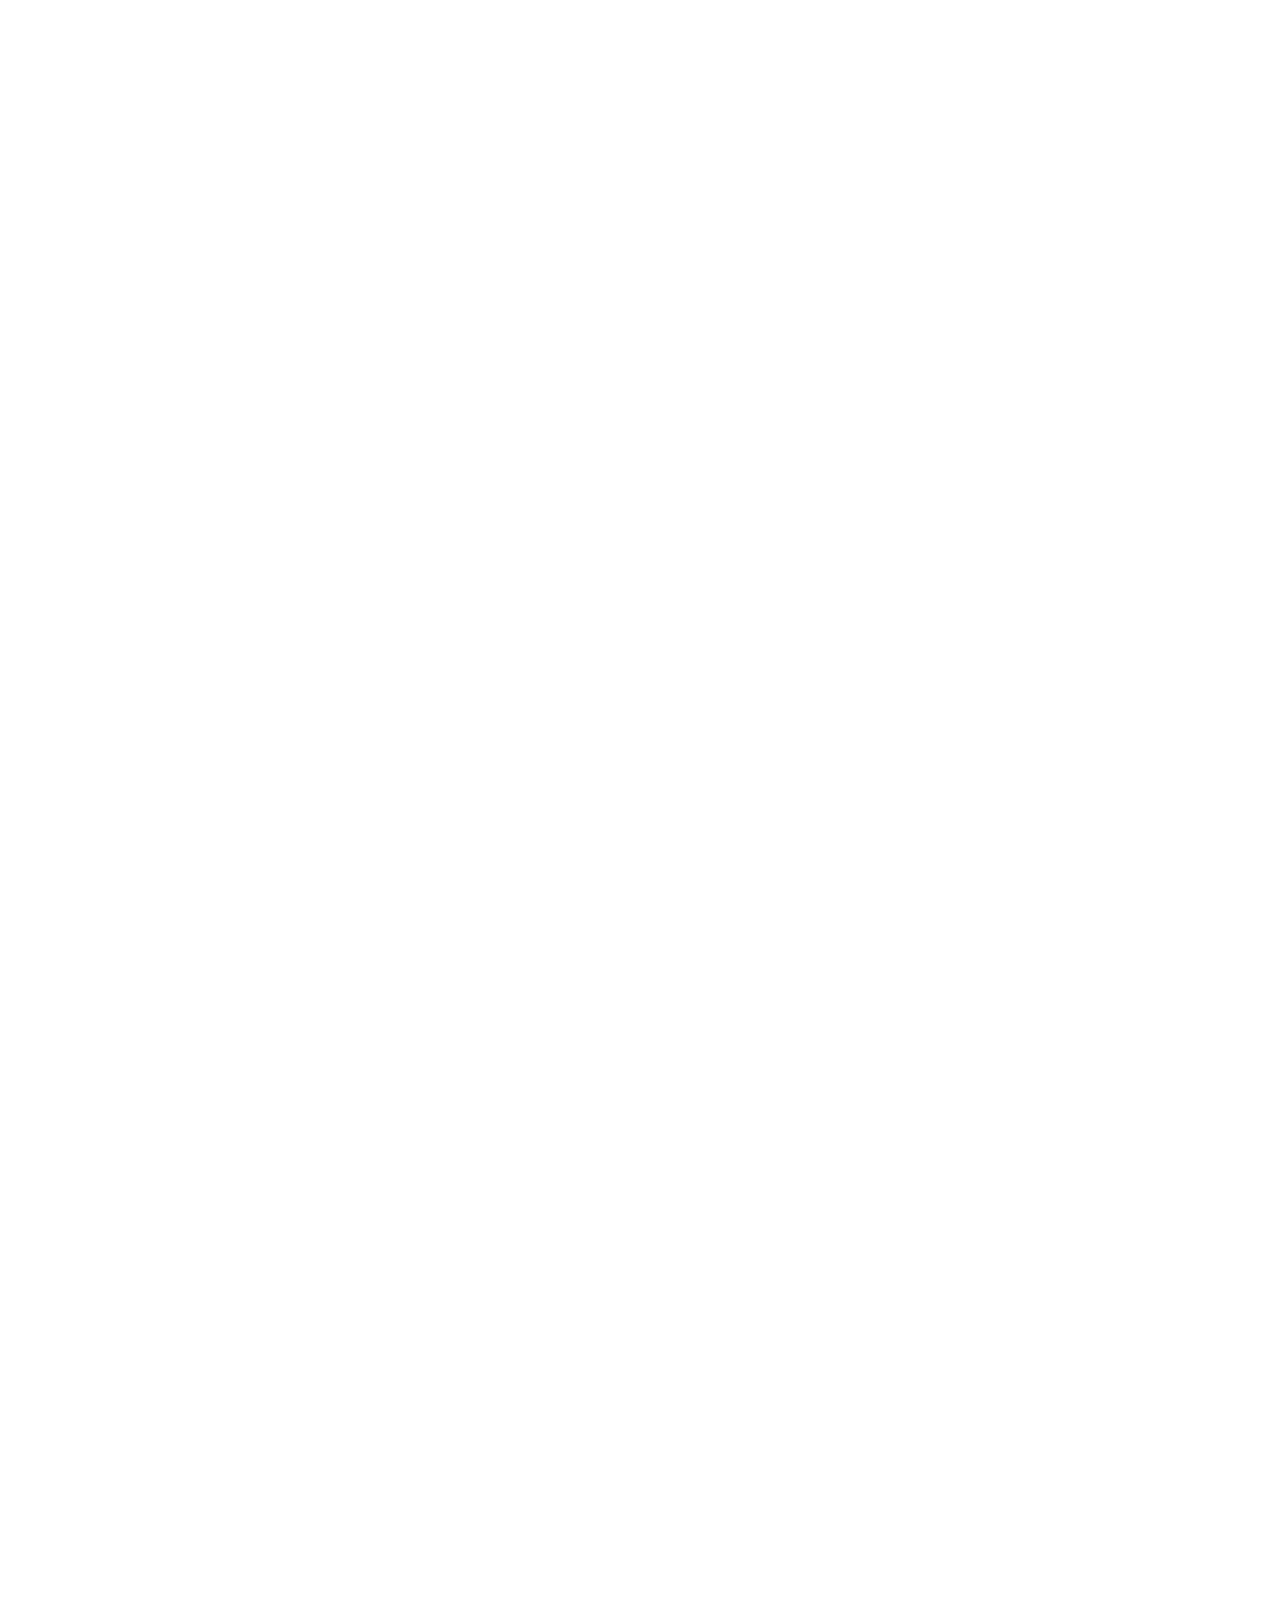
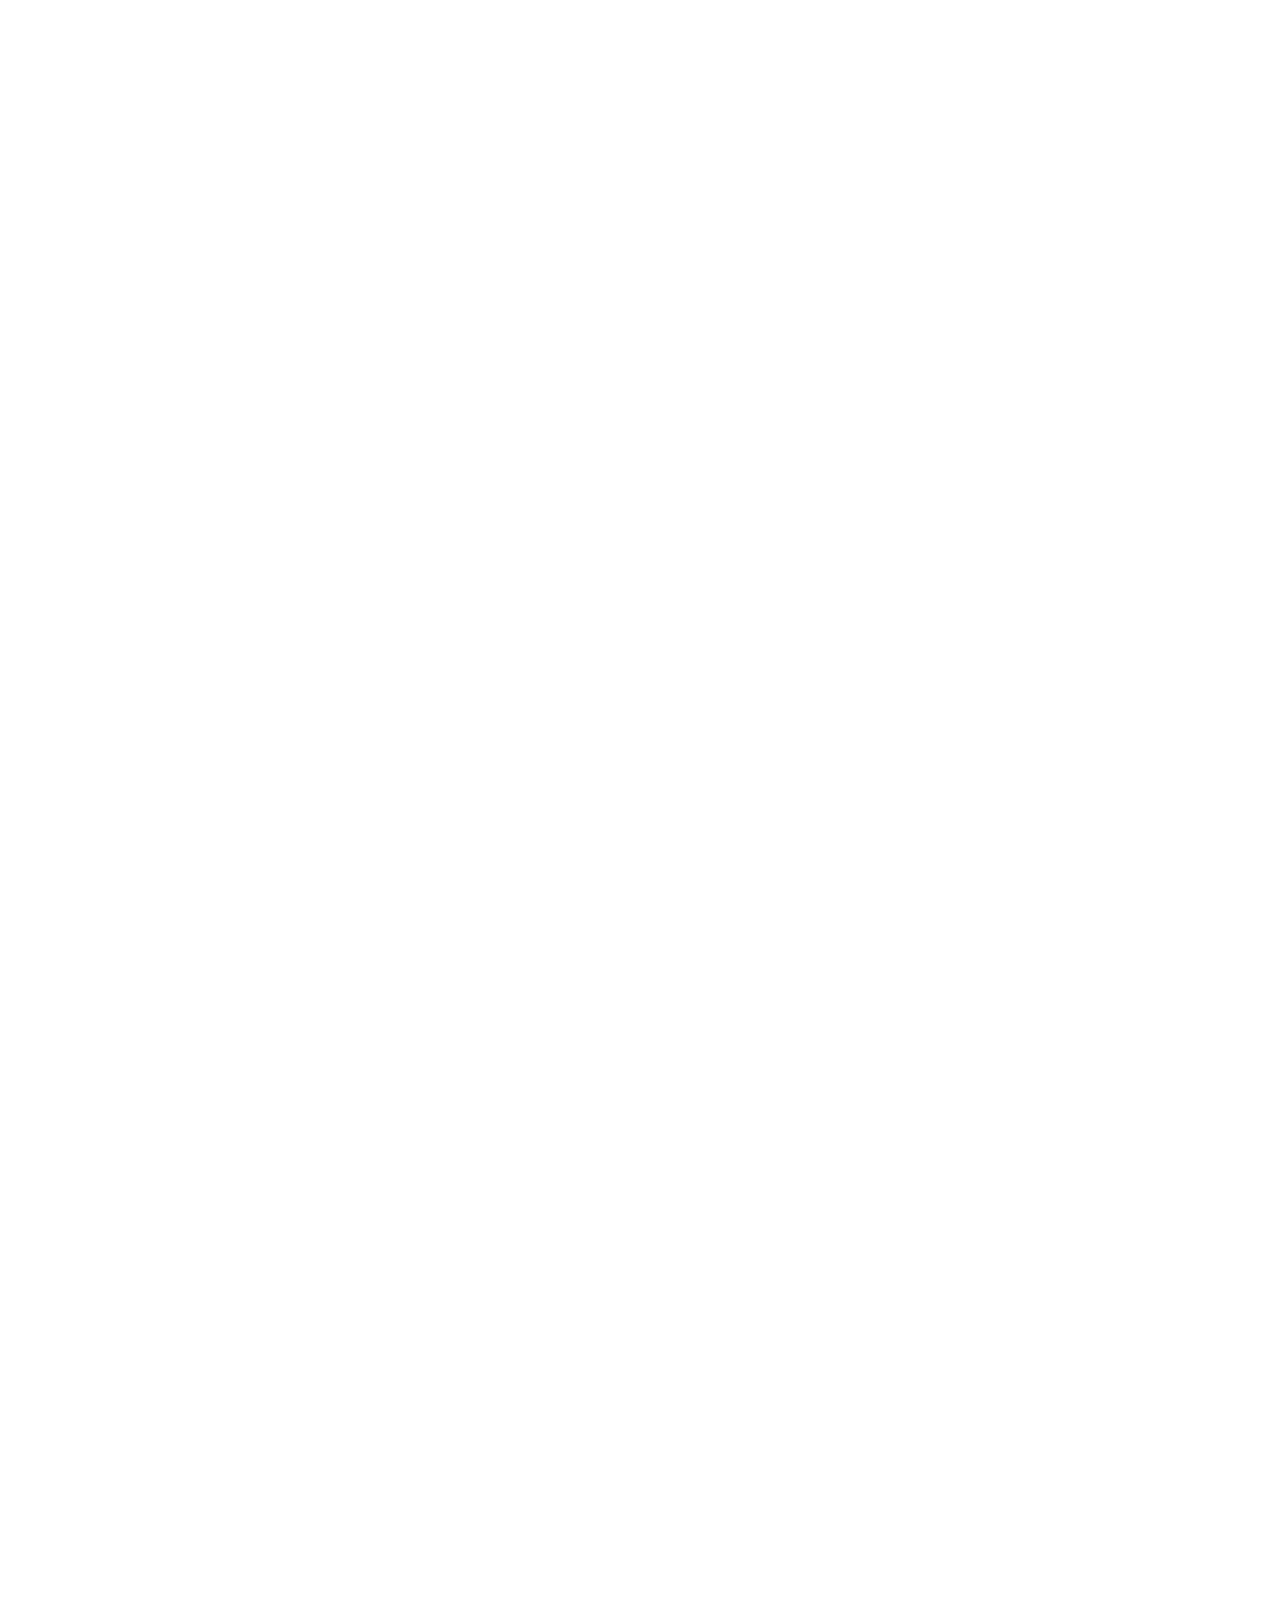
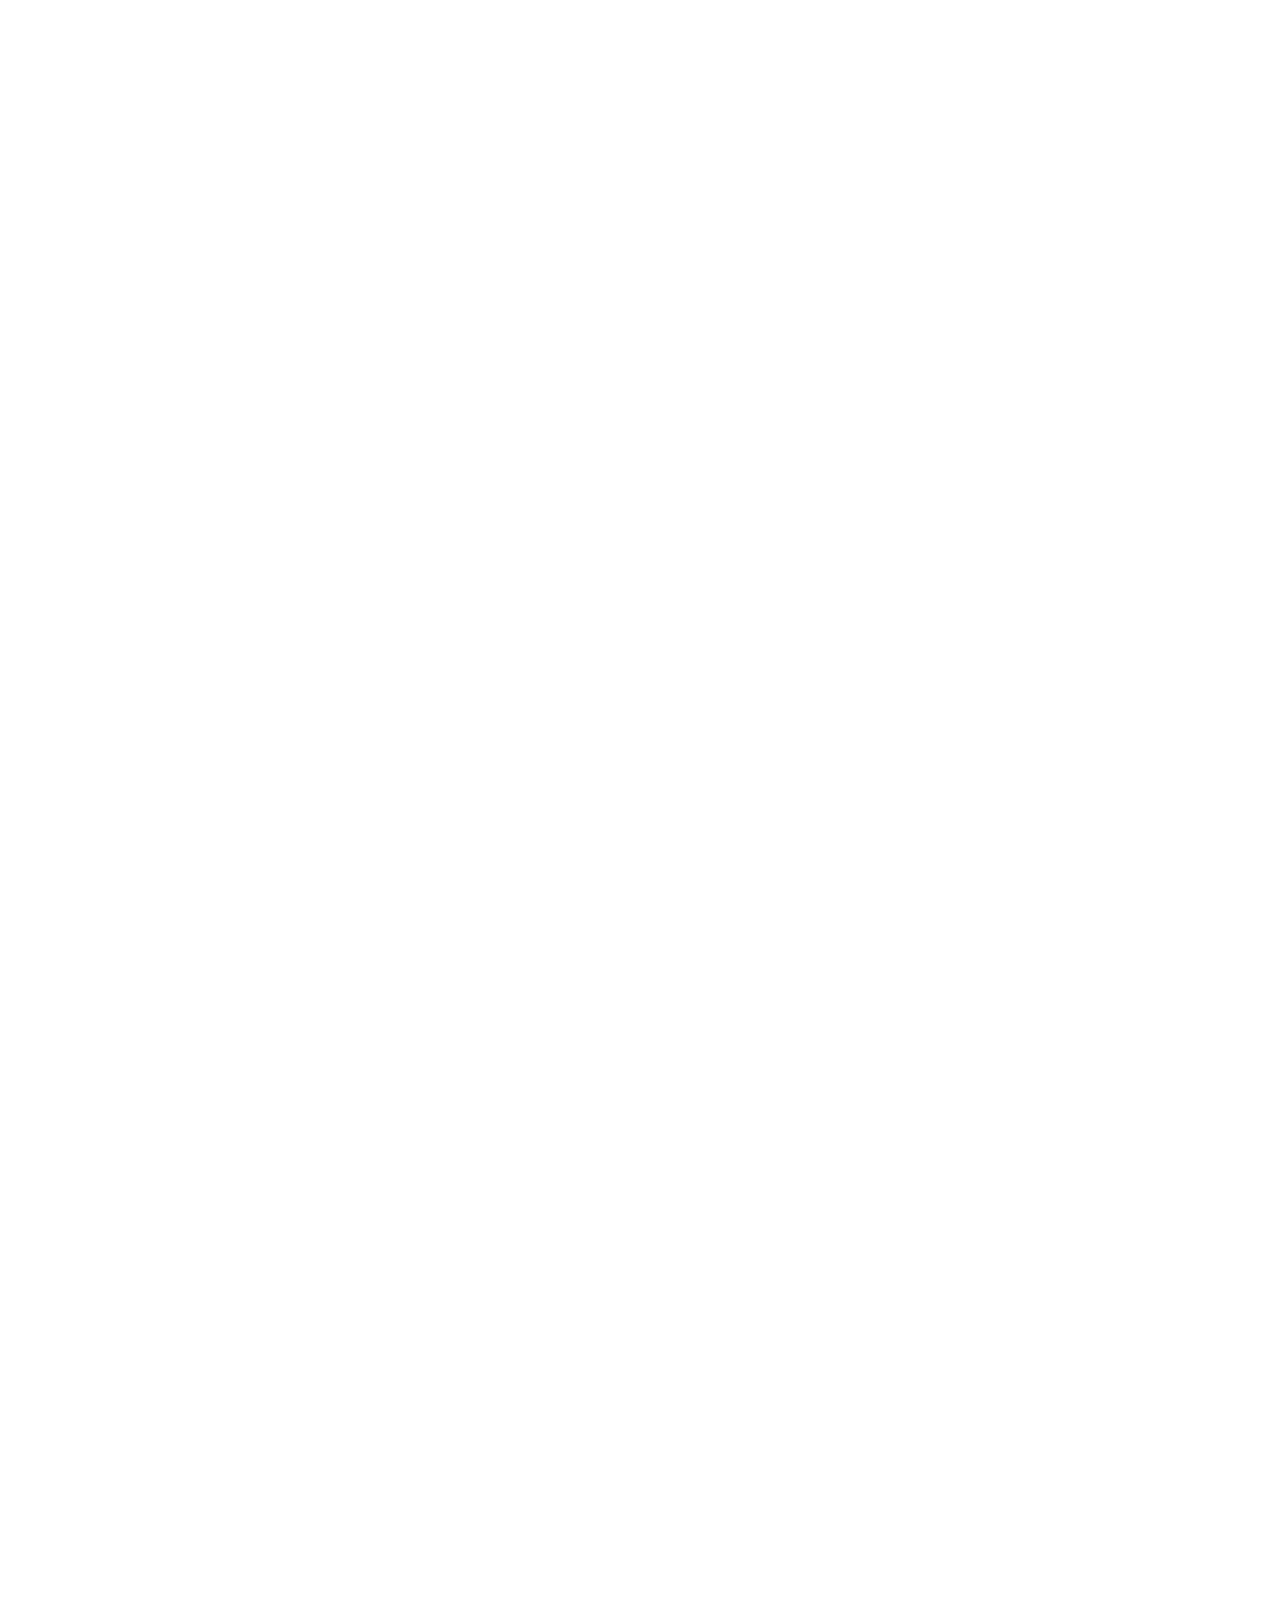
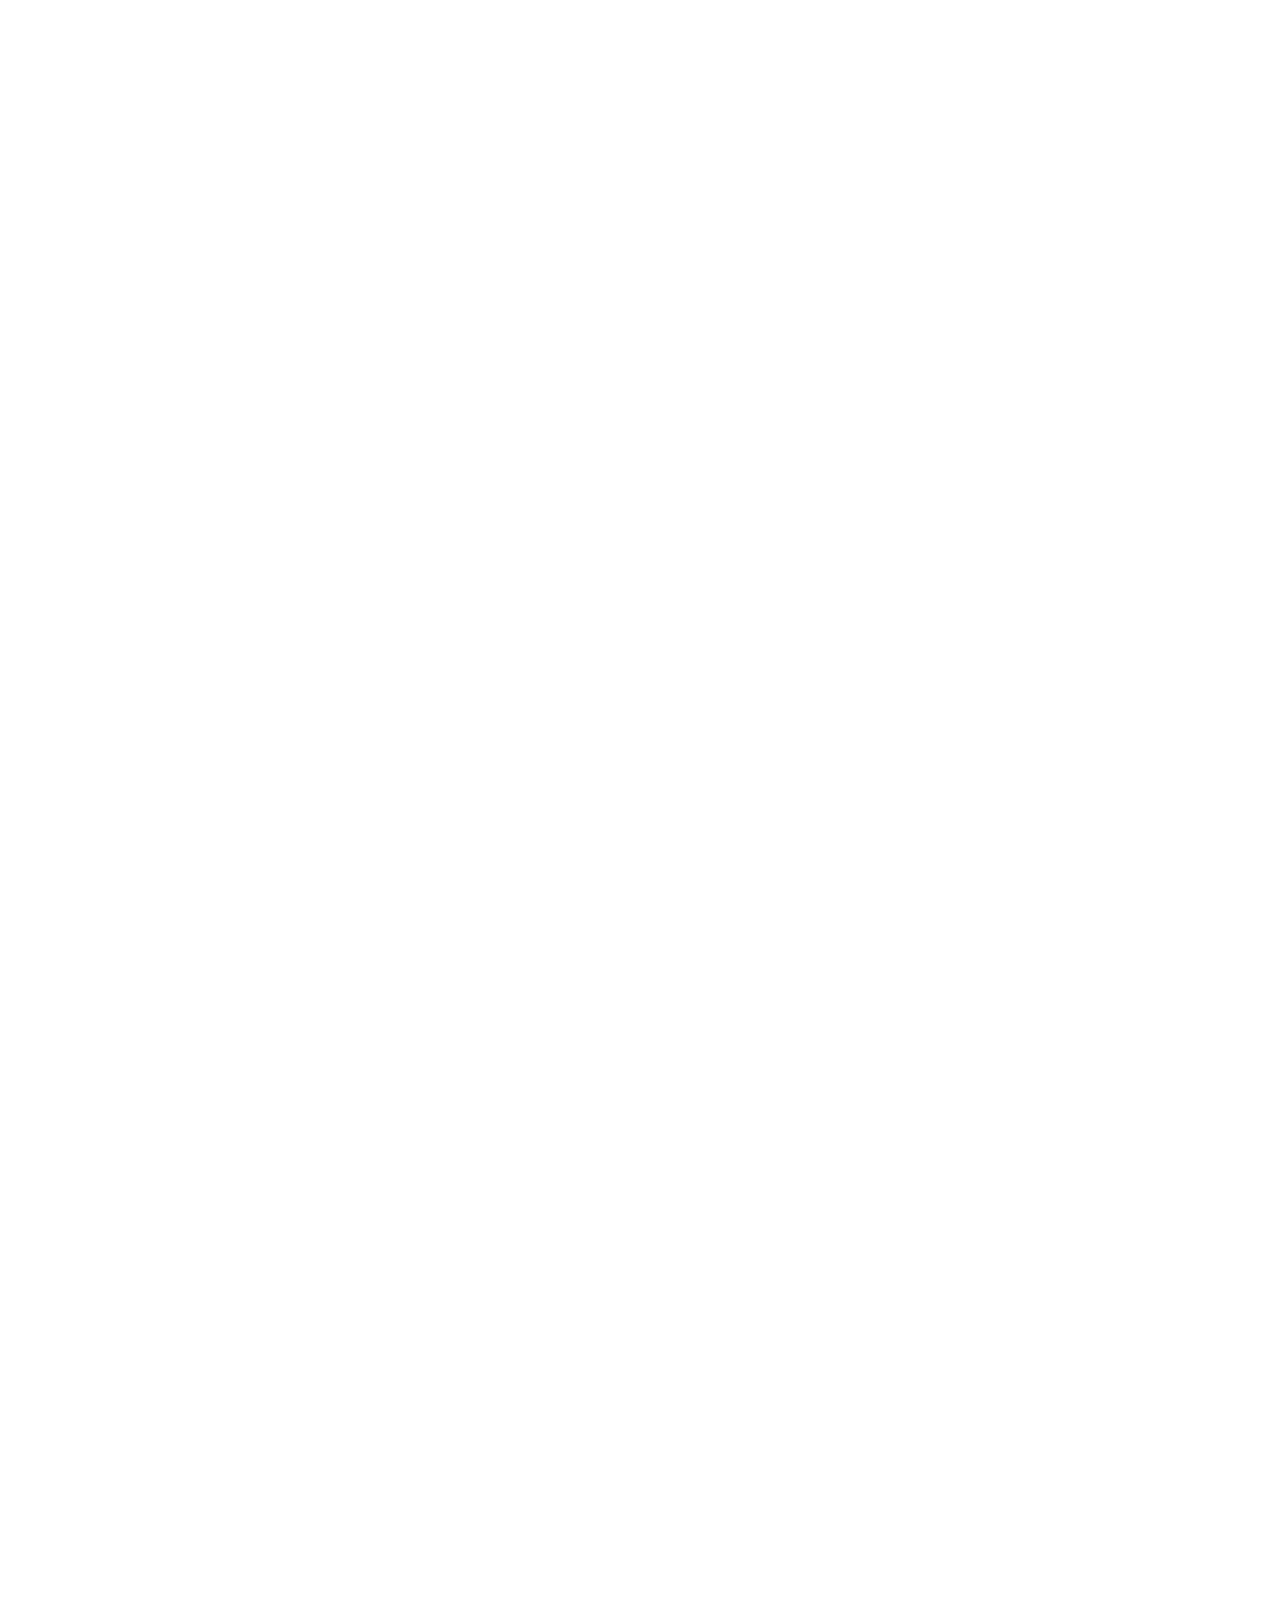
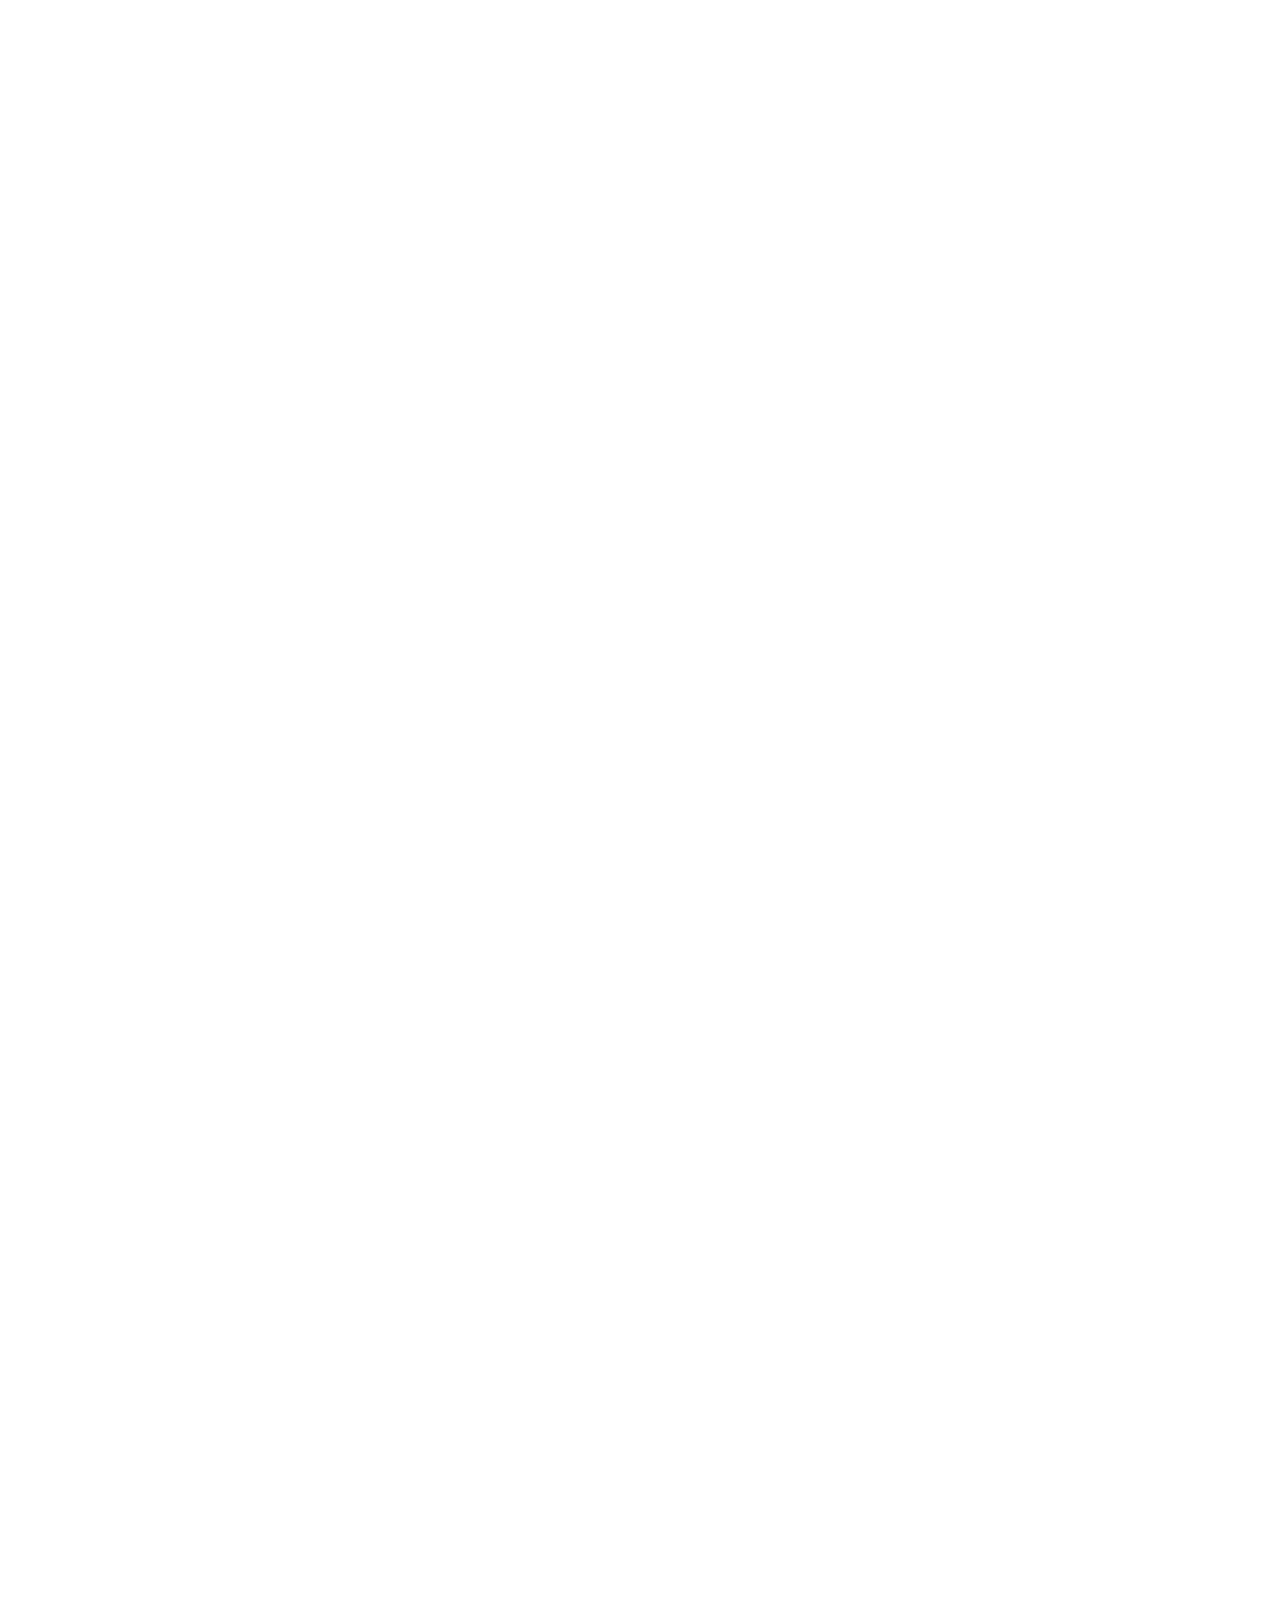
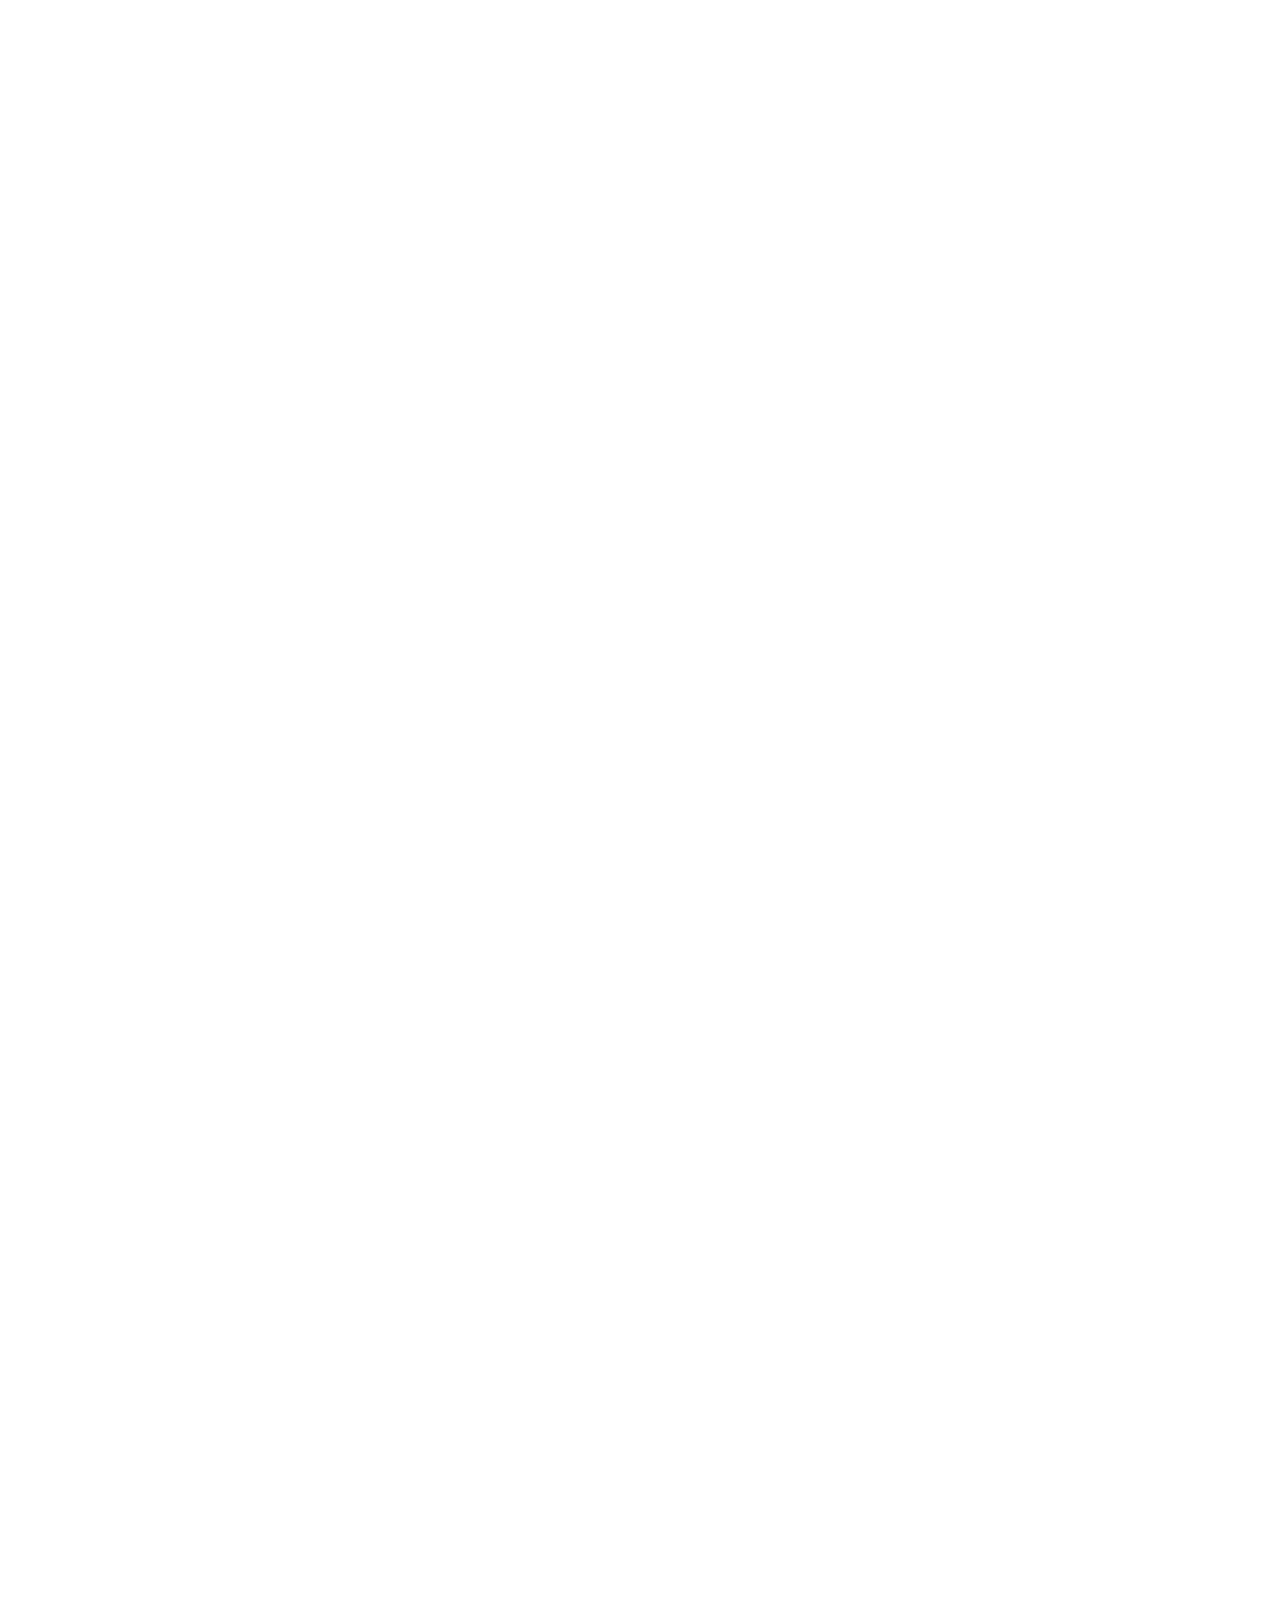
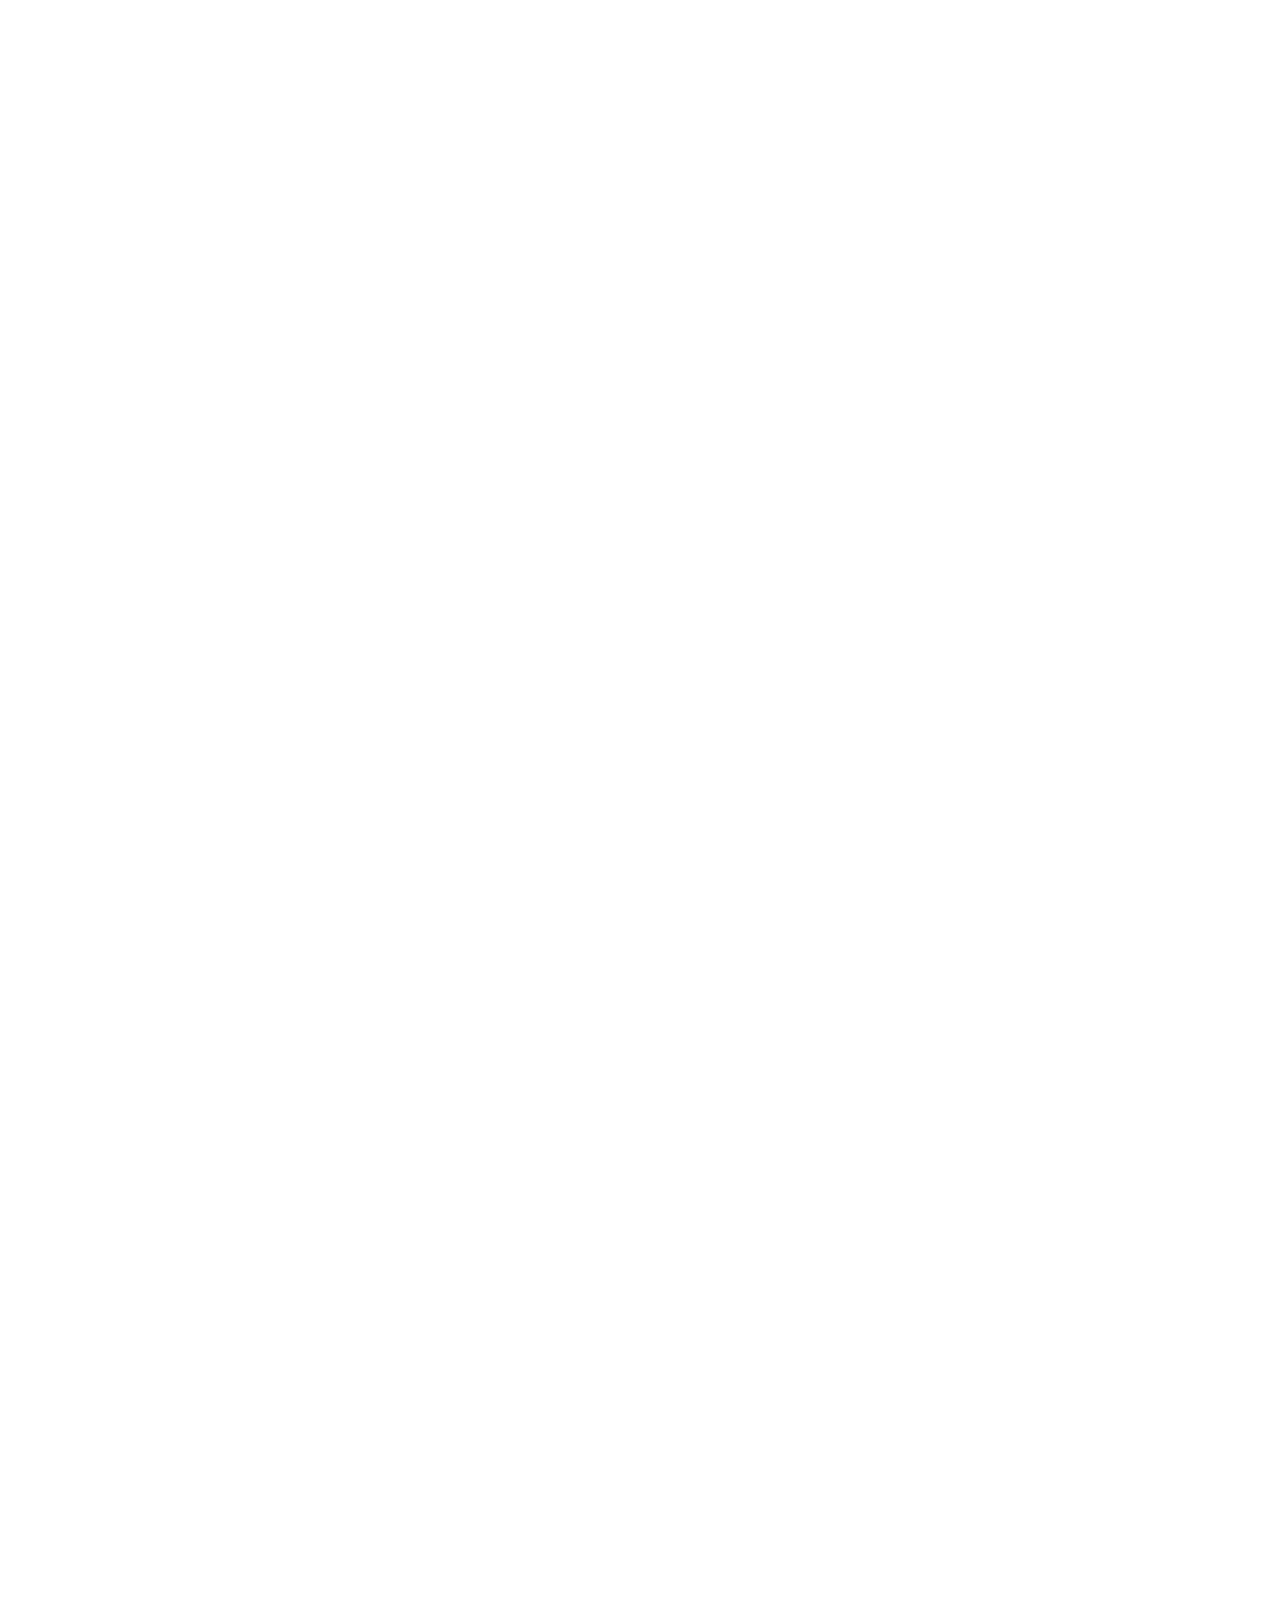
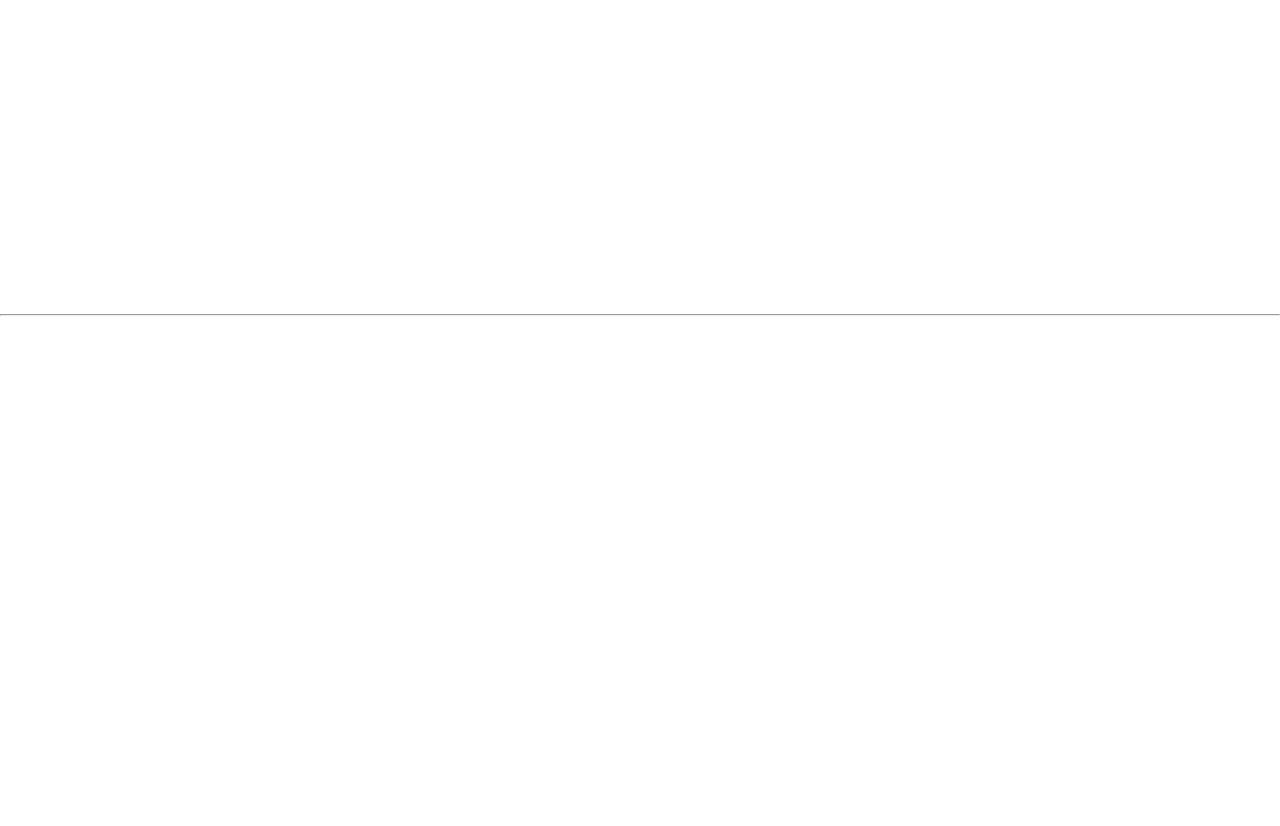
==== commit 120d419e: "bot" ====
--- a/index.html
+++ b/index.html
@@ -308,9 +308,16 @@
     </nav>
   </header>
 
-<iframe class="chatbot-iframe" 
-        src="https://cdn.botpress.cloud/webchat/v2.2/shareable.html?configUrl=https://files.bpcontent.cloud/2024/11/05/06/20241105065325-3MTFF2Y5.json" 
-        title="Chatbot"></iframe>
+  <div class="chatbot-container">
+    <button class="chatbot-toggle" aria-label="Open Chatbot">
+      💬
+    </button>
+    <iframe class="chatbot-iframe"
+      src="https://cdn.botpress.cloud/webchat/v2.2/shareable.html?configUrl=https://files.bpcontent.cloud/2024/11/05/06/20241105065325-3MTFF2Y5.json"
+      title="Chatbot">
+    </iframe>
+  </div>
+
   <section id="slider" data-aos="fade-up">
     <div class="container-fluid padding-side">
       <div class="d-flex rounded-5"
--- a/style.css
+++ b/style.css
@@ -51,17 +51,55 @@
   color: var(--dark-color);
   margin: 0;
 }
+
+.chatbot-container {
+  position: fixed;
+  bottom: 20px;
+  right: 20px;
+  z-index: 1000;
+}
+
+.chatbot-toggle {
+  background-color: #0078D4;
+  /* Attractive blue color */
+  color: #ffffff;
+  border: none;
+  border-radius: 50%;
+  width: 50px;
+  height: 50px;
+  font-size: 20px;
+  display: flex;
+  align-items: center;
+  justify-content: center;
+  cursor: pointer;
+  box-shadow: 0 4px 8px rgba(0, 0, 0, 0.2);
+}
+
 .chatbot-iframe {
-  position: fixed; /* Fixes the position */
-  bottom: 20px; /* Distance from the bottom */
-  right: 20px; /* Distance from the right */
+  display: none;
+  /* Hidden by default */
+  position: absolute;
+  bottom: 70px;
+  /* Adjusted for toggle button height */
+  right: 0;
   border: none;
-  width: 300px; /* Width of the iframe */
-  height: 400px; /* Height of the iframe */
-  border-radius: 8px; /* Optional: rounded corners */
-  box-shadow: 0 4px 8px rgba(0, 0, 0, 0.2); /* Optional: shadow effect */
-  z-index: 1000; /* Ensure it appears above other content */
-}
+  width: 280px;
+  /* Slightly smaller width */
+  height: 400px;
+  border-radius: 8px;
+  box-shadow: 0 4px 8px rgba(0, 0, 0, 0.2);
+}
+
+/* Expand iframe when active */
+.chatbot-container.active .chatbot-iframe {
+  display: block;
+}
+
+/* Optional hover effect for the toggle button */
+.chatbot-toggle:hover {
+  background-color: #005A9E;
+}
+
 p {
   color: var(--dark-color);
 }
